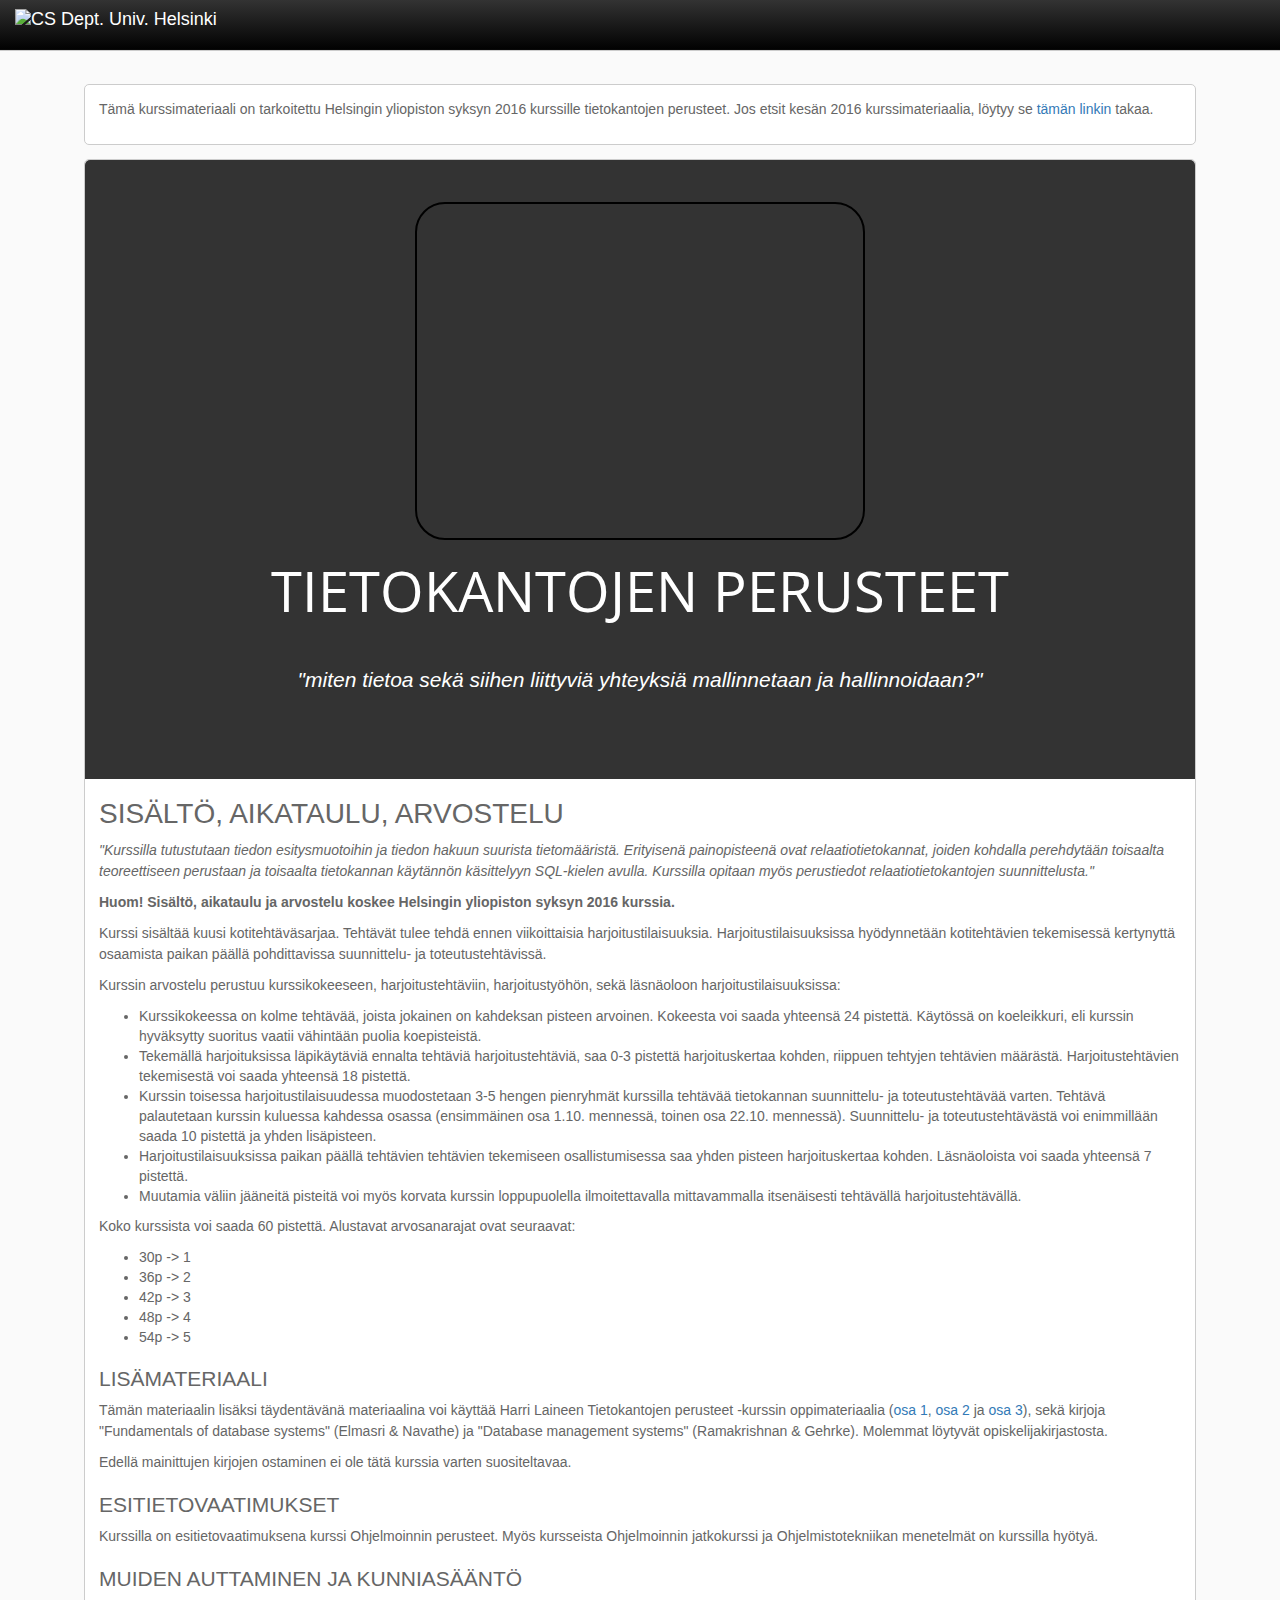
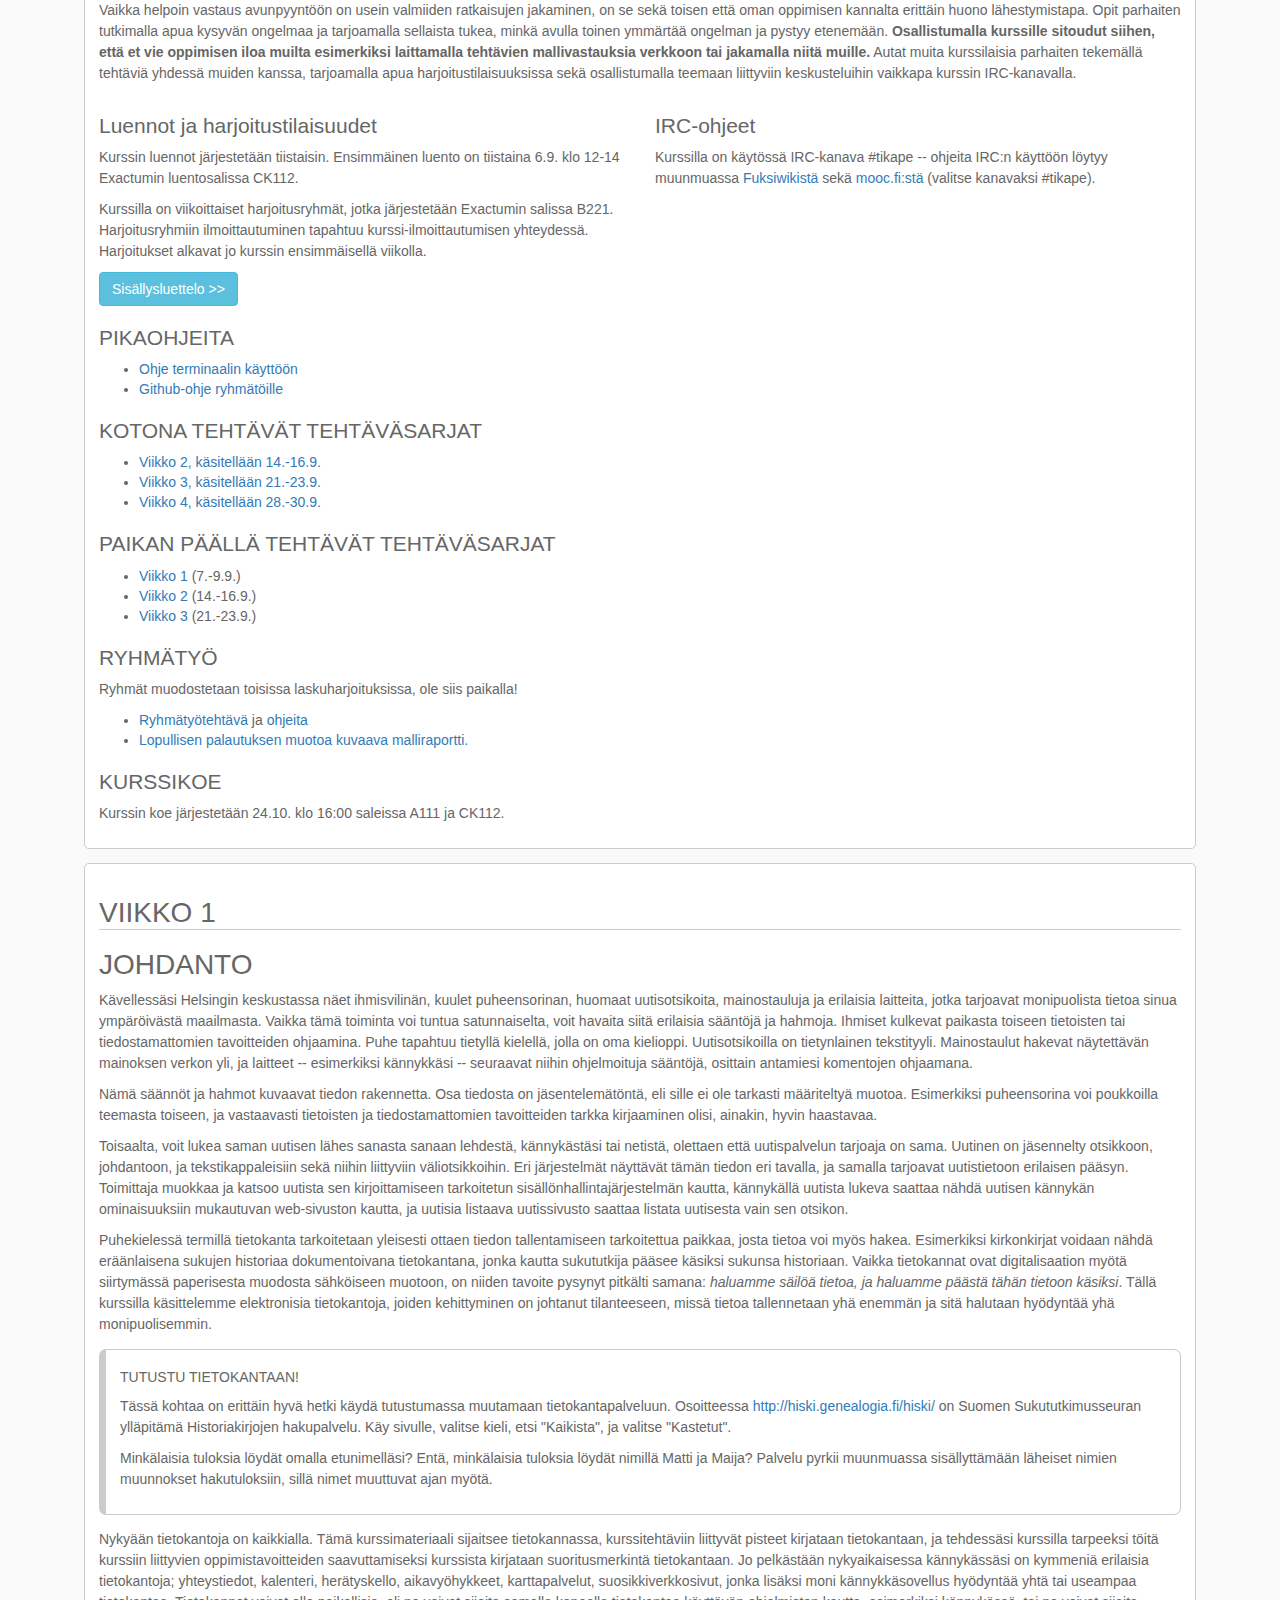
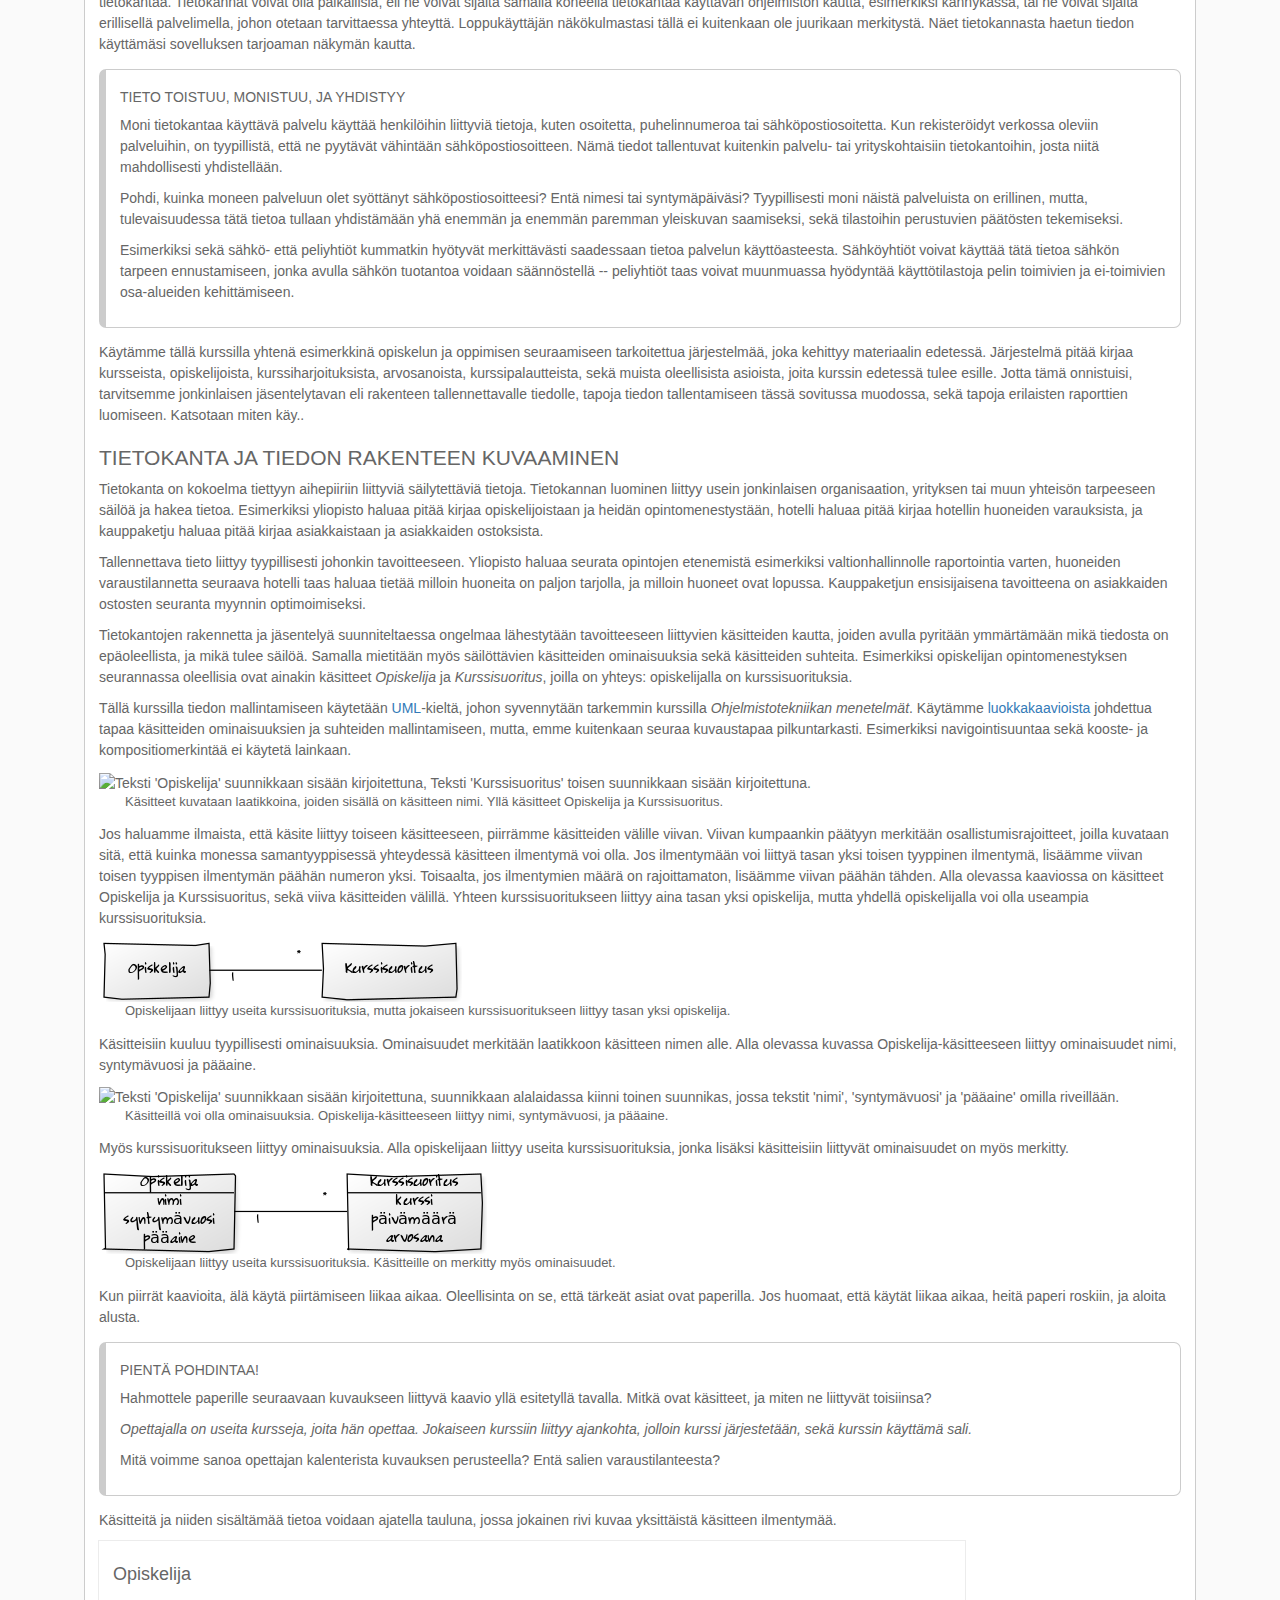
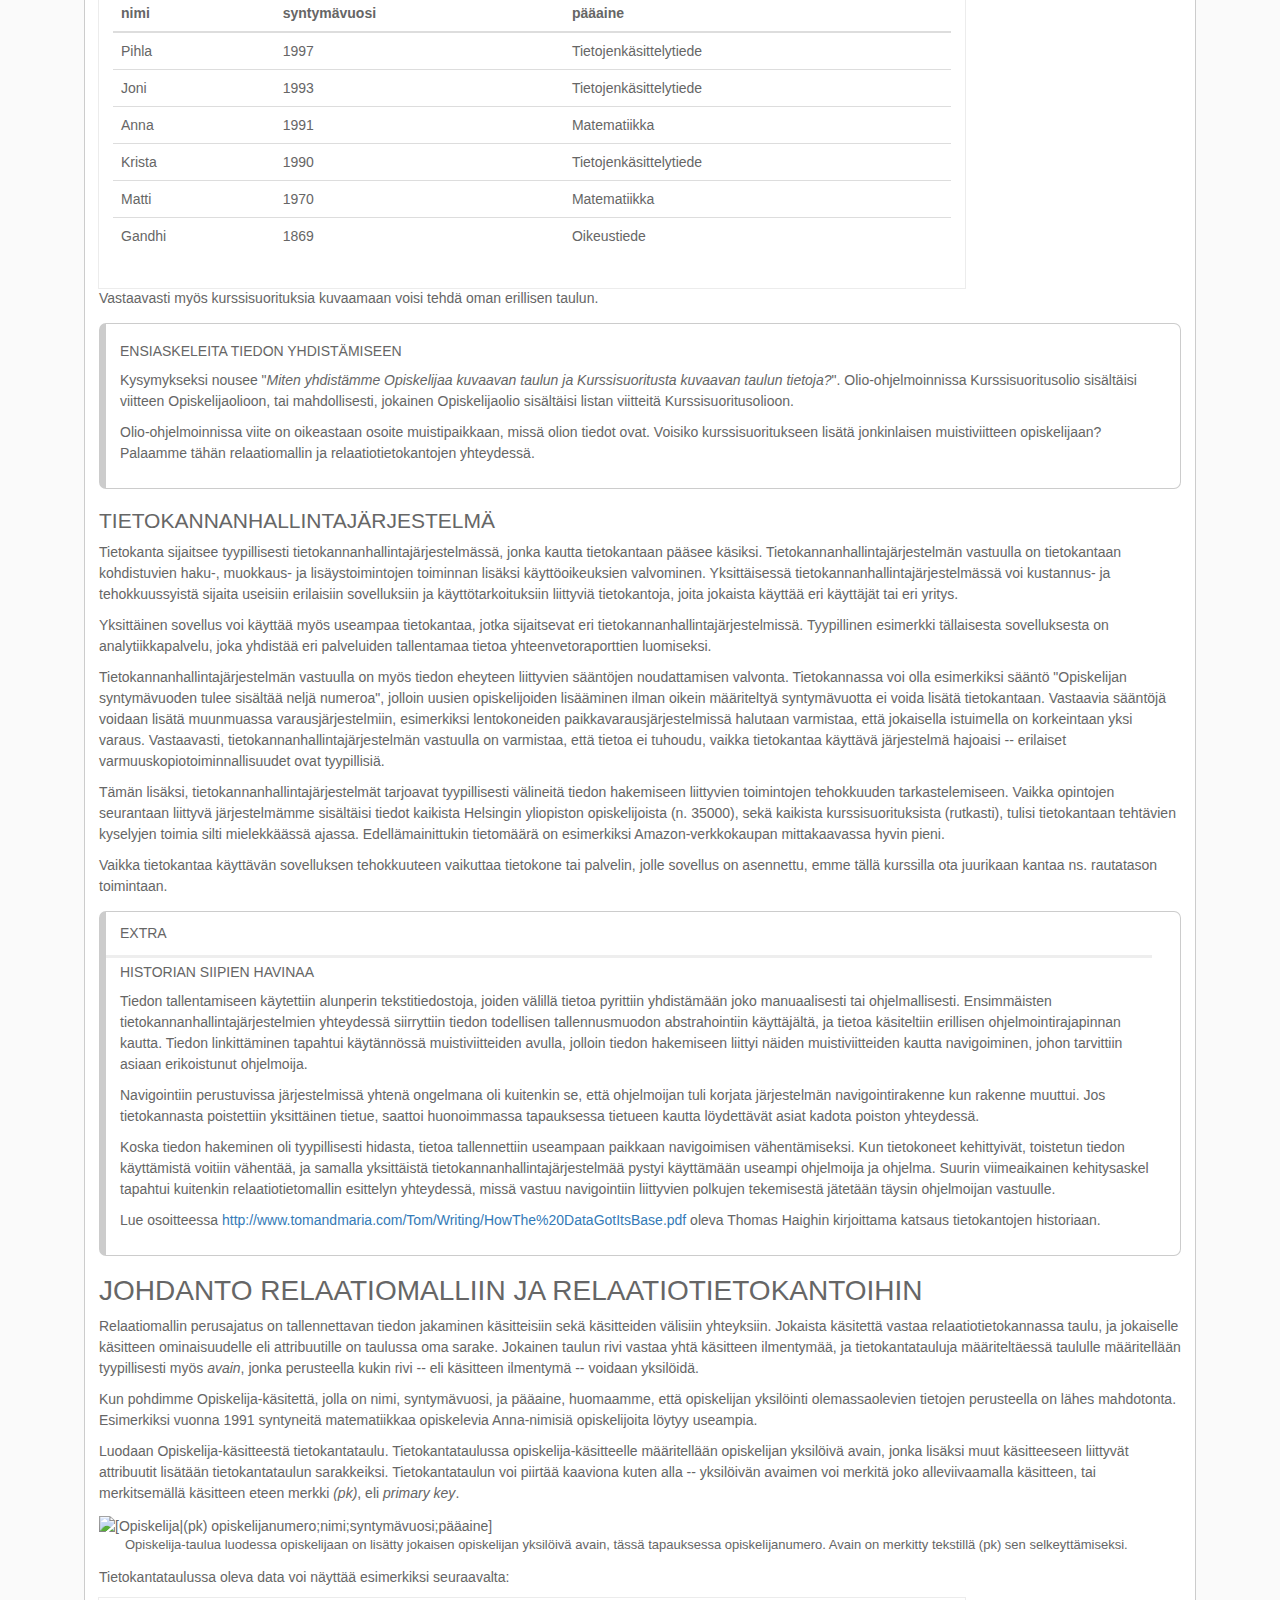
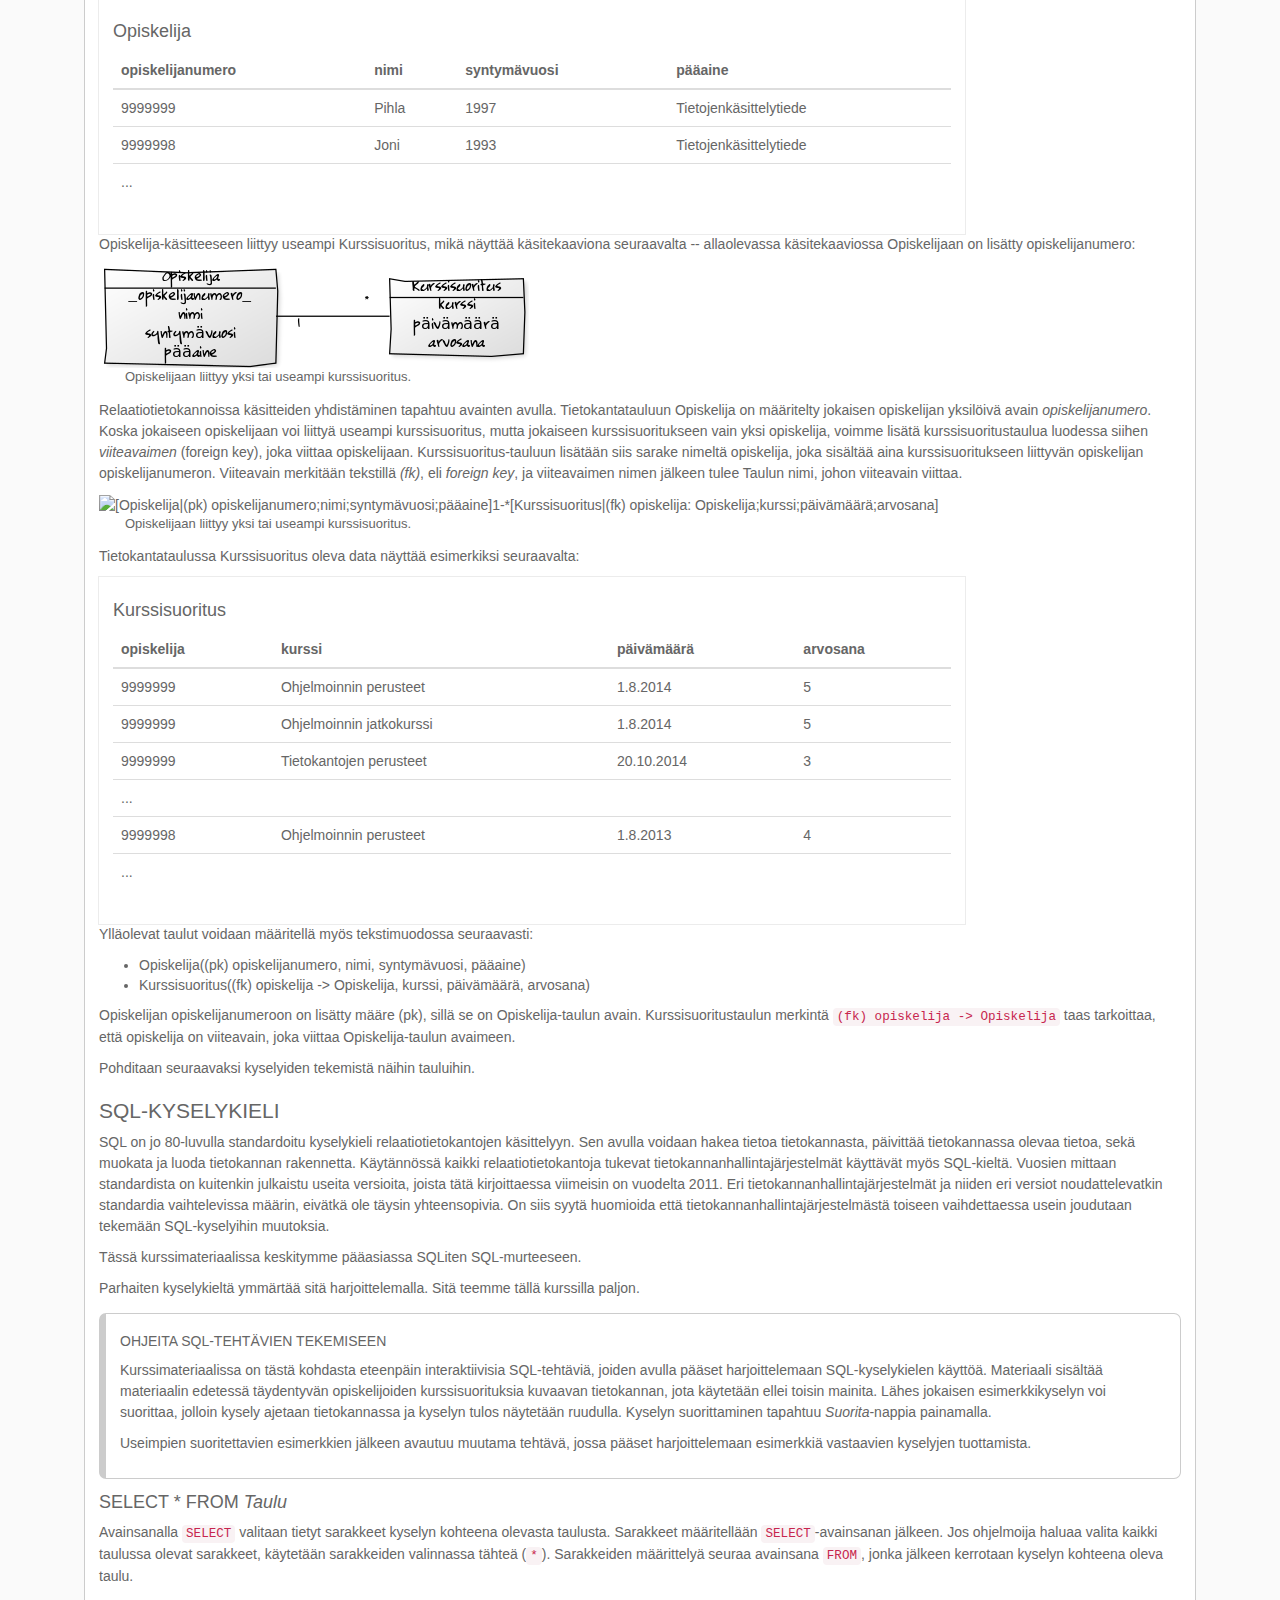
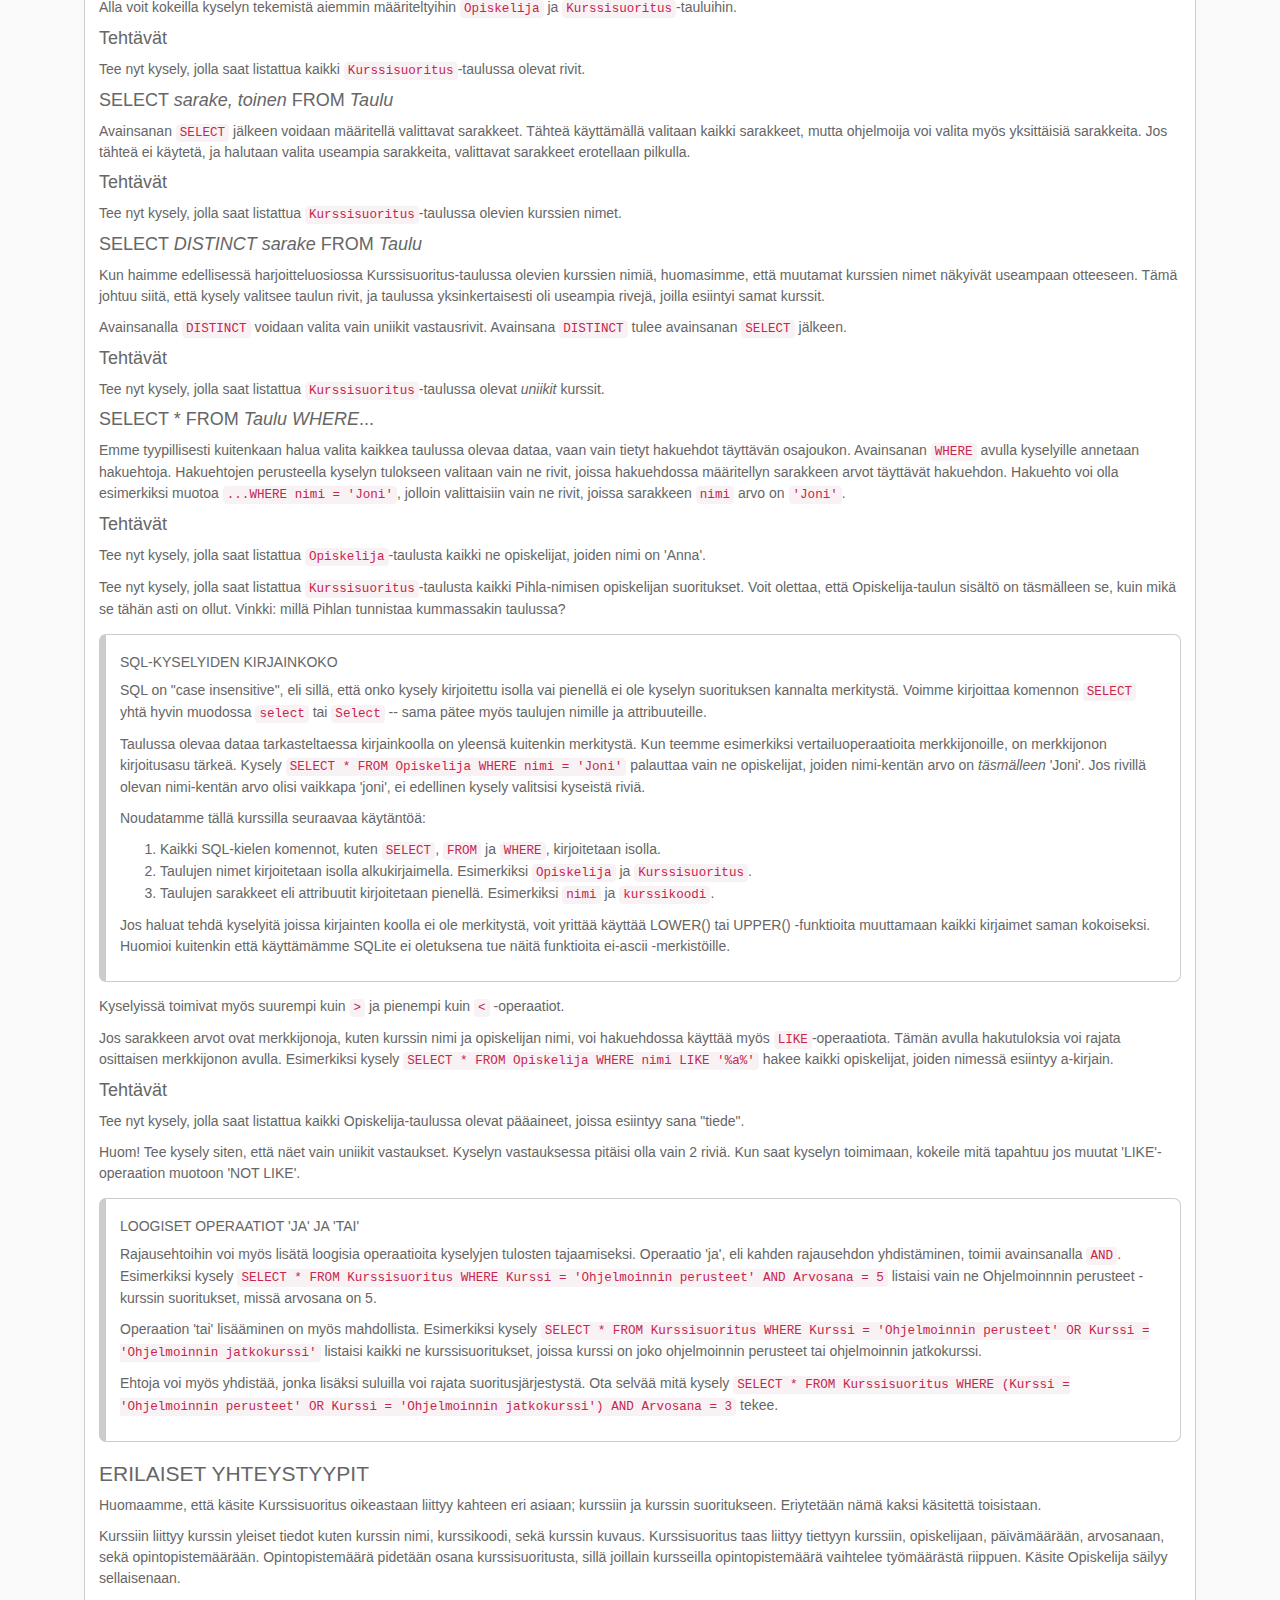
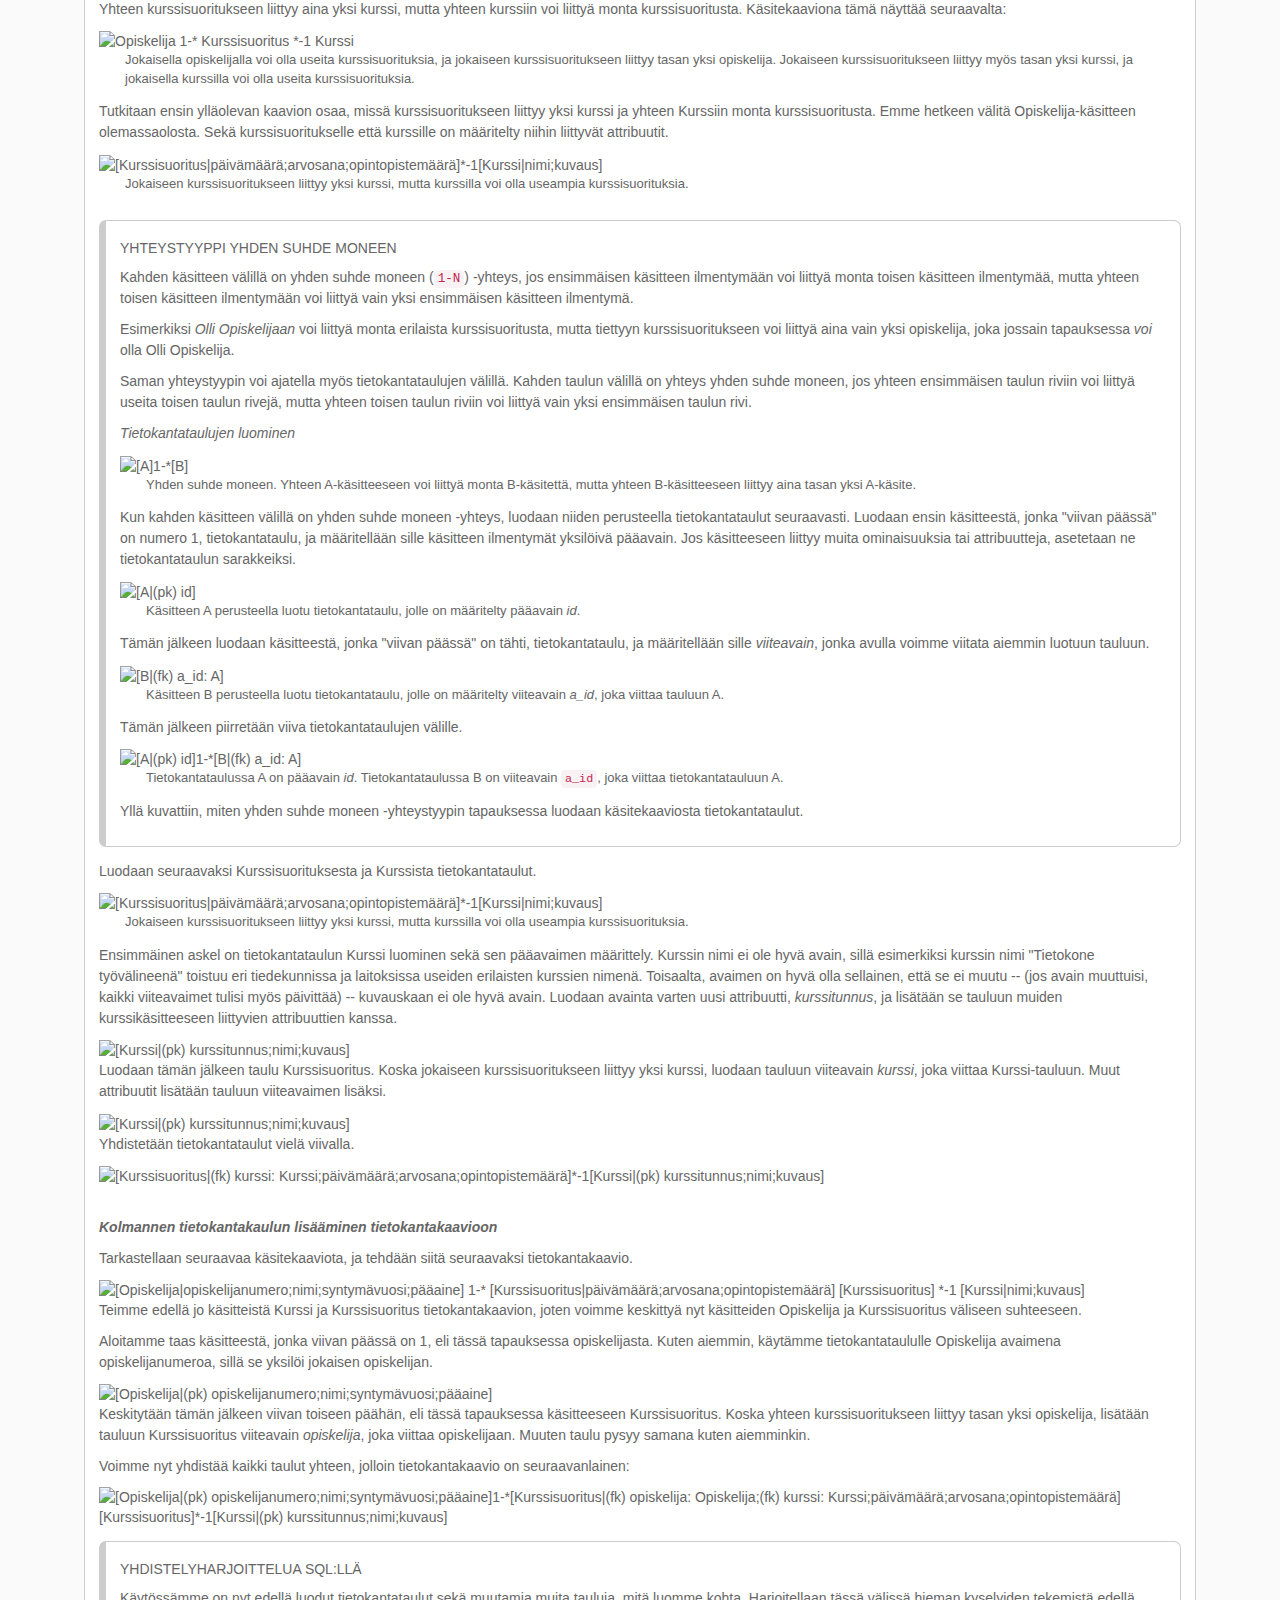
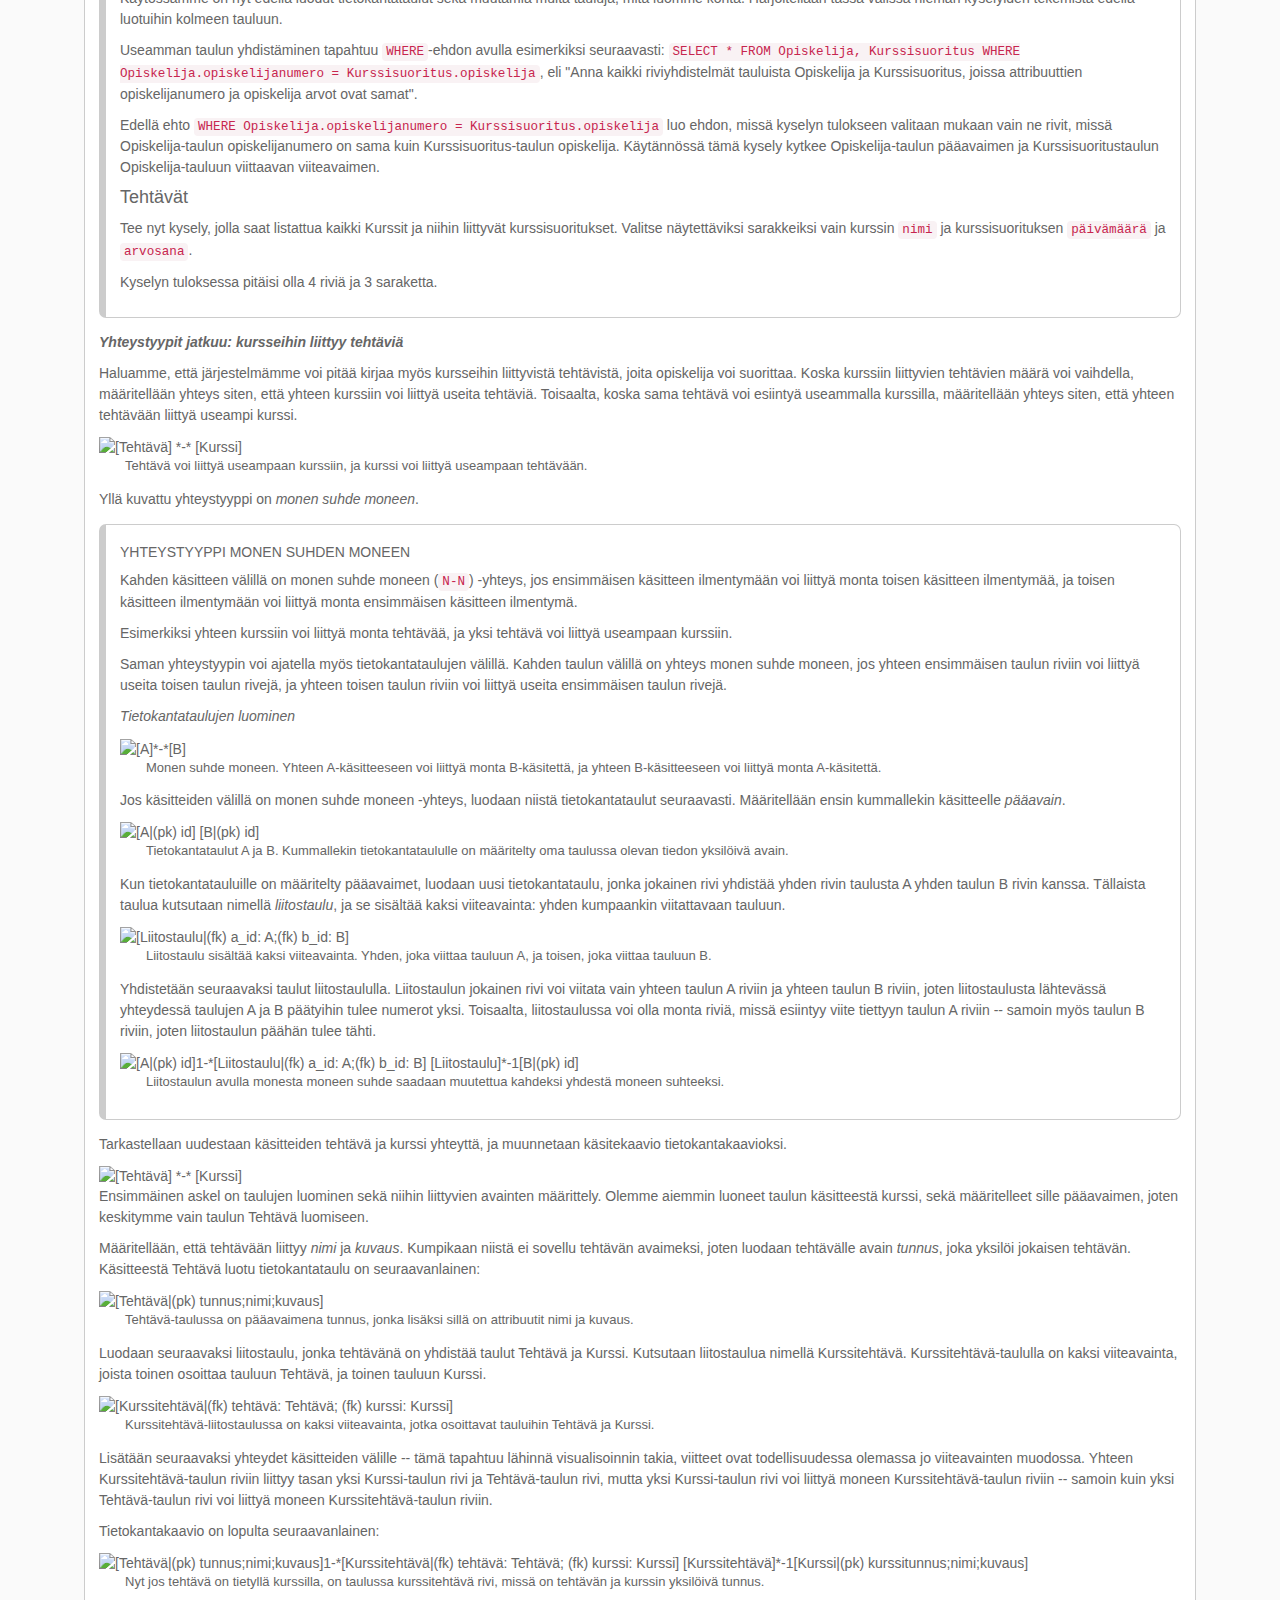
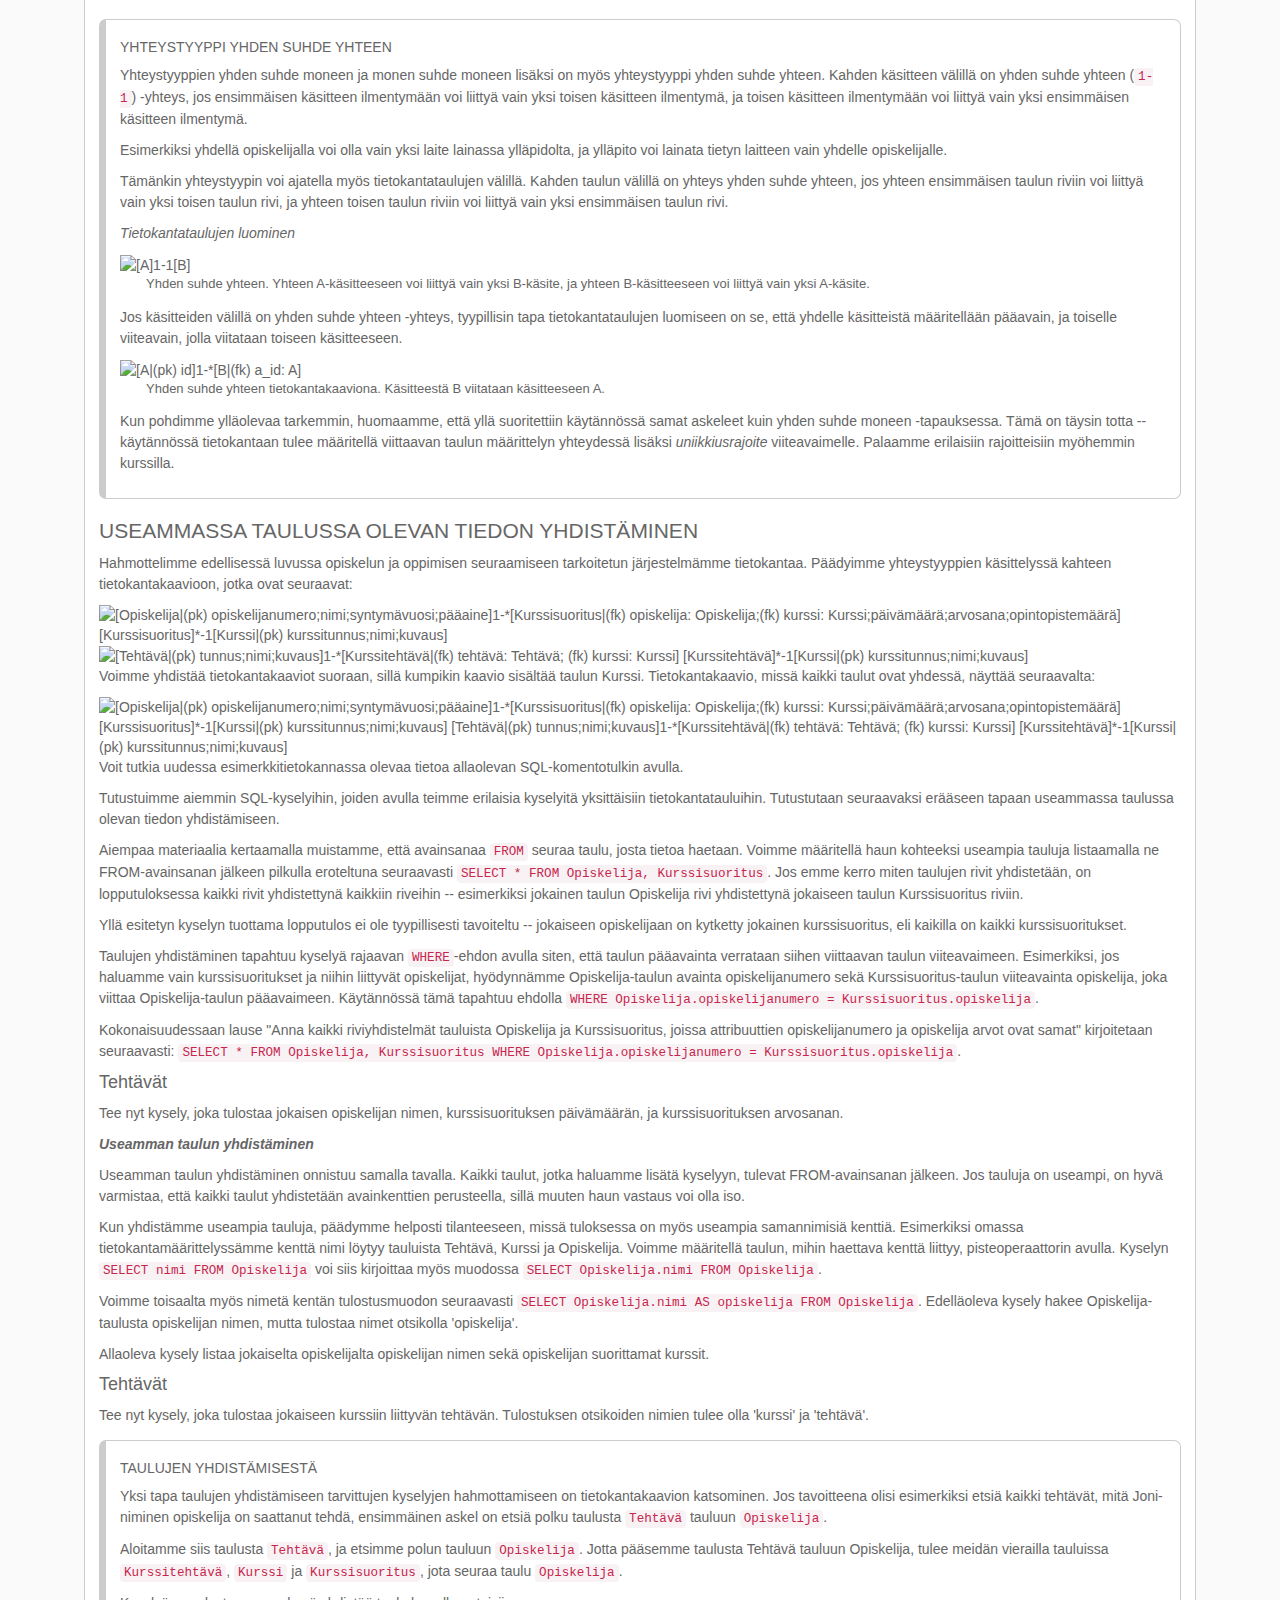
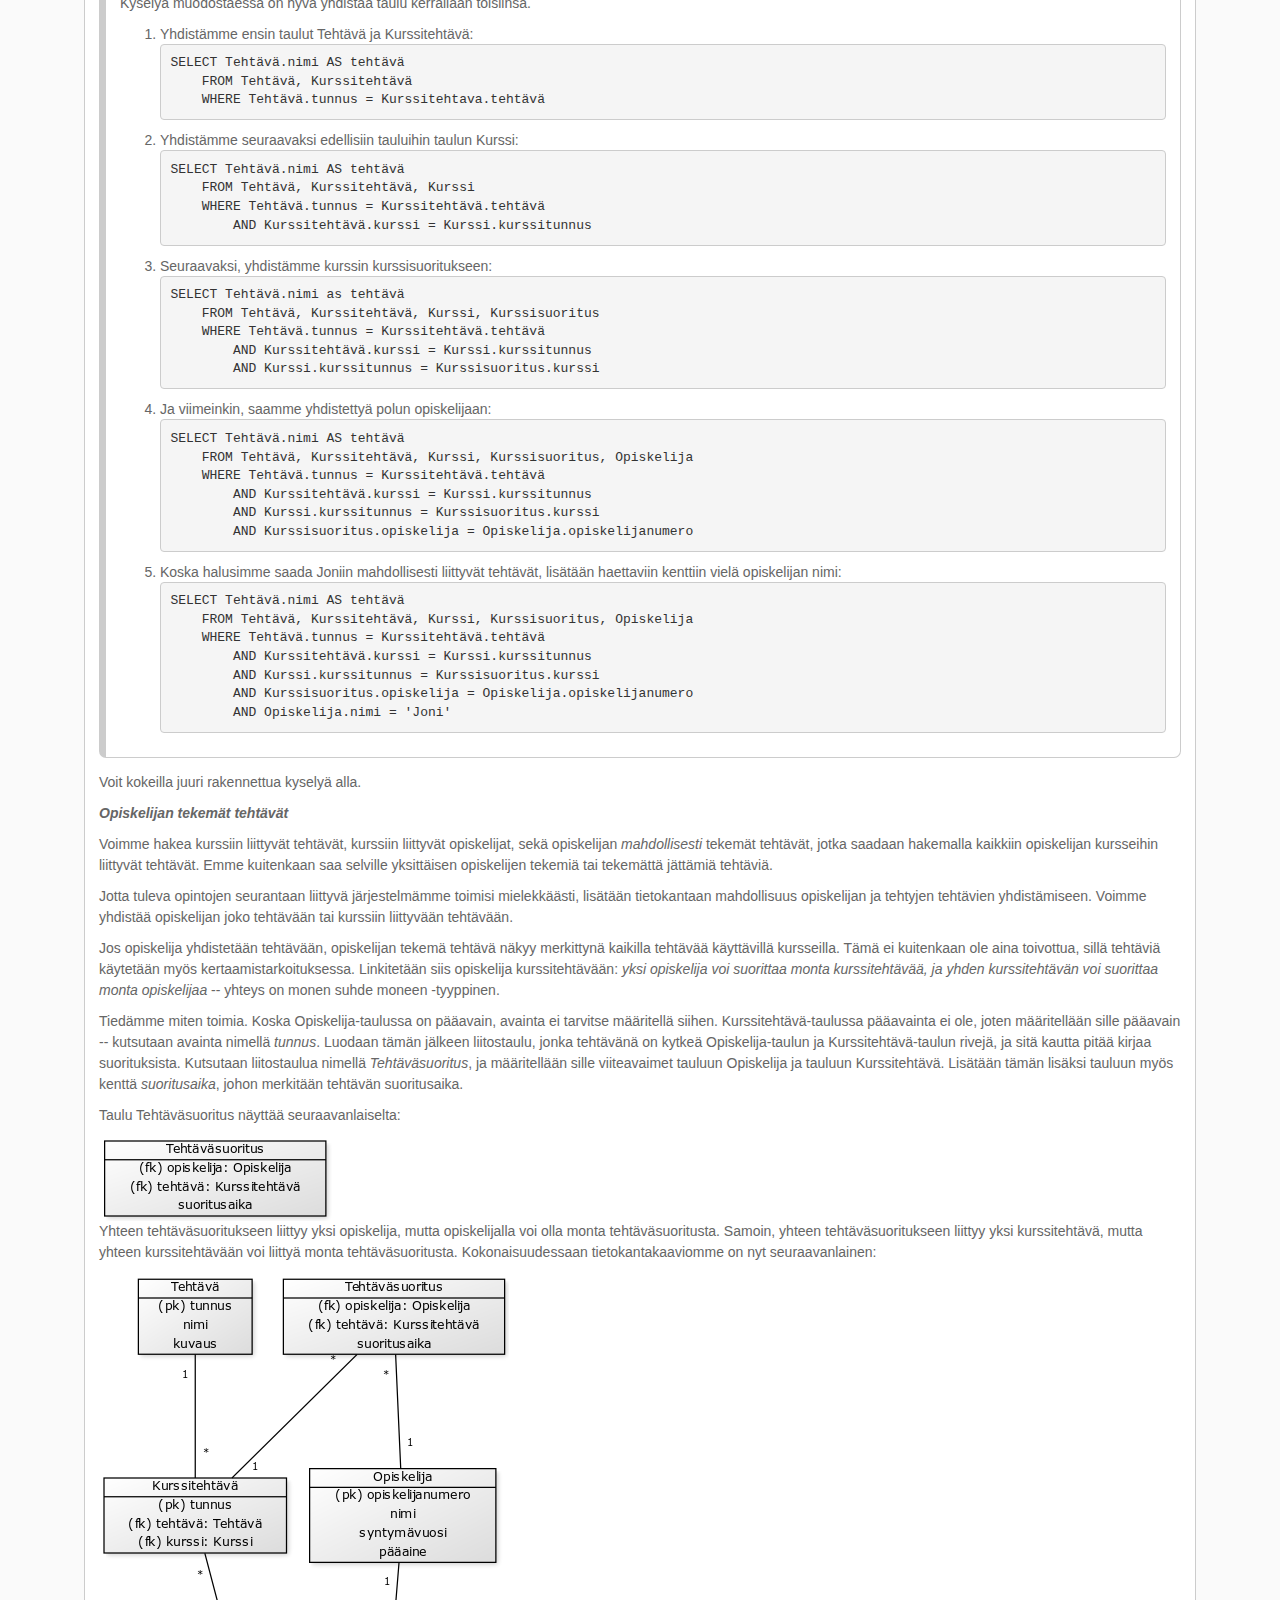
==== index.html @ 94befa0a "tikape irc-ohje" ====
<!DOCTYPE html>
<html>
  <head>
    <title>Tietokantojen perusteet</title>
    <meta charset="UTF-8">
    <meta name="viewport" content="width=device-width, initial-scale=1.0">
    
    <link rel="stylesheet" href="js/libs/syntaxhighlight/css/sh_style.css"/>
    <link rel="stylesheet" href="css/tikape.css"/>
    <link rel="stylesheet" href="https://maxcdn.bootstrapcdn.com/bootstrap/3.3.5/css/bootstrap.min.css"/>
  </head>
  <body ng-app='myApp'>
    
    <!-- BEGIN NAV -->
    <header role="navigation">
      <h1>
        <button type="button" data-toggle="collapse" data-target=".bs-navbar-collapse">
          <span class="sr-only">Toggle navigation</span>
          <span class="icon-bar"></span>
          <span class="icon-bar"></span>
          <span class="icon-bar"></span>
        </button>
	
        <a href="http://www.cs.helsinki.fi"><img src="img/header_tktl.png" alt="CS Dept. Univ. Helsinki"></a>
      </h1>
      <nav class="collapse bs-navbar-collapse" role="navigation">
	<!--
        <ul>
          <li>
            <a href="#viikko1">Viikko 1</a>
          </li>
          <li>
            <a href="#viikko2">Viikko 2</a>
          </li>
          <li>
            <a href="#viikko3">Viikko 3</a>
          </li>
          <li>
            <a href="#viikko4">Viikko 4</a>
          </li>
          <li>
            <a href="#viikko5">Viikko 5</a>
          </li>
        </ul>
	-->
      </nav>
    </header>
    <!-- // END NAV -->
    <article>
      
      <section>
	<p>Tämä kurssimateriaali on tarkoitettu Helsingin yliopiston syksyn 2016 kurssille tietokantojen perusteet. Jos etsit kesän 2016 kurssimateriaalia, löytyy se <a href="kesa2016-index.html">tämän linkin</a> takaa.</p>
      </section>
      
      <!-- BEGIN INDEX -->
      <section id="intro" class="no-toc weeklimit" data-week-id="0">
	
        <header>
	  
          <div class="intro-header-img"></div>
	  
          <h1>Tietokantojen perusteet</h1>
	  
          <p><em>"miten tietoa sekä siihen liittyviä yhteyksiä mallinnetaan ja hallinnoidaan?" </em></p>
	  
        </header>
	
        <h1 id="start">Sisältö, aikataulu, arvostelu</h1>
	
        <p><em>"Kurssilla tutustutaan tiedon esitysmuotoihin ja tiedon hakuun suurista tietomääristä. Erityisenä painopisteenä ovat relaatiotietokannat, joiden kohdalla perehdytään toisaalta teoreettiseen perustaan ja toisaalta tietokannan käytännön käsittelyyn SQL-kielen avulla. Kurssilla opitaan myös perustiedot relaatiotietokantojen suunnittelusta."</em></p>
	
	<p><strong>Huom! Sisältö, aikataulu ja arvostelu koskee Helsingin yliopiston syksyn 2016 kurssia.</strong></p>
	
        <p>Kurssi sisältää kuusi kotitehtäväsarjaa. Tehtävät tulee tehdä ennen viikoittaisia harjoitustilaisuuksia. Harjoitustilaisuuksissa hyödynnetään kotitehtävien tekemisessä kertynyttä osaamista paikan päällä pohdittavissa suunnittelu- ja toteutustehtävissä.</p>
	
        <p>Kurssin arvostelu perustuu kurssikokeeseen, harjoitustehtäviin, harjoitustyöhön, sekä läsnäoloon harjoitustilaisuuksissa:</p>
	
        <ul>
          <li>Kurssikokeessa on kolme tehtävää, joista jokainen on kahdeksan pisteen arvoinen. Kokeesta voi saada yhteensä 24 pistettä. Käytössä on koeleikkuri, eli kurssin hyväksytty suoritus vaatii vähintään puolia koepisteistä.</li>
	  <li>Tekemällä harjoituksissa läpikäytäviä ennalta tehtäviä harjoitustehtäviä, saa 0-3 pistettä harjoituskertaa kohden, riippuen tehtyjen tehtävien määrästä. Harjoitustehtävien tekemisestä voi saada yhteensä 18 pistettä.</li>
	  <li>Kurssin toisessa harjoitustilaisuudessa muodostetaan 3-5 hengen pienryhmät kurssilla tehtävää tietokannan suunnittelu- ja toteutustehtävää varten. Tehtävä palautetaan kurssin kuluessa kahdessa osassa (ensimmäinen osa 1.10. mennessä, toinen osa 22.10. mennessä). Suunnittelu- ja toteutustehtävästä voi enimmillään saada 10 pistettä ja yhden lisäpisteen.</li>
	  <li>Harjoitustilaisuuksissa paikan päällä tehtävien tehtävien tekemiseen osallistumisessa saa yhden pisteen harjoituskertaa kohden. Läsnäoloista voi saada yhteensä 7 pistettä.</li>
	  <li>Muutamia väliin jääneitä pisteitä voi myös korvata kurssin loppupuolella ilmoitettavalla mittavammalla itsenäisesti tehtävällä harjoitustehtävällä.</li>
	</ul>
	
	<p>Koko kurssista voi saada 60 pistettä. Alustavat arvosanarajat ovat seuraavat:</p>
	
	<ul>
	  <li>30p -> 1</li>
	  <li>36p -> 2</li>
	  <li>42p -> 3</li>
	  <li>48p -> 4</li>
	  <li>54p -> 5</li>
	</ul>
	
	<!--
        <p><a class="jump" href="#viikoittaiset-teemat" role="button">Viikoittaiset teemat &raquo;</a></p>
-->
	
	
	<h2>Lisämateriaali</h2>
	
	<p>Tämän materiaalin lisäksi täydentävänä materiaalina voi käyttää Harri Laineen Tietokantojen perusteet -kurssin oppimateriaalia (<a href="ext/laine-tikape-osa1.pdf" target="_blank">osa 1</a>, <a href="ext/laine-tikape-osa2.pdf" target="_blank">osa 2</a> ja <a href="ext/laine-tikape-osa3.pdf" target="_blank">osa 3</a>), sekä kirjoja "Fundamentals of database systems" (Elmasri &amp; Navathe) ja "Database management systems" (Ramakrishnan &amp; Gehrke). Molemmat löytyvät opiskelijakirjastosta.</p>
	
	<p>Edellä mainittujen kirjojen ostaminen ei ole tätä kurssia varten suositeltavaa.</p>
	
        <h2>Esitietovaatimukset</h2>
	
        <p>Kurssilla on esitietovaatimuksena kurssi Ohjelmoinnin perusteet. Myös kursseista Ohjelmoinnin jatkokurssi ja Ohjelmistotekniikan menetelmät on kurssilla hyötyä.</p>

        <h2>Muiden auttaminen ja kunniasääntö</h2>

        <p>Vaikka helpoin vastaus avunpyyntöön on usein valmiiden ratkaisujen jakaminen, on se sekä toisen että oman oppimisen kannalta erittäin huono lähestymistapa. Opit parhaiten tutkimalla apua kysyvän ongelmaa ja tarjoamalla sellaista tukea, minkä avulla toinen ymmärtää ongelman ja pystyy etenemään. <strong>Osallistumalla kurssille sitoudut siihen, että et vie oppimisen iloa muilta esimerkiksi laittamalla tehtävien mallivastauksia verkkoon tai jakamalla niitä muille.</strong> Autat muita kurssilaisia parhaiten tekemällä tehtäviä yhdessä muiden kanssa, tarjoamalla apua harjoitustilaisuuksissa sekä osallistumalla teemaan liittyviin keskusteluihin vaikkapa kurssin IRC-kanavalla.</p>
	
        <div class="two-column">
          <div class="column">
	    
            <h1>Luennot ja harjoitustilaisuudet</h1>
	    
	    <p>Kurssin luennot järjestetään tiistaisin. Ensimmäinen luento on tiistaina 6.9. klo 12-14 Exactumin luentosalissa CK112.</p>
	    
	    <p>Kurssilla on viikoittaiset harjoitusryhmät, jotka järjestetään Exactumin salissa B221. Harjoitusryhmiin ilmoittautuminen tapahtuu kurssi-ilmoittautumisen yhteydessä. Harjoitukset alkavat jo kurssin ensimmäisellä viikolla.</p>
	    
          </div>
	  
          <div class="column">
	    
            <h1 id="irc-ohjeet">IRC-ohjeet</h1>
	    
            <p>Kurssilla on käytössä IRC-kanava #tikape -- ohjeita IRC:n käyttöön löytyy muunmuassa <a href="http://fuksiwiki.tko-aly.fi/IRC-ohjeet" target="_blank">Fuksiwikistä</a> sekä <a href="http://mooc.fi/courses/general/ohjelmointi/tukikanavat/irc/ohjeet/" target="_blank">mooc.fi:stä</a> (valitse kanavaksi #tikape).</p>
	    
          </div>
        </div>
	
	<!--

        <h1 id="viikoittaiset-teemat">Teemat</h1>
	
	
	<div id="week-toc" class="nav">
	  <table class="table table-striped">
	    <thead>
	      <tr>
		<th>Viikko</th>
		<th>Yleinen</th>
		<th>Suunnittelu</th>
		<th>SQL</th>
	      </tr>
	    </thead>
	    <tbody>
	      <tr>
		<td>1</td>
		<td>Johdanto, jäsennelty ja jäsentelemätön tieto, tiedon yhdistäminen</td>
		<td>Yhden taulun käsittely, yhdestä moneen yhteydet</td>
		<td>Relaatiot, tiedon hakeminen yhdestä taulusta</td>
	      </tr>
	      <tr>
		<td>2</td>
		<td>Käsitekaaviosta tauluiksi</td>
		<td>Monesta moneen yhteydet</td>
		<td>Tiedon hakeminen, tiedon yhdistäminen useammasta taulusta</td>
	      </tr>
	      <tr>
		<td>3</td>
		<td>Tietokantakyselyiden teko ohjelmallisesti</td>
		<td>Käsitekaavion luominen käsiteanalyysin avulla</td>
		<td>Tiedon yhdistäminen JOIN-komentojen avulla, tiedon lisääminen ja poistaminen</td>
	      </tr>
	      <tr>
		<td>4</td>
		<td>Ohjelmallinen kysely ja koosteoliot</td>
		<td></td>
		<td>Ali- ja yhteenvetokyselyt sekä tilastojen luominen</td>
	      </tr>
	      <tr>
		<td>5</td>
		<td></td>
		<td>Tiedon normalisointi, Taulujen määrittely, rajoitteet, Indeksit ja hakurakenteet</td>
		<td>Tiedon määrittely (DDL) ja tiedon muokkaaminen (DDM)</td>
	      </tr>
	      <tr>
		<td>6</td>
		<td>Tietokannat osana muita sovelluksia, Tietokanta osana web-sovellusta</td>
		<td></td>
		<td></td>
	      </tr>
	      <tr>
		<td>7</td>
		<td>Muita datan esitysmuotoja</td>
		<td>Tietokantatransaktiot ja tiedon eheys</td>
		<td></td>
	      </tr>
	    </tbody>
	  </table>
	</div>

	
	
        <h1 id="kasitteisto">Kurssin käsitteistöä</h1>
	
	
	<div id="week-toc" class="nav">
	  <table class="table table-striped">
	    <thead>
	      <tr>
		<th>Käsite</th>
		<th>Selitys</th>
	      </tr>
	    </thead>
	    <tbody>
	      <tr>
		<td>wip</td>
		<td>work in progress, työn alla</td>
	      </tr>
	    </tbody>
	  </table>
	</div>

        <h1>Sisällysluettelo</h1>
-->
	
        <button type="button" class="btn btn-info" data-toggle="collapse" data-target="#sisallys">Sisällysluettelo >></button>

	<div id="sisallys" class="collapse">

        <ul class="nav" id="material-toc"></ul>

	</div>

	<!--
            <h1>Materiaalin itseopiskelu- ja kertaustehtävät</h1>
	    
            <ul class="nav nav-pills nav-pills-fixed-width" id="tehtavat-toc"></ul>
	    -->

<!--
        <h1 id="tehtavat-list">Kurssin tehtävät</h1>
	
	<p>Kurssilla on viikoittaisia kotitehtäväsarjoja, jotka käydään laskuharjoitustilaisuuksissa läpi. Laskuharjoitustilaisuuksissa myös tehdään paikan päällä tehtäviä tehtäviä. Näiden lisäksi kurssimateriaalissa on erikseen merkittyjä pohdinta- ja SQL-ohjelmointitehtäviä.</p> -->
	
	<h2>Pikaohjeita</h2>
	<ul>
	  <li><a href="https://docs.google.com/document/d/15kLH2i82rMs249vEJkFSJHVcLkjxwJiGBxyooyuUA_Q/edit?usp=sharing">Ohje terminaalin käyttöön</a></li>
	  <li><a href="https://docs.google.com/document/d/1MhivYOumGfQ0D6PvxPZl5WStgZCaTM--jDqfIGrbpFM/edit?usp=sharing">Github-ohje ryhmätöille</a></li>
	</ul>

<!--
	<h2>Puuttuvia pisteitä korvaava tehtävä</h2>
	<ul>
		<li><a href="https://docs.google.com/document/d/1EXj6syHwOmbNxECg33xZTKcH0pHU7YajbVCRg5kV41Y/edit?usp=sharing">Korvaava suunnittelutehtävä</a></li>
	</ul>
-->



	<h2>Kotona tehtävät tehtäväsarjat</h2>
	
	<ul>
	  <li><a href="https://docs.google.com/document/d/1_2_il-ilOtoRWcL5OhgcyiO9iFa8n-LmRKMfVBDZ9Zo/edit?usp=sharing" target="_blank">Viikko 2, käsitellään 14.-16.9.</a></li>
	  <li><a href="https://docs.google.com/document/d/1hw0y2pZguKW95c5Zyyq0JocOX8a4P-qs2m7JL5XC_Oo/edit?usp=sharing" target="_blank">Viikko 3, käsitellään 21.-23.9.</a></li>
	  <li><a href="https://docs.google.com/document/d/1n5v6sdKMdhDwvxIlx-EjroDjbXd8MG_dfQ_XulsA9Gs/edit?usp=sharing" target="_blank">Viikko 4, käsitellään 28.-30.9.</a></li>
	</ul>
<!--
		<li><a href="https://docs.google.com/document/d/1ZKxJvhaSWWTBG3Fc3MoQScJ0X8p7-VfJqmpy0HGuP_I/edit?usp=sharing" target="_blank">Viikko 1</a> (19.-23.5.) --- <a href="https://docs.google.com/document/d/1BcntcVyF3huif_gLVyW5I9IG6Bm0uyqU6wnuVgOob34/edit?usp=sharing">Ratkaisuhahmotelmia</a></li>
		<li><a href="https://docs.google.com/document/d/1blGatXfpqeHg4djYvrlKV53QIp_r110E6Rk3ED5Ng7I/edit?usp=sharing" target="_blank">Viikko 2</a> (26.-30.5.) --- <a href="https://docs.google.com/document/d/1KNBYi7QUrssJgYyb5Sy0V3OlM0TAl606D-0R5KZR5jY/edit?usp=sharing">Ratkaisuhahmotelmia</a></li>
		<li><a href="https://docs.google.com/document/d/1cMrjwmruayL0YuQuPaqIQ7pFcAwoEAulVKaHmA_nGL4/edit?usp=sharing" target="_blank">Viikko 3</a> (2.6.-6.6.)</li>
		<li><a href="https://docs.google.com/document/d/1_pOj-Sk0-md0seIxC4ZWb34DySU4CLWdkG9PBd40oK0/edit?usp=sharing" target="_blank">Viikko 4</a> (9.6.-13.6.)</li>
		<li><a href="https://docs.google.com/document/d/1g5I_ojD-Wdy4mKrxzK_SFBlPw3RA_zl81OD48QK9Yk0/edit?usp=sharing" target="_blank">Viikko 5</a> (16.6.-20.6.)</li>
-->
<!--
	  <li><a href="https://docs.google.com/document/d/18PXEYZGuLOO6p1F5HfjRLAZrsgqWuKcYhgnilHVtIrY/edit?usp=sharing" target="_blank">Viikko 2</a> (25-29.1.) -- <a href="https://docs.google.com/document/d/1MCHFI_HGc5e4mbPJjLwhbWaNAWA6Q-bxCwuHtKlDIB8/edit?usp=sharing" target="_blank">muokattavissa olevia ratkaisuhahmotelmia</a></li>
	  <li><a href="https://docs.google.com/document/d/18bYt11F4HzWDX8RanKzl_6Vhb5rpJ1KirDWn1-dpVW4/edit?usp=sharing" target="_blank">Viikko 3</a> (1-5.2.) -- <a href="https://docs.google.com/document/d/1aXYraoLDXRAuHLRYwEDKIkoeb19czbQAbogD0cmouoA/edit?usp=sharing" target="_blank">muokattavissa olevia ratkaisuhahmotelmia</a></li>
	  <li><a href="https://docs.google.com/document/d/16cA5fjzO2ZNJTDw2rTaBEcSEjOrwkXU3Qm4TNL-MjAw/edit?usp=sharing" target="_blank">Viikko 4</a> (8-12.2.) -- <a href="https://docs.google.com/document/d/1j34LG-kmI1UO7DaaufgLnccghctSjNfw0ij8Sem0E28/edit?usp=sharing" target="_blank">muokattavissa olevia ratkaisuhahmotelmia</a></li>
	  <li><a href="https://docs.google.com/document/d/15LN4VvrzcnVDctw-Utk135PAW5_Q3WLN0koEfRw_sIs/edit?usp=sharing" target="_blank">Viikko 5</a> (15-19.2.) -- <a href="https://docs.google.com/document/d/1EXIqUk3LPe-utCxCbOMTqN8sr3PCuxooPi42ksFNBbE/edit?usp=sharing" target="_blank">muokattavissa olevia ratkaisuhahmotelmia</a></li>
	  <li><a href="https://docs.google.com/document/d/1yN0bEaYmZPBXagIhHhbnUhDLkCKhLDvpmq5Sl5gGMNs/edit?usp=sharing" target="_blank">Viikko 6</a> (22-26.2.)</li>
	  <li><a href="https://docs.google.com/document/d/1htf3eeZ6XfAgC42XBSIn6nBW21UQPbUnO7CuQu3dRf4/edit?usp=sharing" target="_blank">Viikko 7</a> (29.2.-4.3.)</li>


	  <li><a href="https://docs.google.com/document/d/1gCpBSDbjn3NqT1_jeoQl2eOvwQS1WVHVYiH7xGtL6a4/edit?usp=sharing" target="_blank">Viikko 4</a></li>
	  <li><a href="https://docs.google.com/document/d/1xeBB7QD0EpLEdr7Yd7mlZSp89Al1bhNzaJmb0vu_N-E/edit?usp=sharing" target="_blank">Viikko 5</a></li>
	  <li><a href="https://docs.google.com/document/d/1zZt2GYeoxRR3Pu82AYdBvQ1bJ0dAXbK4XpQDfo1SRkA/edit?usp=sharing" target="_blank">Viikko 6</a></li>
	  <li><a href="https://docs.google.com/document/d/1i_RM80RS7maFe801sc0n5Ouh7oj2gTAJ41y3jCJuyL8/edit?usp=sharing" target="_blank">Viikko 7</a></li> 
-->
<!--	</ul>
-->	
	<h2>Paikan päällä tehtävät tehtäväsarjat</h2>


	<ul>
	  <li><a href="https://docs.google.com/document/d/1snNa0Tmbzk9WloYjjGLLrFNGL2OMDJuEELWpMplLBM8/edit?usp=sharing" target="_blank">Viikko 1</a> (7.-9.9.)</li>
	  <li><a href="https://docs.google.com/document/d/1v4d8mrBy780B84LFB5-8uzagaOsXfXymJYN9Umkx3zM/edit?usp=sharing" target="_blank">Viikko 2</a> (14.-16.9.)</li>
	  <li><a href="https://docs.google.com/document/d/1BnG6l9Tv2iUa6vVzjB-KXJrRI7IEV0llgh8SkjGq9pw/edit?usp=sharing" target="_blank">Viikko 3</a> (21.-23.9.)</li>

<!--		<li><a href="https://docs.google.com/document/d/1UYGRBx3Ur0KG0TdZKA1OfKNte867lm1zGIEHopzMAy4/edit?usp=sharing" target="_blank">Viikko 2</a> (23.-30.5.)</li>
		<li><a href="https://docs.google.com/document/d/1djxHQlRAjXiVKVEapStBxLue_nKbkOGjfkW9cS3newI/edit?usp=sharing" target="_blank">Viikko 3</a> (2.-6.6.)</li>
		<li><a href="https://docs.google.com/document/d/1Jm5nsZLm_OB63l-aQbQRDqhgJDB047gGYmjWm_y22Lw/edit?usp=sharing" target="_blank">Viikko 4</a> (9.-13.6.)</li>
		<li><a href="https://docs.google.com/document/d/1SL3O-b7opFf1_XnUBeaFfVqjV6L2wuswOFsX417bQVQ/edit?usp=sharing" target="_blank">Viikko 5</a> (16.-20.6.)</li>-->
	</ul>

<!--
	<ul>
	  <li><a href="https://docs.google.com/document/d/1miKnCLH2fa9crAZCmpFXju1ybDU2xHftUFNOpAtFFq8/edit?usp=sharing" target="_blank">Viikko 2</a> (25-29.1.)</li>
	  <li><a href="https://docs.google.com/document/d/1y1zx_FiAE1sEcVo5uzXMFrkfzrVp1NXMKE7mOrqIvNM/edit?usp=sharing" target="_blank">Viikko 3</a> (1-5.2.)</li>
	  <li><a href="https://docs.google.com/document/d/18AXMmMZpy0WBkEKlnuwqRJoJNdvk3aFc1hEK7vEW_HE/edit?usp=sharing" target="_blank">Viikko 4</a> (8-12.2.)</li>
	  <li><a href="https://docs.google.com/document/d/1ixodCntz5DLQrBrM-7RAoJDYrl0cA2JO4dBsyJRz1w4/edit?usp=sharing" target="_blank">Viikko 5</a> (15-19.2.)</li>
	  <li><a href="https://docs.google.com/document/d/1eY1ALJsvxhN_qHL1CvUNArQp-_bV9TDZUTzqgq7tgAc/edit?usp=sharing" target="_blank">Viikko 6</a> (22-26.2.)</li>
	  <li><a href="https://docs.google.com/document/d/1NwnyG2_AmkfXfgFL9HfhRJszv_FweXo0rleLiA_IqDQ/edit?usp=sharing" target="_blank">Viikko 7</a> (29.2.-4.3.)</li>
	</ul>
		
	<ul>
	  <li><a href="https://docs.google.com/document/d/18tYsgXU0u-6KFbuGft4yN3tkG0yxgE4DY0IdFx-C5Gg/edit?usp=sharing" target="_blank">Viikko 1</a></li>
	  <li><a href="https://docs.google.com/document/d/1DtrbKBt8ZHMZe0fILtobXMItV20z2Nt3FNxDpg2X0q0/edit" target="_blank">Viikko 2</a></li>
	  <li><a href="https://docs.google.com/document/d/1YqQlw3AhSQ1Lft0HlE5ANRewj5LsB3vpaNXjiHowj7g/edit" target="_blank">Viikko 3</a></li>
	  <li><a href="https://docs.google.com/document/d/1WfZmUGGg9YKMBEe3HAQ7mc8-QlPS8WJnza8aT4Iqe3o/edit?usp=sharing" target="_blank">Viikko 4</a></li>
	  <li><a href="https://docs.google.com/document/d/1UGQOn-e8r1C9wnkrVo_udjbfefRA1oEhjfjDKAhXC4Q/edit?usp=sharing" target="_blank">Viikko 5</a></li>
	  <li><a href="https://docs.google.com/document/d/1X6eFv661BHWS8-LcADyX-PAq6XHktZe7pgWoG4AqXhA/edit?usp=sharing" target="_blank">Viikko 6</a></li>
	  <li><a href="https://www.cs.helsinki.fi/u/laine/tikape/koe/tikape_20100615.pdf" target="_blank">Viikko 7</a> (vanha kurssikoe, tehtävää 5b ei käydä -- harjoituksissa tutustutaan myös tehtävän 2 syntaksiin)</li>
	</ul>
-->
	
	<h2>Ryhmätyö</h2>
	
	<p>Ryhmät muodostetaan toisissa laskuharjoituksissa, ole siis paikalla!</p>

	<ul>
	  <li><a href="https://docs.google.com/document/d/1DwOQd5B3qGN4tjXjHxNMFMM2O8e6xX3FVR_rULR-48w/edit?usp=sharing" target="_blank">Ryhmätyötehtävä</a> ja <a href="https://docs.google.com/document/d/1l_4j4aIaeNejHhnqG-xpcC8wVr9OZmZIla15MT1fIsE/edit?usp=sharing" target="_blank">ohjeita</a></li>
	  <li><a href="Malliraportti.pdf" target="_blank">Lopullisen palautuksen muotoa kuvaava malliraportti.</a></li>
<!--	  <li><a href="https://docs.google.com/document/d/1DO098hDe3KrxbxhfGbC5LZIQc3BO12MmmnF_J8FL8WY/edit?usp=sharing" target="_blank">Suunnittelutehtävä</a></li> -->
<!--
	  <li><a href="https://docs.google.com/document/d/1uDuAs3L3gT-hzCL4QOFBPdWNw3JzblyLgzOHw36DPA4/edit?usp=sharing" target="_blank">Kommentteja alustavista raporteista</a></li> -->
	</ul>


<!--
	<p><a href="https://docs.google.com/document/d/1TvgUooM5dnUyJ1bakienNzJC3jXdYNL1OSnInMwTdzw/edit?usp=sharing" target="_blank">Ryhmätyöohjeet</a> (täydentyvät kurssin aikana).</p>
-->

	<h2>Kurssikoe</h2>

	<p>Kurssin koe järjestetään 24.10. klo 16:00 saleissa A111 ja CK112.</p>
<!--
	<p>Lisätietoa myöhemmin.</p>
-->
<!--
	<p>Kurssin koetilaisuudet ovat ma 27.6.2016 klo 16-19, la 13.8.2016 klo 9-12 ja ma 12.9.2016 klo 17-20. <a href="https://www.avoin.helsinki.fi/palvelut/tenttipaikat.aspx" target="_blank">Koepaikan</a> ja <a href="https://www.helsinki.fi/fi/avoin-yliopisto/opiskelu/opintojen-aikana/tentit" target="_blank">koekäytännöt</a> saat tietää Avoimen kautta. Tarkista ajat ja paikat tenttipäivän lähestyessä Avoimen sivuilta muutosten varalta!</p>
-->	
	<!--
	<p>Kurssin koe järjestetään 9.3. klo 16:00 salissa A111 (huom! kokeet alkavat aina tasalta -- tule ajoissa paikalle).</p>

	    <p>Katso lisää <a href="#chapter12">koeasiaa</a>.</p>
	    -->
	
      </section>
      <!-- END INDEX -->
      
      
      <section class="weeklimit" data-week-id="1">
	
        <header>
          <h1 id="viikko1">Viikko 1</h1>
        </header>
	
        <h1>Johdanto</h1>
	
	
	<p>Kävellessäsi Helsingin keskustassa näet ihmisvilinän, kuulet puheensorinan, huomaat uutisotsikoita, mainostauluja ja erilaisia laitteita, jotka tarjoavat monipuolista tietoa sinua ympäröivästä maailmasta. Vaikka tämä toiminta voi tuntua satunnaiselta, voit havaita siitä erilaisia sääntöjä ja hahmoja. Ihmiset kulkevat paikasta toiseen tietoisten tai tiedostamattomien tavoitteiden ohjaamina. Puhe tapahtuu tietyllä kielellä, jolla on oma kielioppi. Uutisotsikoilla on tietynlainen tekstityyli. Mainostaulut hakevat näytettävän mainoksen verkon yli, ja laitteet -- esimerkiksi kännykkäsi -- seuraavat niihin ohjelmoituja sääntöjä, osittain antamiesi komentojen ohjaamana.</p>

	<p>Nämä säännöt ja hahmot kuvaavat tiedon rakennetta. Osa tiedosta on jäsentelemätöntä, eli sille ei ole tarkasti määriteltyä muotoa. Esimerkiksi puheensorina voi poukkoilla teemasta toiseen, ja vastaavasti tietoisten ja tiedostamattomien tavoitteiden tarkka kirjaaminen olisi, ainakin, hyvin haastavaa.</p>

	<p>Toisaalta, voit lukea saman uutisen lähes sanasta sanaan lehdestä, kännykästäsi tai netistä, olettaen että uutispalvelun tarjoaja on sama. Uutinen on jäsennelty otsikkoon, johdantoon, ja tekstikappaleisiin sekä niihin liittyviin väliotsikkoihin. Eri järjestelmät näyttävät tämän tiedon eri tavalla, ja samalla tarjoavat uutistietoon erilaisen pääsyn. Toimittaja muokkaa ja katsoo uutista sen kirjoittamiseen tarkoitetun sisällönhallintajärjestelmän kautta, kännykällä uutista lukeva saattaa nähdä uutisen kännykän ominaisuuksiin mukautuvan web-sivuston kautta, ja uutisia listaava uutissivusto saattaa listata uutisesta vain sen otsikon.</p>

	<p>Puhekielessä termillä tietokanta tarkoitetaan yleisesti ottaen tiedon tallentamiseen tarkoitettua paikkaa, josta tietoa voi myös hakea. Esimerkiksi kirkonkirjat voidaan nähdä eräänlaisena sukujen historiaa dokumentoivana tietokantana, jonka kautta sukututkija pääsee käsiksi sukunsa historiaan. Vaikka tietokannat ovat digitalisaation myötä siirtymässä paperisesta muodosta sähköiseen muotoon, on niiden tavoite pysynyt pitkälti samana: <em>haluamme säilöä tietoa, ja haluamme päästä tähän tietoon käsiksi</em>. Tällä kurssilla käsittelemme elektronisia tietokantoja, joiden kehittyminen on johtanut tilanteeseen, missä tietoa tallennetaan yhä enemmän ja sitä halutaan hyödyntää yhä monipuolisemmin.</p>
	
	<aside class="info">
	  <br/>
	  <h1>Tutustu tietokantaan!</h1>
	  
	  <p>Tässä kohtaa on erittäin hyvä hetki käydä tutustumassa muutamaan tietokantapalveluun. Osoitteessa <a href="http://hiski.genealogia.fi/hiski/" target="_blank">http://hiski.genealogia.fi/hiski/</a> on Suomen Sukututkimusseuran ylläpitämä Historiakirjojen hakupalvelu. Käy sivulle, valitse kieli, etsi "Kaikista", ja valitse "Kastetut".</p>
	  
	  <p>Minkälaisia tuloksia löydät omalla etunimelläsi? Entä, minkälaisia tuloksia löydät nimillä Matti ja Maija? Palvelu pyrkii muunmuassa sisällyttämään läheiset nimien muunnokset hakutuloksiin, sillä nimet muuttuvat ajan myötä. </p>
	</aside>
	
	<p>Nykyään tietokantoja on kaikkialla. Tämä kurssimateriaali sijaitsee tietokannassa, kurssitehtäviin liittyvät pisteet kirjataan tietokantaan, ja tehdessäsi kurssilla tarpeeksi töitä kurssiin liittyvien oppimistavoitteiden saavuttamiseksi kurssista kirjataan suoritusmerkintä tietokantaan. Jo pelkästään nykyaikaisessa kännykässäsi on kymmeniä erilaisia tietokantoja; yhteystiedot, kalenteri, herätyskello, aikavyöhykkeet, karttapalvelut, suosikkiverkkosivut, jonka lisäksi moni kännykkäsovellus hyödyntää yhtä tai useampaa tietokantaa. Tietokannat voivat olla paikallisia, eli ne voivat sijaita samalla koneella tietokantaa käyttävän ohjelmiston kautta, esimerkiksi kännykässä, tai ne voivat sijaita erillisellä palvelimella, johon otetaan tarvittaessa yhteyttä. Loppukäyttäjän näkökulmastasi tällä ei kuitenkaan ole juurikaan merkitystä. Näet tietokannasta haetun tiedon käyttämäsi sovelluksen tarjoaman näkymän kautta.</p>
	
	
	<aside class="info">
	  <br/>
	  <h1>Tieto toistuu, monistuu, ja yhdistyy</h1>
	  
	  <p>Moni tietokantaa käyttävä palvelu käyttää henkilöihin liittyviä tietoja, kuten osoitetta, puhelinnumeroa tai sähköpostiosoitetta. Kun rekisteröidyt verkossa oleviin palveluihin, on tyypillistä, että ne pyytävät vähintään sähköpostiosoitteen. Nämä tiedot tallentuvat kuitenkin palvelu- tai yrityskohtaisiin tietokantoihin, josta niitä mahdollisesti yhdistellään.</p>
	  
	  <p>Pohdi, kuinka moneen palveluun olet syöttänyt sähköpostiosoitteesi? Entä nimesi tai syntymäpäiväsi? Tyypillisesti moni näistä palveluista on erillinen, mutta, tulevaisuudessa tätä tietoa tullaan yhdistämään yhä enemmän ja enemmän paremman yleiskuvan saamiseksi, sekä tilastoihin perustuvien päätösten tekemiseksi.</p>

	  <p>Esimerkiksi sekä sähkö- että peliyhtiöt kummatkin hyötyvät merkittävästi saadessaan tietoa palvelun käyttöasteesta. Sähköyhtiöt voivat käyttää tätä tietoa sähkön tarpeen ennustamiseen, jonka avulla sähkön tuotantoa voidaan säännöstellä -- peliyhtiöt taas voivat muunmuassa hyödyntää käyttötilastoja pelin toimivien ja ei-toimivien osa-alueiden kehittämiseen.</p>

	</aside>
	
	<p>Käytämme tällä kurssilla yhtenä esimerkkinä opiskelun ja oppimisen seuraamiseen tarkoitettua järjestelmää, joka kehittyy materiaalin edetessä. Järjestelmä pitää kirjaa kursseista, opiskelijoista, kurssiharjoituksista, arvosanoista, kurssipalautteista, sekä muista oleellisista asioista, joita kurssin edetessä tulee esille. Jotta tämä onnistuisi, tarvitsemme jonkinlaisen jäsentelytavan eli rakenteen tallennettavalle tiedolle, tapoja tiedon tallentamiseen tässä sovitussa muodossa, sekä tapoja erilaisten raporttien luomiseen. Katsotaan miten käy..</p>

	
	<h2>Tietokanta ja tiedon rakenteen kuvaaminen</h2>
		
	<p>Tietokanta on kokoelma tiettyyn aihepiiriin liittyviä säilytettäviä tietoja. Tietokannan luominen liittyy usein jonkinlaisen organisaation, yrityksen tai muun yhteisön tarpeeseen säilöä ja hakea tietoa. Esimerkiksi yliopisto haluaa pitää kirjaa opiskelijoistaan ja heidän opintomenestystään, hotelli haluaa pitää kirjaa hotellin huoneiden varauksista, ja kauppaketju haluaa pitää kirjaa asiakkaistaan ja asiakkaiden ostoksista.</p>
	
	<p>Tallennettava tieto liittyy tyypillisesti johonkin tavoitteeseen. Yliopisto haluaa seurata opintojen etenemistä esimerkiksi valtionhallinnolle raportointia varten, huoneiden varaustilannetta seuraava hotelli taas haluaa tietää milloin huoneita on paljon tarjolla, ja milloin huoneet ovat lopussa. Kauppaketjun ensisijaisena tavoitteena on asiakkaiden ostosten seuranta myynnin optimoimiseksi.</p>
	
	<p>Tietokantojen rakennetta ja jäsentelyä suunniteltaessa ongelmaa lähestytään tavoitteeseen liittyvien käsitteiden kautta, joiden avulla pyritään ymmärtämään mikä tiedosta on epäoleellista, ja mikä tulee säilöä. Samalla mietitään myös säilöttävien käsitteiden ominaisuuksia sekä käsitteiden suhteita. Esimerkiksi opiskelijan opintomenestyksen seurannassa oleellisia ovat ainakin käsitteet <em>Opiskelija</em> ja <em>Kurssisuoritus</em>, joilla on yhteys: opiskelijalla on kurssisuorituksia.</p>
	
	<p>Tällä kurssilla tiedon mallintamiseen käytetään <a href="http://www.uml.org/" target="_blank">UML</a>-kieltä, johon syvennytään tarkemmin kurssilla <em>Ohjelmistotekniikan menetelmät</em>. Käytämme <a href="https://fi.wikipedia.org/wiki/Luokkakaavio" target="_blank">luokkakaavioista</a> johdettua tapaa käsitteiden ominaisuuksien ja suhteiden mallintamiseen, mutta, emme kuitenkaan seuraa kuvaustapaa pilkuntarkasti. Esimerkiksi navigointisuuntaa sekä kooste- ja kompositiomerkintää ei käytetä lainkaan. </p>
	
	<figure>
	  <img src="img/johdanto/opiskelija-ja-kurssisuoritus-erilliset-kasitteet.png" alt="Teksti 'Opiskelija' suunnikkaan sisään kirjoitettuna, Teksti 'Kurssisuoritus' toisen suunnikkaan sisään kirjoitettuna.">
	  <figcaption>Käsitteet kuvataan laatikkoina, joiden sisällä on käsitteen nimi. Yllä käsitteet Opiskelija ja Kurssisuoritus.</figcaption>
	</figure>
	
	<p>Jos haluamme ilmaista, että käsite liittyy toiseen käsitteeseen, piirrämme käsitteiden välille viivan. Viivan kumpaankin päätyyn merkitään osallistumisrajoitteet, joilla kuvataan sitä, että kuinka monessa samantyyppisessä yhteydessä käsitteen ilmentymä voi olla. Jos ilmentymään voi liittyä tasan yksi toisen tyyppinen ilmentymä, lisäämme viivan toisen tyyppisen ilmentymän päähän numeron yksi. Toisaalta, jos ilmentymien määrä on rajoittamaton, lisäämme viivan päähän tähden. Alla olevassa kaaviossa on käsitteet Opiskelija ja Kurssisuoritus, sekä viiva käsitteiden välillä. Yhteen kurssisuoritukseen liittyy aina tasan yksi opiskelija, mutta yhdellä opiskelijalla voi olla useampia kurssisuorituksia.</p>
	
	<figure>
	  <img src="img/johdanto/opiskelija-ja-kurssisuoritus-ei-attribuutteja.png" alt="Teksti 'Opiskelija' suunnikkaan sisään kirjoitettuna, Teksti 'Kurssisuoritus' toisen suunnikkaan sisään kirjoitettuna. Suunnikkaiden välille on piirretty viiva, jonka Kurssisuoritus-käsitteen päässä on tähti.">
	  <figcaption>Opiskelijaan liittyy useita kurssisuorituksia, mutta jokaiseen kurssisuoritukseen liittyy tasan yksi opiskelija.</figcaption>
	</figure>
	
	<p>Käsitteisiin kuuluu tyypillisesti ominaisuuksia. Ominaisuudet merkitään laatikkoon käsitteen nimen alle. Alla olevassa kuvassa Opiskelija-käsitteeseen liittyy ominaisuudet nimi, syntymävuosi ja pääaine.</p>
	
	<figure>
	  <img src="img/johdanto/opiskelija-ja-ominaisuudet.png" alt="Teksti 'Opiskelija' suunnikkaan sisään kirjoitettuna, suunnikkaan alalaidassa kiinni toinen suunnikas, jossa tekstit 'nimi', 'syntymävuosi' ja 'pääaine' omilla riveillään. ">
	  <figcaption>Käsitteillä voi olla ominaisuuksia. Opiskelija-käsitteeseen liittyy nimi, syntymävuosi, ja pääaine.</figcaption>
	</figure>
	
	<p>Myös kurssisuoritukseen liittyy ominaisuuksia. Alla opiskelijaan liittyy useita kurssisuorituksia, jonka lisäksi käsitteisiin liittyvät ominaisuudet on myös merkitty.</p>
	
	<figure>
	  <img src="img/johdanto/opiskelija-ja-kurssisuoritus.png" alt="Teksti 'Opiskelija' suunnikkaan sisään kirjoitettuna, Teksti 'Kurssisuoritus' toisen suunnikkaan sisään kirjoitettuna. Suunnikkaiden välille on piirretty viiva, jonka Kurssisuoritus-käsitteen päässä on tähti. Käsitteiden alla on myös niiden ominaisuudet kuten edellisessä kuvassa.">
	  <figcaption>Opiskelijaan liittyy useita kurssisuorituksia. Käsitteille on merkitty myös ominaisuudet.</figcaption>
	</figure>
	
	<p>Kun piirrät kaavioita, älä käytä piirtämiseen liikaa aikaa. Oleellisinta on se, että tärkeät asiat ovat paperilla. Jos huomaat, että käytät liikaa aikaa, heitä paperi roskiin, ja aloita alusta.</p>
	
	<aside class="info">
	  <br/>
	  
	  <h1>Pientä pohdintaa!</h1>
	  
	  <p>Hahmottele paperille seuraavaan kuvaukseen liittyvä kaavio yllä esitetyllä tavalla. Mitkä ovat käsitteet, ja miten ne liittyvät toisiinsa?</p>
	  
	  <p><em>Opettajalla on useita kursseja, joita hän opettaa. Jokaiseen kurssiin liittyy ajankohta, jolloin kurssi järjestetään, sekä kurssin käyttämä sali.</em></p>
	  
	  <p>Mitä voimme sanoa opettajan kalenterista kuvauksen perusteella? Entä salien varaustilanteesta?</p>
	  
	</aside>
	
	<p>Käsitteitä ja niiden sisältämää tietoa voidaan ajatella tauluna, jossa jokainen rivi kuvaa yksittäistä käsitteen ilmentymää.</p>
	
	<div class="data-table">
	  <h4>Opiskelija</h4>
	  <table class="table">
	    <thead>
	      <tr>
		<th>nimi</th>
		<th>syntymävuosi</th>
		<th>pääaine</th>
	      </tr>
	    </thead>
	    <tbody>
	      <tr>
		<td>Pihla</td>
		<td>1997</td>
		<td>Tietojenkäsittelytiede</td>
	      </tr>
	      <tr>
		<td>Joni</td>
		<td>1993</td>
		<td>Tietojenkäsittelytiede</td>
	      </tr>
	      <tr>
		<td>Anna</td>
		<td>1991</td>
		<td>Matematiikka</td>
	      </tr>
	      <tr>
		<td>Krista</td>
		<td>1990</td>
		<td>Tietojenkäsittelytiede</td>
	      </tr>
	      <tr>
		<td>Matti</td>
		<td>1970</td>
		<td>Matematiikka</td>
	      </tr>
	      <tr>
		<td>Gandhi</td>
		<td>1869</td>
		<td>Oikeustiede</td>
	      </tr>
	    </tbody>
	  </table>
	</div>
	
	<p>Vastaavasti myös kurssisuorituksia kuvaamaan voisi tehdä oman erillisen taulun.</p>
	
	<aside class="info">
	  
	  <br/>
	  
	  <h1>Ensiaskeleita tiedon yhdistämiseen</h1>
	  
	  <p>Kysymykseksi nousee "<em>Miten yhdistämme Opiskelijaa kuvaavan taulun ja Kurssisuoritusta kuvaavan taulun tietoja?</em>". Olio-ohjelmoinnissa Kurssisuoritusolio sisältäisi viitteen Opiskelijaolioon, tai mahdollisesti, jokainen Opiskelijaolio sisältäisi listan viitteitä Kurssisuoritusolioon.</p>
	  
	  <p>Olio-ohjelmoinnissa viite on oikeastaan osoite muistipaikkaan, missä olion tiedot ovat. Voisiko kurssisuoritukseen lisätä jonkinlaisen muistiviitteen opiskelijaan? Palaamme tähän relaatiomallin ja relaatiotietokantojen yhteydessä.</p>
	  
	</aside>
	
	
	<h2>Tietokannanhallintajärjestelmä</h2>
	
	<p>Tietokanta sijaitsee tyypillisesti tietokannanhallintajärjestelmässä, jonka kautta tietokantaan pääsee käsiksi. Tietokannanhallintajärjestelmän vastuulla on tietokantaan kohdistuvien haku-, muokkaus- ja lisäystoimintojen toiminnan lisäksi käyttöoikeuksien valvominen. Yksittäisessä tietokannanhallintajärjestelmässä voi kustannus- ja tehokkuussyistä sijaita useisiin erilaisiin sovelluksiin ja käyttötarkoituksiin liittyviä tietokantoja, joita jokaista käyttää eri käyttäjät tai eri yritys.</p>
	
	<p>Yksittäinen sovellus voi käyttää myös useampaa tietokantaa, jotka sijaitsevat eri tietokannanhallintajärjestelmissä. Tyypillinen esimerkki tällaisesta sovelluksesta on analytiikkapalvelu, joka yhdistää eri palveluiden tallentamaa tietoa yhteenvetoraporttien luomiseksi.</p>
	
	
	<p>Tietokannanhallintajärjestelmän vastuulla on myös tiedon eheyteen liittyvien sääntöjen noudattamisen valvonta. Tietokannassa voi olla esimerkiksi sääntö "Opiskelijan syntymävuoden tulee sisältää neljä numeroa", jolloin uusien opiskelijoiden lisääminen ilman oikein määriteltyä syntymävuotta ei voida lisätä tietokantaan. Vastaavia sääntöjä voidaan lisätä muunmuassa varausjärjestelmiin, esimerkiksi lentokoneiden paikkavarausjärjestelmissä halutaan varmistaa, että jokaisella istuimella on korkeintaan yksi varaus. Vastaavasti, tietokannanhallintajärjestelmän vastuulla on varmistaa, että tietoa ei tuhoudu, vaikka tietokantaa käyttävä järjestelmä hajoaisi -- erilaiset varmuuskopiotoiminnallisuudet ovat tyypillisiä.</p>
	
	<p>Tämän lisäksi, tietokannanhallintajärjestelmät tarjoavat tyypillisesti välineitä tiedon hakemiseen liittyvien toimintojen tehokkuuden tarkastelemiseen. Vaikka opintojen seurantaan liittyvä järjestelmämme sisältäisi tiedot kaikista Helsingin yliopiston opiskelijoista (n. 35000), sekä kaikista kurssisuorituksista (rutkasti), tulisi tietokantaan tehtävien kyselyjen toimia silti mielekkäässä ajassa. Edellämainittukin tietomäärä on esimerkiksi Amazon-verkkokaupan mittakaavassa hyvin pieni.</p>
	
	<p>Vaikka tietokantaa käyttävän sovelluksen tehokkuuteen vaikuttaa tietokone tai palvelin, jolle sovellus on asennettu, emme tällä kurssilla ota juurikaan kantaa ns. rautatason toimintaan.</p>
	
	
	<aside class="extra">
	  
	  <h1>Historian siipien havinaa</h1>
	  
	  
	  <p>Tiedon tallentamiseen käytettiin alunperin tekstitiedostoja, joiden välillä tietoa pyrittiin yhdistämään joko manuaalisesti tai ohjelmallisesti. Ensimmäisten tietokannanhallintajärjestelmien yhteydessä siirryttiin tiedon todellisen tallennusmuodon abstrahointiin käyttäjältä, ja tietoa käsiteltiin erillisen ohjelmointirajapinnan kautta. Tiedon linkittäminen tapahtui käytännössä muistiviitteiden avulla, jolloin tiedon hakemiseen liittyi näiden muistiviitteiden kautta navigoiminen, johon tarvittiin asiaan erikoistunut ohjelmoija.</p>
	  
	  
	  <p>Navigointiin perustuvissa järjestelmissä yhtenä ongelmana oli kuitenkin se, että ohjelmoijan tuli korjata järjestelmän navigointirakenne kun rakenne muuttui. Jos tietokannasta poistettiin yksittäinen tietue, saattoi huonoimmassa tapauksessa tietueen kautta löydettävät asiat kadota poiston yhteydessä.</p>
	  
	  <p>Koska tiedon hakeminen oli tyypillisesti hidasta, tietoa tallennettiin useampaan paikkaan navigoimisen vähentämiseksi. Kun tietokoneet kehittyivät, toistetun tiedon käyttämistä voitiin vähentää, ja samalla yksittäistä tietokannanhallintajärjestelmää pystyi käyttämään useampi ohjelmoija ja ohjelma. Suurin viimeaikainen kehitysaskel tapahtui kuitenkin relaatiotietomallin esittelyn yhteydessä, missä vastuu navigointiin liittyvien polkujen tekemisestä jätetään täysin ohjelmoijan vastuulle.</p>
	  
	  <p>Lue osoitteessa <a href="http://www.tomandmaria.com/Tom/Writing/HowThe%20DataGotItsBase.pdf" target="_blank">http://www.tomandmaria.com/Tom/Writing/HowThe%20DataGotItsBase.pdf</a> oleva Thomas Haighin kirjoittama katsaus tietokantojen historiaan.</p>
	  
	</aside>
	
	
	
	<h1>Johdanto relaatiomalliin ja relaatiotietokantoihin</h1>
	
	
	<p>Relaatiomallin perusajatus on tallennettavan tiedon jakaminen käsitteisiin sekä käsitteiden välisiin yhteyksiin. Jokaista käsitettä vastaa relaatiotietokannassa taulu, ja jokaiselle käsitteen ominaisuudelle eli attribuutille on taulussa oma sarake. Jokainen taulun rivi vastaa yhtä käsitteen ilmentymää, ja tietokantatauluja määriteltäessä taululle määritellään tyypillisesti myös <em>avain</em>, jonka perusteella kukin rivi -- eli käsitteen ilmentymä -- voidaan yksilöidä.</p>
	  
	<p>Kun pohdimme Opiskelija-käsitettä, jolla on nimi, syntymävuosi, ja pääaine, huomaamme, että opiskelijan yksilöinti olemassaolevien tietojen perusteella on lähes mahdotonta. Esimerkiksi vuonna 1991 syntyneitä matematiikkaa opiskelevia Anna-nimisiä opiskelijoita löytyy useampia.</p>
	
	<p>Luodaan Opiskelija-käsitteestä tietokantataulu. Tietokantataulussa opiskelija-käsitteelle määritellään opiskelijan yksilöivä avain, jonka lisäksi muut käsitteeseen liittyvät attribuutit lisätään tietokantataulun sarakkeiksi. Tietokantataulun voi piirtää kaaviona kuten alla -- yksilöivän avaimen voi merkitä joko alleviivaamalla käsitteen, tai merkitsemällä käsitteen eteen merkki <em>(pk)</em>, eli <em>primary key</em>.</p>
	
	<figure>
	  <img src="img/johdanto/opiskelija-ja-opiskelijanumero.png" alt="[Opiskelija|(pk) opiskelijanumero;nimi;syntymävuosi;pääaine]">
	  <figcaption>Opiskelija-taulua luodessa opiskelijaan on lisätty jokaisen opiskelijan yksilöivä avain, tässä tapauksessa opiskelijanumero. Avain on merkitty tekstillä (pk) sen selkeyttämiseksi.</figcaption>
	</figure>
	
	
	<p>Tietokantataulussa oleva data voi näyttää esimerkiksi seuraavalta:</p>
	
	<div class="data-table">
	  <h4>Opiskelija</h4>
	  <table class="table">
	    <thead>
	      <tr>
		<th>opiskelijanumero</th>
		<th>nimi</th>
		<th>syntymävuosi</th>
		<th>pääaine</th>
	      </tr>
	    </thead>
	    <tbody>
	      <tr>
		<td>9999999</td>
		<td>Pihla</td>
		<td>1997</td>
		<td>Tietojenkäsittelytiede</td>
	      </tr>
	      <tr>
 		<td>9999998</td>
		<td>Joni</td>
		<td>1993</td>
		<td>Tietojenkäsittelytiede</td>
	      </tr>
	      <tr>
		<td>...</td>
		<td></td>
		<td></td>
		<td></td>
	      </tr>
	    </tbody>
	  </table>
	</div>
	
	<p>Opiskelija-käsitteeseen liittyy useampi Kurssisuoritus, mikä näyttää käsitekaaviona seuraavalta -- allaolevassa käsitekaaviossa Opiskelijaan on lisätty opiskelijanumero:</p>
	
	<figure>
	  <img src="img/johdanto/opiskelija-opiskelijanumerolla-ja-kurssisuoritus.png" alt="Teksti 'Opiskelija' suunnikkaan sisään kirjoitettuna, Teksti 'Kurssisuoritus' toisen suunnikkaan sisään kirjoitettuna. Suunnikkaiden välille on piirretty viiva, jonka Kurssisuoritus-käsitteen päässä on tähti. Käsitteillä myös ominaisuudet. ">
	  <figcaption>Opiskelijaan liittyy yksi tai useampi kurssisuoritus.</figcaption>
	</figure>
	
	
	<p>Relaatiotietokannoissa käsitteiden yhdistäminen tapahtuu avainten avulla. Tietokantatauluun Opiskelija on määritelty jokaisen opiskelijan yksilöivä avain <em>opiskelijanumero</em>. Koska jokaiseen opiskelijaan voi liittyä useampi kurssisuoritus, mutta jokaiseen kurssisuoritukseen vain yksi opiskelija, voimme lisätä kurssisuoritustaulua luodessa siihen <em>viiteavaimen</em> (foreign key), joka viittaa opiskelijaan. Kurssisuoritus-tauluun lisätään siis sarake nimeltä opiskelija, joka sisältää aina kurssisuoritukseen liittyvän opiskelijan opiskelijanumeron. Viiteavain merkitään tekstillä <em>(fk)</em>, eli <em>foreign key</em>, ja viiteavaimen nimen jälkeen tulee Taulun nimi, johon viiteavain viittaa.</p>
	
	<figure>
	  <img src="img/johdanto/opiskelija-opiskelijanumerolla-ja-kurssisuoritus-taulut.png" alt="[Opiskelija|(pk) opiskelijanumero;nimi;syntymävuosi;pääaine]1-*[Kurssisuoritus|(fk) opiskelija: Opiskelija;kurssi;päivämäärä;arvosana]">
	  <figcaption>Opiskelijaan liittyy yksi tai useampi kurssisuoritus.</figcaption>
	</figure>
	
	
	<p>Tietokantataulussa Kurssisuoritus oleva data näyttää esimerkiksi seuraavalta:</p>
	
	<div class="data-table">
	  <h4>Kurssisuoritus</h4>
	  <table class="table">
	    <thead>
	      <tr>
		<th>opiskelija</th>
		<th>kurssi</th>
		<th>päivämäärä</th>
		<th>arvosana</th>
	      </tr>
	    </thead>
	    <tbody>
	      <tr>
		<td>9999999</td>
		<td>Ohjelmoinnin perusteet</td>
		<td>1.8.2014</td>
		<td>5</td>
	      </tr>
	      <tr>
		<td>9999999</td>
		<td>Ohjelmoinnin jatkokurssi</td>
		<td>1.8.2014</td>
		<td>5</td>
	      </tr>
	      <tr>
		<td>9999999</td>
		<td>Tietokantojen perusteet</td>
		<td>20.10.2014</td>
		<td>3</td>
	      </tr>
	      <tr>
		<td>...</td>
		<td></td>
		<td></td>
		<td></td>
	      </tr>
	      <tr>
 		<td>9999998</td>
		<td>Ohjelmoinnin perusteet</td>
		<td>1.8.2013</td>
		<td>4</td>
	      </tr>
	      <tr>
		<td>...</td>
		<td></td>
		<td></td>
		<td></td>
	      </tr>
	    </tbody>
	  </table>
	</div>
	
	<p>Ylläolevat taulut voidaan määritellä myös tekstimuodossa seuraavasti: </p>
	
	<ul>
	  <li>Opiskelija((pk) opiskelijanumero, nimi, syntymävuosi, pääaine)</li>
	  <li>Kurssisuoritus((fk) opiskelija -> Opiskelija, kurssi, päivämäärä, arvosana)</li>
	</ul>
	
	<p>Opiskelijan opiskelijanumeroon on lisätty määre (pk), sillä se on Opiskelija-taulun avain. Kurssisuoritustaulun merkintä <code>(fk) opiskelija -> Opiskelija</code> taas tarkoittaa, että opiskelija on viiteavain, joka viittaa Opiskelija-taulun avaimeen.</p>
	
	
	<p>Pohditaan seuraavaksi kyselyiden tekemistä näihin tauluihin.</p>
	
	
	<h2>SQL-kyselykieli</h2>
	
	<p>SQL on jo 80-luvulla standardoitu kyselykieli relaatiotietokantojen käsittelyyn. Sen avulla voidaan hakea tietoa tietokannasta, päivittää tietokannassa olevaa tietoa, sekä muokata ja luoda tietokannan rakennetta. Käytännössä kaikki relaatiotietokantoja tukevat tietokannanhallintajärjestelmät käyttävät myös SQL-kieltä. Vuosien mittaan standardista on kuitenkin julkaistu useita versioita, joista tätä kirjoittaessa viimeisin on vuodelta 2011. Eri tietokannanhallintajärjestelmät ja niiden eri versiot noudattelevatkin standardia vaihtelevissa määrin, eivätkä ole täysin yhteensopivia. On siis syytä huomioida että tietokannanhallintajärjestelmästä toiseen vaihdettaessa usein joudutaan tekemään SQL-kyselyihin muutoksia.</p>

	<p>Tässä kurssimateriaalissa keskitymme pääasiassa SQLiten SQL-murteeseen.</p>
	
	<p>Parhaiten kyselykieltä ymmärtää sitä harjoittelemalla. Sitä teemme tällä kurssilla paljon.</p>
	
	<aside class="info">
	  
	  <br/>
	  <h1>Ohjeita SQL-tehtävien tekemiseen</h1>
	  
	  <p>Kurssimateriaalissa on tästä kohdasta eteenpäin interaktiivisia SQL-tehtäviä, joiden avulla pääset harjoittelemaan SQL-kyselykielen käyttöä. Materiaali sisältää materiaalin edetessä täydentyvän opiskelijoiden kurssisuorituksia kuvaavan tietokannan, jota käytetään ellei toisin mainita. Lähes jokaisen esimerkkikyselyn voi suorittaa, jolloin kysely ajetaan tietokannassa ja kyselyn tulos näytetään ruudulla. Kyselyn suorittaminen tapahtuu <em>Suorita</em>-nappia painamalla.</p>
	  
	  <p>Useimpien suoritettavien esimerkkien jälkeen avautuu muutama tehtävä, jossa pääset harjoittelemaan esimerkkiä vastaavien kyselyjen tuottamista.</p>
	  
	</aside>
	
	<div ng-controller="weekOneSqlController">
	  
	  
	  <h4>SELECT * FROM <em>Taulu</em></h4>
	  
	  <p>Avainsanalla <code>SELECT</code> valitaan tietyt sarakkeet kyselyn kohteena olevasta taulusta. Sarakkeet määritellään <code>SELECT</code>-avainsanan jälkeen. Jos ohjelmoija haluaa valita kaikki taulussa olevat sarakkeet, käytetään sarakkeiden valinnassa tähteä (<code>*</code>). Sarakkeiden määrittelyä seuraa avainsana <code>FROM</code>, jonka jälkeen kerrotaan kyselyn kohteena oleva taulu.</p>
	  
	  <p>Alla voit kokeilla kyselyn tekemistä aiemmin määriteltyihin <code>Opiskelija</code> ja <code>Kurssisuoritus</code>-tauluihin.</p>
	  
	  
	  <query
	     db="db"
	     query="SELECT * FROM Opiskelija"
	     editable="false"
	     done="listAllStudentsDone">
	  </query>
	  
	  <div ng-show="listAllStudentsDone">
	    
	    <h4>Tehtävät</h4>
	    
	    <p>Tee nyt kysely, jolla saat listattua kaikki <code>Kurssisuoritus</code>-taulussa olevat rivit.</p>
	    
	    <togglable content="taulut" db="db">
              <table-info></table-info>
	    </togglable>
	    
	    <query db="db"
		   valid="SELECT * FROM Kurssisuoritus"></query>
	  </div>
	  
	  
	  
	  <h4>SELECT <em>sarake, toinen</em> FROM <em>Taulu</em></h4>
	  
	  <p>Avainsanan <code>SELECT</code> jälkeen voidaan määritellä valittavat sarakkeet. Tähteä käyttämällä valitaan kaikki sarakkeet, mutta ohjelmoija voi valita myös yksittäisiä sarakkeita. Jos tähteä ei käytetä, ja halutaan valita useampia sarakkeita, valittavat sarakkeet erotellaan pilkulla.</p>
	  
	  
	  <query
	     db="db"
	     query="SELECT nimi, syntymävuosi FROM Opiskelija"
	     editable="false"
	     done="listAllStudentsWithAttributesDone">
	  </query>
	  
	  <div ng-show="listAllStudentsWithAttributesDone">
	    
	    <h4>Tehtävät</h4>
	    
	    <p>Tee nyt kysely, jolla saat listattua <code>Kurssisuoritus</code>-taulussa olevien kurssien nimet.</p>
	    
	    <togglable content="taulut" db="db">
              <table-info></table-info>
	    </togglable>
	    
	    <query db="db"
		   valid="SELECT kurssi FROM Kurssisuoritus"></query>
	  </div>
	  
	  
	  <h4>SELECT <em>DISTINCT</em> <em>sarake</em> FROM <em>Taulu</em></h4>
	  
	  <p>Kun haimme edellisessä harjoitteluosiossa Kurssisuoritus-taulussa olevien kurssien nimiä, huomasimme, että muutamat kurssien nimet näkyivät useampaan otteeseen. Tämä johtuu siitä, että kysely valitsee taulun rivit, ja taulussa yksinkertaisesti oli useampia rivejä, joilla esiintyi samat kurssit.</p>
	  
	  <p>Avainsanalla <code>DISTINCT</code> voidaan valita vain uniikit vastausrivit. Avainsana <code>DISTINCT</code> tulee avainsanan <code>SELECT</code> jälkeen.</p>
	  
	  
	  <query
	     db="db"
	     query="SELECT DISTINCT pääaine FROM Opiskelija"
	     editable="false"
	     done="listDistinctMajorsDone">
	  </query>
	  
	  <div ng-show="listDistinctMajorsDone">
	    
	    <h4>Tehtävät</h4>
	    
	    <p>Tee nyt kysely, jolla saat listattua <code>Kurssisuoritus</code>-taulussa olevat <em>uniikit</em> kurssit.</p>
	    
	    <togglable content="taulut" db="db">
              <table-info></table-info>
	    </togglable>
	    
	    <query db="db"
		   valid="SELECT DISTINCT kurssi FROM Kurssisuoritus"></query>
	  </div>
	  
	  
	  
	  <h4>SELECT * FROM <em>Taulu</em> <em>WHERE</em>...</h4>
	  
	  <p>Emme tyypillisesti kuitenkaan halua valita kaikkea taulussa olevaa dataa, vaan vain tietyt hakuehdot täyttävän osajoukon. Avainsanan <code>WHERE</code> avulla kyselyille annetaan hakuehtoja. Hakuehtojen perusteella kyselyn tulokseen valitaan vain ne rivit, joissa hakuehdossa määritellyn sarakkeen arvot täyttävät hakuehdon. Hakuehto voi olla esimerkiksi muotoa <code>...WHERE nimi = 'Joni'</code>, jolloin valittaisiin vain ne rivit, joissa sarakkeen <code>nimi</code> arvo on <code>'Joni'</code>.</p>
	  
	  <query
	     db="db"
	     query="SELECT * FROM Opiskelija WHERE nimi = 'Joni'"
	     editable="false"
	     done="selectJoniDone">
	  </query>
	  
	  <div ng-show="selectJoniDone">
	    
	    <h4>Tehtävät</h4>
	    
	    <p>Tee nyt kysely, jolla saat listattua <code>Opiskelija</code>-taulusta kaikki ne opiskelijat, joiden nimi on 'Anna'.</p>
	    
	    <togglable content="taulut" db="db">
              <table-info></table-info>
	    </togglable>
	    
	    <query db="db"
		   valid="SELECT * FROM Opiskelija WHERE nimi = 'Anna'"
		   done="selectAnnaDone"></query>
	    
	    
	    <div ng-show="selectAnnaDone">
	      
	      <p>Tee nyt kysely, jolla saat listattua <code>Kurssisuoritus</code>-taulusta kaikki Pihla-nimisen opiskelijan suoritukset. Voit olettaa, että Opiskelija-taulun sisältö on täsmälleen se, kuin mikä se tähän asti on ollut. Vinkki: millä Pihlan tunnistaa kummassakin taulussa?</p>
	      
	      <togglable content="taulut" db="db">
		<table-info></table-info>
	      </togglable>
	      
	      <query db="db"
		     valid="SELECT * FROM Kurssisuoritus WHERE opiskelija = '999999'"></query>
	      
	    </div>
	  </div>
	  

	  <aside class="info">
	    <br/>
	    <h1>SQL-kyselyiden kirjainkoko</h1>
	    
	    <p>SQL on "case insensitive", eli sillä, että onko kysely kirjoitettu isolla vai pienellä ei ole kyselyn suorituksen kannalta merkitystä. Voimme kirjoittaa komennon <code>SELECT</code> yhtä hyvin muodossa <code>select</code> tai <code>Select</code> -- sama pätee myös taulujen nimille ja attribuuteille.</p>
	    
	    <p>Taulussa olevaa dataa tarkasteltaessa kirjainkoolla on yleensä kuitenkin merkitystä. Kun teemme esimerkiksi vertailuoperaatioita merkkijonoille, on merkkijonon kirjoitusasu tärkeä. Kysely <code>SELECT * FROM Opiskelija WHERE nimi = 'Joni'</code> palauttaa vain ne opiskelijat, joiden nimi-kentän arvo on <em>täsmälleen</em> 'Joni'. Jos rivillä olevan nimi-kentän arvo olisi vaikkapa 'joni', ei edellinen kysely valitsisi kyseistä riviä.</p>
	    
	    <p>Noudatamme tällä kurssilla seuraavaa käytäntöä:</p>
	    
	    <ol>
	      <li>Kaikki SQL-kielen komennot, kuten <code>SELECT</code>, <code>FROM</code> ja <code>WHERE</code>, kirjoitetaan isolla.</li>
	      <li>Taulujen nimet kirjoitetaan isolla alkukirjaimella. Esimerkiksi <code>Opiskelija</code> ja <code>Kurssisuoritus</code>.</li>
	      <li>Taulujen sarakkeet eli attribuutit kirjoitetaan pienellä. Esimerkiksi <code>nimi</code> ja <code>kurssikoodi</code>.</li>
	    </ol>

	    <p>Jos haluat tehdä kyselyitä joissa kirjainten koolla ei ole merkitystä, voit yrittää käyttää LOWER() tai UPPER() -funktioita muuttamaan kaikki kirjaimet saman kokoiseksi. Huomioi kuitenkin että käyttämämme SQLite ei oletuksena tue näitä funktioita ei-ascii -merkistöille.</p>

	  </aside>
	  
	  
	  <p>Kyselyissä toimivat myös suurempi kuin <code>&gt;</code> ja pienempi kuin <code>&lt;</code> -operaatiot.</p>
	  
	  <p>Jos sarakkeen arvot ovat merkkijonoja, kuten kurssin nimi ja opiskelijan nimi, voi hakuehdossa käyttää myös <code>LIKE</code>-operaatiota. Tämän avulla hakutuloksia voi rajata osittaisen merkkijonon avulla. Esimerkiksi kysely <code>SELECT * FROM Opiskelija WHERE nimi LIKE '%a%'</code> hakee kaikki opiskelijat, joiden nimessä esiintyy a-kirjain.</p>
	  
	  
	  <query
	     db="db"
	     query="SELECT * FROM Opiskelija WHERE nimi LIKE '%a%'"
	     editable="false"
	     done="listOpiskelijatWithSmallAInName">
	  </query>
	  
	  <div ng-show="listOpiskelijatWithSmallAInName">
	    
	    <h4>Tehtävät</h4>
	    
	    <p>Tee nyt kysely, jolla saat listattua kaikki Opiskelija-taulussa olevat pääaineet, joissa esiintyy sana "tiede". </p>
	    
	    <p>Huom! Tee kysely siten, että näet vain uniikit vastaukset. Kyselyn vastauksessa pitäisi olla vain 2 riviä. Kun saat kyselyn toimimaan, kokeile mitä tapahtuu jos muutat 'LIKE'-operaation muotoon 'NOT LIKE'.</p>
	    
	    <togglable content="taulut" db="db">
              <table-info></table-info>
	    </togglable>
	    
	    <query db="db"></query>
	  </div>
	  
	</div>
	
	
	<aside class="info">
	  <br/>
	  
	  <h1>Loogiset operaatiot 'ja' ja 'tai'</h1>
	  
	  <p>Rajausehtoihin voi myös lisätä loogisia operaatioita kyselyjen tulosten tajaamiseksi. Operaatio 'ja', eli kahden rajausehdon yhdistäminen, toimii avainsanalla <code>AND</code>. Esimerkiksi kysely <code>SELECT * FROM Kurssisuoritus WHERE Kurssi = 'Ohjelmoinnin perusteet' AND Arvosana = 5</code> listaisi vain ne Ohjelmoinnnin perusteet -kurssin suoritukset, missä arvosana on 5.</p>
	  
	  <p>Operaation 'tai' lisääminen on myös mahdollista. Esimerkiksi kysely <code>SELECT * FROM Kurssisuoritus WHERE Kurssi = 'Ohjelmoinnin perusteet' OR Kurssi = 'Ohjelmoinnin jatkokurssi'</code> listaisi kaikki ne kurssisuoritukset, joissa kurssi on joko ohjelmoinnin perusteet tai ohjelmoinnin jatkokurssi.</p>
	  
	  <p>Ehtoja voi myös yhdistää, jonka lisäksi suluilla voi rajata suoritusjärjestystä. Ota selvää mitä kysely <code>SELECT * FROM Kurssisuoritus WHERE (Kurssi = 'Ohjelmoinnin perusteet' OR Kurssi = 'Ohjelmoinnin jatkokurssi') AND Arvosana = 3</code> tekee.</p>
	  
	</aside>
	
	
	<h2>Erilaiset yhteystyypit</h2>
	
	<p>Huomaamme, että käsite Kurssisuoritus oikeastaan liittyy kahteen eri asiaan; kurssiin ja kurssin suoritukseen. Eriytetään nämä kaksi käsitettä toisistaan.</p>
	
	<p>Kurssiin liittyy kurssin yleiset tiedot kuten kurssin nimi, kurssikoodi, sekä kurssin kuvaus. Kurssisuoritus taas liittyy tiettyyn kurssiin, opiskelijaan, päivämäärään, arvosanaan, sekä opintopistemäärään. Opintopistemäärä pidetään osana kurssisuoritusta, sillä joillain kursseilla opintopistemäärä vaihtelee työmäärästä riippuen. Käsite Opiskelija säilyy sellaisenaan.</p>

	<p>Yhteen kurssisuoritukseen liittyy aina yksi kurssi, mutta yhteen kurssiin voi liittyä monta kurssisuoritusta. Käsitekaaviona tämä näyttää seuraavalta:</p>

	<figure>
	  <img src="img/johdanto/opiskelija-kurssisuoritus-kurssi.png" alt="Opiskelija 1-* Kurssisuoritus *-1 Kurssi"/>
	  <figcaption>Jokaisella opiskelijalla voi olla useita kurssisuorituksia, ja jokaiseen kurssisuoritukseen liittyy tasan yksi opiskelija. Jokaiseen kurssisuoritukseen liittyy myös tasan yksi kurssi, ja jokaisella kurssilla voi olla useita kurssisuorituksia.</figcaption>
	</figure>

	<p>Tutkitaan ensin ylläolevan kaavion osaa, missä kurssisuoritukseen liittyy yksi kurssi ja yhteen Kurssiin monta kurssisuoritusta. Emme hetkeen välitä Opiskelija-käsitteen olemassaolosta. Sekä kurssisuoritukselle että kurssille on määritelty niihin liittyvät attribuutit.</p>
	
	
	<figure>
	  <img src="img/johdanto/kurssisuoritus-kurssi-attrs.png" alt="[Kurssisuoritus|päivämäärä;arvosana;opintopistemäärä]*-1[Kurssi|nimi;kuvaus]"/>
	  <figcaption>Jokaiseen kurssisuoritukseen liittyy yksi kurssi, mutta kurssilla voi olla useampia kurssisuorituksia.</figcaption>
	</figure>
	


	
	<aside class="info">
	  <br/>
	  <h1>Yhteystyyppi yhden suhde moneen</h1>
	  
	  <p>Kahden käsitteen välillä on yhden suhde moneen (<code>1-N</code>) -yhteys, jos ensimmäisen käsitteen ilmentymään voi liittyä monta toisen käsitteen ilmentymää, mutta yhteen toisen käsitteen ilmentymään voi liittyä vain yksi ensimmäisen käsitteen ilmentymä.</p>
	  
	  <p>Esimerkiksi <em>Olli Opiskelijaan</em> voi liittyä monta erilaista kurssisuoritusta, mutta tiettyyn kurssisuoritukseen voi liittyä aina vain yksi opiskelija, joka jossain tapauksessa <em>voi</em> olla Olli Opiskelija.</p>
	  
	  <p>Saman yhteystyypin voi ajatella myös tietokantataulujen välillä. Kahden taulun välillä on yhteys yhden suhde moneen, jos yhteen ensimmäisen taulun riviin voi liittyä useita toisen taulun rivejä, mutta yhteen toisen taulun riviin voi liittyä vain yksi ensimmäisen taulun rivi.</p>
	  
	  <p><em>Tietokantataulujen luominen</em></p>
	  
	  <figure>
	    <img src="img/viikko2/yhdesta-moneen-kasitteet.png" alt="[A]1-*[B]"/>
	    <figcaption>Yhden suhde moneen. Yhteen A-käsitteeseen voi liittyä monta B-käsitettä, mutta yhteen B-käsitteeseen liittyy aina tasan yksi A-käsite.</figcaption>
	  </figure>
	  

	  <p>Kun kahden käsitteen välillä on yhden suhde moneen -yhteys, luodaan niiden perusteella tietokantataulut seuraavasti. Luodaan ensin käsitteestä, jonka "viivan päässä" on numero 1, tietokantataulu, ja määritellään sille käsitteen ilmentymät yksilöivä pääavain. Jos käsitteeseen liittyy muita ominaisuuksia tai attribuutteja, asetetaan ne tietokantataulun sarakkeiksi.</p>
	  
	  <figure>
	    <img src="img/viikko2/kasite-a-paaavain.png" alt="[A|(pk) id]"/>
	    <figcaption>Käsitteen A perusteella luotu tietokantataulu, jolle on määritelty pääavain <em>id</em>. </figcaption>
	  </figure>
	  
	  <p>Tämän jälkeen luodaan käsitteestä, jonka "viivan päässä" on tähti, tietokantataulu, ja määritellään sille <em>viiteavain</em>, jonka avulla voimme viitata aiemmin luotuun tauluun.</p>
	  
	  <figure>
	    <img src="img/viikko2/kasite-b-viiteavain.png" alt="[B|(fk) a_id: A]"/>
	    <figcaption>Käsitteen B perusteella luotu tietokantataulu, jolle on määritelty viiteavain <em>a_id</em>, joka viittaa tauluun A. </figcaption>
	  </figure>
	  
	  
	  <p>Tämän jälkeen piirretään viiva tietokantataulujen välille.</p>
	  
	  
	  <figure>
	    <img src="img/viikko2/taulut-a-b.png" alt="[A|(pk) id]1-*[B|(fk) a_id: A]"/>
	    <figcaption>Tietokantataulussa A on pääavain <em>id</em>. Tietokantataulussa B on viiteavain <code>a_id</code>, joka viittaa tietokantatauluun A.</figcaption>
	  </figure>
	  
	  <p>Yllä kuvattiin, miten yhden suhde moneen -yhteystyypin tapauksessa luodaan käsitekaaviosta tietokantataulut.</p>
	  
	</aside>
	
	
	<p>Luodaan seuraavaksi Kurssisuorituksesta ja Kurssista tietokantataulut.</p>
	
	
	<figure>
	  <img src="img/johdanto/kurssisuoritus-kurssi-attrs.png" alt="[Kurssisuoritus|päivämäärä;arvosana;opintopistemäärä]*-1[Kurssi|nimi;kuvaus]"/>
	  <figcaption>Jokaiseen kurssisuoritukseen liittyy yksi kurssi, mutta kurssilla voi olla useampia kurssisuorituksia.</figcaption>
	</figure>
	
	
	<p>Ensimmäinen askel on tietokantataulun Kurssi luominen sekä sen pääavaimen määrittely. Kurssin nimi ei ole hyvä avain, sillä esimerkiksi kurssin nimi "Tietokone työvälineenä" toistuu eri tiedekunnissa ja laitoksissa useiden erilaisten kurssien nimenä. Toisaalta, avaimen on hyvä olla sellainen, että se ei muutu -- (jos avain muuttuisi, kaikki viiteavaimet tulisi myös päivittää) -- kuvauskaan ei ole hyvä avain. Luodaan avainta varten uusi attribuutti, <em>kurssitunnus</em>, ja lisätään se tauluun muiden kurssikäsitteeseen liittyvien attribuuttien kanssa.</p>
	
	
	<figure>
	  <img src="img/viikko2/kurssi-paaavaimella.png" alt="[Kurssi|(pk) kurssitunnus;nimi;kuvaus]"/>
	</figure>
	
	<p>Luodaan tämän jälkeen taulu Kurssisuoritus. Koska jokaiseen kurssisuoritukseen liittyy yksi kurssi, luodaan tauluun viiteavain <em>kurssi</em>, joka viittaa Kurssi-tauluun. Muut attribuutit lisätään tauluun viiteavaimen lisäksi.</p>
	
	
	<figure>
	  <img src="img/viikko2/kurssisuoritus-viiteavaimella.png" alt="[Kurssi|(pk) kurssitunnus;nimi;kuvaus]"/>
	</figure>
	
	<p>Yhdistetään tietokantataulut vielä viivalla.</p>
	
	
	<figure>
	  <img src="img/viikko2/kurssisuoritus-ja-kurssi-tietokantataulut.png" alt="[Kurssisuoritus|(fk) kurssi: Kurssi;päivämäärä;arvosana;opintopistemäärä]*-1[Kurssi|(pk) kurssitunnus;nimi;kuvaus]"/>
	</figure>
	
	<p>&nbsp;</p>
	
	<p><em><strong>Kolmannen tietokantakaulun lisääminen tietokantakaavioon</strong></em></p>
	
	<p>Tarkastellaan seuraavaa käsitekaaviota, ja tehdään siitä seuraavaksi tietokantakaavio.</p>
	
	<figure>
	  <img src="img/viikko2/opiskelija-kurssisuoritus-kurssi-luokkakaavio.png" alt="[Opiskelija|opiskelijanumero;nimi;syntymävuosi;pääaine] 1-* [Kurssisuoritus|päivämäärä;arvosana;opintopistemäärä]
[Kurssisuoritus] *-1 [Kurssi|nimi;kuvaus]"/>
	</figure>
	
	<p>Teimme edellä jo käsitteistä Kurssi ja Kurssisuoritus tietokantakaavion, joten voimme keskittyä nyt käsitteiden Opiskelija ja Kurssisuoritus väliseen suhteeseen.</p>
	
	
	<p>Aloitamme taas käsitteestä, jonka viivan päässä on 1, eli tässä tapauksessa opiskelijasta. Kuten aiemmin, käytämme tietokantataululle Opiskelija avaimena opiskelijanumeroa, sillä se yksilöi jokaisen opiskelijan.</p>
	
	<figure>
	  <img src="img/johdanto/opiskelija-ja-opiskelijanumero.png" alt="[Opiskelija|(pk) opiskelijanumero;nimi;syntymävuosi;pääaine]">
	</figure>
	
	<p>Keskitytään tämän jälkeen viivan toiseen päähän, eli tässä tapauksessa käsitteeseen Kurssisuoritus. Koska yhteen kurssisuoritukseen liittyy tasan yksi opiskelija, lisätään tauluun Kurssisuoritus viiteavain <em>opiskelija</em>, joka viittaa opiskelijaan. Muuten taulu pysyy samana kuten aiemminkin.</p>
	
	<p>Voimme nyt yhdistää kaikki taulut yhteen, jolloin tietokantakaavio on seuraavanlainen:</p>
	
	<figure>
	  <img src="img/viikko2/opiskelija-kurssisuoritus-kurssi-tietokantakaavio.png" alt="[Opiskelija|(pk) opiskelijanumero;nimi;syntymävuosi;pääaine]1-*[Kurssisuoritus|(fk) opiskelija: Opiskelija;(fk) kurssi: Kurssi;päivämäärä;arvosana;opintopistemäärä]
[Kurssisuoritus]*-1[Kurssi|(pk) kurssitunnus;nimi;kuvaus]"/>
	</figure>

	
	
	<aside class="info">
	  <br/>
	  <h1>Yhdistelyharjoittelua SQL:llä</h1>
	  
	  <p>Käytössämme on nyt edellä luodut tietokantataulut sekä muutamia muita tauluja, mitä luomme kohta. Harjoitellaan tässä välissä hieman kyselyiden tekemistä edellä luotuihin kolmeen tauluun.</p>
	  
	  <p>Useamman taulun yhdistäminen tapahtuu <code>WHERE</code>-ehdon avulla esimerkiksi seuraavasti: <code>SELECT * FROM Opiskelija, Kurssisuoritus WHERE Opiskelija.opiskelijanumero = Kurssisuoritus.opiskelija</code>, eli "Anna kaikki riviyhdistelmät tauluista Opiskelija ja Kurssisuoritus, joissa attribuuttien opiskelijanumero ja opiskelija arvot ovat samat".</p>
	  
	  <p>Edellä ehto <code>WHERE Opiskelija.opiskelijanumero = Kurssisuoritus.opiskelija</code> luo ehdon, missä kyselyn tulokseen valitaan mukaan vain ne rivit, missä Opiskelija-taulun opiskelijanumero on sama kuin Kurssisuoritus-taulun opiskelija. Käytännössä tämä kysely kytkee Opiskelija-taulun pääavaimen ja Kurssisuoritustaulun Opiskelija-tauluun viittaavan viiteavaimen.</p>
	  
	  <div ng-controller="weekTwoSqlController">
	    <query
	       db="db"
	       query="SELECT * FROM Opiskelija, Kurssisuoritus WHERE Opiskelija.opiskelijanumero = Kurssisuoritus.opiskelija"
	       editable="false"
	       done="listOpiskelijatAndKurssisuoritukset">
	    </query>
	    
	    <div ng-show="listOpiskelijatAndKurssisuoritukset">
	      
	      <h4>Tehtävät</h4>
	      
	      <p>Tee nyt kysely, jolla saat listattua kaikki Kurssit ja niihin liittyvät kurssisuoritukset. Valitse näytettäviksi sarakkeiksi vain kurssin <code>nimi</code> ja kurssisuorituksen <code>päivämäärä</code> ja <code>arvosana</code>.</p>
	      
	      <p>Kyselyn tuloksessa pitäisi olla 4 riviä ja 3 saraketta.</p>
	      
	      <togglable content="taulut" db="db">
		<table-info></table-info>
	      </togglable>
	      
	      <query db="db"></query>
	    </div>
	  </div>
	  
	</aside>
	
	
	
	
	<p><strong><em>Yhteystyypit jatkuu: kursseihin liittyy tehtäviä</em></strong></p>
	
	
	<p>Haluamme, että järjestelmämme voi pitää kirjaa myös kursseihin liittyvistä tehtävistä, joita opiskelija voi suorittaa. Koska kurssiin liittyvien tehtävien määrä voi vaihdella, määritellään yhteys siten, että yhteen kurssiin voi liittyä useita tehtäviä. Toisaalta, koska sama tehtävä voi esiintyä useammalla kurssilla, määritellään yhteys siten, että yhteen tehtävään liittyä useampi kurssi.</p>
	
	
	<figure>
	  <img src="img/johdanto/tehtava-kurssi.png" alt="[Tehtävä] *-* [Kurssi]"/>
	  <figcaption>Tehtävä voi liittyä useampaan kurssiin, ja kurssi voi liittyä useampaan tehtävään.</figcaption>
	</figure>
	
	<p>Yllä kuvattu yhteystyyppi on <em>monen suhde moneen</em>.</p>
	
	
	<aside class="info">
	  <br/>
	  <h1>Yhteystyyppi monen suhden moneen</h1>
	  
	  <p>Kahden käsitteen välillä on monen suhde moneen (<code>N-N</code>) -yhteys, jos ensimmäisen käsitteen ilmentymään voi liittyä monta toisen käsitteen ilmentymää, ja toisen käsitteen ilmentymään voi liittyä monta ensimmäisen käsitteen ilmentymä.</p>
	  
	  <p>Esimerkiksi yhteen kurssiin voi liittyä monta tehtävää, ja yksi tehtävä voi liittyä useampaan kurssiin.</p>
	  
	  <p>Saman yhteystyypin voi ajatella myös tietokantataulujen välillä. Kahden taulun välillä on yhteys monen suhde moneen, jos yhteen ensimmäisen taulun riviin voi liittyä useita toisen taulun rivejä, ja yhteen toisen taulun riviin voi liittyä useita ensimmäisen taulun rivejä.</p>
	  
	  
	  <p><em>Tietokantataulujen luominen</em></p>
	  
	  <figure>
	    <img src="img/viikko2/monesta-moneen-a-b.png" alt="[A]*-*[B]"/>
	    <figcaption>Monen suhde moneen. Yhteen A-käsitteeseen voi liittyä monta B-käsitettä, ja yhteen B-käsitteeseen voi liittyä monta A-käsitettä.</figcaption>
	  </figure>
	  
	  
	  <p>Jos käsitteiden välillä on monen suhde moneen -yhteys, luodaan niistä tietokantataulut seuraavasti. Määritellään ensin kummallekin käsitteelle <em>pääavain</em>.
	    
	    <figure>
	      <img src="img/viikko2/monesta-moneen-a-b-paaavaimilla.png" alt="[A|(pk) id]
									      [B|(pk) id]"/>
	      <figcaption>Tietokantataulut A ja B. Kummallekin tietokantataululle on määritelty oma taulussa olevan tiedon yksilöivä avain.</figcaption>
	    </figure>
	    
	  <p>Kun tietokantatauluille on määritelty pääavaimet, luodaan uusi tietokantataulu, jonka jokainen rivi yhdistää yhden rivin taulusta A yhden taulun B rivin kanssa. Tällaista taulua kutsutaan nimellä <em>liitostaulu</em>, ja se sisältää kaksi viiteavainta: yhden kumpaankin viitattavaan tauluun.</p>
	  
	  <figure>
	    <img src="img/viikko2/monesta-moneen-liitostaulu.png" alt="[Liitostaulu|(fk) a_id: A;(fk) b_id: B]"/>
	    <figcaption>Liitostaulu sisältää kaksi viiteavainta. Yhden, joka viittaa tauluun A, ja toisen, joka viittaa tauluun B.</figcaption>
	  </figure>
	  
	  <p>Yhdistetään seuraavaksi taulut liitostaululla. Liitostaulun jokainen rivi voi viitata vain yhteen taulun A riviin ja yhteen taulun B riviin, joten liitostaulusta lähtevässä yhteydessä taulujen A ja B päätyihin tulee numerot yksi. Toisaalta, liitostaulussa voi olla monta riviä, missä esiintyy viite tiettyyn taulun A riviin -- samoin myös taulun B riviin, joten liitostaulun päähän tulee tähti.</p>
	  
	  
	  
	  <figure>
	    <img src="img/viikko2/monesta-moneen-liitostaulu-yhteydet.png" alt="[A|(pk) id]1-*[Liitostaulu|(fk) a_id: A;(fk) b_id: B]
										[Liitostaulu]*-1[B|(pk) id]"/>
	    <figcaption>Liitostaulun avulla monesta moneen suhde saadaan muutettua kahdeksi yhdestä moneen suhteeksi.</figcaption>
	  </figure>
	  
	</aside>
	
	<p>Tarkastellaan uudestaan käsitteiden tehtävä ja kurssi yhteyttä, ja muunnetaan käsitekaavio tietokantakaavioksi.</p>
	
	<figure>
	  <img src="img/johdanto/tehtava-kurssi.png" alt="[Tehtävä] *-* [Kurssi]"/>
	</figure>
	
	
	<p>Ensimmäinen askel on taulujen luominen sekä niihin liittyvien avainten määrittely. Olemme aiemmin luoneet taulun käsitteestä kurssi, sekä määritelleet sille pääavaimen, joten keskitymme vain taulun Tehtävä luomiseen.</p>
	
	<p>Määritellään, että tehtävään liittyy <em>nimi</em> ja <em>kuvaus</em>. Kumpikaan niistä ei sovellu tehtävän avaimeksi, joten luodaan tehtävälle avain <em>tunnus</em>, joka yksilöi jokaisen tehtävän. Käsitteestä Tehtävä luotu tietokantataulu on seuraavanlainen:</p>
	
	<figure>
	  <img src="img/viikko2/tehtava-tietokantataulu.png" alt="[Tehtävä|(pk) tunnus;nimi;kuvaus]"/>
	  <figcaption>Tehtävä-taulussa on pääavaimena tunnus, jonka lisäksi sillä on attribuutit nimi ja kuvaus.</figcaption>
	</figure>
	
	
	<p>Luodaan seuraavaksi liitostaulu, jonka tehtävänä on yhdistää taulut Tehtävä ja Kurssi. Kutsutaan liitostaulua nimellä Kurssitehtävä. Kurssitehtävä-taululla on kaksi viiteavainta, joista toinen osoittaa tauluun Tehtävä, ja toinen tauluun Kurssi.</p>
	
	<figure>
	  <img src="img/viikko2/kurssitehtava-liitostaulu.png" alt="[Kurssitehtävä|(fk) tehtävä: Tehtävä; (fk) kurssi: Kurssi]"/>
	  <figcaption>Kurssitehtävä-liitostaulussa on kaksi viiteavainta, jotka osoittavat tauluihin Tehtävä ja Kurssi.</figcaption>
	</figure>
	
	<p>Lisätään seuraavaksi yhteydet käsitteiden välille -- tämä tapahtuu lähinnä visualisoinnin takia, viitteet ovat todellisuudessa olemassa jo viiteavainten muodossa. Yhteen Kurssitehtävä-taulun riviin liittyy tasan yksi Kurssi-taulun rivi ja Tehtävä-taulun rivi, mutta yksi Kurssi-taulun rivi voi liittyä moneen Kurssitehtävä-taulun riviin -- samoin kuin yksi Tehtävä-taulun rivi voi liittyä moneen Kurssitehtävä-taulun riviin.</p>
	
	<p>Tietokantakaavio on lopulta seuraavanlainen:</p>
	
	<figure>
	  <img src="img/viikko2/monesta-moneen-tehtava-kurssitehtava-kurssi.png" alt="[Tehtävä|(pk) tunnus;nimi;kuvaus]1-*[Kurssitehtävä|(fk) tehtävä: Tehtävä; (fk) kurssi: Kurssi]
										      [Kurssitehtävä]*-1[Kurssi|(pk) kurssitunnus;nimi;kuvaus]"/>
	  <figcaption>Nyt jos tehtävä on tietyllä kurssilla, on taulussa kurssitehtävä rivi, missä on tehtävän ja kurssin yksilöivä tunnus.</figcaption>
	</figure>
	
	
	<aside class="info">
	  <br/>
	  <h1>Yhteystyyppi yhden suhde yhteen</h1>
	  
	  <p>Yhteystyyppien yhden suhde moneen ja monen suhde moneen lisäksi on myös yhteystyyppi yhden suhde yhteen. Kahden käsitteen välillä on yhden suhde yhteen (<code>1-1</code>) -yhteys, jos ensimmäisen käsitteen ilmentymään voi liittyä vain yksi toisen käsitteen ilmentymä, ja toisen käsitteen ilmentymään voi liittyä vain yksi ensimmäisen käsitteen ilmentymä.</p>
	  
	  <p>Esimerkiksi yhdellä opiskelijalla voi olla vain yksi laite lainassa ylläpidolta, ja ylläpito voi lainata tietyn laitteen vain yhdelle opiskelijalle.</p>
	  
	  <p>Tämänkin yhteystyypin voi ajatella myös tietokantataulujen välillä. Kahden taulun välillä on yhteys yhden suhde yhteen, jos yhteen ensimmäisen taulun riviin voi liittyä vain yksi toisen taulun rivi, ja yhteen toisen taulun riviin voi liittyä vain yksi ensimmäisen taulun rivi.</p>
	  
	  <p><em>Tietokantataulujen luominen</em></p>
	  
	  <figure>
	    <img src="img/viikko2/yhden-suhde-yhteen-a-b.png" alt="[A]1-1[B]"/>
	    <figcaption>Yhden suhde yhteen. Yhteen A-käsitteeseen voi liittyä vain yksi B-käsite, ja yhteen B-käsitteeseen voi liittyä vain yksi A-käsite.</figcaption>
	  </figure>
	  
	  
	  <p>Jos käsitteiden välillä on yhden suhde yhteen -yhteys, tyypillisin tapa tietokantataulujen luomiseen on se, että yhdelle käsitteistä määritellään pääavain, ja toiselle viiteavain, jolla viitataan toiseen käsitteeseen.</p>
	  
	  
	  
	  <figure>
	    <img src="img/viikko2/yhden-suhde-yhteen-viitteet.png" alt="[A|(pk) id]1-*[B|(fk) a_id: A]"/>
	    <figcaption>Yhden suhde yhteen tietokantakaaviona. Käsitteestä B viitataan käsitteeseen A. </figcaption>
	  </figure>
	  
	  <p>Kun pohdimme ylläolevaa tarkemmin, huomaamme, että yllä suoritettiin käytännössä samat askeleet kuin yhden suhde moneen -tapauksessa. Tämä on täysin totta -- käytännössä tietokantaan tulee määritellä viittaavan taulun määrittelyn yhteydessä lisäksi <em>uniikkiusrajoite</em> viiteavaimelle. Palaamme erilaisiin rajoitteisiin myöhemmin kurssilla.</p>
	  
	</aside>
	
	
	<h2>Useammassa taulussa olevan tiedon yhdistäminen</h2>
	
	
	<p>Hahmottelimme edellisessä luvussa opiskelun ja oppimisen seuraamiseen tarkoitetun järjestelmämme tietokantaa. Päädyimme yhteystyyppien käsittelyssä kahteen tietokantakaavioon, jotka ovat seuraavat:</p>
	
	
	<figure>
	  <img src="img/viikko2/opiskelija-kurssisuoritus-kurssi-tietokantakaavio.png" alt="[Opiskelija|(pk) opiskelijanumero;nimi;syntymävuosi;pääaine]1-*[Kurssisuoritus|(fk) opiskelija: Opiskelija;(fk) kurssi: Kurssi;päivämäärä;arvosana;opintopistemäärä]
											    [Kurssisuoritus]*-1[Kurssi|(pk) kurssitunnus;nimi;kuvaus]"/>
	</figure>

	
	<figure>
	  <img src="img/viikko2/monesta-moneen-tehtava-kurssitehtava-kurssi.png" alt="[Tehtävä|(pk) tunnus;nimi;kuvaus]1-*[Kurssitehtävä|(fk) tehtävä: Tehtävä; (fk) kurssi: Kurssi]
										      [Kurssitehtävä]*-1[Kurssi|(pk) kurssitunnus;nimi;kuvaus]"/>
	</figure>
	
	
	<p>Voimme yhdistää tietokantakaaviot suoraan, sillä kumpikin kaavio sisältää taulun Kurssi. Tietokantakaavio, missä kaikki taulut ovat yhdessä, näyttää seuraavalta:</p>
	

	<figure>
	  <img src="img/viikko2/tietokantakaavio.png" alt="[Opiskelija|(pk) opiskelijanumero;nimi;syntymävuosi;pääaine]1-*[Kurssisuoritus|(fk) opiskelija: Opiskelija;(fk) kurssi: Kurssi;päivämäärä;arvosana;opintopistemäärä]
							   [Kurssisuoritus]*-1[Kurssi|(pk) kurssitunnus;nimi;kuvaus]
							   [Tehtävä|(pk) tunnus;nimi;kuvaus]1-*[Kurssitehtävä|(fk) tehtävä: Tehtävä; (fk) kurssi: Kurssi]
							   [Kurssitehtävä]*-1[Kurssi|(pk) kurssitunnus;nimi;kuvaus]"/>
	  
	</figure>
	
	<p>Voit tutkia uudessa esimerkkitietokannassa olevaa tietoa allaolevan SQL-komentotulkin avulla.</p>
	
	
	<div ng-controller="weekTwoSqlController">
	  
	  <togglable content="taulut" db="db">
            <table-info></table-info>
	  </togglable>
	  
	  <query db="db"></query>
	</div>
	
	
	
	<p>Tutustuimme aiemmin SQL-kyselyihin, joiden avulla teimme erilaisia kyselyitä yksittäisiin tietokantatauluihin. Tutustutaan seuraavaksi erääseen tapaan useammassa taulussa olevan tiedon yhdistämiseen.</p>
	
	<p>Aiempaa materiaalia kertaamalla muistamme, että avainsanaa <code>FROM</code> seuraa taulu, josta tietoa haetaan. Voimme määritellä haun kohteeksi useampia tauluja listaamalla ne FROM-avainsanan jälkeen pilkulla eroteltuna seuraavasti <code>SELECT * FROM Opiskelija, Kurssisuoritus</code>. Jos emme kerro miten taulujen rivit yhdistetään, on lopputuloksessa kaikki rivit yhdistettynä kaikkiin riveihin -- esimerkiksi jokainen taulun Opiskelija rivi yhdistettynä jokaiseen taulun Kurssisuoritus riviin.</p>
	
	
	<div ng-controller="weekTwoSqlController">
	  <query
	     db="db"
	     query="SELECT * FROM Opiskelija, Kurssisuoritus"
	     editable="false">
	  </query>
	</div>
	
	<p>Yllä esitetyn kyselyn tuottama lopputulos ei ole tyypillisesti tavoiteltu -- jokaiseen opiskelijaan on kytketty jokainen kurssisuoritus, eli kaikilla on kaikki kurssisuoritukset.</p>
	
	<p>Taulujen yhdistäminen tapahtuu kyselyä rajaavan <code>WHERE</code>-ehdon avulla siten, että taulun pääavainta verrataan siihen viittaavan taulun viiteavaimeen. Esimerkiksi, jos haluamme vain kurssisuoritukset ja niihin liittyvät opiskelijat, hyödynnämme Opiskelija-taulun avainta opiskelijanumero sekä Kurssisuoritus-taulun viiteavainta opiskelija, joka viittaa Opiskelija-taulun pääavaimeen. Käytännössä tämä tapahtuu ehdolla <code>WHERE Opiskelija.opiskelijanumero = Kurssisuoritus.opiskelija</code>.</p>
	
	<p>Kokonaisuudessaan lause "Anna kaikki riviyhdistelmät tauluista Opiskelija ja Kurssisuoritus, joissa attribuuttien opiskelijanumero ja opiskelija arvot ovat samat" kirjoitetaan seuraavasti: <code>SELECT * FROM Opiskelija, Kurssisuoritus WHERE Opiskelija.opiskelijanumero = Kurssisuoritus.opiskelija</code>.</p>
	
	<div ng-controller="weekTwoSqlController">
	  
	  <query
	     db="db"
	     query="SELECT * FROM Opiskelija, Kurssisuoritus WHERE Opiskelija.opiskelijanumero = Kurssisuoritus.opiskelija"
	     editable="false"
	     done="listOpiskelijatJaKurssisuoritukset">
	  </query>
	  
	  <div ng-show="listOpiskelijatJaKurssisuoritukset">
	    
	    <h4>Tehtävät</h4>
	    
	    <p>Tee nyt kysely, joka tulostaa jokaisen opiskelijan nimen, kurssisuorituksen päivämäärän, ja kurssisuorituksen arvosanan.</p>
	    
	    
	    <togglable content="taulut" db="db">
              <table-info></table-info>
	    </togglable>
	    
	    <query db="db"></query>
	  </div>
	</div>
	
	
	<p><strong><em>Useamman taulun yhdistäminen</em></strong></p>
	
	<p>Useamman taulun yhdistäminen onnistuu samalla tavalla. Kaikki taulut, jotka haluamme lisätä kyselyyn, tulevat FROM-avainsanan jälkeen. Jos tauluja on useampi, on hyvä varmistaa, että kaikki taulut yhdistetään avainkenttien perusteella, sillä muuten haun vastaus voi olla iso.</p>
	
	<p>Kun yhdistämme useampia tauluja, päädymme helposti tilanteeseen, missä tuloksessa on myös useampia samannimisiä kenttiä. Esimerkiksi omassa tietokantamäärittelyssämme kenttä nimi löytyy tauluista Tehtävä, Kurssi ja Opiskelija. Voimme määritellä taulun, mihin haettava kenttä liittyy, pisteoperaattorin avulla. Kyselyn <code>SELECT nimi FROM Opiskelija</code> voi siis kirjoittaa myös muodossa <code>SELECT Opiskelija.nimi FROM Opiskelija</code>.</p>
	
	<p>Voimme toisaalta myös nimetä kentän tulostusmuodon seuraavasti <code>SELECT Opiskelija.nimi AS opiskelija FROM Opiskelija</code>. Edelläoleva kysely hakee Opiskelija-taulusta opiskelijan nimen, mutta tulostaa nimet otsikolla 'opiskelija'. </p>
	
	<p>Allaoleva kysely listaa jokaiselta opiskelijalta opiskelijan nimen sekä opiskelijan suorittamat kurssit.</p>
	
	<div ng-controller="weekTwoSqlController">
	  
	  <query
	     db="db"
	     query="SELECT Opiskelija.nimi AS opiskelija, Kurssi.nimi AS kurssi
		    FROM Opiskelija, Kurssisuoritus, Kurssi
		    WHERE Opiskelija.opiskelijanumero = Kurssisuoritus.opiskelija
		    AND Kurssisuoritus.kurssi = Kurssi.kurssitunnus"
	     editable="false"
	     done="listOpiskelijanSuorittamatKurssit">
	  </query>
	  
	  <div ng-show="listOpiskelijanSuorittamatKurssit">
	    
	    <h4>Tehtävät</h4>
	    
	    <p>Tee nyt kysely, joka tulostaa jokaiseen kurssiin liittyvän tehtävän. Tulostuksen otsikoiden nimien tulee olla 'kurssi' ja 'tehtävä'.</p>
	    
	    
	    <togglable content="taulut" db="db">
              <table-info></table-info>
	    </togglable>
	    
	    <query db="db"></query>
	  </div>
	</div>
	
	
	<aside class="info">
	  
	  <br/>
	  <h1>Taulujen yhdistämisestä</h1>
	  
	  <p>Yksi tapa taulujen yhdistämiseen tarvittujen kyselyjen hahmottamiseen on tietokantakaavion katsominen. Jos tavoitteena olisi esimerkiksi etsiä kaikki tehtävät, mitä Joni-niminen opiskelija on saattanut tehdä, ensimmäinen askel on etsiä polku taulusta <code>Tehtävä</code> tauluun <code>Opiskelija</code>.</p>
	  
	  <p>Aloitamme siis taulusta <code>Tehtävä</code>, ja etsimme polun tauluun <code>Opiskelija</code>. Jotta pääsemme taulusta Tehtävä tauluun Opiskelija, tulee meidän vierailla tauluissa <code>Kurssitehtävä</code>, <code>Kurssi</code> ja <code>Kurssisuoritus</code>, jota seuraa taulu <code>Opiskelija</code>.</p>
	  <p>Kyselyä muodostaessa on hyvä yhdistää taulu kerrallaan toisiinsa.</p>
	  
	  <ol>
	    <li>Yhdistämme ensin taulut Tehtävä ja Kurssitehtävä:
	      <pre class="sh_sql">
SELECT Tehtävä.nimi AS tehtävä
    FROM Tehtävä, Kurssitehtävä
    WHERE Tehtävä.tunnus = Kurssitehtava.tehtävä</pre></li>

	    <li>Yhdistämme seuraavaksi edellisiin tauluihin taulun Kurssi:
	      <pre class="sh_sql">
SELECT Tehtävä.nimi AS tehtävä
    FROM Tehtävä, Kurssitehtävä, Kurssi
    WHERE Tehtävä.tunnus = Kurssitehtävä.tehtävä
        AND Kurssitehtävä.kurssi = Kurssi.kurssitunnus</pre></li>
	    
	    <li>Seuraavaksi, yhdistämme kurssin kurssisuoritukseen:
	      <pre class="sh_sql">
SELECT Tehtävä.nimi as tehtävä
    FROM Tehtävä, Kurssitehtävä, Kurssi, Kurssisuoritus
    WHERE Tehtävä.tunnus = Kurssitehtävä.tehtävä
        AND Kurssitehtävä.kurssi = Kurssi.kurssitunnus
        AND Kurssi.kurssitunnus = Kurssisuoritus.kurssi</pre></li>
	    
	    <li>Ja viimeinkin, saamme yhdistettyä polun opiskelijaan:
	      <pre class="sh_sql">
SELECT Tehtävä.nimi AS tehtävä
    FROM Tehtävä, Kurssitehtävä, Kurssi, Kurssisuoritus, Opiskelija
    WHERE Tehtävä.tunnus = Kurssitehtävä.tehtävä
        AND Kurssitehtävä.kurssi = Kurssi.kurssitunnus
        AND Kurssi.kurssitunnus = Kurssisuoritus.kurssi
        AND Kurssisuoritus.opiskelija = Opiskelija.opiskelijanumero</pre></li>

	    <li>Koska halusimme saada Joniin mahdollisesti liittyvät tehtävät, lisätään haettaviin kenttiin vielä opiskelijan nimi:
	      <pre class="sh_sql">
SELECT Tehtävä.nimi AS tehtävä
    FROM Tehtävä, Kurssitehtävä, Kurssi, Kurssisuoritus, Opiskelija
    WHERE Tehtävä.tunnus = Kurssitehtävä.tehtävä
        AND Kurssitehtävä.kurssi = Kurssi.kurssitunnus
        AND Kurssi.kurssitunnus = Kurssisuoritus.kurssi
        AND Kurssisuoritus.opiskelija = Opiskelija.opiskelijanumero
        AND Opiskelija.nimi = 'Joni'</pre></li>
	    
	  </ol>
	  
	  
	</aside>
	
	<p>Voit kokeilla juuri rakennettua kyselyä alla.</p>
	
	<div ng-controller="weekTwoSqlController">
	  <query
	     db="db"
	     query="SELECT Tehtävä.nimi AS Tehtävä
    FROM Tehtävä, Kurssitehtävä, Kurssi, Kurssisuoritus, Opiskelija
    WHERE Tehtävä.tunnus = Kurssitehtävä.tehtävä
        AND Kurssitehtävä.kurssi = Kurssi.kurssitunnus
        AND Kurssi.kurssitunnus = Kurssisuoritus.kurssi
        AND Kurssisuoritus.opiskelija = Opiskelija.opiskelijanumero
        AND Opiskelija.nimi = 'Joni'">
	  </query>
	  
	</div>
	
	
	<p><strong><em>Opiskelijan tekemät tehtävät</em></strong></p>
	
	<p>Voimme hakea kurssiin liittyvät tehtävät, kurssiin liittyvät opiskelijat, sekä opiskelijan <em>mahdollisesti</em> tekemät tehtävät, jotka saadaan hakemalla kaikkiin opiskelijan kursseihin liittyvät tehtävät. Emme kuitenkaan saa selville yksittäisen opiskelijen tekemiä tai tekemättä jättämiä tehtäviä. </p>
	
	<p>Jotta tuleva opintojen seurantaan liittyvä järjestelmämme toimisi mielekkäästi, lisätään tietokantaan mahdollisuus opiskelijan ja tehtyjen tehtävien yhdistämiseen. Voimme yhdistää opiskelijan joko tehtävään tai kurssiin liittyvään tehtävään.</p>
	
	<p>Jos opiskelija yhdistetään tehtävään, opiskelijan tekemä tehtävä näkyy merkittynä kaikilla tehtävää käyttävillä kursseilla. Tämä ei kuitenkaan ole aina toivottua, sillä tehtäviä käytetään myös kertaamistarkoituksessa. Linkitetään siis opiskelija kurssitehtävään: <em>yksi opiskelija voi suorittaa monta kurssitehtävää, ja yhden kurssitehtävän voi suorittaa monta opiskelijaa</em> -- yhteys on monen suhde moneen -tyyppinen.</p>

	<p>Tiedämme miten toimia. Koska Opiskelija-taulussa on pääavain, avainta ei tarvitse määritellä siihen. Kurssitehtävä-taulussa pääavainta ei ole, joten määritellään sille pääavain -- kutsutaan avainta nimellä <em>tunnus</em>. Luodaan tämän jälkeen liitostaulu, jonka tehtävänä on kytkeä Opiskelija-taulun ja Kurssitehtävä-taulun rivejä, ja sitä kautta pitää kirjaa suorituksista. Kutsutaan liitostaulua nimellä <em>Tehtäväsuoritus</em>, ja määritellään sille viiteavaimet tauluun Opiskelija ja tauluun Kurssitehtävä. Lisätään tämän lisäksi tauluun myös kenttä <em>suoritusaika</em>, johon merkitään tehtävän suoritusaika.</p>
	
	<p>Taulu Tehtäväsuoritus näyttää seuraavanlaiselta:</p>
	
	<figure>
	  <img src="img/viikko3/taulu-tehtavasuoritus.png" alt="[Tehtäväsuoritus|(fk) opiskelija: Opiskelija; (fk) tehtävä: Kurssitehtävä; suoritusaika]"/>
	</figure>
	
	<p>Yhteen tehtäväsuoritukseen liittyy yksi opiskelija, mutta opiskelijalla voi olla monta tehtäväsuoritusta. Samoin, yhteen tehtäväsuoritukseen liittyy yksi kurssitehtävä, mutta yhteen kurssitehtävään voi liittyä monta tehtäväsuoritusta. Kokonaisuudessaan tietokantakaaviomme on nyt seuraavanlainen:</p>

	<figure>
	  <img src="img/viikko3/tietokantakaavio-tehtavasuorituksella.png" alt="[Opiskelija|(pk) opiskelijanumero;nimi;syntymävuosi;pääaine]1-*[Kurssisuoritus|(fk) opiskelija: Opiskelija;(fk) kurssi: Kurssi;päivämäärä;arvosana;opintopistemäärä]
[Kurssisuoritus]*-1[Kurssi|(pk) kurssitunnus;nimi;kuvaus]
[Tehtävä|(pk) tunnus;nimi;kuvaus]1-*[Kurssitehtävä|(pk) tunnus; (fk) tehtävä: Tehtävä; (fk) kurssi: Kurssi]
[Kurssitehtävä]*-1[Kurssi|(pk) kurssitunnus;nimi;kuvaus]
[Tehtäväsuoritus|(fk) opiskelija: Opiskelija; (fk) tehtävä: Kurssitehtävä; suoritusaika]
[Tehtäväsuoritus]*-1[Opiskelija]
[Tehtäväsuoritus]*-1[Kurssitehtävä]"/>
	</figure>
	
	<p>&nbsp;</p>
	
	<p><strong><em>Opiskelijan tekemien tehtävien hakeminen</em></strong></p>
	
	<p>Nyt opiskelijan tekemien tehtävien hakeminen on suoraviivaisempaa. Hahmotellaan kysely, joka hakee kaikki opiskelijat, jotka ovat tehneet tietokantojen perusteet -kurssin tehtäviä, sekä näiden opiskelijoiden tekemät tehtävät. Muotoillaan tulostus siten, että tuloksessa on opiskelijan nimi ja opiskelijan tekemän tehtävän nimi.</p>
	
	<p>Aloitetaan hakemalla Kurssi-taulusta kurssi Tietokantojen perusteet.</p>
	
<pre class="sh_sql">
SELECT * FROM Kurssi WHERE nimi = 'Tietokantojen perusteet';
</pre>

	<p>Kytketään seuraavaksi kyselyn tulos tauluun Kurssitehtävä, eli haetaan kaikki kurssitehtävät, joissa kurssina on Tietokantojen perusteet.</p>
	
<pre class="sh_sql">
SELECT * FROM Kurssi, Kurssitehtävä
    WHERE Kurssi.nimi = 'Tietokantojen perusteet'
        AND Kurssi.kurssitunnus = Kurssitehtävä.kurssi;
</pre>

	<p>Liitetään kyselyyn tämän jälkeen taulu Tehtävä, jonka kautta saamme tehtävien nimet.</p>
	
<pre class="sh_sql">
SELECT * FROM Kurssi, Kurssitehtävä, Tehtävä
    WHERE Kurssi.nimi = 'Tietokantojen perusteet'
        AND Kurssi.kurssitunnus = Kurssitehtävä.kurssi
        AND Tehtävä.tunnus = Kurssitehtävä.tehtävä;
</pre>

	<p>Tulostetaan välitarkastuksena tehtävien nimet:</p>

<pre class="sh_sql">
SELECT Tehtävä.nimi AS Tehtävä
    FROM Kurssi, Kurssitehtävä, Tehtävä
    WHERE Kurssi.nimi = 'Tietokantojen perusteet'
        AND Kurssi.kurssitunnus = Kurssitehtävä.kurssi
        AND Tehtävä.tunnus = Kurssitehtävä.tehtävä;
</pre>


	<p>Kyselyn tulos on seuraava -- tuntuu toimivan.</p>
	
	
	<div class="data-table">
	  <table class="table">
	    <thead>
	      <tr>
		<th>Tehtävä</th>
	      </tr>
	    </thead>
	    <tbody>
	      <tr>
		<td>Onko tässä rekursio?</td>
	      </tr>
	      <tr>
		<td>Keksi tehtävä</td>
	      </tr>
	      <tr>
		<td>Koetus</td>
	      </tr>
	    </tbody>
	  </table>
	</div>
	
	
	
	<p>Lisätään kyselyyn tämän jälkeen taulu Tehtäväsuoritus, jonka kautta pääsemme kohta Opiskelija-tauluun.</p>


<pre class="sh_sql">
SELECT Tehtävä.nimi AS Tehtävä
    FROM Kurssi, Kurssitehtävä, Tehtävä, Tehtäväsuoritus
    WHERE Kurssi.nimi = 'Tietokantojen perusteet'
        AND Kurssi.kurssitunnus = Kurssitehtävä.kurssi
        AND Tehtävä.tunnus = Kurssitehtävä.tehtävä
        AND Tehtäväsuoritus.tehtävä = Kurssitehtävä.tunnus;
</pre>

	<p>Lisätään lopulta kyselyyn vielä Opiskelija-taulu, ja haetaan sieltä opiskelijan nimi. Voit kokeilla tuloksena olevaa kyselyä alla.</p>


	<div ng-controller="weekThreeSqlController">
		  
	  
	  <query
	     db="db"
	     editable="false"
	     done="listTikapeTehtavat"
	     query="SELECT Opiskelija.nimi AS Opiskelija, Tehtävä.nimi AS Tehtävä
    FROM Kurssi, Kurssitehtävä, Tehtävä, Tehtäväsuoritus, Opiskelija
    WHERE Kurssi.nimi = 'Tietokantojen perusteet'
        AND Kurssi.kurssitunnus = Kurssitehtävä.kurssi
        AND Tehtävä.tunnus = Kurssitehtävä.tehtävä
        AND Tehtäväsuoritus.tehtävä = Kurssitehtävä.tunnus
        AND Tehtäväsuoritus.opiskelija = Opiskelija.opiskelijanumero">
	  </query>

	  <div ng-show="listTikapeTehtavat">
	    
	    <h4>Tehtävät</h4>
	    
	    <p>Tee nyt kysely, joka tulostaa kaikki tehtävät, jotka opiskelija 'Anna' on suorittanut. Tee tulostuksesta sellainen, että yksi sarake sisältää kurssin nimen, ja toinen sarake tehtävän nimen.</p>
	    
	    
	    <togglable content="taulut" db="db">
              <table-info></table-info>
	    </togglable>
	    
	    <query db="db"></query>
	  </div>
	</div>
	  
	
	<aside class="info">
	  <br/>
	  <h1>Pohdi</h1>
	  
	  <p>Alla on kaksi vaihetta edellisessä esimerkissä rakennetusta kyselystä.</p>
	    
	  <pre class="sh_sql">
SELECT Tehtävä.nimi AS Tehtävä
    FROM Kurssi, Kurssitehtävä, Tehtävä
    WHERE Kurssi.nimi = 'Tietokantojen perusteet'
        AND Kurssi.kurssitunnus = Kurssitehtävä.kurssi
        AND Tehtävä.tunnus = Kurssitehtävä.tehtävä;</pre>

	  <pre class="sh_sql">
SELECT Opiskelija.nimi AS Opiskelija, Tehtävä.nimi AS Tehtävä
    FROM Kurssi, Kurssitehtävä, Tehtävä, Tehtäväsuoritus, Opiskelija
    WHERE Kurssi.nimi = 'Tietokantojen perusteet'
        AND Kurssi.kurssitunnus = Kurssitehtävä.kurssi
        AND Tehtävä.tunnus = Kurssitehtävä.tehtävä
        AND Tehtäväsuoritus.tehtävä = Kurssitehtävä.tunnus
        AND Tehtäväsuoritus.opiskelija = Opiskelija.opiskelijanumero;</pre>
	  
	  <p>Ensimmäisen kyselyn tuloksena on kolme riviä, ja se listaa kaikki tehtävät jotka liittyvät kurssiin 'Tietokantojen perusteet'. Miksi kuitenkin toisen kyselyn tuloksena on neljä riviä? Jos kurssiin liittyviä tehtäviä on vain kolme, mistä tuo neljäs rivi tulee, ja miksi?</p>
	  
	  
	</aside>
	  
	  
	<h2>Useammassa taulussa olevan tiedon yhdistäminen JOIN-kyselyillä</h2>
	
	<p>Kyselyssä, missä taulujen rivit yhdistetään WHERE-ehdon ja avainten perusteella, valitaan näytettäväksi vain ne rivit, jotka täyttävät annetun ehdon. Esimerkiksi, voimme hakea kaikki kurssit ja ne tehneet opiskelijat seuraavasti:</p>

	<div ng-controller="weekThreeSqlController">
	  
	  <query
	     db="db"
             editable="false"
	     query="SELECT Kurssi.nimi AS Kurssi, Opiskelija.nimi AS Opiskelija
    FROM Kurssi, Kurssisuoritus, Opiskelija
    WHERE Kurssi.kurssitunnus = Kurssisuoritus.kurssi
        AND Kurssisuoritus.opiskelija = Opiskelija.opiskelijanumero">
	  </query>
	</div>


	<p>Entä jos haluaisimme nähdä myös ne kurssit, joita kukaan ei ole suorittanut? Tämä ei ratkea, ainakaan suoraviivaisesti.</p>

	<p>Vuonna 1992 julkaistu SQL-standardin versio toi mukanaan JOIN-kyselyt, joiden avulla edellä määritelty ongelma ratkeaa -- pienen harjoittelun kautta. Tutustutaan seuraavaksi aiemmin oppimaamme taulujen yhdistämistapaa tukeviin erityyppisiin JOIN-kyselyihin.</p>

	<p><strong><em>INNER JOIN</em></strong></p>
	
	<p>Aiemmin tutuksi tullut kysely <code>SELECT * FROM Opiskelija, Kurssisuoritus WHERE Opiskelija.opiskelijanumero = Kurssisuoritus.opiskelija</code> valitsee vastaukseen vain ne rivit, joiden kohdalla ehto <em>Opiskelija.opiskelijanumero = Kurssisuoritus.opiskelija</em> pätee, eli missä Opiskelija-taulun opiskelijanumero-sarakkeen arvo on sama kuin Kurssisuoritus-taulun opiskelija-sarakkeen arvo.</p>

	<p>Edellinen kysely voidaan kirjoittaa myös muodossa <code>SELECT * FROM Opiskelija INNER JOIN Kurssisuoritus ON Opiskelija.opiskelijanumero = Kurssisuoritus.opiskelija</code>.</p>
	
	<div ng-controller="weekThreeSqlController">
	  
	  <query
	     db="db"
             editable="false"
	     query="SELECT * FROM Opiskelija
    INNER JOIN Kurssisuoritus
        ON Opiskelija.opiskelijanumero = Kurssisuoritus.opiskelija">
	  </query>
	</div>
	
	<p>Jos haluamme kyselyyn useampia tauluja, lisätään ne INNER JOIN -komennon avulla kyselyn jatkoksi. Esimerkiksi kaksi seuraavaa kyselyä ovat toiminnallisuudeltaan samankaltaiset.</p>
	
	<pre class="sh_sql">
SELECT Kurssi.nimi AS Kurssi, Opiskelija.nimi AS Opiskelija
    FROM Kurssi, Kurssisuoritus, Opiskelija
    WHERE Kurssi.kurssitunnus = Kurssisuoritus.kurssi
        AND Kurssisuoritus.opiskelija = Opiskelija.opiskelijanumero;</pre>


	<div ng-controller="weekThreeSqlController">
	  <query
	     db="db"
             editable="false"
	     query="SELECT Kurssi.nimi AS Kurssi, Opiskelija.nimi AS Opiskelija
    FROM Kurssi
    INNER JOIN Kurssisuoritus
        ON Kurssi.kurssitunnus = Kurssisuoritus.kurssi
    INNER JOIN Opiskelija
        ON Kurssisuoritus.opiskelija = Opiskelija.opiskelijanumero">
		</query>

	</div>
	
	<p>Kyselyn <em>INNER JOIN</em> avulla voimme siis tehdä kutakuinkin saman työn kuin aiemman WHERE-ehdon avulla, eli valita mukaan vain ne rivit, joiden kohdalla ehto pätee.</p>
	
	<p><strong><em>LEFT JOIN</em></strong></p>
	
	<p>Mikä tekee taulujen liitoksesta JOIN-kyselyn avulla WHERE-ehtoa monipuolisemman, on se, että JOIN-kyselyn avulla voidaan määritellä kyselyehtoa täyttämättömille riveille toiminnallisuutta. Avainsanalla <code>LEFT JOIN</code> voidaan määritellä kyselyn tulos sellaiseksi, että ehdon täyttävien rivien lisäksi vastaukseen sisällytetään kaikki FROM-avainsanaa seuraavan taulun rivit, joille liitosehto ei täyttynyt.</p>
	
	<p>Allaoleva kysely listaa kurssisuorituksia keränneiden opiskelijoiden lisäksi myös opiskelijat, joilla ei ole kurssisuorituksia. Tällöin kurssisuoritukseen liittyvä vastauksen osa jää tyhjäksi.</p>

	<div ng-controller="weekThreeSqlController">
	  <query
	     db="db"
             editable="false"
	     query="SELECT * FROM Opiskelija
    LEFT JOIN Kurssisuoritus
        ON Opiskelija.opiskelijanumero = Kurssisuoritus.opiskelija">
		</query>
	</div>
	  
	<p>Niiden kurssien listaus, joilla on kävijöitä, tai joilla ei ole kävijöitä onnistuu myös esimerkiksi seuraavasti.</p>
	  
	<div ng-controller="weekThreeSqlController">
	  <query
	     db="db"
	     editable="false"
	     query="SELECT * FROM Kurssi
    LEFT JOIN Kurssisuoritus
        ON Kurssi.kurssitunnus = Kurssisuoritus.kurssi">
	  </query>
	</div>

	<p><strong><em>Liitostyypit lyhyesti</em></strong></p>

	<p>Kyselyn JOIN-tyypin voi muotoilla usealla eri tavalla:</p>
	
	<ul>
	  <li><code>INNER JOIN</code> -- palauta vain ne rivit, joihin valintaehto kohdistuu.</li>
	  <li><code>LEFT JOIN</code> -- palauta kaikki FROM-komentoa seuraavan taulun rivit, ja liitä niihin LEFT JOIN-komentoa seuraavan taulun rivit niiltä kohdin, kuin se on ON-liitosehdossa määritellyn ehdon mukaan mahdollista</li>
	  <li><code>RIGHT JOIN</code> -- palauta kaikki RIGHT JOIN-komentoa seuraavan taulun rivit, ja liitä niihin FROM-komentoa seuraavan taulun rivit niiltä kohdin, kuin se on ON-liitosehdossa määritellyn ehdon mukaan mahdollista</li>
	  <li><code>FULL JOIN</code> -- palauta kaikki FROM-komentoa seuraavan taulun rivit sekä kaikki FULL JOIN-komentoa seuraavan taulun rivit, ja liitä ne toisiinsa niiltä kohdin, kuin se on ON-liitosehdossa määritellyn ehdon mukaan mahdollista</li>
	</ul>
	
	<p><em>Valitettavasti tällä sivulla käytössä oleva kyselyiden harjoitteluun tarkoitettu apuväline ei tue RIGHT JOIN ja FULL JOIN -tyyppisiä kyselyitä.</em></p>
	
	
	<aside class="info">
	  
	  <br/>
	  
	  <h1>Visuaalinen opas JOIN-kyselyihin</h1>
	  
	  <p>C.L. Moffatt on kirjoittanut hyvän yhteenvedon erilaisista JOIN-tyypeistä. Tutustu yhteenvetoon osoitteessa <a href="http://www.codeproject.com/Articles/33052/Visual-Representation-of-SQL-Joins" target="_blank">http://www.codeproject.com/Articles/33052/Visual-Representation-of-SQL-Joins</a>.</p>
	  
	  <figure>
	    <img src="img/viikko3/moffatt-visual_joins.png" alt="pyydä piirtämään seuraavassa miitissä :)"/>
	    <p>&nbsp;</p>
	    <figcaption>Yhteenveto erilaisista JOIN-kyselyistä ja niiden merkityksistä joukkojen kautta visualisoituna.</figcaption>
	  </figure>
	  
	  
	</aside>
	
	
	<h2>Tietokantarivien lisääminen ja poistaminen</h2>
	
	<p>Kyselyiden lisäksi on tärkeää pystyä sekä lisäämään rivejä tauluihin, että poistamaan rivejä tauluista.</p>
	
	<p><strong><em>Rivien poistaminen taulusta</em></strong></p>
	
	<p>Rivien poistaminen tietokantataulusta tapahtuu komennon <code>DELETE FROM</code> avulla, mitä seuraa taulun nimi, mistä poistetaan tietoa, sekä <code>WHERE</code>-ehto, millä määritellään ehdot, joihin osuvat rivit poistetaan.</p>
	
	<p>Esimerkiksi, opiskelija nimeltä 'Gandhi' voidaan poistaa seuraavalla komennolla.</p>
	
<pre class="sh_sql">
DELETE FROM Opiskelija WHERE nimi = 'Gandhi'
</pre>


	<p><strong><em>Rivien lisääminen tauluun</em></strong></p>

	<p>Rivien lisääminen tietokantatauluun tapahtuu komennon <code>INSERT INTO</code> avulla, mitä seuraa kohdetaulun nimi. Taulun jälkeen määritellään sarakkeet, joihin arvot asetetaan, jota seuraa uudelle riville lisättävät arvot.</p>
	
	<p>Esimerkiksi, uusi Kurssi nimeltä 'Web-selainohjelmointi', jonka kurssitunnus on 582354 lisätään tauluun seuraavalla komennolla. Lisäyksen </p>

<pre class="sh_sql">
INSERT INTO Kurssi (kurssitunnus, nimi, kuvaus)
    VALUES (582354,
            'Web-selainohjelmointi',
            'Web-sovellusten selainpuolen toiminnallisuuden toteuttamisen perustekniikoita');
</pre>


        <p>Toisaalta, uuden opiskelijan -- Jack Bowerin -- lisääminen tapahtuu seuraavasti:</p>
	
	<div ng-controller="weekThreeSqlController">
	  <query
	     db="db"
	     query="INSERT INTO Opiskelija (opiskelijanumero, nimi, syntymävuosi, pääaine)
    VALUES (123456, 'Jack Bower', 1962, 'e-Spinach')">
	  </query>

	  <p>Uusien rivien lisäämiseen on myös toinen merkintätapa. Jos jokaiseen taulun sarakkeeseen ollaan lisäämässä arvo, ei sarakkeiden nimiä tarvitse erikseen kertoa.</p>

	  <query
	     db="db"
	     query="INSERT INTO Opiskelija VALUES (123458, 'Maggie Simpson', 1988, 'Genetiikka')">
	  </query>


	  <query
	     db="db"
	     editable="false"
	     query="SELECT * FROM Opiskelija">
	  </query>

	</div>
	
	
	<header>
	  <h1 id="viikko2">Viikko 2</h1>
	</header>
	
	
	<h1>Käsiteanalyysi</h1>
	
	
	<p>Käsiteanalyysia (conceptual modeling) käytetään tutkittavaan aihepiiriin tai ongelma-alueeseen liittyvien käsitteiden sekä niiden välisten yhteyksien selvittämiseen. Käsite voidaan määritellä löyhästi jonkinlaisena asiana, jonka nykyinen olemassaolo ei vaadi jonkun muun asian olemassaoloa -- jos asia on olemassaoloriippuvainen, se on mahdollisesti hyvä attribuuttiehdokas. Esimerkiksi <em>Henkilön nimi</em> ei ole tässä mielessä käsite, sillä henkilön nimi on riippuvainen henkilön olemassaolosta. Toisaalta, Henkilö taas on käsite, sillä sen olemassaolo ei vaadi jonkun muun asian olemassaoloa. Käsitteet voidaan tyypillisesti myös erottaa toisistaan jollain tavalla, tai niille tulee olla vähintäänkin mahdollista määritellä jonkunlainen yksilöivä tunnus.</p>
	
	<p>Käsitteiden välisillä yhteyksillä taas tarkoitetaan esimerkiksi käsitteiden välisiä suhteita, esimerkiksi Henkilöllä voi olla sisaruksia sekä vanhemmat, ja henkilö voi vaikkapa opiskella jossain opinahjossa.</p>
	
	<p>Seuraamme tällä kurssilla kurssin <em>Ohjelmistotekniikan menetelmät</em> <a href="http://www.cs.helsinki.fi/u/mluukkai/otm2012/otm.pdf" target="_blank">luentomonisteessa</a> esitettyä menetelmää käsiteanalyysiin. Siinä missä kurssilla ohjelmistotekniikan menetelmät puhutaan luokkaehdokkaista, puhumme tällä kurssilla käsitteistä. Kurssi ohjelmistotekniikan menetelmät linjaa seuraavat askeleet käsitteiden eriyttämiseen:</p>
		  
	<ol>
	  <li><em>Kartoita käsite-ehdokkaita</em>
	    
	    <p>Laadi luettelo tarkasteltavan ilmiön kannalta keskeisistä kohteista tai ilmiöistä, jotka voisivat tulla kyseeseen käsitteinä. Tällaisia voisivat olla toimintaan osallistujat, toiminnan kohteet, toimintaan liittyvät tapahtumat, materiaalit, tuotteet ja välituotteet, toiminnalle edellytyksiä luovat asiat.</p>
	    
	    <p>Kartoituksen pohjana voi käyttää vapaamuotoista tekstikuvausta tarkasteltavasta ilmiöstä, jota kutsutaan jatkossa kohdealueeksi (engl. problem domain). Tästä kuvauksesta alleviivataan käsite-ehdokkaita ja kerätään ne luetteloon. Käsite-ehdokkaat esiintyvät kuvauksessa usein substantiiveina. Alustavaa karsintaa voi tehdä sen perusteella, onko asia lainkaan oleellinen mallinnettavan ilmiön kannalta.</p>
	    
	  </li>
	  
	  <li><em>Karsi ehdokkaita</em>
	    
	    <p>Luetteloon saadut ehdokkaat käydään läpi ja arvioidaan voisiko ehdokas tulla kyseeseen käsitteenä. Arvioinnissa tulisi tarkastella:</p>
	    
	    <ul>
	      <li>Liittyykö ilmiöön tietosisältöä, joka on välttämätöntä järjestelmän kannalta.</li>
	      <li>Onko asia riittävän tärkeä kohdealueen kannalta.</li>
	    </ul>
	    
	    <p>Karsintaa ja ehdokkaiden kartoitusta joudutaan usein tekemään iteratiivisesti. Ensimmäinen karsintakierros ei välttämättä tuota lopullista tulosta.</p>
	    
	  </li>
	  
	  <li><em>Tunnista käsitteiden väliset yhteydet</em>
	    
	    <p>Yhteyksiä voi etsiä vapaamuotoisesta kuvauksesta. Yhteyttä ilmaisevat usein verbit, genetiivit, muut kytkentää kuvaavat ilmaukset. Yhteyksienkin suhteen tulisi miettiä onko yhteys oleellinen tarkasteltavan ilmiön kannalta sekä onko se rakenteellinen eli jollain lailla pysyvä ilmiöiden välinen suhde. Yhteyksiksi otetaan ainoastaan merkitykselliset, pysyvämpiluonteiset suhteet ilmiöiden välillä.</p>
	    
	  </li>
	  
	  <li><em>Määrittele yhteyksiin liittyvät osallistumisrajoitteet</em>
	    
	    <p>Osallistumisrajoitteiden avulla ilmaistaan rakenteellisia sääntöjä. Ne eivät välttämättä tule esiin vapaamuotoisessa kuvauksessa vaan edellyttävät tarkempaa kohdealueen analysointia.</p>
	    
	  </li>
	  
	  
	  <li><em>Täsmennä käsitteitä määrittelemällä attribuutit</em>
	    
	    <p>Attribuutteja saattaa löytyä vapaamuotoisesta kuvauksesta, mutta yleensä niiden löytäminen edellyttää lisäselvityksiä kohdealueesta, esimerkiksi toiminnan osapuolten haastatteluja. Attribuuttien kohdalla tulee myös selvittää mihin niitä tarvitaan.</p>
	    
	  </li>
	  
	</ol>
	
	
	<p>Sovelletaan edellisiä askeleita jo nyt tuttuun Uimari-esimerkkiin:</p>
	
	<aside class="info">
	  <br/>
	  
	  <p>Uimaseuramme Loch Nessin hirviöt on tähän päivään asti käyttänyt paperia uimareidensa tulosten seuraamiseen ja ylläpitoon. Uimaseuraamme juuri liittynyt valmennuspäällikkö vaatii kirjanpidon nykyaikaistamista, ja haluaa että tulokset tallennetaan tietokoneelle.</p>
	  
	  <p>Valmennuspäällikkömme antoi minulle tehtäväksi välittää tietoa seurastamme, eli tässäpä sitä: Meillä on noin sata mies- ja naispuolista uimaria. Uimarit kilpailevat yleensä yhdessä lajissa, esimerkiksi selkäuinnissa, mutta jotkut uimarit kilpailevat useammassakin lajissa. Tuloksia kirjataan sekä kuukausittain järjestettävistä seuran sisäisistä "kuukauden vesihiisi"-kisoista, että jokaisesta seuran ulkopuolella järjestettävästä kilpailusta. Valmentajien tulee pystyä käyttämään tietokoneelle tallennettuja tietoja myös kotoa esimerkiksi internetin välityksellä.</p>
	  
	  <p>Mitä mieltä olette edeltävästä järjestelmätarpeesta, olisiko sellainen mahdollista toteuttaa? Pahoittelut kirjoitusvirheistä!</p>
	  
	</aside>
	
	
	<h2>Käsite-ehdokkaiden kartoitus</h2>
	
	<p>Eristetään tekstistä keskeiset kohteet, ilmiöt ja käsitteet alleviivaamalla ne tekstistä. Aloitetaan valitsemalla lähes kaikki substantiivit tarkasteltavaksi.</p>
	
	<aside class="info">
	  <br/>
	  
	  <p><u>Uimaseuramme</u> Loch Nessin hirviöt on tähän päivään asti käyttänyt <u>paperia</u> <u>uimareidensa</u> <u>tulosten</u> seuraamiseen ja ylläpitoon. <u>Uimaseuraamme</u> juuri liittynyt <u>valmennuspäällikkö</u> vaatii <u>kirjanpidon</u> nykyaikaistamista, ja haluaa että <u>tulokset</u> tallennetaan <u>tietokoneelle</u>.</p>
	  
	  <p><u>Valmennuspäällikkömme</u> antoi minulle tehtäväksi välittää tietoa <u>seurastamme</u>, eli tässäpä sitä: Meillä on noin sata <u>mies- ja naispuolista</u> <u>uimaria</u>. <u>Uimarit</u> kilpailevat yleensä yhdessä <u>lajissa</u>, esimerkiksi <u>selkäuinnissa</u>, mutta jotkut uimarit kilpailevat useammassakin <u>lajissa</u>. Tuloksia kirjataan sekä kuukausittain järjestettävistä seuran sisäisistä "kuukauden vesihiisi"-<u>kisoista</u>, että jokaisesta seuran ulkopuolella järjestettävästä <u>kilpailusta</u>. Valmentajien tulee pystyä käyttämään tietokoneelle tallennettuja tietoja myös kotoa esimerkiksi internetin välityksellä.</p>
	  
	</aside>
	
	<p>Listataan seuraavaksi alleviivatut termit, ja muunnetaan ne samalla yksikkömuotoon.</p>
	
	<ul>
	  <li>Uimaseura</li>
	  <li>Paperi</li>
	  <li>Uimari</li>
	  <li>Tulos</li>
	  <li>Valmennuspäällikkö</li>
	  <li>Kirjanpito</li>
	  <li>Tietokone</li>
	  <li>Seura</li>
	  <li>Miesuimari</li>
	  <li>Naisuimari</li>
	  <li>Selkäuinti</li>
	  <li>Laji</li>
	  <li>Kilpailu</li>
	</ul>
	
	
	<h2>Ehdokkaiden karsinta</h2>
	
	<p>Karsitaan seuraavaksi ehdokkaita.</p>
	
	
	<ul>
	  <li><s>Uimaseura</s> -- seuralle tehdään järjestelmää, voidaan jättää pois ainakin toistaiseksi.</li>
	  <li><s>Paperi</s> -- tästä haluttiin päästä eroon, tulokset kirjattiin aiemmin paperille.</li>
	  <li>Uimari</li>
	  <li>Tulos</li>
	  <li><s>Valmennuspäällikkö</s> -- valmennuspäällikkö haluaa uuden järjestelmän, mutta ei oleellinen käsite tietomallin kannalta.</li>
	  <li><s>Kirjanpito</s> -- järjestelmä tulee sisältämään kirjanpidon, mutta kirjanpito ei käsite järjestelmässä.</li>
	  <li><s>Tietokone</s> -- kts. edellinen</li>
	  <li><s>Seura</s> -- kts. uimaseura.</li>
	  <li><s>Miesuimari</s> -- Uimari on valittuna käsitteeksi, sukupuoli voi esim. olla uimarin attribuuttina.</li>
	  <li><s>Naisuimari</s> -- kts. edellinen</li>
	  <li><s>Selkäuinti</s> -- Laji on valittuna käsitteeksi.</li>
	  <li>Laji</li>
	  <li>Kilpailu</li>
	</ul>
	
	<p>Ehdokkaiden karsinnan jälkeen seuraavat käsitteet ovat jäljellä:</p>
	
	<ul>
	  <li>Kilpailu</li>
	  <li>Laji</li>
	  <li>Uimari</li>
	  <li>Tulos</li>
	</ul>
	
	<h2>Käsitteiden välisten yhteyksien tunnistaminen</h2>
	
	<p>Yhteydet tunnistetaan joko tekstistä tai "rivien välistä" aiempaa tietoa käyttämällä. Esimerkiksi lause "Uimarit kilpailevat yleensä yhdessä lajissa.." vihjaavat että (1) uimarit liittyvät lajiin, (2) uimarit liittyvät kilpailuun, ja (3) lajit liittyvät kilpailuun.</p>
	
	<p>Tämän lisäksi, tulokset liittynevät myös uimariin, kilpailuun ja lajiin. Hahmotellaan käsitekaaviota olemassaolevien käsitteiden perusteella.</p>
	
	<figure>
	  <img src="img/viikko3/uimari-kasitteet.png" alt="[Uimari]-[Laji]
[Laji]-[Kilpailu]
[Kilpailu]-[Uimari]
[Tulos]-[Uimari]
[Tulos]-[Laji]
[Tulos]-[Kilpailu]"/>
	  <p>&nbsp;</p>
	  <figcaption>Kun käsitteet on tunnistettu, hahmotellaan niiden välisiä yhteyksiä. Yllä pohdittu erästä mahdollisuutta ongelma-alueen käsitteiden yhteyksiksi.</figcaption>
	</figure>
	
	
	<h2>Yhteyksiin liittyvien osallistumisrajoitteiden määrittely</h2>
	
	<p>Kun yhteydet on määritelty, määritellään niille seuraavaksi osallistumisrajoitteet. Osallistumisrajoitteilla tarkoitetaan "viivojen päissä" olevia rajoitteita, joilla kerrotaan esimerkiksi tieto, että yhteen tietyn käsitteen ilmentymään liittyy korkeintaan yksi toinen tietyn käsitteen ilmentymä.</p>
	
	<p>Uimari voi osallistua yhteen tai useampaan lajiin, eli uimariin voi liittyä monta lajia. Toisaalta, yhtä lajia voi harrastaa useampi uimari. Kilpailussa voi olla monta lajia, ja lajia voidaan todennäköisesti uida monessa kilpailussa. Kilpailussa voi olla monta uimaria, ja uimari voi uida useammassa kilpailussa. Yksittäiseen tulokseen taas liittyy yksi uimari, yksi laji, ja yksi kilpailu -- mutta, yhteen uimariin voi liittyä monta tulosta, yhteen lajiin voi liittyä monta tulosta, ja yhteen kilpailuun voi liittyä monta tulosta.</p>
	
	<p>Ehdotus käsitekaavioksi osallistumisrajoitteiden kanssa on seuraavanlainen:</p>
	
	<figure>
	  <img src="img/viikko3/uimari-kasitteet-rajoitteilla.png" alt="[Uimari]*-*[Laji]
[Laji]*-*[Kilpailu]
[Kilpailu]*-*[Uimari]
[Tulos]*-1[Uimari]
[Tulos]*-1[Laji]
[Tulos]*-1[Kilpailu]"/>
	  <p>&nbsp;</p>
	  <figcaption>Kun käsitteiden väliset yhteydet on tunnistettu, lisätään yhteyksiin osallistumisrajoitteet. Yllä pohdittu erästä mahdollisuutta osallistumisrajoitteiksi.</figcaption>
	</figure>
	
	
	<h2>Attribuuttien määrittely käsitteisiin</h2>
	
	<p>Käsitteisiin liittyvien attribuuttien määrittely tapahtuu sekä haastatteluiden että ongelma-alueen analyysin kautta. Ongelma-alueen tekstimuotoisesta kuvauksesta tiedämme esimerkiksi, että kilpailuilla on paikka ("paikalliset kilpailut", "seuran ulkopuoliset kilpailut"), mutta toisaalta tekstimuotoinen kuvaus ei esimerkiksi kerro kilpailujen järjestämisajankohdasta. Tieto kilpailun ajankohdasta -- ja sitä kautta tulosten ajankohdasta -- on oleellinen uimareiden kehittymisen seurantaan.</p>


		<h1>Ali- ja yhteenvetokyselyt sekä tilastojen luominen</h1>


		<p>Osaamme hakea yhdestä tai useammasta tietokantataulusta tietoa, sekä rajata kyselyiden palauttamia tuloksia erilaisilla ehdoilla. On kuitenkin kysymyksiä, joihin vastaaminen nykyisillä työvälineillämme on melko hankalaa. Miten esimerkiksi ratkaisisit seuraavat ongelmat?</p>

		<ul>
		  <li>Mitkä tehtävät ovat sellaisia, joita kursseilla heikommin menestyneet opiskelijat -- esimerkiksi hylätyn arvosanan tai ykkösen saaneet -- eivät ole saaneet tehtyä?</li>
		  <li>Miten haen opiskelijat, jotka eivät ole vielä osallistuneet yhdellekään kurssille?</li>
		  <li>Kuinka monta opiskelijaa pääsi tietyn kurssin läpi?</li>
		  <li>Mikä on jokaisen kurssin keskiarvo?</li>
		</ul>

		<p>Yhteistä edellä olevilla kysymyksillä on se, että lähes kaikki niistä ovat oikeastaan yhteenvetokyselyjä. Tutustutaan kohta näiden käsittelyyn liittyviin menetelmiin.</p>

		<aside class="info">
		  <br/>
		  <h1>SQL-kyselyt lyhyemmiksi</h1>

		  <p>Olemme -- tarkoituksella -- käyttäneet SQL-kyselykielestä pidempää kirjoitusasua, missä myös ei-pakollisia komentoja on kirjoitettu kyselyihin niiden selkeyttämiseksi. Jos olet tykästynyt tähän aiemmin käytettyyn runsassanaisempaan kirjoitusasuun, ei siitä tarvitse vaihtaa pois. Alla on kuitenkin esitelty vinkkejä SQL-kyselyiden lyhentämiseksi:</p>

		  <ul>
		    <li><p>Taulujen nimeäminen SQL-kyselyissä.</p> <p>Kirjoittaessamme tauluja yhdisteleviä kyselyjä kuten <code>SELECT * FROM Opiskelija, Kurssisuoritus WHERE Opiskelija.opiskelijanumero = Kurssisuoritus.opiskelija</code> taulujen nimet toistuvat. Tauluja voidaan uudelleennimetä SQL-kyselyissä asettamalla taulun nimen jälkeen kyselyn aikana käytettävän nimi. Seuraavassa esimerkissä taulu Opiskelija on uudelleennimetty <code>o</code>:ksi, ja taulu Kurssisuoritus on uudelleennimetty <code>k</code>:ksi.</p>

<pre class="sh_sql">
SELECT * FROM Opiskelija o, Kurssisuoritus k WHERE o.opiskelijanumero = k.opiskelija</pre></li>

		    <li><p>Sarakkeiden nimeäminen SQL-kyselyissä.</p><p>Olemme käyttäneet avainsanaa <code>AS</code> taulun sarakkeiden uudelleennimennässä. Kysely <code>SELECT nimi FROM Opiskelija</code> palauttaa sarakkeen, jonka nimi on 'nimi', ja jossa on kaikkien Opiskelija-taulussa olevien opiskelijoiden nimet. Toisaalta, kysely <code>SELECT nimi AS opiskelija FROM Opiskelija</code> nimeää sarakkeen 'nimi' tulostuksessa uudestaan, jolloin sarakkeen 'nimi' otsikoksi tulee 'opiskelija' -- rivit sisältävät opiskelijoiden nimet. Avainsanan <code>AS</code> voi myös jättää pois. Alla oleva kysely tulostaa Opiskelija-taulun nimi-sarakkeen sisällön, mutta siten, että sarakkeen otsikkona on 'opiskelija'.</p><br/>

<pre class="sh_sql">
SELECT nimi opiskelija FROM Opiskelija</pre>

		      <p>Sarakkeet erotellaan pilkulla kuten aiemminkin.</p>

<pre class="sh_sql">
SELECT nimi opiskelija, syntymävuosi vuosi FROM Opiskelija</pre>

		      <p>Kyselyssä voi luonnollisesti sekä lyhentää taulun nimeä, että jättää <code>AS</code> avainsanan pois:</p>

<pre class="sh_sql">
SELECT o.nimi opiskelija, k.arvosana
    FROM Opiskelija o, Kurssisuoritus k
    WHERE o.opiskelijanumero = k.opiskelija</pre></li>

		    <li><p>INNER JOIN ja JOIN</p>

		      <p>Liitoskyselyn INNER JOIN voi kirjoittaa muodossa JOIN.</p></li>
		  </ul>
		</aside>


		<h2>Alikyselyt</h2>

		<p>Alikyselyt ovat nimensä mukaan kyselyn osana suoritettavia alikyselyitä, joiden tuloksia käytetään osana pääkyselyä. Pohditaan kysymystä <em>Miten haen opiskelijat, jotka eivät ole vielä osallistuneet yhdellekään kurssille?</em>, ja käytetään siihen ensin aiemmin tutuksi tullutta tapaa, eli LEFT JOIN -kyselyä. Yhdistetään opiskelijaa ja kurssisuoritusta kuvaavat taulut LEFT JOIN-kyselyllä siten, että myös opiskelijat, joilla ei ole suorituksia tulevat mukaan vastaukseen. Tämän jälkeen, jätetään vastaukseen vain ne rivit, joilla kurssisuoritukseen liittyvät tiedot ovat tyhjiä -- tämä onnistuu katsomalla mitä tahansa kurssisuoritus-taulun saraketta, ja tarkistamalla onko se tyhjä, eli <em>null</em>. Tämä onnistuu seuraavasti:</p>


		<div ng-controller="weekThreeSqlController">

		  <query
		     db="db"
		     editable="false"
		     query="SELECT opiskelijanumero FROM Opiskelija o
    LEFT JOIN Kurssisuoritus k
    ON o.opiskelijanumero = k.opiskelija
    WHERE k.kurssi IS null">
		  </query>

		</div>

		<p>Toinen vaihtoehto edellisen kyselyn toteuttamiseen on toteuttaa kysely, joka hakee kaikki ne opiskelijat, jotka eivät ole kurssisuorituksia saaneiden opiskelijoiden joukossa. Tässä on oleellisesti kaksi kyselyä: (1) hae opiskelijat, joilla on kurssisuoritus, ja (2) hae opiskelijat, jotka eivät ole edellisen kyselyn palauttamassa joukossa.</p>

		<p><strong><em>Alikyselyn toteuttaminen</em></strong></p>

		<p>Alikyselyn toteuttamiseksi voimme määritellä kyselyn WHERE-osaan sarakkeen nimen, jota seuraa avainsana <em>NOT IN</em>, jota taas seuraa suluissa oleva kysely.</p>


		<div ng-controller="weekThreeSqlController">

		  <query
		     db="db"
		     editable="false"
		     query="SELECT opiskelijanumero FROM Opiskelija o
    WHERE o.opiskelijanumero
        NOT IN (SELECT opiskelija FROM Kurssisuoritus)"
		     done="unlockListCoursesWithNoAssignments">
		  </query>

		  <div ng-show="unlockListCoursesWithNoAssignments">

		    <p>Tee nyt kysely, joka listaa kaikki kurssit, joilla ei ole yhtään tehtävää.</p>

		    <query
		       db="db"
		       query="">
		    </query>
		  </div>

		</div>

		<p>Käytännössä alikyselyt tuottavat kyselyn tuloksena taulun, josta pääkyselyssä tehtävä kysely tehdään. Ylläolevassa esimerkissä alikyselyn tuottamassa taulussa on vain yksi sarake, jossa on kurssisuorituksen saaneiden opiskelijoiden opiskelijanumerot.</p>

		<p>Määreen <code>NOT IN</code>, joka tarkastaa että valitut arvot eivät ole alikyselyn tuottamassa taulussa, lisäksi käytössä on määre <code>IN</code>. Määreen <code>IN</code> avulla voidaan luoda ehto, jolla tarkastetaan, että valitut arvot ovat annetussa joukossa tai taulussa. Esimerkiksi alla haetaan kaikki kurssisuoritukset, joissa arvosana on kolme tai viisi.</p>

		<div ng-controller="weekThreeSqlController">

		  <query
		     db="db"
		     editable="false"
		     query="SELECT * FROM Kurssisuoritus WHERE arvosana IN (5, 3)">
		  </query>
		</div>

		<aside class="info">
		  <br/>

		  <h1>EXISTS ja NOT EXISTS</h1>

		  <p>Määreiden IN ja NOT IN lisäksi alikyselyissä voidaan käyttää määreitä EXISTS ja NOT EXISTS, joiden avulla voidaan rajata hakujoukkoa alikyselyssä olevan ehdon perusteella. Voimme esimerkiksi kirjoittaa aiemmin kirjoitetun kursseja suorittamattomia opiskelijoita etsivän kyselyn siten, että jokaisen Opiskelija-taulussa olevan opiskelijanumeron kohdalla tarkistetaan, että sitä ei löydy taulusta Kurssisuoritus.</p>

		  <div ng-controller="weekThreeSqlController">

		    <query
		       db="db"
		       editable="false"
		       query="SELECT opiskelijanumero FROM Opiskelija o
    WHERE NOT EXISTS
        (SELECT opiskelija FROM Kurssisuoritus k
        WHERE k.opiskelija = o.opiskelijanumero)">
		    </query>
                  </div>

		  <p>Edellä oleva kysely tarkistaa jokaisen Opiskelija-taulussa olevan opiskelijanumeron kohdalla ettei sitä löydy Kurssisuoritus-taulun opiskelija-sarakkeesta. Käytännössä -- jos tietokantamoottori ei optimoi kyselyä -- jokainen opiskelija-taulun rivi aiheuttaa uuden kyselyn kurssisuoritus-tauluun, mikä tekee kyselystä tehottoman.</p>

		</aside>


		<h2>Yhteenvetokyselyt</h2>

		<p>Yhteenvetokyselyiden avulla kyselyiden tuloksia ryhmitellään sarakkeissa olevien arvojen perusteella, jonka jälkeen luoduille ryhmille tehdään erilaisia yhteenvetokyselyitä. Voimme esimerkiksi haluta selvittää opiskelijoiden määrän pääaineittain ryhmiteltynä -- toisin sanoen, listata pääaineet ja opiskelijalukumäärät. Kyselyn vastauksessa olevan rivien lukumäärän saa komennolla <code>COUNT(<em>sarake</em>)</code>, missä <em>sarake</em> on laskettavan sarakkeen nimi. Ryhmittely tapahtuu komennon <code>GROUP BY</code>-perusteella, jota seuraa sarakkeen nimi, jonka perusteella tulokset ryhmitellään.</p>


		<div ng-controller="weekThreeSqlController">

		  <query
		     db="db"
		     editable="false"
		     query="SELECT pääaine, COUNT(*) AS lukumäärä
    FROM Opiskelija GROUP BY pääaine"
                     done="unlockListCountKurssisuorituksetByKurssi">
		  </query>

		  <div ng-show="unlockListCountKurssisuorituksetByKurssi">
		    <p>Tee nyt kysely, jolla lasket kurssisuoritus-taulussa olevat kurssisuoritukset kurssin koodin perusteella. Käytä tulostuksessa sarekkeiden nimiä "kurssikoodi" ja "lukumäärä".</p>
		    <query
		       db="db"
		       query=""
		       valid="SELECT kurssi AS kurssikoodi, COUNT(*) lukumäärä FROM Kurssisuoritus GROUP BY kurssi">
		    </query>
		  </div>

		  <p>Useampien taulujen yhdistäminen toimii kuten ennen -- valittavat taulut kerrotaan joko FROM -avainsanan jälkeen tai JOIN -avainsanan jälkeen, riippuen kyselytavasta. Ryhmittelykomento tulee mahdollisten WHERE-ehtojen jälkeen. Alla olevassa esimerkissä lasketaan tehtävien määrä eri kursseilla siten, että kurssin nimi haetaan taulusta Kurssi, ja tehtävät haetaan kurssitehtävistä.</p>

		  <query
		     db="db"
		     editable="false"
		     query="SELECT k.nimi AS kurssi, COUNT(kt.tunnus) AS tehtäviä FROM Kurssi k, Kurssitehtävä kt
    WHERE k.kurssitunnus = kt.kurssi GROUP BY k.nimi"
		     done="unlockListCountKurssisuorituksetByKurssiWithName">
		  </query>



		  <div ng-show="unlockListCountKurssisuorituksetByKurssiWithName">

		    <p>Tee nyt kysely, jossa lasket kurssisuoritus-taulussa olevien kurssien suoritukset -- taas koodin perusteella. Tällä kertaa tulostuksessa tulee kuitenkn tulostaa kurssikoodin sijaan kurssin nimi. Käytä sarakkeiden niminä "kurssi" ja "lukumäärä". (Huomaa, että edellisessä osassa katsotaan kurssitehtäviä, tässä kurssisuorituksia!)</p>


		    <query
		       db="db"
		       query=""
		       valid="SELECT Kurssi.nimi AS kurssi, COUNT(*) lukumäärä FROM Kurssisuoritus, Kurssi WHERE Kurssisuoritus.kurssi = Kurssi.kurssitunnus GROUP BY kurssi">
		    </query>
		  </div>


		  <p>Edellä olevia tuloksia tarkasteltaessamme, huomaamme, että luku nolla ei esiinny yhdelläkään rivillä. Tämä selittyy kyselyillämme -- olemme valinneet mukaan vain rivit, joilla hakuehdot täyttyvät. Hups. Kirjoitetaan edellinen kysely siten, että otamme huomioon kurssit vaikka niihin ei liittyisikään yhtäkään toisen taulun riviä -- käytämme siis <code>LEFT JOIN</code>-liitosoperaatiota.</p>

		  <query
		     db="db"
		     editable="false"
		     query="SELECT k.nimi AS kurssi, COUNT(ks.kurssi) as tehtäviä FROM Kurssi k LEFT JOIN Kurssisuoritus ks
    ON k.kurssitunnus = ks.kurssi GROUP BY k.nimi"
		     done="unlockLeftJoinKurssiAndKurssisuoritus">
		  </query>


		  <div ng-show="unlockLeftJoinKurssiAndKurssisuoritus">

		    <p>Tee nyt LEFT JOIN -operaatiota käyttäen kysely, jolla listaat kurssikohtaiset suorituslukumäärät siten, että myös ne kurssit, joilla ei ole yhtäkään suoritusta otetaan huomioon. Käytä sarakkeiden niminä nimiä "kurssi" ja "lukumäärä".</p>

		    <query
		       db="db"
		       query=""
		       valid="SELECT Kurssi.nimi AS kurssi, COUNT(Kurssisuoritus.kurssi) lukumäärä FROM Kurssi LEFT JOIN Kurssisuoritus ON Kurssi.kurssitunnus = Kurssisuoritus.kurssi GROUP BY kurssi">
		    </query>

		  </div>

		</div>

		<p><strong><em>Ryhmittely useamman sarakkeen perusteella</em></strong></p>

		<p>Komennolle <code>GROUP BY</code> voi antaa myös useampia sarakkeita, jolloin se ryhmittelee ne annetussa järjestyksessä. Esimerkiksi ryhmittely <code>GROUP BY kurssi, arvosana</code> ryhmittelisi taulussa olevat rivit ensin kurssin perusteella, jonka jälkeen ne vielä ryhmiteltäisiin arvosanan perusteella. Tällöin jokaiselle kurssille tulisi erilliset arvosanaryhmät. Esimerkiksi kurssikohtaiset arvosanat saisi tulostettua seuraavalla kyselyllä:</p>


		<div ng-controller="weekThreeSqlController">

		  <query
		     db="db"
		     editable="false"
		     query="SELECT k.nimi AS kurssi, ks.arvosana AS arvosana, COUNT (ks.opiskelija) AS lukumäärä
    FROM Kurssi k, Kurssisuoritus ks WHERE k.kurssitunnus = ks.kurssi
        GROUP BY k.nimi, ks.arvosana">
		  </query>
		</div>

		<p>Edellisessä kyselyssä on hieman tylsää se, että kurssien nimet ja arvosanat eivät ole järjestyksessä.</p>

		<p><strong><em>Tulosten järjestäminen</em></strong></p>

		<p>Kyselyn tulokset voi järjestää komennolla <code>ORDER BY</code>, jota seuraa järjestettävät sarakkeet. Sarakkeelle voi antaa myös lisämääreen <code>ASC</code> (<em>ascending</em>), joka kertoo että tulokset tulee järjestää nousevaan järjestykseen, ja <code>DESC</code> (<em>descending</em>), joka kertoo että tulokset tulee järjestää laskevaan järjestykseen. Oletuksena järjestys on nouseva.</p>

		<p>Komento <code>ORDER BY</code> tulee kyselyn loppuun. Järjestetään edellisen kyselyn tulokset.</p>

		<div ng-controller="weekThreeSqlController">

		  <query
		     db="db"
		     editable="false"
		     query="SELECT k.nimi AS kurssi, ks.arvosana AS arvosana, COUNT (ks.opiskelija) AS lukumäärä
    FROM Kurssi k, Kurssisuoritus ks WHERE k.kurssitunnus = ks.kurssi
        GROUP BY k.nimi, ks.arvosana ORDER BY k.nimi, ks.arvosana DESC">
		  </query>
		</div>


		<p><strong><em>Yhteenvetokyselyissä käytettäviä funktioita</em></strong></p>

		<p>Komento <code>COUNT(<em>sarake</em>)</code> on funktio, jolle annetaan joukko arvoja, ja joka palauttaa niiden pohjalta luodun arvon -- annetun joukon koon eli arvojen lukumäärän. Yhteenvetokyselyiden käytössä on myös nippu muita funktioita, joista seuraavassa listataan muutamia.</p>


		<ul>
		  <li><p>Keskiarvon laskeminen <code>AVG</code></p>

		    <p>Funktio <code>AVG</code> laskee sille annettujen arvojen keskiarvon. Esimerkiksi kurssikohtaiset arvosanojen keskiarvot saa laskettua seuraavalla kyselyllä:</p>

		    <div ng-controller="weekThreeSqlController">

		      <query
			 db="db"
			 editable="false"
			 query="SELECT kurssi, AVG(arvosana) AS keskiarvo
    FROM Kurssisuoritus GROUP BY kurssi">
		      </query>
		    </div>

		  </li>

		  <li><p>Summan laskeminen <code>SUM</code></p>

		    <p>Funktio <code>SUM</code> laskee sille annettujen arvojen summan. Esimerkiksi kysely seuraava kysely laskee opiskelijakohtaisen opintopistemäärän.</p>

		    <div ng-controller="weekThreeSqlController">

		      <query
			 db="db"
			 editable="false"
			 query="SELECT o.nimi AS nimi, SUM(ks.opintopistemäärä) AS opintopisteitä
    FROM Opiskelija o LEFT JOIN Kurssisuoritus ks
        ON o.opiskelijanumero = ks.opiskelija
    WHERE ks.arvosana > 0 GROUP BY o.nimi">
		      </query>
		    </div>


		    <p>Kuten ehkä huomaat, kysely ei toimi tapauksissa, missä opiskelija on korottanut kurssin arvosanaa, sillä hänellä on tällöin useampia hyväksyttyjä merkintöjä samasta kurssista.</p></li>

		  <li><p>Pienimmän arvon valitseminen <code>MIN</code></p>

		    <p>Funktio <code>MIN</code> valitsee sille annettujen arvojen joukosta pienimmän arvon.</p></li>

		  <li><p>Suurimman arvon valitseminen <code>MAX</code></p>

		    <p>Funktio <code>MAX</code> valitsee sille annettujen arvojen joukosta suurimman arvon.</p></li>
		</ul>

		<aside class="info">
		  <br/>

		  <h1>Funktiot osana kyselyitä, joissa ryhmittelyä ei tehdä</h1>

		  <p>Edellämainittuja funktioita voi käyttää osana käytännössä minkälaista kyselyä tahansa, jos kyselyn vastauksessa on selkeä yksittäinen sarake, jonka arvoja funktio käsittelee. Esimerkiksi kaikkien kurssien keskiarvon voi laskea seuraavasti:</p>

		  <div ng-controller="weekThreeSqlController">

		    <query
		       db="db"
		       editable="false"
		       query="SELECT AVG(arvosana) FROM Kurssisuoritus">
		    </query>
		  </div>

		  <p>Tässä on kuitenkin huomioitava se, että jos kyselyssä on useampia sarakkeita, tulee funktion pystyä laskemaan sarakekohtaisia tuloksia -- esimerkiksi ryhmittelyn kautta. Alla oleva kysely on esimerkki kyselystä, joka ei palauta oikeaa tulosta.</p>

		  <div ng-controller="weekThreeSqlController">

		    <query
		       db="db"
		       editable="false"
		       query="SELECT kurssi, AVG(arvosana) FROM Kurssisuoritus">
		    </query>
		  </div>

		</aside>



		<h2>Kyselyn tulos on taulu</h2>

		<p>Kaikki SQL-kyselyt tuottavat tuloksena taulun. Taulussa voi olla tasan yksi sarake ja rivi, tai vaikkapa tuhansia rivejä ja kymmeniä sarakkeita. Silloinkin, kun suoritamme yksinkertaisen haun, kuten vaikkapa "Hae kaikki kurssilla 'Tietokantojen perusteet' olevat opiskelijat", on haun tuloksena taulu.</p>

		<p>Kaikki tekemämme SQL-kyselyt ovat liittyneet tauluihin. Emmekö siis voisi tehdä kyselyjä myös vastauksiin? Vastaus on kyllä.</p>

		<p>Esimerkiksi vanhimman (tai vanhimmat, jos tämä ei ole yksikäsitteistä) opiskelijat löytää -- muunmuassa -- etsimällä kaikista pienimmän mahdollisimman syntymävuoden (kyselyn tulos on taulu), jonka jälkeen vastaustaulussa olevaa tulosta kaikkien opiskelijoiden syntymävuosiin.</p>

		<div ng-controller="weekThreeSqlController">
		  <query
		     db="db"
		     editable="false"
		     query="SELECT * FROM Opiskelija
    WHERE syntymävuosi
        IN (SELECT MIN(syntymävuosi) FROM Opiskelija)">
		  </query>
		</div>



		<h1>Tietokantataulujen luominen ja muokkaaminen</h1>

		<p>Tähän mennessä tietokantataulut ovat olleet valmiiksi annettuna, eikä meidän ole tarvinnut pohtia niiden luomista. Tehdään korjausliike, ja tutustutaan tietokantataulujen -- ja sitä kautta -- oman tietokannan rakenteen määrittelyyn ja luomiseen.</p>

		<h2>Tietokantataulun luominen</h2>

		<p>Tietokantataulu luodaan SQL-komennolla <code>CREATE TABLE</code>, jota seuraa luotavan taulun nimi, ja suluissa attribuuttien eli sarakkeiden nimet sekä niiden tyypit pilkulla eroteltuna. Tyyppien määrittely ei ole kaikissa tietokannanhallintajärjestelmissä pakollista, jolloin tietokannanhallintajärjestelmä käyttää mahdollista oletustyyppiä.</p>

		<p>Luodaan aiemmin tutuksi tullut Opiskelija-taulu.</p>

		<div class="data-table">
		  <h4>Opiskelija</h4>
		  <table class="table">
		    <thead>
		      <tr>
			<th>opiskelijanumero</th>
			<th>nimi</th>
			<th>syntymävuosi</th>
			<th>pääaine</th>
		      </tr>
		    </thead>
		    <tbody>
		      <tr>
			<td>9999999</td>
			<td>Pihla</td>
			<td>1997</td>
			<td>Tietojenkäsittelytiede</td>
		      </tr>
		      <tr>
 			<td>9999998</td>
			<td>Joni</td>
			<td>1993</td>
			<td>Tietojenkäsittelytiede</td>
		      </tr>
		    </tbody>
		  </table>
		</div>


                <p>Taulu opiskelija saadaan luotua SQL-komennolla <code>CREATE TABLE Opiskelija (opiskelijanumero, nimi, syntymävuosi, pääaine)</code> -- emme ota vielä kantaa sarakkeiden tietotyyppeihin, vaan määrittelemme vain nimet. Tällöin tietokannanhallintajärjestelmä ottaa vastuun sarakkeiden tyyppien asettamisesta -- jos se on mahdollista. </p>

		<div ng-controller="noTablesSqlController">

		  <togglable content="taulut" db="db">
		    <table-info></table-info>
		  </togglable>

		  <query
		     editable="false"
		     done="tableOpiskelijaWasCreated"
		     db="db"
		     rows="3"
		     query="CREATE TABLE Opiskelija (opiskelijanumero, nimi, syntymävuosi, pääaine)">
		  </query>


		  <div ng-show="tableOpiskelijaWasCreated">

		    <p>Juuri luotuun tauluun saa lisättyä uusia rivejä komennolla <code>INSERT INTO</code>, jota seuraa taulun nimi, sarakkeet suluissa eroteltuna, sekä uudelle riville asetettavat arvot.</p>

		    <query
		       db="db"
		       rows="3"
		       query="INSERT INTO Opiskelija (opiskelijanumero, nimi, syntymävuosi, pääaine)
    VALUES ('01283581', 'Jack Bower', 1983, 'Tietojenkäsittelytiede')"
		       done="opiskelijaAddedToTableOpiskelija">
		    </query>
		  </div>

		  <div ng-show="opiskelijaAddedToTableOpiskelija">
		    <p>Luodussa taulussa olevan tiedon hakeminen tapahtuu kuten ennenkin.</p>

		    <query
		       db="db"
		       rows="3"
		       query="SELECT * FROM Opiskelija">
		    </query>
		  </div>


		  <p><strong><em>Kurssi-taulun luominen</em></strong></p>

		  <p>Luo tietokantaan taulu <code>Kurssi</code>, jolla on sarakkeet <code>kurssitunnus</code>, <code>nimi</code> ja <code>kuvaus</code>.</p>


		  <togglable content="taulut" db="db">
		    <table-info></table-info>
		  </togglable>

		  <query
		     db="db"
		     rows="3"
		     done="tableKurssiWasCreated">
		  </query>

		  <div ng-show="tableKurssiWasCreated">
		    <p>Lisää nyt tauluun Kurssi kurssi nimeltä "SQL-kielen perusteet", jonka kurssitunnus on "12345" ja kuvaus "SELECT 'Hei maailma';".</p>

		    <query
		       db="db"
		       rows="3"
		       done="newCourseWasInserted">
		    </query>

		  </div>

		  <div ng-show="newCourseWasInserted">

		    <p>Tarkista vielä, että taulun luominen onnistui, ja että uusi kurssi löytyy tietokantataulusta.</p>

		    <query
		       db="db"
		       rows="3">
		    </query>

		  </div>



		  <aside class="info">
		    <br/>
		    <h1>Olemassaolevien taulujen listaaminen ja poisto</h1>

		    <p>Tietokannanhallintajärjestelmät tyypillisesti tarjoavat mahdollisuuden olemassaolevien tietokantataulujen listaamiseen. Tämä toiminnallisuus on kuitenkin järjestelmäkohtaista -- esimerkiksi tässä materiaalissa käyttämässämme SQLite-versiossa taulujen tiedot löytyvät piilotetusta tietokantataulusta <code>sqlite_master</code>.</p>

		    <query
		       db="db"
		       rows="2"
		       query="SELECT * FROM sqlite_master">
		    </query>


		    <p>Olemassaolevan taulun poistaminen -- esimerkiksi silloin jos sen nimen on kirjoittanut väärin, onnistuu komennolla <code>DROP TABLE</code>, mitä seuraa taulun nimi. Voit kokeilla sitä seuraavassa -- näet poistuiko tietokantataulu kyselyn <code>SELECT * FROM sqlite_master</code> avulla.</p>

		    <query
		       db="db"
		       rows="2">
		    </query>

		  </aside>
		</div>


		<h2>Attribuuttien datatyypit</h2>

                <p>Jokaisella attribuutilla tulee olla nimi sekä datatyyppi. Jos datatyyppiä ei määritellä, voi tietokannanhallintajärjestelmä määritellä sen itse -- esimerkiksi SQLite pyrkii päättelemään attribuutin tyypin dynaamisesti, mutta useimmat tietokannanhallintajärjestelmät eivät tällaista päättelyä tee.</p>

		<p>Tietokantaan säilöttävä tieto voi olla montaa eri muotoa, esimerkiksi merkkijonoja, numeroita, binäärimuodossa olevia tiedostoja, sekä päivämääriä. Tietokannan suunnittelijan tehtävänä on päättää, minkämuotoista dataa missäkin sarakkeessa on.</p>

                <p>Puhekielessä voidaan puhua sarakkeen tyypistä, sillä sarakkeen tyyppi määrää millaista tietoa sarakkeeseen tallennetaan. Käytännössä tietokantataulua luotaessa sarakkeen määrittelyssä annettavat tiedot kertovat tietokannanhallintajärjestelmälle siitä, että minkälaista tietoa sarakkeeseen voidaan lisätä, ja toisaalta samalla minkälaista tietoa sarakkeeseen ei voida lisätä. Sarakkeen tyyppi vaikuttaa myös toiminnallisuuksiin -- esimerkiksi keskiarvon laskeminen merkkijonotyyppisiä arvoja sisältävästä sarakkeesta ei todennäköisesti ole hyödyllistä.</p>

		<p>Tyypilliset datatyypit ovat seuraavat:</p>

		<ul>
		  <li><strong>varchar(n)</strong> korkeintaan <em>n</em> merkin pituinen merkkijono.</li>
		  <li><strong>integer</strong> kokonaisluku</li>
		  <li><strong>float</strong> liukuluku eli desimaaliluku</li>
		  <li><strong>date</strong> päivämäärä, tallentaa vuoden, kuukauden ja päivän</li>
		  <li><strong>timestamp</strong> aikaleima, tallentaa vuoden, kuukauden, päivän, tunnit, minuutit ja sekunnit -- mahdollisesti myös tarkempia arvoja</li>
		</ul>

                <p>Taulua luodessa sarakkeen tyyppi määritellään lisäämällä datatyypin nimi sarakkeen nimen perään. Esimerkiksi Opiskelija-taulua luodessa opiskelijanumero voitaisiin määritellä kokonaisluvuksi, nimi korkeintaan 200 merkkiä pitkäksi merkkijonoksi, syntymävuosi päivämääräksi ja pääaine korkeintaan 50 merkkiä pitkäksi merkkijonoksi seuraavasti:</p>

<pre class="sh_sql">
CREATE TABLE Opiskelija
(
    opiskelijanumero integer,
    nimi varchar(200),
    syntymävuosi date,
    pääaine varchar(50)
)
</pre>

                <p>Nyt -- riippuen käytetystä tietokannanhallintajärjestelmästä -- sarakkeeseen opiskelijanumero ei voisi esimerkiksi lisätä merkkijonoa, sillä se on kokonaisluku. Tämä johtaa tilanteeseen, missä tietokannanhallintajärjestelmä itsessään varoittaa tiedon lisääjää yksinkertaisista virheistä.</p>


		<aside class="info">
		  <br/>

		  <h1>Olemassaolevien attribuuttien datatyypin selvittäminen</h1>


		  <p>Attribuutin -- tai sarakkeen -- datatyypin kysymiseen tietokannalta <a href="http://stackoverflow.com/questions/13405572/sql-statement-to-get-column-type" target="_blank">ei ole yhtä tapaa</a>, vaan tapa liittyy käytettävään tietokannanhallintajärjestelmään. Käyttämässämme SQLite-versiossa sarakkeen tyypin saa selville kyselyllä <code>PRAGMA TABLE_INFO(<em>TaulunNimi</em>)</code>, missä <em>TaulunNimi</em> on tarkasteltavan taulun nimi.</p>

		  <div ng-controller="noTablesSqlController">

		    <p>Luo ensin tarkasteltava tietokantataulu.</p>

		    <query
		       db="db"
		       rows="3"
		       done="tableCreated">
		    </query>

		    <div ng-show="tableCreated">


		      <togglable content="taulut" db="db">
			<table-info></table-info>
		      </togglable>

		      <p>Kun tietokantataulu on luotu, saat tarkasteltua sen sisältöä <code>PRAGMA</code>-komennolla.</p>

		      <query
			 db="db"
			 rows="3"
			 query="PRAGMA TABLE_INFO(LuodunTaulunNimi)">
		      </query>
		    </div>

		  </div>
		</aside>


                <p><strong><em>Kurssi-taulun luominen sarakkeiden tyypeillä</em></strong></p>

		<p>Luo taulu <code>Kurssi</code>, jolla on sarakkeet <code>kurssitunnus</code>, <code>nimi</code> ja <code>kuvaus</code>. Kurssitunnuksen tulee olla kokonaisluku, nimen merkkijono, ja kuvauksen merkkijono.</p>


		<div ng-controller="noTablesSqlController">

		  <query
		     db="db"
		     rows="3"
		     done="tableCreated">
		  </query>

		  <div ng-show="tableCreated">


		    <togglable content="taulut" db="db">
		      <table-info></table-info>
		    </togglable>

		    <p>Varmista vielä PRAGMA-komennolla, että sarakkeiden tyypit ovat halutut.</p>

		    <query
		       db="db"
		       rows="3">
		    </query>
		  </div>
		</div>


		<aside class="info">
		  <br/>
		  <h1>Tietokannanhallintajärjestelmien datatyyppejä</h1>

		  <p>Eri tietokannanhallintajärjestelmät kuten <code>SQLite</code>, <code>MySQL</code> ja <code>PostgreSQL</code> tarjoavat hieman erilaisia datatyyppejä ohjelmoijan käyttöön. Tutustu seuraaviin dokumentteihin, missä näistä kerrotaan enemmän:</p>


		  <ul>
		    <li><a href="https://www.sqlite.org/datatype3.html" target="_blank">https://www.sqlite.org/datatype3.html</a></li>
		    <li><a href="http://www.postgresql.org/docs/9.4/static/datatype.html" target="_blank">http://www.postgresql.org/docs/9.4/static/datatype.html</a></li>
		    <li><a href="http://www.w3schools.com/sql/sql_datatypes.asp" target="_blank">http://www.w3schools.com/sql/sql_datatypes.asp</a></li>
		  </ul>
		</aside>


		<h2>Rajoitteet ja avaimet</h2>

		<p>Kun olemme aiemmin luoneet tietokantakaavioita käsitekaavioista, olemme määritelleet tietokantatauluille yksilöivän <em>pääavaimen</em>. Pääavain on taulukohtainen tunniste, joka on uniikki jokaiselle taulun riville, jonka lisäksi sen arvo ei saa olla tyhjä (<em>null</em>) millään rivillä. Pääavaimeksi valitaan joko olemassaoleva taulun sarake, tai tauluun luodaan uusi sarake.</p>

		<p><strong><em>Pääavaimen määrittely</em></strong></p>

		<p>Pääavain määritellään tietokantataulun luonnin yhteydessä lisäämällä sarakkeen tyypin perään rajoite <code>PRIMARY KEY</code>. Tämä tarkoittaa, että sarakkeen arvo on uniikki, ja että se ei saa koskaan olla tyhjä. Täydennetään aiempaa opiskelijan määrittelyä siten, että opiskelijanumerosta tehdään Opiskelija-taulun pääavain</p>


<pre class="sh_sql">
CREATE TABLE Opiskelija
(
    opiskelijanumero integer PRIMARY KEY,
    nimi varchar(200),
    syntymävuosi date,
    pääaine varchar(50)
)
</pre>


		<div ng-controller="noTablesSqlController">

		  <p>Kokeillaan edelläolevaa komentoa käytännössä.</p>

		  <query
		     db="db"
		     rows="7"
		     done="tableCreated"
		     editable="false"
		     query="CREATE TABLE Opiskelija
(
    opiskelijanumero integer PRIMARY KEY,
    nimi varchar(200),
    syntymävuosi date,
    pääaine varchar(50)
)">
		  </query>

		  <div ng-show="tableCreated">

		    <togglable content="taulut" db="db">
		      <table-info></table-info>
		    </togglable>

		    <p>Lisätään seuraavaksi tietokantatauluun uusi opiskelija nimeltä <code>Ada Lovelace</code>. Seuraavalla komennolla vain tietokantataulun kenttään <code>nimi</code> asetetaan arvo.</p>

		    <query
		       db="db"
		       rows="3"
		       query="INSERT INTO Opiskelija (nimi) VALUES ('Ada Lovelace')"
		       done="studentInserted">
		    </query>
		  </div>

		  <div ng-show="studentInserted">
		    <p>Listaa nyt taulussa olevat opiskelijat. Mitä huomaat jos opiskelijoita lisätään tietokantatauluun enemmän?</p>

		    <query
		       db="db"
		       rows="3"
		       query="SELECT * FROM Opiskelija"
		       done="studentsListed">
		    </query>
		  </div>

		  <div ng-show="studentsListed">
		    <p>Koska tietokantatauluun on määritelty avain, joka on uniikki, ei taulun sarakkeessa <code>opiskelijanumero</code> voi olla kahta samaa arvoa. Kokeile tätä painamalla alla olevaa nappia ensin kerran -- jolloin opiskelija lisätään -- ja sitten vielä toisen kerran. Mitä virheviesti kertoo?</p>

		    <query
		       db="db"
		       rows="3"
		       query="INSERT INTO Opiskelija (opiskelijanumero, nimi)
    VALUES (999, 'Beezow Doo-Doo Zopittybop-Bop-Bop')">
		    </query>

		  </div>

		</div>


		<aside class="info">

		  <br/>

		  <h1>Pääavaimen arvojen automaattinen luonti</h1>

		  <p>Tietyt tietokannanhallintajärjestelmät tarjoavat tuen automaattiselle pääavaimen arvojen luomiselle. Esimerkiksi SQLite luo automaattisesti kokonaislukutyyppiselle sarakkeelle arvoja, jos sarake on määritelty pääavaimeksi, ja ohjelmoija ei tauluun tietoa lisätessään arvoja erikseen määrittele. Vastaava toiminnallisuus löytyy myös useista muista tietokannanhallintajärjestelmistä -- tutustu esimerkiksi <a href="https://mariadb.com/kb/en/mariadb/auto_increment/" target="_blank">MariaDB:n dokumentaatioon asiasta</a>.</p>

		</aside>

                <p><strong><em>Kurssi-taulun luominen sarakkeiden tyypeillä ja pääavaimella</em></strong></p>

		<p>Luo taulu <code>Kurssi</code>, jolla on sarakkeet <code>kurssitunnus</code>, <code>nimi</code> ja <code>kuvaus</code>. Kurssitunnuksen tulee olla kokonaisluku, nimen merkkijono, ja kuvauksen merkkijono. Tämän lisäksi, kurssitunnuksen tulee olla pääavain.</p>


		<div ng-controller="noTablesSqlController">

		  <query
		     db="db"
		     rows="6"
		     done="tableCreated">
		  </query>

		  <div ng-show="tableCreated">


		    <togglable content="taulut" db="db">
		      <table-info></table-info>
		    </togglable>

		    <p>Seuraavan kyselyn useampaan otteeseen suorittamisen pitäisi epäonnistua, sillä tietokantataulun kurssitunnus-sarakkeen pitäisi olla olla pääavain, ja sen takia uniikki. </p>

		    <query
		       db="db"
		       rows="3"
		       query="INSERT INTO Kurssi (kurssitunnus, nimi) VALUES (42, 'Meaning of Life')">
		    </query>
		  </div>
		</div>


                <p>Jokaisella taululla voi olla vain yksi määritelty pääavain. Joskus kuitenkin haluamme, että pääavain liittyy useampaan sarakkeeseen, jolloin sarakkeiden yhdistelmän tulee olla uniikki. Voimme esimerkiksi haluta rajoittaa opiskelijoiden kurssi-ilmoittautumisia siten, että jokainen opiskelija voi ilmoittautua vain kerran tietylle kurssille. Tämä onnistuisi kuvitteellisen <em>KurssiIlmoittautuminen</em>-taulun kautta siten, että taulun pääavaimena toimisi opiskelijanumeron ja kurssin yhdistelmä.</p>

<pre class="sh_sql">
CREATE TABLE KurssiIlmoittautuminen
(
    opiskelijanumero integer,
    kurssi integer,
    PRIMARY KEY (opiskelija, kurssi)
)
</pre>

                <p>Nyt taulussa KurssiIlmoittautuminen voi olla vain yksi samanlainen <code>opiskelijanumero</code>-<code>kurssi</code> -arvopari, jolloin opiskelija voi ilmoittautua kurssille vain kerran.</p>



		<aside class="info">
		  <br/>
		  <h1>Pääavaimen valinta.</h1>

		  <p>Tietokantataulun pääavaimen valinta on herättänyt paljon keskustelua. Alla on muutamia linkkejä teemaan liittyen:</p>

		  <ul>
		    <li><a href="http://www.techrepublic.com/article/the-great-primary-key-debate/" target="_blank">The great primary key debate</a></li>
		    <li><a href="http://www.agiledata.org/essays/keys.html" target="_blank">Choosing a primary key: Natural or surrogate?</a></li>
		    <li><a href="http://dba.stackexchange.com/questions/10383/sql-server-primary-keys-advice-to-my-whitepaper-needed" target="_blank">Tips for explaining primary keys to junior developers?</a></li>
		  </ul>
		</aside>

		<p><strong><em>Uniikkius ja arvon pakollinen määrittely</em></strong></em>

                <p>Tietokantataulun sarakkeille voidaan määritellä myös muita rajoitteita, kuten se, että sarakkeen arvon tulee olla uniikki, tai että sarakkeessa on pakko olla arvo. Sarakkeen uniikkius määritellään komennolla <code>UNIQUE</code>, joka seuraa tyyppiä. Vastaavasti se, että sarakkeessa on pakko olla arvo määritellään komennolla <code>NOT NULL</code>.</p>

		<p>Jos haluamme esimerkiksi lisätä Opiskelija-tauluun rajoitteet, missä määritellään se, että nimeä ja syntymäaikaa ei saa jättää määrittelemättä, lisätään niihin <code>NOT NULL</code> määreet.</p>

<pre class="sh_sql">
CREATE TABLE Opiskelija
(
    opiskelijanumero integer PRIMARY KEY,
    nimi varchar(200) NOT NULL,
    syntymävuosi date NOT NULL,
    pääaine varchar(50)
)
</pre>

                <p>Toisaalta, jos määrittelisimme ylläolevan lisäksi säännöt, joiden mukaan nimen ja syntymävuoden tulisi olla uniikkeja, olisi määrittely seuraava.</p>

<pre class="sh_sql">
CREATE TABLE Opiskelija
(
    opiskelijanumero integer PRIMARY KEY,
    nimi varchar(200) NOT NULL UNIQUE,
    syntymävuosi date NOT NULL UNIQUE,
    pääaine varchar(50)
)
</pre>

                <p>Tämä ei kuitenkaan olisi kovin fiksua, sillä yllä määriteltävässä taulussa yhdelläkään opiskelijalla ei saisi olla samaa nimeä jonkun toisen kanssa. Vastaavasti, sama syntymävuosi (tai aika) johtaisi virhetilanteeseen.</p>


		<aside class="info">
		  <br/>
		  <h1>CHECK</h1>

		  <p>Edellämainittujen rajoitteiden lisäksi käytössä on mm. rajoite <code>CHECK</code>, jonka avulla voidaan rajoittaa arvoja esimerkiksi tietylle arvovälille. Voimme esimerkiksi luoda Opiskelija-tauluun säännön, jonka mukaan jokaisen opiskelijanumeron tulee olla suurempi kuin 0.</p>

<pre class="sh_sql">
CREATE TABLE Opiskelija
(
    opiskelijanumero integer PRIMARY KEY CHECK (opiskelijanumero &gt; 0),
    nimi varchar(200) NOT NULL,
    syntymävuosi date NOT NULL,
    pääaine varchar(50)
)
</pre>

                  <p>Rajoitteet voidaan määritellä myös sarakemäärittelyiden jälkeen. Tämä on näppärää esimerkiksi silloin, jos rajoitteita on useampia. Tehdään erillinen tarkistus, joss varmistetaan, että jokainen nimi on yli 2 merkkiä pitkä, ja opiskelijanumero on aina suurempi kuin 0.</p>

<pre class="sh_sql">
CREATE TABLE Opiskelija
(
    opiskelijanumero integer PRIMARY KEY,
    nimi varchar(200) NOT NULL,
    syntymävuosi date NOT NULL,
    pääaine varchar(50),
    CONSTRAINT <em>saannonNimi</em> CHECK (opiskelijanumero &gt; 0 AND LENGTH(nimi) &gt; 2)
)
</pre>

		  <p><em>Funktion <code>LENGTH</code> kirjoitusasu riippuu järjestelmästä, esimerkiksi MySQL:ssä se kirjoitetaan muodossa <code>LEN</code>.</em></p>

		</aside>



		<p><strong><em>Viiteavainten määrittely</em></strong></p>

		<aside class="info">
		  <br/>
		  <h1>SQLite ja viiteavaimet</h1>

		  <p>Käytössämme olevan SQLiten kolmosversiossa viiteavaimiin liittyvät tarkistukset ovat oletuksena poissa päältä. Tarkastukset saadaan päälle seuraavalla komennolla:</p>

		  <pre class="sh_sql">PRAGMA foreign_keys = ON;</pre>

		  <p>Oletamme, että komento on suoritettu.</p>

		</aside>

                <p>Tietokantataulujen viiteavaimet ovat sarakkeita, joissa olevat arvot viittaavat toisissa tauluissa oleviin pääavaimiin. Tietokantataulua määriteltäessä viiteavaimet listataan sarakkeiden määrittelyn jälkeen. Jokaisen viiteavaimen yhteydessä kerrotaan sekä luotavan taulun sarake -- eli sarake, joka on viiteavain -- että taulu ja sarake, johon viiteavaimella viitataan. Viiteavaimen määrittely tapahtuu komennolla <code>FOREIGN KEY(<em>sarake</em>) REFERENCES <em>ViitattavaTaulu(viitattavaSarake)</em></code>.</p>

		<p>Jos tietokantataulut Opiskelija ja Kurssi ovat määritelty seuraavasti:</p>

<pre class="sh_sql">
CREATE TABLE Opiskelija
(
    opiskelijanumero integer PRIMARY KEY,
    nimi varchar(200) NOT NULL,
    syntymävuosi date NOT NULL,
    pääaine varchar(50)
);

CREATE TABLE Kurssi
(
    kurssitunnus integer PRIMARY KEY,
    nimi varchar(200) NOT NULL,
    kuvaus varchar(3000)
);</pre>

                <p>Voidaan taulu kurssisuoritus, joka viittaa sekä opiskelijaan, että kurssiin, määritellä seuraavasti.</p>

<pre class="sh_sql">
CREATE TABLE Kurssisuoritus
(
    opiskelija integer NOT NULL,
    kurssi integer NOT NULL,
    päivämäärä date NOT NULL,
    arvosana integer NOT NULL,
    opintopistemäärä integer NOT NULL,
    FOREIGN KEY(opiskelija) REFERENCES Opiskelija(opiskelijanumero),
    FOREIGN KEY(kurssi) REFERENCES Kurssi(kurssitunnus)
);
</pre>

 		<p>Viiteavaimet ovat siis sarakkeita siinä missä muutkin sarakkeet, mutta niille määritellään erikseen rajoitteet, jotka kertovat, että ne ovat viiteavaimia. Taulussa käytettävien viiteavainten määrä ei käytännössä ole rajattu -- voi olla, että niitä ei ole yhtäkään, tai niitä voi olla useita. Yllä viiteavainsarakkeille <code>opiskelija</code> ja <code>kurssi</code> on lisäksi määritelty <code>NOT NULL</code>-rajoitteet, joiden avulla määritellään että sarakkeiden arvot eivät saa jäädä tyhjiksi.</p>

		<div ng-controller="noTablesSqlController">

		  <p>Kokeillaan edellä nähtyä käytännössä. Luodaan ensin tietokantataulut Opiskelija ja Kurssi, sekä lisätään niihin muutama rivi.</p>

		  <query
		     db="db"
		     rows="20"
		     editable="false"
		     query="PRAGMA foreign_keys = ON;

CREATE TABLE Opiskelija (
    opiskelijanumero integer PRIMARY KEY,
    nimi varchar(200) NOT NULL,
    syntymävuosi date NOT NULL,
    pääaine varchar(50)
);

CREATE TABLE Kurssi (
    kurssitunnus integer PRIMARY KEY,
    nimi varchar(200) NOT NULL,
    kuvaus varchar(3000)
);

INSERT INTO Opiskelija (nimi, syntymävuosi) VALUES ('Ada', '1997');
INSERT INTO Opiskelija (nimi, syntymävuosi) VALUES ('Pihla', '1998');
INSERT INTO Kurssi (nimi) VALUES ('Ohpe');
INSERT INTO Kurssi (nimi) VALUES ('Tikape');"
		     done="tablesCreated">
		  </query>

		  <div ng-show="tablesCreated">

		    <p>Nyt käytössämme on taulut Opiskelija ja Kurssi, jonka lisäksi niissä on kummassakin muutama rivi. Luodaan seuraavaksi taulu Kurssisuoritus, jossa on viiteavaimet kumpaankin edellä mainittuun tauluun.</p>


		    <togglable content="taulut" db="db">
		      <table-info></table-info>
		    </togglable>

		    <query
		       db="db"
		       rows="10"
		       editable="false"
		       query="CREATE TABLE Kurssisuoritus
(
    opiskelija integer NOT NULL,
    kurssi integer NOT NULL,
    päivämäärä date NOT NULL,
    arvosana integer NOT NULL,
    opintopistemäärä integer NOT NULL,
    FOREIGN KEY(opiskelija) REFERENCES Opiskelija(opiskelijanumero),
    FOREIGN KEY(kurssi) REFERENCES Kurssi(kurssitunnus)
);"

		       done="kurssisuoritusCreated">
		    </query>
		  </div>


		  <div ng-show="kurssisuoritusCreated">

		    <p>Nyt käytössä on tietokantataulut Opiskelija, Kurssi, ja Kurssisuoritus. Kurssisuoritus-taulussa on kaksi viiteavainta -- toinen viittaa tauluun Opiskelija, ja toinen tauluun Kurssi. Tutki ensin taulujen Opiskelija ja Kurssi sisältöjä, ja lisää sen jälkeen tauluun Kurssisuoritus suoritusmerkintä kurssista Tikape opiskelijalle Ada. Voit kokeilla ensin mitä tapahtuu, jos et aseta viiteavaimia oikein.</p>

		    <query
		       db="db"
		       rows="3">
		    </query>
		  </div>
		</div>

		<p><strong><em>Tehtävän ja Kurssitehtävän lisääminen.</em></strong></p>

                <p>Harjoitellaan edellä nähtyjä asioita vielä hieman. Käytämme pohjana seuraavaa tietokantakaaviota.</p>

		<figure>
		  <img src="img/viikko3/tietokantakaavio-tehtavasuorituksella.png" alt="[Opiskelija|(pk) opiskelijanumero;nimi;syntymävuosi;pääaine]1-*[Kurssisuoritus|(fk) opiskelija: Opiskelija;(fk) kurssi: Kurssi;päivämäärä;arvosana;opintopistemäärä]
[Kurssisuoritus]*-1[Kurssi|(pk) kurssitunnus;nimi;kuvaus]
[Tehtävä|(pk) tunnus;nimi;kuvaus]1-*[Kurssitehtävä|(pk) tunnus; (fk) tehtävä: Tehtävä; (fk) kurssi: Kurssi]
[Kurssitehtävä]*-1[Kurssi|(pk) kurssitunnus;nimi;kuvaus]
[Tehtäväsuoritus|(fk) opiskelija: Opiskelija; (fk) tehtävä: Kurssitehtävä; suoritusaika]
[Tehtäväsuoritus]*-1[Opiskelija]
[Tehtäväsuoritus]*-1[Kurssitehtävä]"/>

		</figure>

                <p></p>

		<hr/>

                <p>Alla olevaan kyselylaatikkoon on määritelty kysely, minkä avulla luodaan tietokantataulu Kurssi sekä lisätään sinne kurssit Ohpe ja Tikape.</p>

		<div ng-controller="noTablesSqlController">

		  <query
		     db="db"
		     rows="11"
		     editable="false"
		     query="PRAGMA foreign_keys = ON;

CREATE TABLE Kurssi (
    kurssitunnus integer PRIMARY KEY,
    nimi varchar(200) NOT NULL,
    kuvaus varchar(3000)
);

INSERT INTO Kurssi (nimi) VALUES ('Ohpe');
INSERT INTO Kurssi (nimi) VALUES ('Tikape');"
		     done="tablesCreated">
		  </query>

		  <div ng-show="tablesCreated">

		    <p>Toteuta nyt taulut Kurssitehtävä ja Tehtävä siten, että niissä on määriteltynä sekä pääavaimet että viiteavaimet. Pohdi, missä järjestyksessä taulut tulee toteuttaa, jotta saat viiteavaimet määriteltyä oikein.</p>


		    <togglable content="taulut" db="db">
                      <table-info></table-info>
		    </togglable>


		    <query
		       db="db"
		       rows="9"
		       query=""
		       done="kurssiTehtavaAndTehtavaCreated">
		    </query>
		  </div>

		  <div ng-show="kurssiTehtavaAndTehtavaCreated">

		    <p>Lisää nyt Tehtävä-tauluun muutama rivi, ja määrittele olemassaoleville kursseille muutamia tehtäviä.</p>

		    <query
		       db="db"
		       rows="4">
		    </query>
		  </div>
		</div>



		<h2>Hakuja nopeuttavat indeksirakenteet</h2>


		<p>Tietokantatauluun kohdistuvissa kyselyissä hakua rajataan ehdoilla. Esimerkiksi kysely <code>SELECT * FROM <em>Taulu</em> WHERE <em>sarake</em> = 'haluttu'</code>, hakee kaikki taulussa olevat rivit, joissa annetun sarakkeen 'sarake' arvo on 'haluttu'. Oletuksena tietokantamoottori käy läpi kaikki rivit, ja valitsee niistä vain ne rivin, joissa sarakkeen arvo on haluttu. Jos rivejä on vaikkapa 100 miljoonaa, käydään niistä jokainen yksitellen läpi.</p>

		<p>Tietokantakyselyiden tehostamista on tutkittu paljon, ja tietokantamoottorit tarjoavat tyypillisesti erilaisia välineitä kyselyiden tehostamiseksi. Yksi väline on usein toistuvien hakujen tehostamiseen tarkoitettu <em>indeksi</em>, eli hakurakenne.</p>

		<p>Pohditaan tilannetta, missä edellisen 100 miljoonaa riviä sisältävän taulun lisäksi tietokannalla on erillinen hakurakenne usein käytetylle sarakkeelle. Hakurakenteessa sarakkeen arvot ovat järjestettynä. Tällöin, tiettyä arvoa haettaessa, voimme aloittaa keskimmäisestä arvosta -- jos haettava arvo on pienempi, tutkitaan "vasemmalla" olevaa puolikasta. Jos taas haettava arvo on suurempi, tutkitaan "oikealla" olevaa puolikasta. Alueen rajaaminen jatkuu niin pitkään, kunnes haettava arvo löytyy, tai rajaus päätyy tilanteeseen, missä tutkittavia arvoja ei enää ole. Tämä menetelmä -- <em>puolitushaku</em> tai <em>binäärihaku</em> lienee jo tuttu kurssilta Ohjelmoinnin perusteet.</p>

                <p>Jos rivejä on yhteensä miljardi, voidaan ne jakaa kahteen osaan noin <em>log<sub>2</sub> 1 000 000 000</em> kertaa, eli noin 30 kertaa. Jos oletamme, että arvoa ei löydy taulusta, tulee yhteensä tarkastella siis noin 30 riviä aiemman miljardin sijaan.</p>


		<aside class="info">

		  <br/>

		  <h1>Häh?</h1>
		  
		  <p>Kurssilla <em>Tietorakenteet ja algoritmit</em> tutustutaan erilaisiin hakurakenteisiin tarkemmin. Tietokantakursseista esimerkiksi kurssilla <em>Tietovarastot</em> tutustutaan tähän myös syvemmin.</p>

		</aside>
		

		<p><strong><em>Indeksin määrittely</em></strong></p>

                <p>Indeksin määrittely tietokantataulun sarakkeelle tapahtuu tietokantataulun luomisen jälkeen komennolla <code>CREATE INDEX</code>, jota seuraa uuden indeksin nimi, avainsana <code>ON</code>, ja sarakkeet, joille indeksi luodaan. Tietokantataulun pääavaimelle ja viiteavaimelle luodaan indeksit automaattisesti.</p>

		<p>Oletetaan, että haluaisimme hakea opiskelijoita pääaineen perusteella melko usein, jolloin rajauksen tehokkuudella on hieman väliä. Tehdään siis tauluun Opiskelija erillinen indeksi pääaine-sarakkeelle.</p>

<pre class="sh_sql">
CREATE INDEX idx_paaaine ON Opiskelija (pääaine);
</pre>

                <p>Indeksien nimentä alkaa tyypillisesti sanalla <code>idx</code>, jatkuu alaviivalla sekä sarakkeita kuvaavalla sopivalla nimellä. Jos indeksin haluaa määritellä useammalle sarakkeelle samaan aikaan, voi indeksoitavat sarakkeet listata pilkuilla toisistaan erotettuna.</p>



		<h2>Tietokantataulun muokkaaminen</h2>

		<p>Valitettava totuus on se, että vaikka tekisimme kuinka hienon tietokantasuunnitelman, tulee se muuttumaan ajan myötä erilaisten asiakkailta ja muilta sidosryhmiltä tulevien toiveiden ja tarpeiden perusteella. Tietokantaa ei kannata luoda täysin uudestaan jokaisen muutoksen perusteella, vaan sitä voi muokata <code>ALTER TABLE</code> -lausekkeilla -- esimerkiksi uusien sarakkeiden lisääminen tauluun on melko suoraviivaista.</p>

		<p>Tässä materiaalissa toistaiseksi käyttämämme tietokannanhallintajärjestelmä, SQLite, tukee <a href="http://sqlite.org/lang_altertable.html" target="_blank">vain muutamia</a> muokkausoperaatiota. Näistä kannattaa varmaan tuntea ainakin <code>ADD COLUMN</code>, joka lisää tietokantatauluun uuden sarakkeen. Tämä tehdään SQLitessä seuraavasti:</p>

<pre class="sh_sql">
ALTER TABLE Opiskelija ADD COLUMN kutsumanimi varchar(50);
</pre>

		<p><code>ALTER TABLE</code> -lausekkeiden kanssa voi käyttää myös rajoitteita suunnilleen vastaavasti kuten tietokantataulua luotaessa.</p>

		<p>Muiden tietokannanhallintajärjestelmien tarjoamia monipuolisempia vaihtoehtoja voit nähdä esimerkiksi <em>W3Schools</em>-sivustolla -- lue nyt heidän <a href="http://www.w3schools.com/sql/sql_alter.asp" target="_blank">ALTER TABLE</a> -oppaansa.</p>



		<h2>Väliaikaisten näkymien luominen</h2>


		<p>Ohjelmia suunniteltaessa ja rakentessa ohjelmoija pilkkoo ohjelman toiminnallisuutta pienempiin osiin muunmuassa metodien ja luokkien avulla. Tietokantakyselyitä toteuttaessa ohjelmoija vastaavasti voi pilkkoa tehtäväänsä osiin väliaikaisten näkymien avulla. Väliaikaiset näkymät ovat tallennettuja SQL-kyselyitä, joiden suorituksesta saatuja tulostauluja voidaan käyttää osana muita kyselyitä.</p>

		<p>Väliaikainen näkymä luodaan komennolla <code>CREATE VIEW <em>NäkymänNimi</em> AS <em>kysely</em></code>, missä <code>NäkymänNimi</code> on nimi, jonka perusteella väliaikaiseen näkymään pääsee käsiksi, ja <code>kysely</code> on <code>SELECT</code>-kysely, jonka suoritus tuottaa näkymän.</p>


		<div ng-controller="noTablesSqlController">

		  <p>Tutustutaan tähän pikaisesti. Luodaan ensin käyttöömme taulu <code>Kurssi</code>, jossa on kursseja.</p>

		  <query
		     db="db"
		     rows="11"
		     editable="false"
		     query="CREATE TABLE Kurssi (
    kurssitunnus integer PRIMARY KEY,
    nimi varchar(200) NOT NULL,
    kuvaus varchar(3000)
);

INSERT INTO Kurssi (nimi) VALUES ('Ohpe');
INSERT INTO Kurssi (nimi) VALUES ('Tikape');
INSERT INTO Kurssi (nimi) VALUES ('Otm');
INSERT INTO Kurssi (nimi) VALUES ('Ohja');"
		     done="tablesCreated">
		  </query>

		  <div ng-show="tablesCreated">

		    <p>Luodaan tämän jälkeen näkymä nimeltä <code>Ohjelmointikurssit</code>, missä on vain ohjelmoinnin perusteet ja ohjelmoinnin jatkokurssi.</p>


		    <togglable content="taulut" db="db">
                      <table-info></table-info>
		    </togglable>


		    <query
		       db="db"
		       rows="3"
                       editable="false"
		       query="CREATE VIEW Ohjelmointikurssit AS
    SELECT * FROM Kurssi WHERE nimi LIKE 'Oh%'"
		       done="viewCreated">
		    </query>
		  </div>

		  <div ng-show="viewCreated">

		    <p>Valitse nyt kaikki kurssit näkymästä Ohjelmointikurssit -- haku tapahtuu samalla tavalla kuin taulusta haettaessa.</p>

		    <query
		       db="db"
		       rows="4"
		       done="viewSelected">
		    </query>
		  </div>

		  <div ng-show="viewSelected">

		    <p>Poista näkymä lopuksi komennolla <code>DROP VIEW <em>NäkymänNimi</em></code>.</p>

		    <query
		       db="db"
		       rows="2">
		    </query>
		  </div>
		</div>



		<header>
		  <h1 id="viikko3">Viikko 3</h1>
		</header>


		<h1>Relaatiomalli</h1>

		<p>Kurssin alussa materiaali johdatteli lukijoita relaatiomalliin seuraavalla kuvauksella.</p>

		<aside class="info">
		  	
		  <p>Relaatiomallin perusajatus on tallennettavan tiedon jakaminen käsitteisiin sekä käsitteiden välisiin yhteyksiin. Jokaista käsitettä vastaa relaatiotietokannassa taulu, ja jokaiselle käsitteen ominaisuudelle eli attribuutille on taulussa oma sarake. Jokainen taulun rivi vastaa yhtä käsitteen ilmentymää, ja tietokantatauluja määriteltäessä taululle määritellään tyypillisesti myös <em>avain</em>, jonka perusteella kukin rivi -- eli käsitteen ilmentymä -- voidaan yksilöidä.</p>

		</aside>

		<p>Relaatiomallille on myös hieman formaalimpi määritelmä, johon tutustutaan seuraavaksi. Noudatamme tässä Edgar Coddin vuonna 1970 julkaistun artikkelin <a href="ext/codd-1970.pdf" target="_blank">"A Relational Model of Data for Large Shared Data Banks"</a> esitysasua.</p>

		<h2>Relaatio</h2>

		<p>Olkoon <em>S<sub>1</sub>, S<sub>2</sub>, ..., S<sub>n</sub></em> arvojoukkoja, joiden sisältämät arvot eivät ole välttämättä täysin erillisiä. Relaatio <em>R</em> on joukko <em>n</em> alkion kokoisia monikkoja. Jokaisen relaatiossa R olevan monikon ensimmäisen arvon tulee kuulua joukkoon <em>S<sub>1</sub></em>, toisen arvon kuulua joukkoon <em>S<sub>2</sub></em> jne.</p>

		<p>Relaatio <em>R</em> on siis osajoukko joukkojen <em>S<sub>1</sub>, S<sub>2</sub>, ..., S<sub>n</sub></em> välisestä karteesisesta tulosta <em>S<sub>1</sub> &#10799; S<sub>2</sub> &#10799; ... &#10799; S<sub>n</sub></em>.</p>

		<p>Relaatio esitetään tyypillisesti taulukkona, jolla on seuraavat ominaisuudet:</p>

		<ul>
		  <li>Jokainen taulukon rivi kuvaa yhtä relaation R monikkoa.</li>
		  <li>Taulukon rivien järjestyksellä ei ole väliä.</li>
		  <li>Jokainen taulukon rivi on erilainen.</li>
		  <li>Sarakkeiden järjestyksellä kuvaa relaation arvojoukkoja; ensimmäisen sarakkeen arvot tulevat arvojoukosta S<sub>1</sub>, toisen sarakkeen arvojoukosta S<sub>2</sub> jne..</li>
		  <li>Jokaiselle sarakkeelle annetaan annetaan nimi, joka kuvaa kunkin arvojoukon mahdollisia arvoja.</li> 
		</ul>

		<h2>Pääavain, viittaaminen ja viiteavain</h2>

		<p>Jokaisella relaatiolla on tyypillisesti yksi arvojoukko tai arvojoukkojen yhdistelmä, joiden arvojen perusteella voidaan yksilöidä relaation monikko. Tällaista arvojoukkoa tai arvojoukkojen yhdistelmää kutsutaan <em>pääavaimeksi</em>. Oleellinen ominaisuus relaatioissa on myös saman tai toisen relaation arvoihin <em>viittaaminen</em>. Tämä tapahtuu <em>viiteavaimen</em> avulla. Relaatiossa R oleva arvojoukko tai arvojoukkojen yhdistelmä, joka ei ole relaation R pääavain, mutta sisältää jonkun relaation pääavaimia, on viiteavain.</p>


		<aside class="info">
		  <br/>
		  <p><strong>Joukko-operaatiot ja kyselyt</strong></p>

		  <p>Koska relaatiot ovat joukkoja, voi niitä käsitellä joukko-operaatioiden avulla. Tutustu kyselyiden toteuttamiseen artikkelista <a href="ext/codd-1970.pdf" target="_blank">"A Relational Model of Data for Large Shared Data Banks"</a>.</p>

		</aside>


		<h1>Tietokannan normalisointi</h1>


		<p><em>Omenan (data) herkullisuudella, kuljetusvälineellä (tietokantasovellus ja palvelin), tai kaupassa tehtävällä asettelulla (sovelluksen käyttöliittymä) ei ole merkitystä jos omenoiden säilöntään (tietokantakaavio) ei ole kiinnitetty huomiota.</em> -- <a href="https://news.ycombinator.com/item?id=8839017" target="_blank">Anonyymi</a></p>


		<p>Tutustuimme aiemmin tietokannan suunnitteluun käsiteanalyysin kautta. Tutustutaan nyt täydentävään lähestymistapaan nimeltä tietokannan normalisointi (<em>database normalization</em>).</p>

		<p>Tietokannan normalisointi on askeleittainen lähestymistapa tiedon jakamiseen loogisiksi tietokantatauluiksi ja niiden sarakkeiksi. Pääpiirteittäin lopputavoite on sama kuin käsiteanalyysissä -- jokaisen taulun pitäisi liittyä tiettyyn aiheeseen, ja tauluun määritellään vain sarakkeita jotka liittyvät samaan aiheeseen. Lähestymistapa on kuitenkin toisenlainen: tietokannan normalisoinnissa tutkimme tiedon välisiä riippuvuuksia ja suhteita, ja etsimme sieltä epäkohtia. Epäkohdat tyypillisesti jaetaan useampaan osaan, esimerkiksi tauluiksi.</p>

		<p>Lähtökohtana tietokannan normalisoinnille ovat seuraavat relaatiomalliin liittyvät oletukset:</p>

		<ul>

		  <li>Jokaisen tietokantataulun sarakkeen nimen tulee olla uniikki. Tietokantataulussa ei siis saa olla kahta saman nimistä saraketta.</li>

		  <li>Jokaisen tietokantataulun sarakkeen tulee olla sellainen, että se sisältää korkeintaan yhden arvon. Yksittäisessä sarakkeen rivissä ei siis esimerkiksi saa säilöä listaa asioita.</li>

		  <li>Jokaisen tietyssä tietokantataulun sarakkeessa olevan arvon tulee olla saman tyyppinen. Eri riveillä, mutta samassa sarakkeessa ei siis saa olla esimerkiksi kokonaislukutyyppisiä arvoja ja merkkijonotyyppisiä arvoja.</li>

		  <li>Tietokantataulun sarakkeiden järjestyksen ei tule vaikuttaa tietoon. Sarakkeiden paikkaa tulee siis voida vaihtaa tarvittaessa.</li>
		  <li>Tietokantataulussa ei tule olla kahta tai useampaa täsmälleen samat arvot sisältävää riviä. Jos rivi esiintyy kerran, ei sen toistamisesta ole hyötyä.</li>

		  <li>Tietokantataulussa olevien rivien järjestyksellä ei tule olla merkitystä.</li>

		</ul>


		<p>Tietokannan normalisointiin liittyy useampia tavoitteita; (1) tiedon kopioiden minimointi, (2) tiedon muuttamiseen liittyvien ongelmien vähentäminen, ja (3) tietokantaan tehtävien kyselyiden yksinkertaistaminen. Käytetään esimerkkinä seuraavaa yhden taulun avulla määriteltyä asiakastietokantaa, joka kertoo asiakkaan tiedot, laskutusosoitteen, ja kuljetusosoitteen.</p>


		<figure>

		  <img src="img/viikko5/normalisoitava.png" alt="[Asiakas|(pk) asiakastunnus;etunimi;sukunimi;kayttajatunnus;ika;sukupuoli;yritys;puhelin_koti;puhelin_tyo;laskutusosoite_1;laskutusosoite_2;laskutusosoite_3;laskutus_kaupunki;laskutus_postinumero;kuljetusosoite_1;kuljetusosoite_2;kuljetusosoite_3;kuljetus_kaupunki;kuljetus_postinumero]">

		</figure>

		<p></p>

		<p>Tietokannan suunnitteluun liittyy useampia normaalimuotoja, joista seuraavaksi tutustutaan muutamaan.</p>


		<h2>Ensimmäinen normaalimuoto</h2>

		<p>Ensimmäisessä normaalimuodossa olevien tietokantataulujen sarakkeiden arvot eivät saa olla listoja, eivätkä sarakkeet saa sisältää toistuvia ryhmiä. Jos tietokantataulun sarake olisi esimerkiksi "puhelinnumerot", mikä voisi sisältää useamman puhelinnumeron, tulisi se pilkkoa osiin, aivan kuten toistuvat arvot.</p>

		<p>Edelläolevassa tietokantataulussa on toistuvia ryhmiä. Sekä puhelinnumero (kotipuhelin, työpuhelin) että osoite toistuu (kotiosoite, laskutusosoite). Emme tiedä sarakkeiden sisällöstä, joten emme tässä kohtaa osaa sanoa siitä, että onko sarakkeiden arvoissa jotain omituista -- jos tietokantataulussa olisi esimerkiksi sarakkeessa <em>yritys</em> useamman yrityksen nimi, tulisi se ottaa myös käsittelyyn.</p>

		<p>Tietokannan saa ensimmäiseen normaalimuotoon eriyttämällä puhelinnumeron ja osoitteen omiksi tauluikseen, joista on viittaus Asiakas-tauluun. Uusissa tauluissa on myös sarake tyyppi, jonka avulla määritellään onko esimerkiksi puhelinnumero koti- vai työnumero.</p>


		<figure>

		  <img src="img/viikko5/1nf.png" alt="[Asiakas| (pk) asiakastunnus;etunimi;sukunimi;kayttajatunnus;ika;sukupuoli;yritys]
[Puhelin| (fk) asiakas:Asiakas; puhelin_tyyppi; numero]
[Osoite| (fk) asiakas:Asiakas; osoite_tyyppi; osoite_1; osoite_2; osoite_3; kaupunki; postinumero]
[Asiakas]1-*[Puhelin]
[Asiakas]1-*[Osoite]">

		</figure>

		<p></p>

		<p>Jos tietokantataulun sarakkeiden arvoissa olisi esimerkiksi listoja -- vaikkapa yksittäisen rivin yritys-sarakkeessa useampia yrityksiä, tulisi siitä myös tehdä erillinen taulu.</p>


		<h2>Toinen normaalimuoto</h2>

		<p>Ensimmäisessä normaalimuodossa kyse on ensiaskeleista tietokannan rakenteen järkevöittämiseen. Muissa normaalimuodoissa käsite <em>funktionaalinen riippuvuus</em> sarakkeiden välillä on oleellinen:</p>

		<aside class="info">
		  <br/>
		  <p><strong>Funktionaalinen riippuvuus</strong></p>

		  <p>Sarake B on funktionaalisesti riippuvainen sarakkeesta A, jos sarakkeen A arvon perusteella voidaan yksikäsitteisesti selvittää sarakkeen B arvo. Tällöin kirjoitetaan <code>A -&gt; B</code>, ja sanotaan, että "sarake B on funktionaalisesti riippuvainen sarakkeesta A". Huom! A voi olla myös kokoelma sarakkeita!</p>

		  <p><em>Esimerkiksi taulun Henkilo sarake nimi on funktionaalisesti riippuvainen sarakkeesta henkilötunnus, sillä henkilötunnuksen perusteella voidaan yksikäsitteisesti selvittää nimi.</em></p>

		  <p>Selvittäminen voi tapahtua kyselyllä "SELECT DISTINCT b FROM Taulu WHERE a=tiedetty_arvo". Jos attribuutti <code>b</code> on funktionaalisesti riippuva <code>a</code>:sta, tuottaa ylläoleva kysely joko yhden tai ei yhtään tulosriviä, mutta ei koskaan enempää. Tämän ehdon on oltava voimassa aina, ei vain hetkellisesti.</p>

		  <p>Esimerkki: <code>Henkilo( (pk) id, nimi, henkilötunnus)</code> -- mitkä arvot ovat funktionaalisesti riippuvaisia toisistaan?</p>

		  <table class="table">

		    <thead>
		      <tr>
			<th>Henkilo</th>
			<th>A: id</th>
			<th>A: nimi</th>
			<th>A: henkilötunnus</th>
		      </tr>
		    </thead>
		    <tbody>
		      <tr>
			<td>B: id</td>
			<td>?</td>
			<td>?</td>
			<td>?</td>
		      </tr>
		      <tr>
 			<td>B: nimi</td>
			<td>?</td>
			<td>?</td>
			<td>?</td>
		      </tr>
		      <tr>
			<td>B: henkilötunnus</td>
			<td>?</td>
			<td>?</td>
			<td>?</td>
		      </tr>
		    </tbody>
		  </table>

		  <p>Sarakkeen perusteella voi aina määritellä itsensä. Esimerkiksi <code>id -&gt; id</code> on aina totta.</p>

		  <table class="table">

		    <thead>
		      <tr>
			<th>Henkilo</th>
			<th>A: id</th>
			<th>A: nimi</th>
			<th>A: henkilötunnus</th>
		      </tr>
		    </thead>
		    <tbody>
		      <tr>
			<td>B: id</td>
			<td>kyllä</td>
			<td>?</td>
			<td>?</td>
		      </tr>
		      <tr>
 			<td>B: nimi</td>
			<td>?</td>
			<td>kyllä</td>
			<td>?</td>
		      </tr>
		      <tr>
			<td>B: henkilötunnus</td>
			<td>?</td>
			<td>?</td>
			<td>kyllä</td>
		      </tr>
		    </tbody>
		  </table>

		  <p>Voimmeko tunnistaa nimen perusteella henkilön yksilöivän tunnisteen? Useammalla henkilöllä voi olla sama nimi, joten tämä ei pidä paikkansa. Voimmeko tunnistaa henkilötunnuksen perusteella henkilön yksilöivän tunnisteen? Henkilötunnus on uniikki, joten oletetaan että kyllä (tämä pätee tosin vain Suomessa..).</p>

		  <table class="table">

		    <thead>
		      <tr>
			<th>Henkilo</th>
			<th>A: id</th>
			<th>A: nimi</th>
			<th>A: henkilötunnus</th>
		      </tr>
		    </thead>
		    <tbody>
		      <tr>
			<td>B: id</td>
			<td>kyllä</td>
			<td>ei</td>
			<td>kyllä</td>
		      </tr>
		      <tr>
 			<td>B: nimi</td>
			<td>?</td>
			<td>kyllä</td>
			<td>?</td>
		      </tr>
		      <tr>
			<td>B: henkilötunnus</td>
			<td>?</td>
			<td>?</td>
			<td>kyllä</td>
		      </tr>
		    </tbody>
		  </table>

		  <p>Voiko yksilöivän avaimen perusteella tunnistaa henkilön nimen? Kyllä. </p>

		  <table class="table">

		    <thead>
		      <tr>
			<th>Henkilo</th>
			<th>A: id</th>
			<th>A: nimi</th>
			<th>A: henkilötunnus</th>
		      </tr>
		    </thead>
		    <tbody>
		      <tr>
			<td>B: id</td>
			<td>kyllä</td>
			<td>ei</td>
			<td>kyllä</td>
		      </tr>
		      <tr>
 			<td>B: nimi</td>
			<td>kyllä</td>
			<td>kyllä</td>
			<td>?</td>
		      </tr>
		      <tr>
			<td>B: henkilötunnus</td>
			<td>?</td>
			<td>?</td>
			<td>kyllä</td>
		      </tr>
		    </tbody>
		  </table>

		  <p>Loput jäävät harjoitustehtäväksi.</p>

		</aside>

		<p>Tietokanta on toisessa normaalimuodossa jos (1) se on ensimmäisessä normaalimuodossa ja (2) tietokantataulun sarakkeet (poislukien avaimet) ovat <em>funktionaalisesti riippuvaisia</em> tietokantataulun pääavaimesta.</p>

		<p>Jos tietokantataulun pääavain on määritelty yhden sarakkeen avulla, ovat kaikki sen sen sarakkeet automaattisesti funktionaalisesti riippuvaisia pääavaimesta. Käytännössä siis, jos taulu on ensimmäisessä normaalimuodossa ja sillä on yhden tai useamman sarakkeen kautta määritelty pääavain, on se automaattisesti toisessa normaalimuodossa.</p>


		<h2>Kolmas normaalimuoto</h2>

		<p>Tietokantataulu on kolmannessa normaalimuodossa jos (1) se on toisessa normaalimuodossa ja (2) siinä on vain sarakkeita, jotka eivät ole transitiivisesti riippuvaisia taulun pääavaimesta. </p>

		<aside class="info">
		  <br/>

		  <h1>Transitiivinen riippuvuus</h1>

		  <p>Transitiivisella riippuvuudella tarkoitetaan sitä, että sarake A on riippuvainen sarakkeesta B jonkun toisen sarakkeen kautta. Käytännössä sarake A on transitiivisesti riippuvainen sarakkeesta B, jos sarake A on riippuvainen sarakkeesta C, joka on riippuvainen sarakkeesta B. Tässä A, B ja C voivat sisältää myös useampia sarakkeita.</p>

		</aside>

		<p>Kaikkien tietokantataulun sarakkeiden tulee olla itsenäisiä ja riippumattomia muista pääavaimeen kuulumattomista kentistä. Jos tietokantataulusta tunnistetaan sarakkeita, jotka ovat transitiivisesti riippuvaisia pääavaimesta, eriytetään ne omaksi taulukseen.</p>

		<p>Esimerkiksi Osoite-taulussa oleva sarake kaupunki on transitiivisesti riippuvainen asiakkaasta postinumeron kautta. Voimme tällöin luoda uuden tietokantataulun <em>Postinumero</em>, joka sisältää jokaiseen postinumeroon liittyvät kaupungit.</p>

		<aside class="info">
		  <br/>
		  <p><strong>Boyce-Codd normaalimuoto</strong></p>
		  
		  <p>Muitakin normaalimuotoja on. Tutustu Wikipediasta <a href="https://en.wikipedia.org/wiki/Boyce%E2%80%93Codd_normal_form" target="_blank">Boyce-Codd -normaalimuotoon</a>.</p>

		</aside>
		

		<aside class="info">
		  <br/>
		  <h1>Normalisoida vaiko eikö normalisoida?</h1>

		  <p>Lue CodingHorror.com-blogista kirjoitus <a href="http://blog.codinghorror.com/maybe-normalizing-isnt-normal/" target="_blank">Maybe Normalizing Isn't Normal</a>. Milloin tietokannan normalisointi kannattaa, ja milloin ei?</p>

		  <p>Tutki myös seuraavaa Asiakas-taulun rakennetta. Mitkä edellämainituista normaalimuodoista taulu täyttää?</p>

		  <table class="table">
		    <thead>
		      <tr>
			<th>asiakastunnus</th>
			<th>etunimi</th>
			<th>sukunimi</th>
			<th>kayttajatunnus</th>
			<th>ika</th>
			<th>sukupuoli</th>
			<th>yritys</th>
		      </tr>
		    </thead>
		    <tbody>
		      <tr>
			<td>1</td>
			<td>arto</td>
			<td>vainee</td>
			<td>avi</td>
			<td>30</td>
			<td>M</td>
			<td>yliopisto</td>
		      </tr>
		      <tr>
			<td>2</td>
			<td>arto</td>
			<td>vainee</td>
			<td>avi</td>
			<td>30</td>
			<td>M</td>
			<td>rage-research</td>
		      </tr>
		    </tbody>
		  </table>

		</aside>


		<h1>Tietokantakyselyiden tekeminen ohjelmallisesti</h1>
		
                <p>Vaikka edelliset esimerkit tehtiin osana kurssimateriaalia, tehdään tietokantakyselyjä usein ohjelmallisesti tai suoraan tietokannanhallintajärjestelmässä, esimerkiksi konsolin kautta. Lähes jokainen ohjelmointikieli tarjoaa myös jonkinlaisen rajapinnan tietokantakyselyiden tekemiseen. Esimerkiksi Java-kielelle on määritelty yhtenäinen standardi tietokantakyselyiden tekemiseen, minkä avulla lähes sama koodi käy useamman tietokannan käyttöön.</p>


		<h2>Java ja JDBC</h2>

		<p>Java-kielessä on määritelty standardi (JDBC, <a href="https://en.wikipedia.org/wiki/Java_Database_Connectivity" target="_blank">Java Database Connectivity API</a>) tietokantayhteyden luomiseen, tietoa hakevien kyselyjen muodolle, sekä tietoa muokkaavien kyselyjen muodolle. Jotta JDBCn avulla voidaan ottaa yhteys tietokantaan, tulee käytössä olla tietokannanhallintajärjestelmäkohtainen JDBC-ajuri, jonka vastuulla on tietokantayhteyden luomiseen liittyvät yksityiskohdat sekä kyselytulosten muuntaminen JDBC-standardin mukaiseen muotoon.</p>

		<p>Oletetaan, että käytössämme on aiemmin näkemämme tietokantataulu Opiskelija:</p>

		<div class="data-table">
		  <h4>Opiskelija</h4>
		  <table class="table">
		    <thead>
		      <tr>
			<th>opiskelijanumero</th>
			<th>nimi</th>
			<th>syntymävuosi</th>
			<th>pääaine</th>
		      </tr>
		    </thead>
		    <tbody>
		      <tr>
			<td>9999999</td>
			<td>Pihla</td>
			<td>1997</td>
			<td>Tietojenkäsittelytiede</td>
		      </tr>
		      <tr>
 			<td>9999998</td>
			<td>Joni</td>
			<td>1993</td>
			<td>Tietojenkäsittelytiede</td>
		      </tr>
		      <tr>
			<td>...</td>
			<td></td>
			<td></td>
			<td></td>
		      </tr>
		    </tbody>
		  </table>
		</div>


		<p>JDBCn avulla kyselyn tekeminen tietokantatauluun tapahtuu seuraavasti -- olettaen, että käytössämme on sekä tietokanta, että tietokannan ajuri:</p>


<pre class="sh_java">
import java.sql.Connection;
import java.sql.DriverManager;
import java.sql.ResultSet;
import java.sql.Statement;

public class Main {
    public static void main(String[] args) throws Exception {
        // luodaan yhteys jdbc:n yli sqlite-tietokantaan nimeltä "tietokanta.db"
        Connection connection = DriverManager.getConnection("jdbc:sqlite:tietokanta.db");

        // luodaan olio, jonka avulla voidaan tehdä kyselyitä tietokantaan
        Statement statement = connection.createStatement();
        // tehdään tietokantaan SQL-kysely "SELECT * FROM Opiskelija", jolla haetaan
        // kaikki tiedot Opiskelija-taulusta -- tuloksena resultSet-olio
        ResultSet resultSet = statement.executeQuery("SELECT * FROM Opiskelija");

        // käydään tuloksena saadussa oliossa olevat rivit läpi -- next-komento hakee
        // aina seuraavan rivin, ja palauttaa true jos rivi löytyi
        while(resultSet.next()) {
            // haetaan nykyiseltä riviltä opiskelijanumero int-muodossa
            Integer opNro = resultSet.getInt("opiskelijanumero");
            // haetaan nykyiseltä riviltä nimi String-muodossa
            String nimi = resultSet.getString("nimi");
            // haetaan nykyiseltä riviltä syntymävuosi int-muodossa
            Integer syntVuosi = resultSet.getInt("syntymävuosi");
            // haetaan nykyiseltä riviltä pääaine String-muodossa
            String paaAine = resultSet.getString("pääaine");

            // tulostetaan tiedot
            System.out.println(opNro + "\t" + nimi + "\t" + syntVuosi + "\t" + paaAine);
        }

        // suljetaan lopulta yhteys tietokantaan
        connection.close();
    }
}</pre>

		<p>Ohjelman suoritus tuottaa (esimerkiksi) seuraavanlaisen tulostuksen:</p>

<pre>
999999	Pihla	1997	Tietojenkäsittelytiede
999998	Joni	1993	Tietojenkäsittelytiede
999997	Anna	1991	Matematiikka
999996	Krista	1990	Tietojenkäsittelytiede
...
</pre>


		<h2>Java-projekti ja JDBC-ajurin noutaminen</h2>

		<p>Jotta Javalla tehtävään projektiin saa tietokannan käyttöön, tulee ohjelmoijan noutaa tietokanta-ajuri. Ajurien noutaminen kannattaa hoitaa ns. riippuvuuksia hallinnoivan projektinhallintatyökalun, kuten Mavenin, avulla.</p>

		<p>Oletamme tässä, että käytössäsi on <a href="http://www.oracle.com/technetwork/articles/javase/jdk-netbeans-jsp-142931.html" target="_blank">NetBeans-ohjelmointiympäristö sekä Java 8</a>. Huomaa, että tietojenkäsittelytieteen laitoksen NetBeans 8:aan on oletuksena määritelty käyttöön Java 7. Käynnistä laitoksen koneilla TMCBeans.</p>

		<p><strong><em>Maven-projektin luominen NetBeansissa</em></strong></p>

		<p>Uuden Mavenia käyttävän projektin luominen NetBeansissa tapahtuu valitsemalla <em>File</em> -> <em>New Project</em> -> Kategoriaksi <em>Maven</em> ja projektiksi <em>Java Application</em>. Tämän jälkeen valitaan <em>Next</em>, ja täytetään projektin tiedot. Alla on esimerkki projektin tiedoista, projektin sijainti (Project location) on konekohtainen.</p>

		  <figure>
		    <img src="img/viikko3/nb-maven.png" alt="Project Name: tikape

Project Location: (omasta koneesta riippuva)

Group Id: tikape

Version: (saa olla kuten on aluksi)

Package: tikape"
/>
		    <figcaption>Maven-projektin asetukset</figcaption>
		  </figure>

		  <p>Tämän jälkeen painetaan Finish, ja projekti ilmestyy NetBeansin vasemmassa laidassa olevalle listalle. Etsi nyt projektin <em>Project Files</em> sisältä <code>pom.xml</code>-tiedosto -- se näyttää esimerkiksi seuraavalta:</p>

<pre class="sh_xml">
&lt;?xml version="1.0" encoding="UTF-8"?&gt;
&lt;project&gt;
    &lt;modelVersion&gt;4.0.0&lt;/modelVersion&gt;
    &lt;groupId&gt;tikape&lt;/groupId&gt;
    &lt;artifactId&gt;tikape&lt;/artifactId&gt;
    &lt;version&gt;1.0-SNAPSHOT&lt;/version&gt;
    &lt;packaging&gt;jar&lt;/packaging&gt;
    &lt;properties&gt;
        &lt;project.build.sourceEncoding&gt;UTF-8&lt;/project.build.sourceEncoding&gt;
        &lt;maven.compiler.source&gt;1.7&lt;/maven.compiler.source&gt;
        &lt;maven.compiler.target&gt;1.7&lt;/maven.compiler.target&gt;
    &lt;/properties&gt;
&lt;/project&gt;
</pre>


		<p>Koska käytössämme on Java 8, vaihdetaan sekä <code>maven.compiler.source</code> että <code>maven.compiler.source</code> -arvot muotoon <code>1.8</code>.</p>

<pre class="sh_xml">
&lt;?xml version="1.0" encoding="UTF-8"?&gt;
&lt;project&gt;
    &lt;modelVersion&gt;4.0.0&lt;/modelVersion&gt;
    &lt;groupId&gt;tikape&lt;/groupId&gt;
    &lt;artifactId&gt;tikape&lt;/artifactId&gt;
    &lt;version&gt;1.0-SNAPSHOT&lt;/version&gt;
    &lt;packaging&gt;jar&lt;/packaging&gt;
    &lt;properties&gt;
        &lt;project.build.sourceEncoding&gt;UTF-8&lt;/project.build.sourceEncoding&gt;
        &lt;maven.compiler.source&gt;<strong>1.8</strong>&lt;/maven.compiler.source&gt;
        &lt;maven.compiler.target&gt;<strong>1.8</strong>&lt;/maven.compiler.target&gt;
    &lt;/properties&gt;
&lt;/project&gt;
</pre>

		<p><strong><em>SQLite-ajurin lisäämien Maven-projektin riippuvuuksiin</em></strong></p>

		<p>Lisätään <em>riippuvuus</em> (dependency) SQLite-ajuriin osaksi sovellusta.</p>

<pre class="sh_xml">
&lt;?xml version="1.0" encoding="UTF-8"?&gt;
&lt;project&gt;
    &lt;modelVersion&gt;4.0.0&lt;/modelVersion&gt;
    &lt;groupId&gt;tikape&lt;/groupId&gt;
    &lt;artifactId&gt;tikape&lt;/artifactId&gt;
    &lt;version&gt;1.0-SNAPSHOT&lt;/version&gt;
    &lt;packaging&gt;jar&lt;/packaging&gt;
    &lt;properties&gt;
        &lt;project.build.sourceEncoding&gt;UTF-8&lt;/project.build.sourceEncoding&gt;
        &lt;maven.compiler.source&gt;<strong>1.8</strong>&lt;/maven.compiler.source&gt;
        &lt;maven.compiler.target&gt;<strong>1.8</strong>&lt;/maven.compiler.target&gt;
    &lt;/properties&gt;

    &lt;dependencies&gt;
        &lt;dependency&gt;
            &lt;groupId&gt;org.xerial&lt;/groupId&gt;
            &lt;artifactId&gt;sqlite-jdbc&lt;/artifactId&gt;
            &lt;version&gt;3.8.11.2&lt;/version&gt;
        &lt;/dependency&gt;
    &lt;/dependencies&gt;

&lt;/project&gt;
</pre>

		<p>Nyt kun NetBeans-projektista valitsee oikealla hiirennapilla <em>Dependencies</em> ja klikkaa <em>Download Declared Dependencies</em>, latautuu JDBC-ajuri projektin käyttöön.</p>


		<p><strong><em>Ensimmäinen tietokantaa käyttävä Maven-ohjelma</em></strong></p>

		<p>Avaa projektiin liittyvä <em>Source Packages</em>, ja klikkaa <em>tikape</em>-pakkausta oikealle hiirennapilla. Valitse tämän jälkeen <em>New</em> -> <em>Java Class</em>, jonka jälkeen avautuu valikko, missä voit antaa luokalle nimen. Anna luokan nimeksi <code>Main</code>.</p>

		<p>Avaa tiedosto tuplaklikkaamalla sitä. Muokkaa tiedostoa vielä siten, että se on seuraavan näköinen:</p>

<pre class="sh_java">
package tikape;

public class Main {

    public static void main(String[] args) throws Exception {

    }
}</pre>



		<figure>
		  <img src="img/viikko3/nb-main.png" alt="Projektin lähdekooditiedosto Main.java on avattuna."/>
		  <figcaption>Avattu projekti NetBeansissa</figcaption>
		</figure>


		<p>Lisää projektiin <em>import</em>-komento <code>import java.sql.*;</code>, joka hakee kaikki SQL-kyselyihin liittyvät Javan kirjastot.</p>


<pre class="sh_java">
package tikape;

import java.sql.*;

public class Main {

    public static void main(String[] args) throws Exception {

    }
}</pre>


		<p>Avataan seuraavaksi tietokantayhteys tietokantaan <em>testi.db</em>, ja tehdään siellä kysely "SELECT 1", jolla pyydetään tietokantaa palauttamaan luku 1 -- käytämme tätä yhteyden testaamiseksi. Jos yhteyden luominen onnistuu, tulostetaan "Hei tietokantamaailma!", muulloin "Yhteyden muodostaminen epäonnistui".</p>

<pre class="sh_java">
package tikape;

import java.sql.*;

public class Main {

    public static void main(String[] args) throws Exception {
        Connection connection = DriverManager.getConnection("jdbc:sqlite:testi.db");

        Statement statement = connection.createStatement();

        ResultSet resultSet = statement.executeQuery("SELECT 1");

        if(resultSet.next()) {
            System.out.println("Hei tietokantamaailma!");
        } else {
            System.out.println("Yhteyden muodostaminen epäonnistui.");
        }
    }
}</pre>

<pre>
Hei tietokantamaailma!</pre>

		<p>Kun suoritamme ohjelman ensimmäistä kertaa valitsemalla <em>Run</em> -> <em>Run Project</em>, SQLite luo puuttuvan tietokannan paikalle uuden tietokannan. Projektin kansiossa on nyt tiedosto <code>testi.db</code>, joka on tietokantamme.</p>


		<figure>
		  <img src="img/viikko3/nb-testidb.png" alt="Kun ohjelma on suoritettu ensimmäistä kertaa, tiedosto testi.db luodaan projektiin."/>
		  <figcaption>Tietokantatiedosto <em>testi.db</em> löytyy projektin kansiosta. Tiedostot löytyvät <em>Files</em>-välilehdeltä.</figcaption>
		</figure>


		<p><strong><em>Tietokantakyselyiden tekeminen</em></strong></p>

		<p>Osoitteessa <a href="dbs/vuokraamo.db">vuokraamo.db</a> löytyy kuvitteellisen moottoripyörävuokraamon tietokanta. Lataa se edellä tehdyn projektin juureen ja kokeile kyselyn tekemistä kyseiseen tietokantaan.</p>

		<p>Tietokannassa on tietokantataulu <code>Pyora</code>, jolla on sarakkeet <code>rekisterinumero</code> ja <code>merkki</code>. Jokaisen pyörän rekisterinumeron ja merkin tulostaminen tapahtuu seuraavasti -- huomaa myös, että olemme vaihtaneet käytössä olevaa tietokantaa.<p>

<pre class="sh_java">
Connection connection = DriverManager.getConnection("jdbc:sqlite:vuokraamo.db");

Statement stmt = connection.createStatement();
ResultSet rs = stmt.executeQuery("SELECT * FROM Pyora;");

while (rs.next()) {
    String rekisterinumero = rs.getString("rekisterinumero");
    String merkki = rs.getString("merkki");

    System.out.println(rekisterinumero + " " + merkki);
}

stmt.close();
rs.close();

connection.close();</pre>

		<p>Käydään ylläoleva ohjelmakoodi läpi askeleittain.</p>

		<ol>
		  <li><p>Luomme ensin JDBC-yhteyden tietokantaan <em>vuokraamo.db</em>.
<pre class="sh_java">
Connection connection = DriverManager.getConnection("jdbc:sqlite:vuokraamo.db");</pre>
</p>
		  </li>

		  <li><p>Kyselyn tekeminen tapahtuu pyytämällä yhteydeltä <em>Statement</em>-oliota, jota käytetään kyselyn tekemiseen ja tulosten pyytämiseen. Metodi <em>executeQuery</em> suorittaa parametrina annettavan SQL-kyselyn, ja palauttaa tulokset sisältävän <em>ResultSet</em>-olion.

<pre class="sh_java">
Statement statement = connection.createStatement();
ResultSet resultSet = statement.executeQuery("SELECT * FROM Pyora;");</pre>
</p></li>
		    <li><p>Tämän jälkeen ResultSet-oliossa olevat tulokset käydään läpi. Metodia next() kutsumalla siirrytään kyselyn palauttamissa tulosriveissä eteenpäin. Kultakin riviltä voi kysyä sarakeotsikon perusteella solun arvoa. Esimerkiksi kutsu getString("rekisterinumero") palauttaa kyseisellä rivillä olevan sarakkeen "rekisterinumero" arvon String-tyyppisenä.

<pre class="sh_java">
while(resultSet.next()) {
    String rekisterinumero = rs.getString("rekisterinumero");
    String merkki = rs.getString("merkki");

    System.out.println(rekisterinumero + " " + merkki);
}</pre>
</p></li>
		    <li><p>Kun kyselyn vastauksena saadut rivit on käyty läpi, eikä niitä enää tarvita, vapautetaan niihin liittyvät resurssit.

<pre class="sh_java">
stmt.close();
rs.close();
</pre></p></li>


		    <li><p>Lopulta tietokantayhteys suljetaan.

<pre class="sh_java">
connection.close();</pre>
</p></li>
		</ol>


		<p><strong><em>Päivityskyselyiden tekeminen</em></strong></p>

		<p>Kyselyt kuten rivien lisääminen ja poistaminen onnistuu myös ohjelmallisesti. Tällöin tuloksessa ei kuitenkaan ole erillistä ResultSet-oliota, vaan luku, joka kertoo kyselyn muuttaneiden rivien määrän. Allaoleva ohjelmakoodi lisää tietokantaan uuden pyörän.</p>

<pre class="sh_java">
Connection connection = DriverManager.getConnection("jdbc:sqlite:vuokraamo.db");

Statement stmt = connection.createStatement();
int changes = stmt.executeUpdate("INSERT INTO Pyora (rekisterinumero, merkki) VALUES ('RIP-34', 'Jopo');");

System.out.println("Kyselyn vaikuttamia rivejä: " + changes);
stmt.close();

connection.close();</pre>



		<aside class="info">
		  <br/>

		  <h1>SQL-injektiot</h1>

		  <p>Suurin osa olemassaolevista sovelluksista liittyy tietoon: tiedon hakemiseen tietokannasta, tiedon muokkaamiseen ja näyttämiseen, ja tiedon tallentamiseen tietokantaan. Jos ulkopuolinen henkilö voi vaikuttaa tietokoneelle annettavien SQL-kyselyiden sisältöön, on myös mahdollista, että hän pääsee vaikuttamaan näytettävään tietoon sekä tietokannassa suoritettuihin kyselyihin.</p>

		  <p>SQL-injektio on tekniikka, millä sovellukselle annetaan komentoja, joita sille ei pitäisi pystyä antamaan. Oletetaan esimerkiksi että seuraava sovellus suorittaa kirjautumisen tarkistamalla onko suoritettavan tietokantakyselyn tulos tyhjä:</p>

<pre class="sh_java">
// ...
String nimi = "nimi";
String salasana = "salasana";

String kysely = "SELECT * FROM User WHERE username = '"
                           + nimi + "' AND password = '" + salasana + "'";
// ...</pre>

		  <p>Vaikka kysely toimii siinä mielessä oikein, että se ei palauta yhtäkään riviä, jos tietokannasta ei löydy annetulla käyttäjätunnuksella ja salasanalla tunnettua henkilöä, on se kuitenkin hieman ongelmallinen. Jos käyttäjä antaa käyttäjänimen <code>' OR '1' = '1' OR '1' = '1</code>, tulee tietokannassa suoritettava kysely olemaan <code>SELECT * FROM User WHERE username = 'nimi' OR '1' = '1' OR '1' = '1' AND password = 'salasana'</code>. Koska '1' on '1', palautuu vastauksessa kaikki rivit.</p>

		  <p>SQL-injektioita voi luonnollisesti tehdä myös muunlaisiin kyselyihin. Web-sarjakuva <a href="http://xkcd.com/" target="_blank">xkcd</a> kuvastaa tätä ilmiötä hyvin <em>Exploits of a Mom</em>-sarjakuvallaan.</p>

		  <figure>

		    <img src="http://imgs.xkcd.com/comics/exploits_of_a_mom.png" alt="School: Hi, this is your son's school. We're having some computer trouble.

Mom: Oh, dear -- Did he break something?

School: In a way. Did you really name your son Robert'); DROP TABLE Students;--?

Mom: Oh. Yes. Little Bobby Tables we call him.

School: Well, we've lost this year's student records. I hope you're happy.

Mom: And I hope you've learned to sanitize your database inputs."/>

		    <figcaption>http://xkcd.com/327/ -- Exploits of a Mom. </figcaption>

		  </figure>

		</aside>

		<aside class="info">
		  <br/>

		  <h1>Salasanan talletus tietokantaan</h1>

		  <p>Joskus luotavalla sovelluksella on käyttäjiä, joiden kirjautumistiedot halutaan tallentaa tietokantaan. Tällä kurssilla tähän ei paneuduta sen tarkemmin, mutta on hyvä tietää että hyviin tapoihin kuuluu olla tallentamatta itse salasanoja tietokantaan. Sen sijaan, suositeltavaa on:</p>

		  <ol>
		    <li>Lisätä salasanaan niin sanottu <a href="https://en.wikipedia.org/wiki/Salt_(cryptography)">suola</a> (pitkä satunnainen merkkijono).</li>
		    <li>Ajaa yhdistetty salasana ja suola kryptografisesti <a href="https://en.wikipedia.org/wiki/Cryptographic_hash_function#Cryptographic_hash_algorithms">turvallisen</a> tiivistefunktion läpi.</li>
		    <li>Tallettaa suola ja saatu tulos tietokantaan.</li>
		  </ol>

		  <p>Näin talletettua merkkijonoa ei enää saa helposti palautettua alkuperäiseen salasanaan.</p>

		  <p>Kirjautumisvaiheessa annettu salasana koodataan samalla tavalla ja tulosta verrataan tietokantaan talletettuun merkkijonoon.</p>

		  <p>Jos salasanojen käytölle on tarvetta, kannattaa myös tarkistaa käytetyn ohjelmointikielen mahdollisesti tarjoamat valmiit ominaisuudet salasanojen käsittelyä varten.</p>

		</aside>



                <h2>Vastuiden eriyttäminen ja debug-viestien tulostaminen</h2>


		<p>Tietokantaa ohjelmallisesti käytettäessä kannattaa tietokantalogiikka ja sovelluslogiikka eriyttää toisistaan. Esimerkiksi tietokanta-ajurin hakeminen ja yhteyden luominen sopii hyvin erillisen tietokantaluokan vastuulle, ja sovelluskehittäjän työtä helpottaa, jos ohjelma mahdollistaa viestien tulostuksen. Samalla myös tietokannassa olevia käsitteitä on kätevä esittää luokkien avulla.</p>

		<p>Pohditaan tätä seuraavaksi moottoripyörävuokraamoesimerkin ohjelmallisen käsittelyn kautta.</p>


		<p><strong><em>Koodissa on käsite, tehdään siitä olio (déjà-vu)</em></strong></p>

		<p>Moottoripyörävuokraamossa on pyöriä, joihin liittyy rekisterinumero ja merkki. Tehdään käsitteelle luokka <code>Pyora</code>, jolla on rekisterinumero ja merkki.</p>

<pre class="sh_java">
package tikape;

public class Pyora {

    private String rekisterinumero;
    private String merkki;

    public Pyora(String rekisterinumero, String merkki) {
        this.rekisterinumero = rekisterinumero;
        this.merkki = merkki;
    }

    public String getRekisterinumero() {
        return rekisterinumero;
    }

    public void setRekisterinumero(String rekisterinumero) {
        this.rekisterinumero = rekisterinumero;
    }

    public String getMerkki() {
        return merkki;
    }

    public void setMerkki(String merkki) {
        this.merkki = merkki;
    }
}</pre>

		<p>Luokasta <em>Pyora</em> voi tehdä uusia ilmentymiä konstruktorin avulla, joka saa ensimmäiseksi parametrikseen rekisterinumeron, ja toiseksi parametriksi merkin.</p>

<pre class="sh_java">
Pyora p = new Pyora("23-BC", "Royal Enfield");
System.out.println(p.getRekisterinumero());
System.out.println(p.getMerkki());
</pre>

<pre>
23-BC
Royal Enfield
</pre>


		<p><strong><em>Luodaan olioita ResultSetissä olevista riveistä</em></strong></p>

		<p>Loimme juuri luokan kuvastamaan Pyora-tietokannan rivejä. Luodaan seuraavaksi ohjelmakoodi, joka lukee tietokannan ja muuntaa tietokannan rivit olioiksi.</p>

<pre class="sh_java">
Connection connection = DriverManager.getConnection("jdbc:sqlite:vuokraamo.db");

Statement stmt = connection.createStatement();
ResultSet rs = stmt.executeQuery("SELECT * FROM Pyora;");

List&lt;Pyora&gt; pyorat = new ArrayList&lt;&gt;();

while (rs.next()) {
    String rekisterinumero = rs.getString("rekisterinumero");
    String merkki = rs.getString("merkki");

    pyorat.add(new Pyora(rekisterinumero, merkki));
}

stmt.close();
rs.close();

connection.close();

// pyorat-listalla on kaikki Pyora-tietokantataulun rivit pyora-olioina
</pre>



		<p><strong><em>Paremmin!</em></strong></p>

                <p>Edellinen esimerkki sitoo meidät Pyora-tietokannan ja Pyora-olion käyttöön. Entäpä jos haluaisimme hakea tietokannasta lähes minkälaisia olioita?</p>
 
                <p>Luodaan rajapinta <em>Collector</em>, jonka tehtävänä on muuttaa mikä tahansa tulosrivi olioksi. Teemme rajapinnasta geneerisen, eli rajapinnalle voidaan määritellä luotavan olion tyyppi lennosta.</p>

<pre class="sh_java">
package tikape;

import java.sql.*;

public interface Collector&lt;T&gt; {

    T collect(ResultSet rs) throws SQLException;

}</pre>

                <aside class="info">
                  <br/>
                  <h1>Tyyppiparametri?</h1>

                  <p>Javassa on mahdollista määritellä luokka siten, että sille annetaan vasta olion luonnin yhteydessä tyyppiparametreja. Esimerkiksi ArrayList toimii näin. ArrayListille annetaan tyyppiparametrina tallennettavan arvon tyyppi. Alla luodaan erityyppisiä arvoja tallentavia ArrayList-olioita.</p>

<pre class="sh_java">
// lista, joka käsittelee kokonaislukuja
ArrayList&lt;Integer&gt; kokonaislukulista = new ArrayList&lt;&gt;();
// lista, joka käsittelee merkkijonoja
ArrayList&lt;String&gt; merkkijonolista = new ArrayList&lt;&gt;();
// lista, joka käsittelee Pyora-olioita
ArrayList&lt;Pyora&gt; pyoralista = new ArrayList&lt;&gt;();
</pre>

                </aside>

                <p>Esimerkiksi pyörien luominen kyselyrivistä onnistuisi seuraavanlaisen <em>Collector</em>-rajapinnan toteuttavan olion avulla.</p>

<pre class="sh_java">
package tikape;

import java.sql.*;

public class Pyorakeraaja implements Collector&lt;Pyora&gt; {

    @Override
    public Pyora collect(ResultSet rs) throws SQLException {
        String reknro = rs.getString("rekisterinumero");
        String merkki = rs.getString("merkki");

        return new Pyora(reknro, merkki);
    }
}</pre>


                <p><strong><em>Tietokantaluokan luominen</em></strong></p>


		<p>Luodaan seuraavaksi konkreettinen tietokantaluokka, joka ottaa yhteyden tietokantaan, sekä käyttää aiemmin luomaamme Collector-rajapintaa kyselyn tulosten hakemiseksi.</p>

<pre class="sh_java">
package tikape;

import java.sql.*;
import java.util.*;

public class Database&lt;T&gt; {

    private boolean debug;
    private Connection connection;

    public Database(String address) throws Exception {
        this.connection = DriverManager.getConnection(address);
    }

    public void setDebugMode(boolean d) {
        debug = d;
    }

    public List&lt;T&gt; queryAndCollect(String query, Collector&lt;T&gt; col) throws SQLException {
        List&lt;T&gt; rows = new ArrayList&lt;&gt;();
        Statement stmt = connection.createStatement();
        ResultSet rs = stmt.executeQuery(query);

        while (rs.next()) {
            if (debug) {
                System.out.println("---");
                System.out.println(query);
                debug(rs);
                System.out.println("---");
            }

            rows.add(col.collect(rs));
        }

        rs.close();
        stmt.close();
        return rows;
    }

    private void debug(ResultSet rs) throws SQLException {
        int columns = rs.getMetaData().getColumnCount();
        for (int i = 0; i &lt; columns; i++) {
            System.out.print(
                    rs.getObject(i + 1) + ":"
                    + rs.getMetaData().getColumnName(i + 1) + "  ");
        }

        System.out.println();
    }
}</pre>

		<p>Tietokannan konkreettinen käyttö tapahtuu seuraavasti:</p>

<pre class="sh_java">
Database database = new Database("jdbc:sqlite:vuokraamo.db");
List&lt;Pyora&gt; pyorat = database.queryAndCollect("SELECT * FROM Pyora", new Pyorakeraaja());

for (Pyora pyora : pyorat) {
    System.out.println(pyora.getMerkki());
}</pre>


		<p>Tärkeää on myös debug-viestien hyödyntäminen ongelmatapauksissa sekä sovellusta kehitettäessä. Debug-viestit saa tietokantaan päälle metodilla <code>database.setDebugMode(true);</code>.</p>

<pre class="sh_java">
Database database = new Database("jdbc:sqlite:vuokraamo.db");
database.setDebugMode(true);

List&lt;Pyora&gt; pyorat = database.queryAndCollect("SELECT * FROM Pyora", new Pyorakeraaja());

for (Pyora pyora : pyorat) {
    System.out.println(pyora.getMerkki());
}</pre>

                <aside class="info">
		  <br/>
		  <h1>Java 8 ja anonyymit funktiot</h1>

		  <p>Aiemmin luomamme Pyorakeraaja-luokan voi jättää luomatta. Aiemmissa Javan versioissa olemme voineet tehdä seuraavasti:</p>

<pre class="sh_java">
Database database = new Database("jdbc:sqlite:vuokraamo.db");
List&lt;Pyora&gt; pyorat = database.queryAndCollect("SELECT * FROM Pyora", new Collector&lt;Pyora&gt;() {

    @Override
    public Pyora collect(ResultSet rs) throws SQLException {
        String reknro = rs.getString("rekisterinumero");
        String merkki = rs.getString("merkki");

        return new Pyora(reknro, merkki);
    }
});

for (Pyora pyora : pyorat) {
    System.out.println(pyora.getMerkki());
}</pre>

		  <p>Olemme siis voineet luoda Collector-rajapinnalle toteutuksen ilman erillista luokkamäärittelyä. Java 8 keventää tätä syntaksia hieman, jolloin voimme sanoa myös seuraavasti:</p>

<pre class="sh_java">
Database database = new Database("jdbc:sqlite:vuokraamo.db");
List&lt;Pyora&gt; pyorat = database.queryAndCollect("SELECT * FROM Pyora", rs -> {
    String reknro = rs.getString("rekisterinumero");
    String merkki = rs.getString("merkki");

    return new Pyora(reknro, merkki);
});

for (Pyora pyora : pyorat) {
    System.out.println(pyora.getMerkki());
}</pre>

		<p>Ylläolevassa esimerkissä metodi queryAndCollect saa parametrinaan kyselyn ja rajapintatoteutuksen rungon. Java päättelee luokan Database perusteella minkä rajapintatoteutuksen runkoa olemme määrittelemässä. Tässä mahdollisuuksia on vain yksi, ja komento</p>

<pre class="sh_java">
rs -> {
    String reknro = rs.getString("rekisterinumero");
    String merkki = rs.getString("merkki");

    return new Pyora(reknro, merkki);
}
</pre>

                <p>Muuttuu ohjelman sisällä aiemmin näkemäämme muotoon:</p>

<pre class="sh_java">
 new Collector&lt;Pyora&gt;() {

    @Override
    public Pyora collect(ResultSet rs) throws SQLException {
        String reknro = rs.getString("rekisterinumero");
        String merkki = rs.getString("merkki");

        return new Pyora(reknro, merkki);
    }
}
</pre>

                <p>Jos kokonaisuuden voi tehdä yhdellä rivillä, ei aaltosulkeita eikä erillistä return-komentoa tarvita.</p>
<pre class="sh_java">
rs -> new Pyora(rs.getString("rekisterinumero"), rs.getString("merkki"))
</pre>

<pre class="sh_java">
Database database = new Database("jdbc:sqlite:vuokraamo.db");
List&lt;Pyora&gt; pyorat = database.queryAndCollect("SELECT * FROM Pyora",
                                rs -> new Pyora(rs.getString("rekisterinumero"), rs.getString("merkki")));

for (Pyora pyora : pyorat) {
    System.out.println(pyora.getMerkki());
}</pre>

                <p>Melko näppärää.</p>

                </aside>



		<p><strong><em>Päivityskyselyiden lisääminen</em></strong></p>

		<p>Edellä luotu tietokantaluokkamme ei vielä kuitenkaan osaa tehdä päivityskyselyitä. Lisätään mahdollisuus päivityskyselyiden tekemiseen.</p>

<pre class="sh_java">
package tikape;

import java.sql.*;
import java.util.*;

public class Database&lt;T&gt; {

// ...

    public int update(String updateQuery) throws SQLException {
        Statement stmt = connection.createStatement();
        int changes = stmt.executeUpdate(updateQuery);

        if(debug) {
            System.out.println("---");
            System.out.println(updateQuery);
            System.out.println("Changed rows: " + changes);
            System.out.println("---");
        }
        stmt.close();

        return changes;
    }

// ...
}</pre>


		<p>Nyt myös päivityskyselyt onnistuvat.</p>

<pre class="sh_java">
Database database = new Database("jdbc:sqlite:vuokraamo.db");
database.setDebugMode(true);

database.update("INSERT INTO Pyora (rekisterinumero, merkki) VALUES ('AKU-313', 'Belchfire Runabout')");

List&lt;Pyora&gt; pyorat = database.queryAndCollect("SELECT * FROM Pyora",
                                rs -> new Pyora(rs.getString("rekisterinumero"), rs.getString("merkki")));

for (Pyora pyora : pyorat) {
    System.out.println(pyora.getMerkki());
}</pre>





		<h2>Parameterisoidut kyselyt (Prepared Statement)</h2>
 
                <p>Tietokannan käyttämiseen tarkoitetut rajapinnat -- kuten tällä sivulla käytettävä <a href="https://github.com/kripken/sql.js/" target="_blank">sql.js</a> -- tyypillisesti rajoittavat tietokantaan tehtäviä kyselyitä. Suoran kyselyn tekeminen muodossa <code>DELETE FROM Opiskelija WHERE nimi = 'Gandhi'</code> ei ole aina mahdollista, vaan kysely määritellään parametrin avulla -- esimerkiksi <code>DELETE FROM Opiskelija WHERE nimi = '?'</code>, missä parametri annetaan kyselylle erikseen.</p>

		<p>Prepared Statement-kyselyt ovat valmiiksi määriteltyjä kyselyitä, joissa kyselyissä käytettävät arvot annetaan parametreina. Valmiita kyselyitä käyttämällä estetään merkittävä osa SQL-injektioista, sillä parametreja käytettäessä varmistetaan että parametrien arvot käsitellään tiettyyn kenttään liittyvänä datana -- parametrit eivät siis "vuoda yli".</p>

		<p>Valmiit kyselyt määritellään Connection-olion prepareStatement-metodin avulla. Metodi palauttaa PreparedStatement-olion, johon kyselyn käyttämät arvot määritellään parametreina. Esimerkiksi SQL-injektioesimerkissä oleva kysely luodaan valmiiden kyselyiden avulla seuraavasti:</p>

<pre class="sh_java">
// ...
String name = "nimi";
String password = "kala";

PreparedStatement statement =
    connection.prepareStatement("SELECT * FROM User WHERE username = ? AND password = ?");

statement.setString(1, name);
statement.setString(2, password);

ResultSet resultSet = statement.executeQuery();
// ...</pre>

		<p>Vastaavasti tietokantaa muokkaavan kyselyn voi tehdä seuraavasti (alla oletetaan että taulussa User on vain kaksi saraketta):</p>


<pre class="sh_java">
// ...
String name = "nimi";
String password = "kala";

PreparedStatement statement =
    connection.prepareStatement("INSERT INTO User VALUES (?, ?)");

statement.setString(1, name);
statement.setString(2, password);

statement.execute();
// ...</pre>


                <aside class="info">
		  <br/>
		  <h1>Prepared Statement ja indeksien numerointi</h1>

		  <p>Tietojenkäsittelytieteilijöille epätyypillisesti kyselyissä käytettävien parametrien indeksit alkavat numerosta 1.</p>

		</aside>


		<p>Prepared Statement-kyselyitä voi käyttää edellisessä luvussa toteutetun tietokanta-abstraktion kautta. Toteutetaan tällöin päivitys- ja kyselymetodit sellaisina, että niille annetaan kysely merkkijonona sekä ennalta määrittelemätön määrä parametreja, jotka lisätään kyselyyn kyselyä muodostettaessa.</p>

<pre class="sh_java">
public int update(String updateQuery, Object... params) throws SQLException {
    PreparedStatement stmt = connection.prepareStatement(updateQuery);

    for (int i = 0; i &lt; params.length; i++) {
        stmt.setObject(i + 1, params[i]);
    }

    int changes = stmt.executeUpdate();

    if (debug) {
        System.out.println("---");
        System.out.println(updateQuery);
        System.out.println("Changed rows: " + changes);
        System.out.println("---");
    }
    stmt.close();

    return changes;
}</pre>

		<p>Vastaavasti myös olioita kyselystä muodostava olio voidaan toteuttaa PreparedStatement-kyselyn kautta.</p>

<pre class="sh_java">
public List&lt;T&gt; queryAndCollect(String query, Collector&lt;T&gt; col, Object... params) throws SQLException {
    if (debug) {
        System.out.println("---");
        System.out.println("Executing: " + query);
        System.out.println("---");
    }

    PreparedStatement stmt = connection.prepareStatement(query);
    for (int i = 0; i &lt; params.length; i++) {
        stmt.setObject(i + 1, params[i]);
    }

    ResultSet rs = stmt.executeQuery();

    List&lt;T&gt; rows = new ArrayList&lt;&gt;();
    while (rs.next()) {
        if (debug) {
            System.out.println("---");
            System.out.println(query);
            debug(rs);
            System.out.println("---");
        }

        rows.add(col.collect(rs));
    }

    rs.close();
    stmt.close();

    return rows;
}</pre>



                <h2>Viiteavainten käsittely ja koosteoliot</h2>


		<p>Aiemmat esimerkit ovat olleet melko yksinkertaisia, sillä niissä on ladattu tietoa yhdestä taulusta kerrallaan. Todellisuudessa tietokannoissa on usein viitteitä taulujen välillä, ja ohjelmallista tietokanta-abstraktiota käyttävän ohjelmoijan näkökulmasta olisi hyvin kätevää, jos nämä viitteet toimisivat myös olioina. Tutustutaan seuraavaksi viitteiden käsittelyyn taulujen välillä.</p>


		<p>Oletamme, että tietokantakaaviomme on seuraavanlainen kuvitteellisen pyörävuokraamon tietokannan osa.</p>


		<figure>
		  <img src="img/viikko4/vuokraamokaavio.png" alt="[Pyora|(pk) rekisterinumero; merkki]
[Varaaja|(pk) asiakasnumero; etunimi; sukunimi]
[Varaus|(pk) varaustunnus; (fk) varaaja: Varaaja; (fk) pyora: Pyora; varaus_alkaa; varaus_loppuu]
[Pyora]1-*[Varaus]
[Varaus]*-1[Varaaja]"/>
		</figure>


		<p>Kun ylläoleva tietokantakaavio luodaan Java-ohjelmakoodina siten, että taulujen väliset viitteet on otettu huomioon, luomme käytännössä kolme luokkaa: <em>Pyora</em>, <em>Varaaja</em> ja <em>Varaus</em>. Yhteen pyörään voi liittyä monta varausta, eli jokaiseen pyöräolioon liittyy lista varauksia. Vastaavasti, jokaiseen varaajaan voi liittyä monta varausta, eli jokaiseen varaajaolioon liittyy lista varauksia. Jokaiseen varausolioon liittyy yksi pyöräolio ja yksi varaajaolio.</p>

		<pre class="sh_java">
import java.util.*;

public class Pyora {

    private String rekisterinumero;
    private String merkki;
    private List&lt;Varaus&gt; varaukset;

// konstruktorit, getterit ja setterit
}</pre>

		<pre class="sh_java">
import java.util.*;

public class Varaaja {

    private Integer asiakasnumero;
    private String etunimi;
    private String sukunimi;
    private List&lt;Varaus&gt; varaukset;

// konstruktorit, getterit ja setterit
}</pre>


		<pre class="sh_java">
import java.util.*;
import java.sql.*;

public class Varaus {

    private Integer varaustunnus;
    private Pyora pyora;
    private Varaaja varaaja;
    private Timestamp varausAlkaa;
    private Timestamp varausLoppuu;

// konstruktorit, getterit ja setterit
}</pre>


		<p>Luokassa Varaus käytetty muuttujan tyyppi <code><a href="https://docs.oracle.com/javase/8/docs/api/java/sql/Timestamp.html" target="_blank">Timestamp</a></code> on eräs tietokannoissa käytetty muuttujatyyppi ajan tallentamiseen.</p>


		<p>Ohjelmallisia tietokantakyselyitä suorittaessa -- esimerkiksi varauksen noutamisen yhteydessä -- tulee nyt hakea (1) varaustaulusta rivi, (2) haetun varausrivin pyora-kentästä löytyvällä viiteavaimella rivi pyörätaulusta, (3) haetun varausrivin varaaja-kentästä löytyvällä viiteavaimella rivi varaaja-taulusta, ja (4) luoda haettujen rivien perusteella oliot -- varaaja- ja pyörä-oliot tulee lisäksi asettaa varaukseen kuuluvaksi. Kokonaisuudessaan, ilman toiminnallisuuden jakamista erillisiin osiin, tietyn varauksen ja siihen liittyvän pyörän hakemiseen tarvittava kysely voisi olla vaikkapa seuraavanlainen.</p>

<pre class="sh_java">
String databaseAddress = "jdbc:sqlite:vuokraamo.db";

// haetaan tietokanta-ajuri ja avataan tietokantayhteys
Connection conn = DriverManager.getConnection(databaseAddress);

// haetaan yksittäinen varaus, jonka tunnus on 42
PreparedStatement stmt = conn.prepareStatement("SELECT * FROM Varaus WHERE varaustunnus = ?");
stmt.setObject(1, 42);

// suoritetaan kysely ja siirrytään ensimmäiseen vastausriviin
ResultSet rs = stmt.executeQuery();
rs.next();

// haetaan vastausriviltä oleelliset kentät
Integer varaustunnus = rs.getInt("varaustunnus");
Timestamp alku = rs.getTimestamp("varaus_alkaa");
Timestamp loppu = rs.getTimestamp("varaus_loppuu");
String pyora = rs.getString("pyora");

// luodaan varaus varaustunnuksen, sekä alun ja lopun perusteella
Varaus v = new Varaus(varaustunnus, alku, loppu);

// vapautetaan varaus-tauluun kohdistuneeseen kyselyyn liittyvät resurssin
rs.close();
stmt.close();

// haetaan yksittäinen pyörä, jonka rekisterinumero oli varaustaulusta haetussa rivissä
stmt = conn.prepareStatement("SELECT * FROM Pyora WHERE rekisterinumero = ?");
stmt.setObject(1, pyora);

// suoritetaan kysely ja siirrytään ensimmäiseen vastausriviin
rs = stmt.executeQuery();
rs.next();

// haetaan vastausriviltä oleelliset kentät
String rekisterinumero = rs.getString("rekisterinumero");
String merkki = rs.getString("merkki");

// luodaan pyörä vastauksen perusteella
Pyora p = new Pyora(rekisterinumero, merkki);

// asetetaan pyörä varaukseen liittyväksi pyöräksi
v.setPyora(p);

// vapautetaan kyselyyn liittyvät resurssit ja suljetaan tietokantayhteys
rs.close();
stmt.close();
conn.close();

// nyt käytössämme on varaus-olio, sekä varaukseen liittyvä pyörä-olio
</pre>

                <p>Käytännössä toiminnallisuutta kuitenkin jaetaan osiin.</p>


<!--
	  	 

        <figure>
	  <img src="img/paivitysraja.jpg" alt="päivitysraja ::
C
 (\.   \      ,/)
  \(   |\     )/
  //\  | \   /\\
 (/ /\_#oo#_/\ \)
  \/\  ####  /\/
       `##'
"/>
	  <figcaption>Tähän on hyvä lopettaa lukeminen.</figcaption>
	</figure>


                <aside class="info">
		  <br/>
		  <h1>Esimerkkiprojekti Githubissa</h1>

		  <p>Juuri rakennettu esimerkkiprojekti löytyy Githubista osoitteessa <a href="https://github.com/tietokantojen-perusteet/Vuokraamo" target="_blank">https://github.com/tietokantojen-perusteet/Vuokraamo</a></p>

		</aside>


		<h2>Prepared Statement -kyselyt</h2>

-->

		<h2>Data Access Object -suunnittelumalli</h2>

		<p>Tietokantasovelluksia toteuttaessa on hyvin tyypillistä abstrahoida, eli piilottaa, konkreettinen tiedon hakemis- ja tallennustoiminnallisuus siten, että ohjelmoijan ei tarvitse nähdä sitä jatkuvasti. Ideana on, että sovelluskehittäjä käyttää <em>DAO</em>-rajapinnan toteuttamia olioita, ja se, että mistä tai miten tiedot konkreettisesti haetaan ei ole sovelluksen muiden osien tiedossa.</p>

		<aside class="info">
		  <br/>
		  <h1>Data Access Object (DAO) -- Wikipedia:</h1>
		  <p><em>In computer software, a data access object (DAO) is an object that provides an abstract interface to some type of database or other persistence mechanism. By mapping application calls to the persistence layer, DAO provide some specific data operations without exposing details of the database. This isolation supports the Single responsibility principle. It separates what data accesses the application needs, in terms of domain-specific objects and data types (the public interface of the DAO), from how these needs can be satisfied with a specific DBMS, database schema, etc. (the implementation of the DAO).</em></p>
		  
		  <p><em>Although this design pattern is equally applicable to the following: (1- most programming languages; 2- most types of software with persistence needs; and 3- most types of databases) it is traditionally associated with Java EE applications and with relational databases (accessed via the JDBC API because of its origin in Sun Microsystems' best practice guidelines "Core J2EE Patterns" for that platform).</em></p>
		</aside>
		
		<p>Hahmotellaan hakemiseen ja poistamiseen liittyvää rajapintaa, joka tarjoaa metodit <code>findOne</code>, <code>findAll</code> ja <code>delete</code>, eli toiminnallisuudet hakemiseen ja poistamiseen. Tehdään rajapinnasta <em>geneerinen</em>, eli toteuttava luokka määrittelee palautettavien olioiden tyypin sekä avaimen.</p>

<pre class="sh_java">
import java.sql.*;
import java.util.*;

public interface Dao&lt;T, K&gt; {

    T findOne(K key) throws SQLException;

    List&lt;T&gt; findAll() throws SQLException;

    void delete(K key) throws SQLException;
}</pre>

                <p>Metodi findOne hakee tietyllä avaimella haettavan olion, jonka tyyppi voi olla mikä tahansa. Alustava hahmotelma konkreettisesta varausten hakemiseen tarkoitetusta <code>VarausDao</code>-luokasta on seuraavanlainen. </p>

<pre class="sh_java">
import java.util.*;
import java.sql.*;

public class VarausDao implements Dao&lt;Varaus, Integer&gt; {

    @Override
    public Varaus findOne(Integer key) throws SQLException {
        // ei toteutettu
        return null;
    }

    @Override
    public List&lt;Varaus&gt; findAll() throws SQLException {
	// ei toteutettu
	return null;
    }

    @Override
    public void delete(Integer key) throws SQLException {
        // ei toteutettu
    }
}</pre>

                <p>Käytännössä tyyppiparametrit annetaan rajapinnan toteuttamisesta kertovan avainsanan <code>implements</code>-yhteyteen. Ylläolevassa esimerkissä haettavan olion tyyppi on <code>Varaus</code>, ja sen avain on tyyppiä <code>Integer</code>.</p>

		<p>Koska varausten hakemiseen tarvitaan myös pyörien hakemista, hahmotellaan myös pyörien hakemiseen liittyvää toiminnallisuutta. Luokan rakenne on hyvin samankaltainen kuin edellä -- suurin ero liittyy käsiteltävään olioon sekä avaimen tyyppiin (VarausDao käsittelee olioita, joiden avain on Integer-tyyppinen, kun taas PyoraDao käsittelee olioita, joiden avain on String-tyyppinen.</p>


<pre class="sh_java">
import java.util.*;
import java.sql.*;

public class PyoraDao implements Dao&lt;Pyora, String&gt; {

    @Override
    public Pyora findOne(String key) throws SQLException {
        // ei toteutettu
        return null;
    }

    @Override
    public List&lt;Pyora&gt; findAll() throws SQLException {
	// ei toteutettu
	return null;
    }

    @Override
    public void delete(String key) throws SQLException {
        // ei toteutettu
    }
}</pre>

		<p>Jatketaan luokan <code>PyoraDao</code>-toteuttamista. Lisätään luokalle pääsy tietokanta-abstraktioon, jolta voi pyytää tietokantayhteyden, ja hahmotellaan yksittäisen pyörän hakemista aiemman ohjelmakoodin perusteella. Emme tässä esimerkissä lisää pyörään siihen liittyviä varauksia.</p>


<pre class="sh_java">
import java.util.*;
import java.sql.*;

public class PyoraDao implements Dao&lt;Pyora, String&gt; {

    private Database database;

    public PyoraDao(Database database) {
        this.database = database;
    }
 
    @Override
    public Pyora findOne(String key) throws SQLException {
        Connection connection = database.getConnection();
        PreparedStatement stmt = connection.prepareStatement("SELECT * FROM Pyora WHERE rekisterinumero = ?");
        stmt.setObject(1, key);

        ResultSet rs = stmt.executeQuery();
        boolean hasOne = rs.next();
        if (!hasOne) {
            return null;
        }

        String rekisterinumero = rs.getString("rekisterinumero");
        String merkki = rs.getString("merkki");

        Pyora p = new Pyora(rekisterinumero, merkki);

        rs.close();
        stmt.close();
        connection.close();

        return p;
    }

    @Override
    public List&lt;Pyora&gt; findAll() throws SQLException {
	// ei toteutettu
	return null;
    }

    @Override
    public void delete(String key) throws SQLException {
        // ei toteutettu
    }
}</pre>

		<p>Luokka <code>Database</code> on esimerkiksi seuraavanlainen -- huomaa, että jaamme tietokantakyselyiden tekemisen vastuuta jokaiselle Dao-rajapinnan toteuttavalle luokalle erikseen -- kyselyt eivät siis ole enää <code>Database</code>-luokassa.</p>

<pre class="sh_java">
import java.sql.*;

public class Database {

    private String databaseAddress;

    public Database(String databaseAddress) throws ClassNotFoundException {
        this.databaseAddress = databaseAddress;
    }

    public Connection getConnection() throws SQLException {
        return DriverManager.getConnection(databaseAddress);
    }
}</pre>

		<p>Hahmotellaan nyt yksittäisen varaus-olion hakemista. Toteutetaan luokka siten, että se saa konstruktorissaan sekä viitteen tietokanta-olioon, että viitteen pyörien hakemiseen tarkoitettuun Dao-rajapintaan.</p>

<pre class="sh_java">
import java.util.*;
import java.sql.*;

public class VarausDao implements Dao&lt;Varaus, Integer&gt; {


    private Database database;
    private Dao&lt;Pyora, String&gt; pyoraDao;

    public VarausDao(Database database, Dao&lt;Pyora, String&gt; pyoraDao) {
        this.database = database;
        this.pyoraDao = pyoraDao;
    }

    @Override
    public Varaus findOne(Integer key) throws SQLException {
        Connection connection = database.getConnection();
        PreparedStatement stmt = connection.prepareStatement("SELECT * FROM Varaus WHERE varaustunnus = ?");
        stmt.setObject(1, key);

        ResultSet rs = stmt.executeQuery();
        boolean hasOne = rs.next();
        if (!hasOne) {
            return null;
        }

        Integer varaustunnus = rs.getInt("varaustunnus");
        Timestamp alku = rs.getTimestamp("varaus_alkaa");
        Timestamp loppu = rs.getTimestamp("varaus_loppuu");

        Varaus v = new Varaus(varaustunnus, alku, loppu);

        Integer varaaja = rs.getInt("varaaja");
        String pyora = rs.getString("pyora");

        rs.close();
        stmt.close();
        connection.close();

        v.setPyora(this.pyoraDao.findOne(pyora));

        return v;
    }

    @Override
    public List&lt;Varaus&gt; findAll() throws SQLException {
	// ei toteutettu
	return null;
    }

    @Override
    public void delete(Integer key) throws SQLException {
        // ei toteutettu
    }
}</pre>


		<p>Nyt yksittäisen varauksen hakemisen yhteydessä palautetaan sekä varaus, että siihen liittyvä pyörä. Rajapintaa käyttävän toteutuksen näkökulmasta tietokannan käyttäminen toimii seuraavasti:</p>

<pre class="sh_java">
Database database = new Database("jdbc:sqlite:vuokraamo.db");
PyoraDao pyoraDao = new PyoraDao(database);
VarausDao varausDao = new VarausDao(database, pyoraDao);

Varaus varaus = varausDao.findOne(4);
System.out.println(varaus.getPyora().getRekisterinumero()
        + " " + varaus.getVarausAlkaa()
        + " - " + varaus.getVarausLoppuu());</pre>

<pre>
HAB-4 2015-07-17 16:00:00.0 - 2015-07-18 10:00:00.0</pre>



		<p><strong><em>Kokoelmien hakeminen</em></strong></p>

		<p>Voisimme nyt jo toteuttaa kaikkien varausten hakemisen siten, että kävisimme jokaisen varaus-taulussa olevan varaustunnuksen läpi yksitellen, ja lisäisimme siihen halutun pyörän. Tämä ei kuitenkaan ole haluttua. Kaikkien varausten hakeminen kannattanee toteuttaa siten, että haemme ensin kaikki varaukset, jonka jälkeen haemme pyörät, jotka lisäämme varauksiin. Kaikkien pyörien hakeminen -- jos emme toteuta erikseen pyöriin liittyvien varausten listausta -- tapahtuu esimerkiksi seuraavasti.</p>

<pre class="sh_java">
@Override
public List&lt;Pyora&gt; findAll() throws SQLException {
    Connection connection = database.getConnection();
    PreparedStatement stmt = connection.prepareStatement("SELECT * FROM Pyora");

    ResultSet rs = stmt.executeQuery();
    List&lt;Pyora&gt; pyorat = new ArrayList&lt;&gt;();
    while (rs.next()) {
        String rekisterinumero = rs.getString("rekisterinumero");
        String merkki = rs.getString("merkki");

        pyorat.add(new Pyora(rekisterinumero, merkki));
    }

    rs.close();
    stmt.close();
    connection.close();

    return pyorat;
}</pre>

		<p>Nyt pyörien liittäminen varauksiin onnistuu kahdella tietokantakyselyllä (1) haetaan kaikki varaukset ja (2) haetaan kaikki pyörät -- yhdistäminen tapahtuu ohjelmakoodissa esimerkiksi seuraavasti.</p>

<pre class="sh_java">
@Override
public List&lt;Varaus&gt; findAll() throws SQLException {
    Connection connection = database.getConnection();
    PreparedStatement stmt = connection.prepareStatement("SELECT * FROM Varaus");
    ResultSet rs = stmt.executeQuery();

    Map&lt;String, List&lt;Varaus&gt;&gt; varaustenPyorat = new HashMap&lt;&gt;();

    List&lt;Varaus&gt; varaukset = new ArrayList&lt;&gt;();

    while (rs.next()) {

        Integer varaustunnus = rs.getInt("varaustunnus");
        Timestamp alku = rs.getTimestamp("varaus_alkaa");
        Timestamp loppu = rs.getTimestamp("varaus_loppuu");

        Varaus v = new Varaus(varaustunnus, alku, loppu);
        varaukset.add(v);

        String pyora = rs.getString("pyora");

        if(!varaustenPyorat.containsKey(pyora)) {
            varaustenPyorat.put(pyora, new ArrayList&lt;&gt;());
        }
        varaustenPyorat.get(pyora).add(v);
    }

    rs.close();
    stmt.close();
    connection.close();

    for (Pyora pyora : this.pyoraDao.findAll()) {
        if(!varaustenPyorat.containsKey(pyora.getRekisterinumero())) {
            continue;
        }

        for (Varaus varaus : varaustenPyorat.get(pyora.getRekisterinumero())) {
            varaus.setPyora(pyora);
        }
    }

    return varaukset;
}</pre>

		<p>Yllä haetaan ensin kaikki varaukset. Varausolioita luotaessa luodaan kirjanpito varauksiin liittyvien pyörien (viiteavain tauluun Pyörä) liittymisestä varausolioihin. Tämän jälkeen haetaan pyörät, ja lisätään ne varaukseen.</p>

		<p><strong><em>Osajoukon hakeminen</em></strong></p>


		<p>Edellisessä esimerkissä on kuitenkin hieman hölmöä se, että haemme <em>kaikki</em> viitatussa taulussa olevat rivit. Pyörien tapauksessa tämä voi olla hyväksyttävää, jos niitä on melko vähän, ja voimme olettaa, että lähes jokaista pyörää varataan. Toisaalta, jos vastaavaa toteutusta tehtäisiin varaajiin liittyen, ei jokaisen varaajan hakeminen olisi toivottua.</p>

		<p>Lisätään Dao-rajapintaan metodi <code>findAllIn(Collection&lt;K&gt; keys)</code>, joka hakee ne oliot, joiden avaimet ovat annetussa joukossa.</p>

<pre class="sh_java">
import java.sql.*;
import java.util.*;

public interface Dao&lt;T, K&gt; {

    T findOne(K key) throws SQLException;

    List&lt;T&gt; findAll() throws SQLException;

    List&lt;T&gt; findAllIn(Collection&lt;K&gt; keys) throws SQLException;

    void delete(K key) throws SQLException;
}</pre>

		<p>Nyt jokaista rajapinnan toteuttavaa luokkaa tulee muokata siten, että se toteuttaa uuden metodin. Lisätään metodin luokalle <code>PyoraDao</code> -- metodissa haetaan kaikki ne rivit, joiden alkiot ovat annetussa joukossa.</p>

<pre class="sh_java">
@Override
public List&lt;Pyora&gt; findAllIn(Collection&lt;String&gt; keys) throws SQLException {
    if (keys.isEmpty()) {
        return new ArrayList&lt;&gt;();
    }

    // Luodaan IN-kyselyä varten paikat, joihin arvot asetetaan --
    // toistaiseksi IN-parametrille ei voi antaa suoraan kokoelmaa
    StringBuilder muuttujat = new StringBuilder("?");
    for (int i = 1; i &lt; keys.size(); i++) {
        muuttujat.append(", ?");
    }

    Connection connection = database.getConnection();
    PreparedStatement stmt = connection.prepareStatement("SELECT * FROM Pyora WHERE rekisterinumero IN (" + muuttujat + ")");
    int laskuri = 1;
    for (String key : keys) {
        stmt.setObject(laskuri, key);
        laskuri++;
    }

    ResultSet rs = stmt.executeQuery();
    List&lt;Pyora&gt; pyorat = new ArrayList&lt;&gt;();
    while (rs.next()) {
        String rekisterinumero = rs.getString("rekisterinumero");
        String merkki = rs.getString("merkki");

        pyorat.add(new Pyora(rekisterinumero, merkki));
    }

    return pyorat;
}</pre>

		<p>Nyt VarausDaon metodia voidaan muuttaa sopivasti, jolloin taulusta Pyora haetaan vain ne rivit, jotka liittyvät varauksiin.</p>

<pre class="sh_java">
@Override
public List&lt;Varaus&gt; findAll() throws SQLException {
    Connection connection = database.getConnection();
    PreparedStatement stmt = connection.prepareStatement("SELECT * FROM Varaus");
    ResultSet rs = stmt.executeQuery();

    Map&lt;String, List&lt;Varaus&gt;&gt; varaustenPyorat = new HashMap&lt;&gt;();

    List&lt;Varaus&gt; varaukset = new ArrayList&lt;&gt;();

    while (rs.next()) {

        Integer varaustunnus = rs.getInt("varaustunnus");
        Timestamp alku = rs.getTimestamp("varaus_alkaa");
        Timestamp loppu = rs.getTimestamp("varaus_loppuu");

        Varaus v = new Varaus(varaustunnus, alku, loppu);
        varaukset.add(v);

        String pyora = rs.getString("pyora");

        if (!varaustenPyorat.containsKey(pyora)) {
            varaustenPyorat.put(pyora, new ArrayList&lt;&gt;());
        }
        varaustenPyorat.get(pyora).add(v);
    }

    rs.close();
    stmt.close();
    connection.close();

    for (Pyora pyora : this.pyoraDao.findAllIn(varaustenPyorat.keySet())) {
        for (Varaus varaus : varaustenPyorat.get(pyora.getRekisterinumero())) {
            varaus.setPyora(pyora);
        }
    }

    return varaukset;
}</pre>

		<aside class="info">
		  <br/>

		  <h1>Mitä noudetaan?</h1>

		  <p>Eikö edellisessä esimerkissä varaukseen liittyvää pyörää noudettaessa pitäisi noutaa myös pyörään liittyvät varaukset? Entä näihin varauksiin liittyvät pyörät ja varaajat?</p>

		  <p>Hyvä kysymys. Kun tietokantataulujen välisten yhteyksien perusteella tehdään uusia kyselyitä tietokantaan, olemassa on oleellisesti kaksi epätoivottua tilannetta: (1) haetaan liikaa tietoa, jolloin hakemisoperaatioon menee turhaan aikaa, tai (2) haetaan liian vähän tietoa, jolloin tieto tulee hakea myöhemmin.</p>

		  <p>Yksi tapa ratkaista ongelma on toimia siten, että tietoa haetaan vain silloin kun sitä tarvitaan. Tällöin esimerkiksi vasta Varaus-olioon mahdollisesti liittyvää <code>getPyora</code>-metodia kutsuttaessa pyörään liittyvät tiedot haettaisiin tietokannasta -- getPyora-metodi tekisi siis tietokantahaun. Tämäkään ei kuitenkaan ratkaise tilannetta, sillä jos tavoitteenamme olisi vaikkapa tulostaa kaikki varaukset ja niihin liittyvät pyörät -- edellisellä lähestymistavalla kaksi tietokantakyselyä -- saattaisi toteutus lopulta tehdä jokaisen varauksen kohdalla oman erillisen tietokantahaun.</p>

		  <p>Tähän ei ole suoraviivaista ratkaisua. Tyypillisesti Dao-rajapinnan määrittelemille metodeille kerrotaan, tuleeko haettaviin olioihin liittyvät viitteet hakea erikseen.</p>

		</aside>


		<h2>Valmiit kirjastot</h2>

		<p>Nykyään markkinoilla löytyy huomattava määrä valmiita kirjastoja, jotka tarjoavat Dao-toiminnallisuuksia. Yksi tällainen kirjasto on <a href="http://ormlite.com/" target="_blank">ORMLite</a>, joka abstrahoi ja toteuttaa osan tietokantakyselyistä ohjelmoijan puolesta. ORMLite-kirjaston saa projektiin lisäämällä siihen liittyvän riippuvuuden Mavenin <code>pom.xml</code>-tiedostoon.</p>

<pre class="sh_xml">
&lt;dependency&gt;
    &lt;groupId&gt;com.j256.ormlite&lt;/groupId&gt;
    &lt;artifactId&gt;ormlite-jdbc&lt;/artifactId&gt;
    &lt;version&gt;4.48&lt;/version&gt;
&lt;/dependency&gt;
</pre>

		<p>ORMLiteä käytettäessä tietokantatauluja kuvaaville luokille lisätään annotaatiot <code>@DatabaseTable(tableName = "<em>taulun nimi</em>")</code>, jonka lisäksi oliomuuttujille lisätään <code>@DatabaseField</code>-annotaatiot, joissa määritellään sarakkeen nimi, johon oliomuuttuja liittyy. Jos oliomuuttuja on taulun pääavain, lisätään sille erillinen määrittely (id=true) annotaatioon @DatabaseField: <code>@DatabaseField(id = true, columnName = "<em>sarakkeen nimi</em>")</code>.</p>

		<p>Käytännössä ORMLite osaa luoda olioita tietokannasta haettavista riveistä annotaatioiden perusteella. Jokaisessa tietokantataulua kuvaavassa tulee olla myös tyhjä konstruktori. Luokka <code>Pyora</code> ORMLite-annotaatioilla olisi esimerkiksi seuraavanlainen (tässä pyörään liittyviä varauksia ei ole otettu huomioon):</p>

<pre class="sh_java">
import com.j256.ormlite.field.DatabaseField;
import com.j256.ormlite.table.DatabaseTable;

@DatabaseTable(tableName = "Pyora")
public class Pyora {

    @DatabaseField(id = true, columnName = "rekisterinumero")
    private String rekisterinumero;
    @DatabaseField(columnName = "merkki")
    private String merkki;

    // jokaisella tallennettavalla oliolle tulee olla parametriton konstruktori
    public Pyora() {
    }

    public Pyora(String rekisterinumero, String merkki) {
        this.rekisterinumero = rekisterinumero;
        this.merkki = merkki;
    }

// getterit ja setterit
}</pre>

                <aside class="info">
		  <br/>
		  <h1>@DatabaseField</h1>

		  <p>Jos tietokannassa olevan sarakkeen nimi on sama kuin oliomuuttujan nimi, voidaan annotaatiosta <code>@DatabaseField</code> jättää <code>columnName</code>-määrittely pois. Tietokantataulun sarakkeet, jotka ovat muotoa <code>sarakkeen_nimi</code> tulee olla määriteltynä <em>camelCase</em>-muodossa oliomuuttujina. Sarake <code>sarakkeen_nimi</code> olisi siis oliomuuttujana muotoa <code>sarakkeenNimi</code>.</p>

		</aside>



		<p>Nyt kaikkien pyörien hakeminen tietokannasta onnistuu seuraavasti. Huom! Käytössä on ORMLiten tarjoama Dao-rajapinta -- emme siis kirjoita erikseen ohjelmakoodia kyselyiden tulosten muuttamiseksi olioiksi.</p>

<pre class="sh_java">
ConnectionSource connectionSource
        = new JdbcConnectionSource("jdbc:sqlite:vuokraamo.db");

Dao&lt;Pyora, String&gt; pyoraDao
        = DaoManager.createDao(connectionSource, Pyora.class);

List&lt;Pyora&gt; pyorat = pyoraDao.queryForAll();
for (Pyora pyora : pyorat) {
    System.out.println(pyora.getMerkki() + " " + pyora.getRekisterinumero());
}</pre>

		<p>Käytännössä ORMLite lukee luokkaan määritellyt annotaatiot, ja tekee niiden perusteella käytettävät tietokantakyselyt, joita ohjelmoija käyttää ORMLiten toteuttaman Dao-rajapinnan kautta.</p>

		<p><strong><em>Viitteiden käsittely</em></strong></p>

		<p>Osoitteessa <a href="http://ormlite.com/javadoc/ormlite-core/doc-files/ormlite_2.html" target="_blank">http://ormlite.com/javadoc/ormlite-core/doc-files/ormlite_2.html</a> oleva ORMLiten "How to Use"-dokumentaatio sisältää neuvoja ORMLiten käyttöön. Lisätään seuraavaksi toiminnallisuus pyörien hakemiseen Varaus-luokan kautta. Annotaatioiden määrittely tapahtuu kuten Pyora-luokalle, mutta viittausta pyörään määriteltäessä annotaatiolle <code>@DatabaseField</code> tulee kertoa, että sarake viittaa toiseen tauluun, ja että viitatusta taulusta tulee hakea oliolle arvo. Tämä tapahtuu lisäämällä annotaatioon parametrit <code>foreign = true</code> ja <code>foreignAutoRefresh = true</code>. Tämän lisäksi, myös viitattuun tauluun tulee lisätä annotaatiot.</p>

<pre class="sh_java">
@DatabaseTable(tableName = "Varaus")
public class Varaus {

    @DatabaseField(id = true)
    private Integer varaustunnus;
    @DatabaseField(columnName = "pyora", canBeNull = false, foreign = true, foreignAutoRefresh = true)
    private Pyora pyora;
    private Varaaja varaaja;
    @DatabaseField(columnName = "varaus_alkaa")
    private Timestamp varausAlkaa;
    @DatabaseField(columnName = "varaus_loppuu")
    private Timestamp varausLoppuu;

    public Varaus() {
    }

// konstruktorit, getterit, setterit
</pre>

		<p>Ylläolevassa esimerkissä Varaus-luokka on määritelty siten, että se liittyy tietokantatauluun Varaus. Sillä on lisäksi kenttä pyora, joka viittaa tauluun, johon Pyora-luokka liittyy. Luokalle Varaaja ei ole määritelty toiminnallisuutta.</p>

		<p>Varauksiin liittyvien pyörien tulostaminen onnistuu nyt seuraavasti:</p>

<pre class="sh_java">
ConnectionSource connectionSource
        = new JdbcConnectionSource("jdbc:sqlite:vuokraamo.db");

Dao&lt;Varaus, String&gt; varausDao
        = DaoManager.createDao(connectionSource, Varaus.class);

List&lt;Varaus&gt; varaukset = varausDao.queryForAll();
for (Varaus varaus : varaukset) {
    System.out.println(varaus.getPyora().getRekisterinumero() + ", alkaa " + varaus.getVarausAlkaa());
}</pre>


		<aside class="info">
		  <br/>

		  <h1>Java Persistence API ja Hibernate</h1>

		  <p>Vastaavia toimintoja tarjoavia kirjastoja on huomattava määrä, ja Javalle on määritelty myös standardi näille kirjastoille. Javalle määritellyn standardin nimi on <em>Java Persistence API</em>, ja se määrittelee notaation luokkien annotoinnille ja kyselyiden kirjoittamiselle.</p>

		  <p>Valitsemamme ORMLite-kirjasto tarjoaa pienen määrän toiminnallisuutta, mutta kuitenkin samalla oleelliset osat on toteutettu melko hyvin. Jos toiminnallisuutta kaipaa enemmän, voi käyttöön valita esimerkiksi <a href="http://hibernate.org/" target="_blank">Hibernaten</a>, joka on ehkäpä eniten käytetty vastaavaa toiminnallisuutta tarjoava Java-kirjasto.</p>
		</aside>


		<header>
		  <h1 id="viikko4">Viikko 4</h1>
		</header>


		<h1>Tietokannat osana muita sovelluksia</h1>

		<p>Viimeisen 20 vuoden aikana selaimen -- ja nykyään kännykän -- kautta käytettävät sovellukset ovat kiihtyvää tahtia syrjäyttäneet perinteisiä työpöytäsovelluksia. Tietokannan käyttöön toisen sovelluksen osana liittyvät perusajatukset eivät kuitenkaan ole juurikaan muuttuneet. Työpöytäsovellusten aikana työpöytäsovellus käytti joko paikallisella koneella olevaa tietokannanhallintajärjestelmää, tai otti etäyhteyden toisella koneella käynnissä olevaan tietokannanhallintajärjestelmään. Selaimessa toimivia sovelluksia käytettäessä tietokannanhallintajärjestelmä toimii palvelinohjelmiston -- eli sovelluksen, johon selain ottaa yhteyttä -- kanssa samalla koneella, tai erillisellä koneella, johon palvelinohjelmisto ottaa yhteyden tarvittaessa.</p>

		<p>Tutustutaan tässä kappaleessa tietokantaa käyttävän palvelinohjelmiston toimintaan, sekä toteutetaan sellainen itse.</p>

		<h2>Selaimen ja palvelimen välinen kommunikaatio</h2>

		<p>Selain kommunikoi palvelimen kanssa tekemällä pyyntöjä joihin palvelin vastaa. Selain tekee pyynnön esimerkiksi kun käyttäjä kirjoittaa osoitekenttään sivun osoitteen -- tietokantojen-perusteet.github.io -- ja painaa enter. Tällöin tehdään hakupyyntö (<code>GET</code>) osoitteessa <code>tietokantojen-perusteet.github.io</code> olevalle palvelimelle. Palvelin vastaanottaa pyynnön, käsittelee sen -- esimerkiksi hakee haluttavan dokumentin tiedostojärjestelmästä -- ja luo käyttäjälle näytettävän sivun. Sivu palautetaan vastauksena pyynnölle tekstimuodossa. Selain päättelee vastauksen sisällön perusteella miten sivu tulee näyttää käyttäjälle, luo sivun ulkoasun, ja näyttää sivun käyttäjälle.</p>

		<p>Sivun näyttämisen yhteydessä selain hakee myös sisältöä, joihin sivu viittaa. Esimerkiksi jokainen tällä sivulla oleva kuva haetaan erikseen, aivan kuten erilaiset dynaamista toiminnallisuutta lisäävät Javascript -tiedostot sekä sivun ulkoasun tyylittelyyn liittyvät tyylitiedostot.</p>

		<p>Käyttäjän näkökulmasta selain tekee käytännössä kahdenlaisia pyyntöjä. Hakupyynnöt (<code>GET</code>) liittyvät tietyssä osoitteessa olevan resurssin hakemiseen, kun taas lähestyspyynnöt (<code>POST</code>) liittyvät tiedon lähettämiseen tiettyyn osoitteeseen.</p>

		<p>Tutustutaan tähän käytännössä Javalla toteutetun <a href="http://sparkjava.com/" target="_blank">Spark</a>-nimisen web-sovelluskehyksen avulla.</p>

		<h2>Spark ja ensimmäinen web-sovellus</h2>

		<p><a href="http://sparkjava.com/" target="_blank">Spark</a>-sovelluskehyksen käyttöönotto toimii luvun 8.2 osassa "<em>Maven-projektin luominen NetBeansissa</em>" esitetyllä tavalla. Toisin kuin oppaassa, Maven-projektin riippuvuudeksi halutaan lisätä Spark. Tiedosto <code>pom.xml</code> näyttää lopuksi esimerkiksi seuraavalta:</p>

<pre class="sh_xml">
&lt;?xml version="1.0" encoding="UTF-8"?&gt;
&lt;project&gt;
    &lt;modelVersion&gt;4.0.0&lt;/modelVersion&gt;
    &lt;groupId&gt;tikape&lt;/groupId&gt;
    &lt;artifactId&gt;tikape-web-sample&lt;/artifactId&gt;
    &lt;version&gt;1.0-SNAPSHOT&lt;/version&gt;
    &lt;packaging&gt;jar&lt;/packaging&gt;
    &lt;properties&gt;
        &lt;project.build.sourceEncoding&gt;UTF-8&lt;/project.build.sourceEncoding&gt;
        &lt;maven.compiler.source&gt;1.8&lt;/maven.compiler.source&gt;
        &lt;maven.compiler.target&gt;1.8&lt;/maven.compiler.target&gt;
    &lt;/properties&gt;

    &lt;dependencies&gt;
        &lt;dependency&gt;
            &lt;groupId&gt;com.sparkjava&lt;/groupId&gt;
            &lt;artifactId&gt;spark-core&lt;/artifactId&gt;
            &lt;version&gt;2.3&lt;/version&gt;
        &lt;/dependency&gt;
    &lt;/dependencies&gt;
&lt;/project&gt;
</pre>


		<p>Oleellista edellä on se, että Javan versioksi on määritelty 1.8, ja sparkin versioksi 2.3.</p>

		<p>Nyt voimme luoda uuden pääohjelmaluokan (seuraa luvun 2.3 kohtaa "<em>Ensimmäinen tietokantaa käyttävä Maven-ohjelma</em>") pääohjelmaluokan luomiseksi. Lisätään <code>Main.java</code>-tiedostoon rivi <code>import static spark.Spark.*;</code>, jolloin käyttöömme tulee oleellisimmat Sparkin tarjoamat toiminnallisuudet. Kutsutaan tämän jälkeen Sparkin get-metodia, ja määritellään sen avulla osoite, jota palvelinohjelmistomme tulee kuuntelemaan, sekä teksti, joka palautetaan, kun selaimella tehdään pyyntö annettuun osoitteeseen.</p>

<pre class="sh_java">
package tikape;

import static spark.Spark.*;

public class Main {

    public static void main(String[] args) {

        get("/hei", (req, res) -&gt; {
            return "Hei maailma!";
        });

    }
}
</pre>

		<p>Yllä olevassa esimerkissä palvelimelle määritellään osoite <code>/hei</code>. Jos selaimella tehdään osoitteeseen pyyntö, pyyntöön vastataan tekstillä <code>Hei maailma!</code>.</p>

		<p>Jos ylläolevan sovelluksen käynnistää, Spark käynnistää web-palvelimen osoitteeseen <code>http://localhost:4567</code>, eli paikallisen koneen porttiin <code>4567</code>. Palvelin on tämän jälkeen käynnissä, ja odottaa siihen tehtäviä pyyntöjä. Kun haemme web-selaimella sivua osoitteesta <code>http://localhost:4567</code>, palauttaa palvelin selaimelle tekstimuotoista tietoa, ja selain näyttää käyttäjälle seuraavanlaisen sivun:</p>

                <figure>
		  <img src="img/viikko6/spark-localhost-not-found.png" alt="Kun osoitteeseen http://localhost:4567 tehdään pyyntö, sieltä palautuu sivu, jossa näkyy teksti '404 Not found'."/>
		  <figcaption>Kun osoitteeseen http://localhost:4567 tehdään pyyntö, sieltä palautuu sivu, jossa näkyy teksti '404 Not found'.</figcaption>
		</figure>

		<p>Mutta! Kun teemme pyynnön osoitteeseen <code>http://localhost:4567/hei</code>, eli palvelinohjelmiston osoitteeseen <code>/hei</code>, saammekin vastaukseksi ohjelmakoodissa määrittelemämme <code>Hei maailma!</code>-tekstin.</p>

                <figure>
		  <img src="img/viikko6/spark-localhost-hei-maailma.png" alt="Kun osoitteeseen http://localhost:4567/hei tehdään pyyntö, sieltä palautuu teksti 'Hei maailma!'."/>
		  <figcaption>Kun osoitteeseen http://localhost:4567/hei tehdään pyyntö, sieltä palautuu teksti 'Hei maailma!'.</figcaption>
		</figure>

		<p>Vapise, google.</p>

		<aside class="info">

		  <br/>

		  <h1>NetBeans ja palvelimen sammuttaminen</h1>

		  <p>Palvelimen sammuttaminen tapahtuu NetBeansissa punaista neliötä klikkaamalla. Joissakin käyttöjärjestelmissä tämä ei kuitenkaan toimi oikein, jolloin palvelin tulee sammuttaa komentoriviltä.</p>

		  <p>Saat portissa <code>4567</code> käynnissä olevan prosessin tunnuksen tietoon terminaalissa komennolla <code>lsof -i :4567</code>. Etsi komennon palauttamasta tulosteesta prosessin tunnus, jonka jälkeen voit sammuttaa prosessin komennolla <code>kill -9 prosessin-tunnus</code>.</p>

		  <p>Esimerkiksi:</p>
<pre>
> lsof -i :4567
COMMAND  PID     USER   FD   TYPE             DEVICE SIZE/OFF NODE NAME
java    9916 kayttaja   51u  IPv6 0x65802ef6be5c6f29      0t0  TCP *:tram (LISTEN)
>
</pre>

		  <p>Yllä prosessin tunnus (PID) on 9916. Tämän jälkeen prosessi sammutetaan komennolla <code>kill -9 9916</code>.</p>

<pre>
> lsof -i :4567
COMMAND  PID     USER   FD   TYPE             DEVICE SIZE/OFF NODE NAME
java    9916 kayttaja   51u  IPv6 0x65802ef6be5c6f29      0t0  TCP *:tram (LISTEN)
> kill -9 9916
</pre>

		</aside>


		<h2>Useamman osoitteen kuunteleminen</h2>


		<p>Spark-palvelimelle määritellään <code>get</code>-metodin avulla palvelimen kuuntelemia osoitteita. Metodikutsun yhteydessä määritellään myös palvelimen palauttama data. Palautettava data on tekstiä, mutta selain päättelee palautetun tekstin sisällön perusteella, mitä tekstille tulee tehdä. Alla olevassa ohjelmakoodissa määritellään kaksi osoitetta, joista palautetaan dataa. Toinen palauttaa aiemmin nähdyn tekstin <code>Hei maailma!</code>, ja toinen palauttaa <a href="http://www.w3schools.com/html/" target="_blank">HTML</a>-elementin, jonka selain käsittelee ja näyttää. Koska elementin sisällä on linkki Youtube-videoon, aloittaa selain videon hakemisen Youtube-palvelusta.</p>

<pre class="sh_java">
package tikape;

import static spark.Spark.*;

public class Main {

    public static void main(String[] args) {

        get("/hei", (req, res) -&gt; {
            return "Hei maailma!";
        });


        get("/testi", (req, res) -&gt; {
            return "&lt;iframe width=\"640\" height=\"420\" src=\"https://www.youtube.com/embed/dQw4w9WgXcQ?rel=0&autoplay=1\"&gt;&lt;/iframe&gt;";
        });

    }
}
</pre>


		<h2>Tiedon lähettäminen palvelimelle</h2>

		<p>Tiedon lähettäminen (<code>POST</code>) palvelimelle tapahtuu HTML-sivuilla lomakkeen avulla.</p>

		<p><strong><em>Lomakkeen määrittely</em></strong></p>

                <p>Lomakkeelle (<code>form</code>) määritellään metodiksi (<code>method</code>) lähetys, eli POST, sekä osoite, johon lomakkeella oleva tieto tulee lähettää. Lomakkeen määrittely alkaa muodossa <code>&lt;form method="POST" action="/osoite"&gt;</code>, missä <code>/osoite</code> on palvelimelle määritelty osoite. Tätä seuraa erilaiset lomakkeen kentät, esimerkiksi tekstikenttä (<code>&lt;input type="text" name="nimi"/&gt;</code>), johon syötettävälle arvolle tulee <code>name</code>-kentässä määritelty nimi. Lomakkeeseen tulee lisätä myös nappi (<code>&lt;input type="submit" value="Lähetä!"/&gt;</code>), jota painamalla lomake lähetetään. Lomake voi olla kokonaisuudessaan esimerkiksi seuraava:</p>

<pre class="sh_html">
&lt;form method="POST" action="/opiskelijat"&gt;
  Nimi:&lt;br/&gt;
  &lt;input type="text" name="nimi"/&gt;&lt;br/&gt;
  &lt;input type="submit" value="Lisää opiskelija"/&gt;
&lt;/form&gt;
</pre>


                <p>Yllä määritelty lomake näyttää selaimessa (esimerkiksi) seuraavalta:</p>

<pre>
<div>
<form method="POST" action="/opiskelijat">
Nimi:<br/>
<input type="text" name="nimi"/><br/>
<input type="submit" value="Lisää opiskelija"/>
</form>
</div>
</pre>

                <p>Nappia painamalla lomakkeeseen kirjoitettu tieto yritetään lähettää osoitteessa <code>http://tietokantojen-perusteet.github.io</code> olevan palvelimen osoitteeseen <code>/opiskelijat</code>. Ei taida onnistua :).</p>

		<p><strong><em>Tiedon lähetyksen vastaanotto</em></strong></p>

		<p>Palvelimelle määritellään tietoa vastaanottava osoite metodilla <code>post</code>, jolle annetaan parametrina kuunneltava osoite, sekä koodi, joka suoritetaan kun osoitteeseen lähetetään tietoa. Pyynnön mukana lähetettävään tietoon -- esimerkiksi ylläolevalla lomakkeella voidaan lähettää nimi-niminen arvo palvelimelle -- pääsee käsiksi <code>req</code>-nimisen parametrin metodilla <code>queryParams</code>.</p>

<pre class="sh_java">
        post("/opiskelijat", (req, res) -&gt; {
            String nimi = req.queryParams("nimi");
            System.out.println("Vastaanotettiin " + nimi);

            return "Kerrotaan siitä tiedon lähettäjälle: " + nimi;
        });
</pre>

		<p>Samaa osoitetta voi käsitellä sekä <code>get</code>, että <code>post</code>-metodilla. Palvelin voi siis palauttaa selaimen tekemiin hakupyyntöihin tiettyä dataa -- esimerkiksi vaikkapa lomakkeen -- ja käsitellä lähetetyn tiedon erikseen. Alla on määritelty kaksi <code>/opiskelijat</code>-osoitetta kuuntelevaa toiminnallisuutta. Toinen palauttaa lomakkeen, toinen taas palauttaa tekstin, jonka osana on lomakkeella lähetetty nimi.</p>

<pre class="sh_java">
package tikape;

import static spark.Spark.*;

public class Main {

    public static void main(String[] args) {

        get("/opiskelijat", (req, res) -&gt; {
            return "&lt;form method=\"POST\" action=\"/opiskelijat\"&gt;\n"
                    + "Nimi:&lt;br/&gt;\n"
                    + "&lt;input type=\"text\" name=\"nimi\"/&gt;&lt;br/&gt;\n"
                    + "&lt;input type=\"submit\" value=\"Lisää opiskelija\"/&gt;\n"
                    + "&lt;/form&gt;";
        });

        post("/opiskelijat", (req, res) -&gt; {
            String nimi = req.queryParams("nimi");
            return "Kerrotaan siitä tiedon lähettäjälle: " + nimi;
        });

    }
}
</pre>

		<p>Kun palvelin käynnistetään ylläolevalla ohjelmalla, löytyy osoitteesta <code>http://localhost:4567/opiskelijat</code> seuraavanlainen sivu:</p>

                <figure>
		  <img src="img/viikko6/spark-lomake.png" alt="Kun osoitteeseen http://localhost:4567/opiskelijat tehdään pyyntö, nähdään aiemmin määritelty."/>
		  <figcaption>Kun osoitteeseen http://localhost:4567/opiskelijat tehdään pyyntö, nähdään aiemmin määritelty.</figcaption>
		</figure>

		<p>Täytetään lomake -- vaikkapa nimellä <a href="https://en.wikipedia.org/wiki/Edgar_F._Codd" target="_blank">Edgar F. Codd</a>.</p>

                <figure>
		  <img src="img/viikko6/spark-lomake-taytetty.png" alt="Lomakkeen nimi-kenttään asetettu arvo 'Edgar F. Codd'."/>
		  <figcaption>Lomakkeen nimi-kenttään asetettu arvo 'Edgar F. Codd'.</figcaption>
		</figure>

		<p>Kun painamme nyt nappia <code>Lisää opiskelija</code>, tekstikentän sisältö lähetetään palvelimelle lomakkeen <code>action</code>-kentän määrittelemään osoitteeseen. Jos lomakkeessa määritelty metodiksi (<code>method</code>) post, tehdään lähetyspyyntö. Jos action kenttä on <code>/opiskelijat</code> ja metodi <code>POST</code>, lähetettävä tieto vastaanotetaan ja suoritetaan rivillä <code>post("/opiskelijat", (req, res) -&gt; {</code> alkavalla ohjelmakoodilla. Aiemmin määritellyllä ohjelmalla käyttäjälle näytetään seuraavanlainen sivu:</p>

                <figure>
		  <img src="img/viikko6/spark-lomake-lahetetty.png" alt="Lomake on lähetetty ja palvelin palauttaa tekstin 'Kerrotaan siitä tiedon lähettäjälle: Edgar F. Codd'."/>
		  <figcaption>Lomake on lähetetty ja palvelin palauttaa tekstin 'Kerrotaan siitä tiedon lähettäjälle: Edgar F. Codd'.</figcaption>
		</figure>


		<p><strong><em>Tiedon säilöminen palvelimelle hetkellisesti</em></strong></p>

		<p>Voimme tallentaa vastaanotetun tiedon palvelimelle palvelimen käynnissäoloajaksi säilömällä sen esimerkiksi <code>ArrayList</code>-tyyppiseen listaan. Muokataan ylläolevaa aiempaa koodia siten, että hakupyyntö osoitteeseen <code>/opiskelijat</code> palauttaa sekä lomakkeen että tallennetut opiskelijat. Tämän lisäksi, lisätään osoitteeseen <code>/opiskelijat</code> tehtävän lähetyspyynnön käsittelyyn lomakkeelta saatavan nimi-kentän lisääminen ohjelmassa olevaan listaan.</p>

<pre class="sh_java">
package tikape;

import java.util.ArrayList;
import static spark.Spark.*;

public class Main {

    public static void main(String[] args) {
        ArrayList&lt;String&gt; nimet = new ArrayList&lt;&gt;();

        get("/opiskelijat", (req, res) -&gt; {
            String opiskelijat = "";
            for (String nimi : nimet) {
                opiskelijat += nimi + "&lt;br/&gt;";
            }

            return opiskelijat
                    + "&lt;form method=\"POST\" action=\"/opiskelijat\"&gt;\n"
                    + "Nimi:&lt;br/&gt;\n"
                    + "&lt;input type=\"text\" name=\"nimi\"/&gt;&lt;br/&gt;\n"
                    + "&lt;input type=\"submit\" value=\"Lisää opiskelija\"/&gt;\n"
                    + "&lt;/form&gt;";
        });

        post("/opiskelijat", (req, res) -&gt; {
            String nimi = req.queryParams("nimi");
            nimet.add(nimi);
            return "Kerrotaan siitä tiedon lähettäjälle: " + nimi;
        });

    }
}
</pre>

                <p>Nyt kun osoitteessa <code>/opiskelijat</code> olevalla lomakkeella tehdään useampia pyyntöjä, tulee lomakesivulle lisää näytettäviä opiskelijoita.</p>


                <figure>
		  <img src="img/viikko6/spark-lomake-lahetetty-monesti.png" alt="Lomakkeella lähetetty arvot 'Edgar F. Codd' ja 'Ada Lovelace' ja lomake-sivu avattu uudestaan."/>
		  <figcaption>Lomakkeella lähetetty arvot 'Edgar F. Codd' ja 'Ada Lovelace' ja lomake-sivu avattu uudestaan.</figcaption>
		</figure>




		<aside class="info">
		  <br/>
		  <h1>Useamman kentän lähettäminen</h1>

		  <p>HTML-lomakkeelle voidaan määritellä useampia kenttiä. Jokaisella kentällä tulee olla eri nimi, jotta palvelimella voidaan ottaa lomakkeen tiedon vastaan. Esimerkiksi nimeä ja osoitetta voisi kerätä vaikkapa seuraavanlaisella lomakkeella.</p>

<pre class="sh_html">
&lt;form method="POST" action="/opiskelijat"&gt;
Nimi:&lt;br/&gt;
&lt;input type="text" name="nimi"/&gt;&lt;br/&gt;
Osoite:&lt;br/&gt;
&lt;input type="text" name="osoite"/&gt;&lt;br/&gt;
&lt;input type="submit" value="Lisää opiskelija"/&gt;
&lt;/form&gt;
</pre>


                <p>Lomake näyttää selaimessa (esimerkiksi) seuraavalta:</p>

<pre>
<div>
<form method="POST" action="/opiskelijat">
Nimi:<br/>
<input type="text" name="nimi"/><br/>
Osoite:<br/>
<input type="text" name="osoite"/><br/>
<input type="submit" value="Lisää opiskelija"/>
</form>
</div>
</pre>

		</aside>


		<h2>Tiedon esittäminen selaimessa</h2>


		<p>Selain näyttää käyttäjälle palvelimelta saamansa tekstimuotoisen vastauksen. Jos vastaus on HTML-muodossa, tulkitsee selain vastauksen, ja luo sen perusteella näkymän käyttäjälle. Toteutimme näkymän näyttämisen käyttäjälle aiemmin siten, että palautimme palvelimelta HTML-koodia.</p>

<pre class="sh_java">
return "&lt;form method=\"POST\" action=\"/opiskelijat\"&gt;\n"
        + "Nimi:&lt;br/&gt;\n"
        + "&lt;input type=\"text\" name=\"nimi\"/&gt;&lt;br/&gt;\n"
        + "&lt;input type=\"submit\" value=\"Lisää opiskelija\"/&gt;\n"
        + "&lt;/form&gt;";
</pre>

                <p>HTML-koodin palauttaminen suoraan palvelinohjelmistosta on kuitenkin hyvin epätyypillistä. Käytännössä html-sivut luodaan lähes aina ensin erilliseen tiedostoon, jonka palvelin palauttaa käyttäjälle. Voimme tehdä näin myös Sparkin kautta.</p>

		<p><strong><em>HTML-sivujen käyttöönotto projektissa</em></strong></p>

		<p>Lisätään projektiin riippuvuudeksi <code>spark-template-thymeleaf</code>-projekti, joka tuo käyttöön <a href="http://www.thymeleaf.org/" target="_blank">Thymeleaf</a>-kirjaston. Projektin konfiguraatio on nyt kokonaisuudessaan seuraavanlainen:</p>

<pre class="sh_xml">
&lt;?xml version="1.0" encoding="UTF-8"?&gt;
&lt;project&gt;
    &lt;modelVersion&gt;4.0.0&lt;/modelVersion&gt;
    &lt;groupId&gt;tikape&lt;/groupId&gt;
    &lt;artifactId&gt;tikape-web-sample&lt;/artifactId&gt;
    &lt;version&gt;1.0-SNAPSHOT&lt;/version&gt;
    &lt;packaging&gt;jar&lt;/packaging&gt;
    &lt;properties&gt;
        &lt;project.build.sourceEncoding&gt;UTF-8&lt;/project.build.sourceEncoding&gt;
        &lt;maven.compiler.source&gt;1.8&lt;/maven.compiler.source&gt;
        &lt;maven.compiler.target&gt;1.8&lt;/maven.compiler.target&gt;
    &lt;/properties&gt;

    &lt;dependencies&gt;
        &lt;dependency&gt;
            &lt;groupId&gt;com.sparkjava&lt;/groupId&gt;
            &lt;artifactId&gt;spark-core&lt;/artifactId&gt;
            &lt;version&gt;2.3&lt;/version&gt;
        &lt;/dependency&gt;
        &lt;dependency&gt;
            &lt;groupId&gt;com.sparkjava&lt;/groupId&gt;
            &lt;artifactId&gt;spark-template-thymeleaf&lt;/artifactId&gt;
            &lt;version&gt;2.3&lt;/version&gt;
        &lt;/dependency&gt;
    &lt;/dependencies&gt;
&lt;/project&gt;
</pre>

                <p>Tehdään seuraavaksi resurssikansio (<code>resources</code>) projektin kansioon <code>src/main/</code>, jos sitä ei vielä ole. Uuden kansion saa luotua NetBeansin Files-välilehdellä klikkaamalla kansiota oikealla hiirennapilla, ja valitsemalla <code>New -> Folder</code>. Kun kansio on luotu, pitäisi käytössä olla kansio <code>src/main/resources</code>. Tämän jälkeen <code>resources</code>-kansioon tulee vielä luoda kansio <code>templates</code>, johon HTML-tiedostot tullaan laittamaan.</p>

                <figure>
		  <img src="img/viikko6/nb-src-main-resources-templates.png" alt="Kansio src/main/resources/templates on luotu."/>
		  <figcaption>Projektiin liittyvän kansion <code>src</code> allaolevassa kansiossa <code>main</code> on nyt kansio <code>resources</code>, jossa on taas kansio <code>templates</code>.</figcaption>
		</figure>

		<p>Lisätään kansioon <code>templates</code> uusi html-dokumentti (<code>New -&gt; HTML File</code>), ja asetetaan tiedoston nimeksi <code>index.html</code>.</p>

                <figure>
		  <img src="img/viikko6/nb-src-main-resources-templates-index.png" alt="Kansioon src/main/resources/templates on luotu index.html-niminen tiedosto."/>
		  <figcaption>Nyt kansiossa <code>src/main/resources/templates</code> on tiedosto <code>index.html</code>.</figcaption>
		</figure>

		<p>Käyttämämme Thymeleaf-kirjasto olettaa, että HTML-tiedostot ovat tietyn muotoisia -- palataan tähän myöhemmin. Tässä välissä riittää, että html-sivun sisällöksi kopioi seuraavan aloitussisällön.</p>

<pre class="sh_xml">
&lt;!DOCTYPE html SYSTEM "http://www.thymeleaf.org/dtd/xhtml1-strict-thymeleaf-4.dtd"&gt;
&lt;html xmlns="http://www.w3.org/1999/xhtml" xmlns:th="http://www.thymeleaf.org"&gt;

    &lt;head&gt;
        &lt;title&gt;Otsikko&lt;/title&gt;
        &lt;meta charset="utf-8" /&gt;
    &lt;/head&gt;

    &lt;body&gt;
        &lt;h1&gt;Hei maailma!&lt;/h1&gt;

    &lt;/body&gt;
&lt;/html&gt;
</pre>


                <p>Huom! Jos näet virheen <code>500 Internal Server Error!</code> sekä NetBeansin lokeihin tulee viestiä "Parse errorista", tarkista, että sivun sisältö on aluksi täsmälleen ylläoleva.</p>


		<p><strong><em>HTML-sivun palauttaminen käyttäjälle</em></strong></p>


		<p>Voimme palauttaa kansiossa <code>src/main/java/resources/templates</code> olevia <code>.html</code>-päätteisiä tiedostoja Sparkin avulla seuraavasti. Allaolevassa metodikutsussa määritellään kuunneltavaksi osoitteeksi <code>/sivu</code>, jonka jälkeen käyttäjälle palautetaan <code>index</code>-niminen sivu. Sivun nimen perusteella päätellään palautettava html-tiedosto -- nimi <code>index</code> muunnetaan muotoon <code>src/main/java/resources/templates/</code>index<code>.html</code>.</p>

<pre class="sh_java">
package tikape;

import java.util.HashMap;
import spark.ModelAndView;
import static spark.Spark.*;
import spark.template.thymeleaf.ThymeleafTemplateEngine;

public class Main {

    public static void main(String[] args) {
        get("/sivu", (req, res) -> {
            HashMap map = new HashMap<>();

            return new ModelAndView(map, "index");
        }, new ThymeleafTemplateEngine());
    }
}
</pre>

		<p>Kun yllä määritelty sovellus käynnistetään, ja kansiossa <code>src/main/java/resources/templates</code> on tiedosto <code>index.html</code>, näytetään tiedoston sisältö käyttäjälle. Huomaathan, että tiedoston sisällön tulee olla kuten edellisessä kappaleessa näytetty. Näkymä on käyttäjälle esimerkiksi seuraavanlainen:</p>

                <figure>
		  <img src="img/viikko6/spark-index.png" alt="Osoite http://localhost:4567/sivu avattuna."/>
		  <figcaption>Osoite http://localhost:4567/sivu avattuna.</figcaption>
		</figure>

		<aside class="info">
		  <br/>
		  <h1>Sivun palauttaminen hieman tarkemmin</h1>

		  <p>Tutkitaan sivun palauttamista vielä tarkemmin.</p>

<pre class="sh_java">
get("/sivu", (req, res) -> {
    HashMap map = new HashMap&lt;&gt;();

    return new ModelAndView(map, "index");
}, new ThymeleafTemplateEngine());
</pre>

                  <p>Metodikutsun ensimmäinen rivi lienee tuttu. Kerromme, että ohjelman tulee kuunnella osoitteeseen <code>/sivu</code> tehtäviä hakupyyntöjä. Tämän jälkeen tulee pyynnön käsittelyyn liittyvä lohko, josta tällä kertaa palautetaan olio, joka sisältää <code>HashMap</code>-olion sekä tiedon näytettävästä html-sivusta. Tämän jälkeen pyynnön käsittelyyn lisätään vielä erillinen olio, <code>ThymeleafTemplateEngine</code>, joka käsittelee html-sivun ennen sen palautusta.</p>

		</aside>


		<p><strong><em>Palvelimelta saadun tiedon näyttäminen käyttäjälle</em></strong></p>

		<p>Thymeleaf-komponentin avulla voimme lisätä html-sivulle tietoa. Tämä tapahtuu lisäämällä <code>HashMap</code>-olioon <code>put</code>-metodilla arvo, esimerkiksi <code>map.put("teksti", "Hei mualima!");</code>.</p>

<pre class="sh_java">
get("/sivu", (req, res) -> {
    HashMap map = new HashMap<>();
    map.put("teksti", "Hei mualima!");

    return new ModelAndView(map, "index");
}, new ThymeleafTemplateEngine());
</pre>

		<p>Tämän jälkeen html-sivua <code>index.html</code> muokataan siten, että sinne lisätään "paikka" tiedolle. Tiedon lisääminen tapahtuu lisäämällä sivulle html-elementti, jossa on <em>attribuutti</em> <code>th:text</code>, jolle annetaan HashMap-olioon lisätyn arvon nimi aaltosulkujen sisällä siten, että aaltosulkuja edeltää dollarimerkki -- eli <code>th:text="${teksti}"</code>. Elementti voi olla vaikka <code>h2</code>-elementti, jolloin kokonaisuus voisi olla vaikkapa seuraava <code>&lt;h2 th:text="${teksti}"&gt;testi&lt;/h2&gt;</code>.</p>

<pre class="sh_xml">
&lt;!DOCTYPE html SYSTEM "http://www.thymeleaf.org/dtd/xhtml1-strict-thymeleaf-4.dtd"&gt;
&lt;html xmlns="http://www.w3.org/1999/xhtml" xmlns:th="http://www.thymeleaf.org"&gt;

    &lt;head&gt;
        &lt;title&gt;Otsikko&lt;/title&gt;
        &lt;meta charset="utf-8" /&gt;
    &lt;/head&gt;

    &lt;body&gt;
        &lt;h1&gt;Hei maailma!&lt;/h1&gt;

        &lt;h2 th:text="${teksti}"&gt;testi&lt;/h2&gt;

    &lt;/body&gt;
&lt;/html&gt;
</pre>

		<p>Kun käynnistämme palvelimen, ja avaamme osoitteen <code>http://localhost:4567/sivu</code>, näemme seuraavanlaisen näkymän.</p>




                <figure>
		  <img src="img/viikko6/spark-index-ja-thyme.png" alt="Osoite http://localhost:4567/sivu avattuna."/>
		  <figcaption>Osoite http://localhost:4567/sivu avattuna.</figcaption>
		</figure>


		<aside class="info">
		  <br/>
		  <h1>HashMap ja Thymeleaf</h1>

		  <p>Tässä oikeastaan tulee kaksi uutta ja mielenkiintoista asiaa.</p>

		  <p><strong>HashMap</strong> on ohjelmoinnissa käytettävä lokerikko, missä jokaisella lokerolla on nimi, mihin arvon voi asettaa. Alla olevassa esimerkissä luomme ensin HashMap-olion, jonka jälkeen asetamme lokeroon nimeltä <code>teksti</code> arvon <code>"Hei mualima!"</code>.</p>

<pre class="sh_java">
HashMap map = new HashMap&lt;&gt;();
map.put("teksti", "Hei mualima!");
</pre>

		  <p>Kun HashMap-olio <em>palautetaan</em> pyynnön käsittelyn jälkeen -- <code>return new ModelAndView(map, "index");</code> -- annetaan lokerikko Thymeleafin käyttöön.</p>

		  <p><strong>Thymeleaf</strong> etsii annetusta HashMap-oliosta lokeroita <code>th:text</code>-attribuutille annetulla nimellä. Esimerkiksi kun Thymeleaf käsittelee edellä näkemämme <code>&lt;h2 th:text="${teksti}"&gt;testi&lt;/h2&gt;</code>-rivin, etsii se HashMap-oliosta lokeron nimeltä <code>teksti</code>, ja asettaa siinä olevan arvon <em>elementin tekstiarvoksi</em>. Tässä tapauksessa teksti <code>testi</code> korvataan HashMap-olion lokerosta teksti löytyvällä arvolla, eli tekstillä <code>Hei mualima!</code>.</p>

		</aside>

		<p><strong><em>Listojen lisääminen sivulle</em></strong></p>

		<p>Tutustutaan vielä olioiden ja listojen käsittelyyn Thymeleafin avulla. Oletetaan, että käytössämme on seuraava <em>Opiskelija</em>-luokka.</p>

<pre class="sh_java">
package tikape;

public class Opiskelija {

    private Integer id;
    private String nimi;

    public Opiskelija() {
    }

    public Opiskelija(Integer id, String nimi) {
        this.id = id;
        this.nimi = nimi;
    }

    public Integer getId() {
        return id;
    }

    public void setId(Integer id) {
        this.id = id;
    }

    public String getNimi() {
        return nimi;
    }

    public void setNimi(String nimi) {
        this.nimi = nimi;
    }
}
</pre>

		<p>Jokaisella opiskelijalla on siis tunnus sekä nimi. Tämän lisäksi, jokaiselle opiskelijalle kuuluu <code>get</code>- ja <code>set</code>-metodit, joiden avulla opiskelijaan liittyviä tietoja voidaan hakea ja muokata. Muokataan aiempaa ohjelmaamme siten, että käytössämme on listallinen opiskelijoita, jotka palautetaan sivun mukana thymeleafin käsiteltäväksi.</p>

<pre class="sh_java">
package tikape;

import java.util.ArrayList;
import java.util.HashMap;
import spark.ModelAndView;
import static spark.Spark.*;
import spark.template.thymeleaf.ThymeleafTemplateEngine;

public class Main {

    public static void main(String[] args) {
        ArrayList&lt;Opiskelija&gt; opiskelijat = new ArrayList&lt;&gt;();
        opiskelijat.add(new Opiskelija(1, "Ada Lovelace"));
        opiskelijat.add(new Opiskelija(2, "Charles Babbage"));

        get("/opiskelijat", (req, res) -> {
            HashMap map = new HashMap&lt;&gt;();
            map.put("teksti", "Hei mualima!");
            map.put("opiskelijat", opiskelijat);

            return new ModelAndView(map, "index");
        }, new ThymeleafTemplateEngine());
    }
}
</pre>

		<p>Lisätään vielä opiskelijat html-sivulle.</p>


<pre class="sh_xml">
&lt;!DOCTYPE html SYSTEM "http://www.thymeleaf.org/dtd/xhtml1-strict-thymeleaf-4.dtd"&gt;
&lt;html xmlns="http://www.w3.org/1999/xhtml" xmlns:th="http://www.thymeleaf.org"&gt;

    &lt;head&gt;
        &lt;title&gt;Otsikko&lt;/title&gt;
        &lt;meta charset="utf-8" /&gt;
    &lt;/head&gt;

    &lt;body&gt;
        &lt;h1&gt;Hei maailma!&lt;/h1&gt;

        &lt;h2 th:text="${teksti}"&gt;testi&lt;/h2&gt;

        &lt;h2 th:text="${opiskelijat}"&gt;opiskelijatesti&lt;/h2&gt;

    &lt;/body&gt;
&lt;/html&gt;
</pre>

                <p>Kun nyt haemme sivua, saamme (esimerkiksi) seuraavanlaisen näkymän.</p>


                <figure>
		  <img src="img/viikko6/spark-index-opiskelijat.png" alt="Osoite http://localhost:4567/opiskelijat avattuna. Sivulla näkyy teksti Hei maailma!

Hei mualima!

[tikape.Opiskelija@4f4a43a5, tikape.Opiskelija@41ce9964]"/>
		  <figcaption>Osoite http://localhost:4567/sivu avattuna. Opiskelijat näkyvät, mutta eivät toivotussa muodossa.</figcaption>
		</figure>

		<p><strong><em>Thymeleafin "for-each"-lause</em></strong></p>

		<p>Kurssilla ohjelmoinnin perusteet käytetään listan läpikäymiseen <code>for</code>-lausetta. Voisimme esimerkiksi tulostaa opiskelijoihin liittyvät tiedot seuraavasti Java-koodissa:</p>

<pre class="sh_java">
ArrayList&lt;Opiskelija&gt; opiskelijat = new ArrayList&lt;&gt;();
opiskelijat.add(new Opiskelija(1, "Ada Lovelace"));
opiskelijat.add(new Opiskelija(2, "Charles Babbage"));

for(Opiskelija opiskelija : opiskelijat) {
    System.out.println("id: " + opiskelija.getId());
    System.out.println("nimi: " + opiskelija.getNimi());
    System.out.println();
}
</pre>

<pre>
id: 1
nimi: Ada Lovelace

id: 2
nimi: Charles Babbage
</pre>

                <p>Vastaavanlainen toiminnallisuus löytyy myös Thymeleafista. Voimme käydä listan elementit läpi attribuutilla <code>th:each</code>, jolle annetaan sekä läpikäytävän listan nimi -- taas aaltosulkujen sisällä siten, että aaltosulkuja ennen on dollarimerkki -- sekä yksittäisen listaelementin nimi, jota käytetään listaa läpikäydessä. Alla olevassa esimerkissä aloitetaan lista <code>ul</code>-elementin avulla. Jokaiselle opiskelijalle luodaan oma <code>li</code>-elementti (<code>&lt;li th:each="opiskelija: ${opiskelijat}"&gt;...&lt;/li&gt;</code>), jonka sisälle haetaan käsiteltävään opiskelijaan liittyvät tiedot.</p>

<pre class="sh_xml">
&lt;!DOCTYPE html SYSTEM "http://www.thymeleaf.org/dtd/xhtml1-strict-thymeleaf-4.dtd"&gt;
&lt;html xmlns="http://www.w3.org/1999/xhtml" xmlns:th="http://www.thymeleaf.org"&gt;

    &lt;head&gt;
        &lt;title&gt;Otsikko&lt;/title&gt;
        &lt;meta charset="utf-8" /&gt;
    &lt;/head&gt;

    &lt;body&gt;
        &lt;h1&gt;Hei maailma!&lt;/h1&gt;

        &lt;h2 th:text="${teksti}"&gt;testi&lt;/h2&gt;

        &lt;ul&gt;
            &lt;li th:each="opiskelija: ${opiskelijat}"&gt;
                &lt;span th:text="${opiskelija.id}"&gt;1&lt;/span&gt; &lt;span th:text="${opiskelija.nimi}"&gt;Essi esimerkki&lt;/span&gt;
            &lt;/li&gt;
        &lt;/ul&gt;

    &lt;/body&gt;
&lt;/html&gt;
</pre>

                <p>Kun sivua tarkastelee selaimesta, näyttää se seuraavalta:</p>

                <figure>
		  <img src="img/viikko6/spark-index-opiskelijat-listana.png" alt="Osoite http://localhost:4567/opiskelijat avattuna. Sivulla näkyy teksti
Hei maailma!

Hei mualima!

1 Ada Lovelace
2 Charles Babbage"/>
		  <figcaption>Osoite http://localhost:4567/sivu avattuna. Opiskelijat näkyvät listattuna.</figcaption>
		</figure>

                <p>Edelläolevassa esimerkissä käydään listalla olevat opiskelijat läpi, ja luodaan niiden perusteella sivulle dataa. Mielenkiintoista esimerkissä on se, että yksittäisen opiskelijan id-kenttään pääsee käsiksi sanomalla (esimerkiksi) <code>&lt;span th:text="${opiskelija.id}"&gt;1&lt;/span&gt;</code>. Tässä Thymeleaf päättelee <code>opiskelija.id</code>-kohdassa, että sen tulee etsiä opiskelija-oliolta <code>getId()</code>-metodia, kutsua sitä, ja asettaa tähän metodin palauttama arvo.</p>

		<h2>Tietokannan käyttöönotto</h2>

		<p>Tietokannan käyttöönotto onnistuu lukua 8 mukaillen. Tällä kertaa tosin hyödynnämme tietokantaa osana web-sovellusta. Opiskelijoiden noutaminen tietokannasta tapahtuisi esimerkiksi seuraavasti:</p>

<pre class="sh_java">
package tikape;

import java.util.HashMap;
import spark.ModelAndView;
import static spark.Spark.*;
import spark.template.thymeleaf.ThymeleafTemplateEngine;
import tikape.database.Database;
import tikape.database.OpiskelijaDao;

public class Main {

    public static void main(String[] args) throws Exception {
        Database database = new Database("jdbc:sqlite:opiskelijat.db");
        database.setDebugMode(true);

        OpiskelijaDao opiskelijaDao = new OpiskelijaDao(database);

        get("/opiskelijat", (req, res) -> {
            HashMap map = new HashMap&lt;&gt;();
            map.put("opiskelijat", opiskelijaDao.findAll());

            return new ModelAndView(map, "index");
        }, new ThymeleafTemplateEngine());
    }
}
</pre>


		<aside class="info">
		  <br/>
		  <h1>Toiseen tietokantaan vaihtaminen</h1>

		<p>JDBC on oikeastaan sekä tapa tietokantayhteyden muodostamiseen, että tietokanta-abstraktio. Tämä tarkoittaa sitä, että suurin osa toteutetusta toiminnallisuudesta voidaan siirtää helpohkosti myös toiselle tietokantamoottorille. Palaamme tähän tarkemmin myöhemmin, harjoituksissa tehtävissä harjoitustehtävissä.</p>
		</aside>




		<aside class="info">
		  <br/>
		  <h1>XML (EXtensible Markup Language)</h1>

		  <p>Näkemämme HTML-kieli on eräänlainen tapa kuvata rakenteellista tietoa, mutta muitakin tapoja löytyy.</p>

		  <p>XML on eräs kieli, jolla kuvataan rakenteellista tietoa. Se koostuu kahdesta osasta, otsakkeesta ja rungosta. Otsake on valinnainen, ja sisältää esimerkiksi dokumentin versionumeron, tiedon käsittelyohjeita, sekä mahdollisia tietoja tiedon rakenteesta. XML-dokumentin runko taas alkaa <em>juurielementistä</em>, joita on vain yksi, jonka alla on yksi tai useampia elementtejä, joilla voi olla arvoja.</p>

		  <p>Alla on esimerkki XML-dokumentista, jossa on kuvattu opiskelijoiden nimiä.</p>

<pre class="sh_xml">
&lt;?xml version="1.0"?&gt;
&lt;opiskelijat&gt;
  &lt;opiskelija&gt;
    &lt;nimi&gt;Ada Lovelace&lt;/nimi&gt;
  &lt;/opiskelija&gt;
  &lt;opiskelija&gt;
    &lt;nimi&gt;Edgar F. Codd&lt;/nimi&gt;
  &lt;/opiskelija&gt;
  &lt;opiskelija&gt;
    &lt;nimi&gt;Lixia Zhang&lt;/nimi&gt;
  &lt;/opiskelija&gt;
&lt;/opiskelijat&gt;
</pre>

		  <p>XML-dokumentin elementit voivat sisältää useita elementtejä. Alla on kuvaus kahdesta kurssista sekä niihin liittyvistä opettajista.</p>

<pre class="sh_xml">
&lt;?xml version="1.0"?&gt;
&lt;kurssit&gt;
  &lt;kurssi&gt;
    &lt;nimi&gt;Ohjelmoinnin perusteet&lt;/nimi&gt;
    &lt;luento&gt;Ma 10-12&lt;/luento&gt;
    &lt;opettaja&gt;
      &lt;nimi&gt;Charles Babbage&lt;/nimi&gt;
    &lt;/opettaja&gt;
  &lt;/kurssi&gt;
  &lt;kurssi&gt;
    &lt;nimi&gt;Tietokantojen perusteet&lt;/nimi&gt;
    &lt;luento&gt;Ti 10-12&lt;/luento&gt;
    &lt;opettaja&gt;
      &lt;nimi&gt;Edgar F. Codd&lt;/nimi&gt;
    &lt;/opettaja&gt;
  &lt;/kurssi&gt;
&lt;/kurssit&gt;
</pre>

		  <p>Tiedon välittämiseen löytyy toki myös useita muita muotoja, joista <a href="http://www.json.org/" target="_blank">JSON</a> on web-maailmassa ehkäpä tällä hetkellä eniten esillä.</p>

		</aside>



    <h1>Tietokantatransaktiot ja ACID</h1>

    <p>Tietokantatransaktio sisältää yhden tai useamman tietokantaan kohdistuvan operaation, jotka suoritetaan (järjestyksessä) kokonaisuutena. Jos yksikin operaatio epäonnistuu, kaikki operaatiot perutaan, ja tietokanta palautetaan tilaan, missä se oli ennen transaktion aloitusta. Klassinen esimerkki tietokantatransaktiosta on tilisiirto, missä nostetaan rahaa yhdeltä tililtä, ja siirretään rahaa toiselle tilille. Jos tilisiirron suoritus ei onnistu -- esimerkiksi rahan lisääminen toiselle tilille epäonnistuu -- tulee myös rahan nostaminen toiselta tililtä perua.</p>

    <p>Jokainen tietokantakysely suoritetaan omassa transaktiossaan, mutta, käyttäjä voi myös määritellä useamman kyselyn saman transaktion sisälle. Transaktio aloitetaan komennolla <code>BEGIN TRANSACTION</code>, jota seuraa kyselyt, ja lopulta komento <code>COMMIT</code>. Oletetaan, että käytössämme on taulu <code>Tili(id, saldo)</code>.</p>

<pre class="sh_sql">
CREATE TABLE Tili 
(
    id integer PRIMARY KEY,
    saldo NOT NULL
)
</pre>

    <p>Tilisiirto kahden tilin välillä toteutetaan yhtenä transaktiona seuraavasti.</p>

<pre class="sh_sql">
BEGIN TRANSACTION;
  UPDATE Tili SET saldo = saldo - 10 WHERE id = 1;
  UPDATE Tili SET saldo = saldo + 10 WHERE id = 2;
COMMIT;
</pre>

    <p>Ylläolevassa transaktiossa suoritetaan kaksi kyselyä, mutta tietokannan näkökulmasta toiminto on <em>atominen</em>, eli sitä ei voi pilkkoa osiin. Komennon <code>COMMIT</code> yhteydessä muutokset joko tallennetaan kokonaisuudessaan tietokantaan, tai tietokantaan ei tehdä minkäänlaisia muutoksia.</p>

    <p>Tietokantatransaktiota kirjoittaessa, ohjelmoija voi huomata tehneensä virheen. Tällöin suoritetaan komento <code>ROLLBACK</code>, joka peruu aloitetun transaktion aikana tehdyt muutokset. Suoritettua (<code>COMMIT</code>) tietokantatransaktiota ei voi perua.</p>

    <p>Alla esimerkki kahdesta tietokantatransaktiosta. Ensimmäinen perutaan, sillä siinä yritettiin vahingossa siirtää rahaa väärälle tilille. Toinen suoritetaan. Kokonaisuudessaan allaolevan kyselyn lopputulos on se, että tililtä 1 on otettu 10 rahayksikköä, ja tilille 2 on lisätty 10 rahayksikköä.</p>

<pre class="sh_sql">
BEGIN TRANSACTION;
  UPDATE Tili SET saldo = saldo - 10 WHERE id = 1;
  UPDATE Tili SET saldo = saldo + 10 WHERE id = 3;
ROLLBACK;

BEGIN TRANSACTION;
  UPDATE Tili SET saldo = saldo - 10 WHERE id = 1;
  UPDATE Tili SET saldo = saldo + 10 WHERE id = 2;
COMMIT;
</pre>

    <p>Jokainen tietokantakysely suoritetaan transaktion sisällä.</p>

    <p><strong><em>Tietokantatransaktiot ja rajoitteet</em></strong></p>

    <p>Koska tietokannanhallintajärjestelmä näkee transaktioiden sisällä suoritettavat käskyt atomisina, eli yksittäisenä kokonaisuutena, voivat tietokantatauluun määritellyt rajoitteet olla hetkellisesti rikki, kunhan ne transaktion suorituksen jälkeen ovat kunnossa.</p>

    <p>Esimerkiksi suomen kirjanpitosääntöjen mukaan jokaisessa yrityksessä tulee olla kaksinkertainen kirjanpito. Tässä jokaisen tilitapahtuman yhteydessä tulee merkitä sekä mistä raha on otettu (debit), että mihin raha on laitettu (credit). Tällaisessa järjestelmässä tulee olla (esimerkiksi) tietokantataulu <code>Kirjanpitotapahtuma</code>, johon muutokset merkitään.</p>

<pre class="sh_sql">
CREATE TABLE Kirjanpitotapahtuma
(
    id integer PRIMARY KEY,
    paivamaara date NOT NULL,
    kirjanpitotili integer NOT NULL,
    kuvaus text NOT NULL,
    debit integer NOT NULL,
    credit integer NOT NULL,
    FOREIGN KEY(kirjanpitotili) REFERENCES Tili(id),
    CONSTRAINT kirjaus_tasmaa CHECK (SUM(debit) = SUM(credit))
)
</pre>

    <p>Nyt yhden transaktion sisällä voi tehdä useamman kirjanpitotapahtuman, kunhan transaktion suorituksen yhteydessä kirjanpitotapahtumien debit- ja credit-sarakkeiden summa täsmää.</p>


    <p><strong>ACID</strong> (<strong>A</strong>tomicity, <strong>C</strong>onsistency, <strong>I</strong>solation, <strong>D</strong>urability) on joukko tietokannanhallintajärjestelmän ominaisuuksia:</p>

    <ul>
      <li>Atomisuudella (<code>Atomicity</code>) varmistetaan, että tietokantatransaktio suoritetaan joko kokonaisuudessaan tai ei lainkaan. Jos tietokannanhallintajärjestelmään tehtävät transaktiot eivät olisi atomisia, voisi esimerkiksi päivityskyselyistä päätyä tietokantaan asti vain osa -- tilisiirtoesimerkissä vain rahan ottaminen yhdeltä tililtä, mutta ei sen lisäämistä toiselle.</li>
      
      <li>Eheydellä (<code>Consistency</code>) varmistetaan, että tietokantaan määritellyt rajoitteet, kuten viiteavaimet, pätevät jokaisen transaktion jälkeen. Jos tietokanta ei mahdollistaisi eheystarkistusta, voisi esimerkiksi kirjanpito olla virheellinen.</li>
      <li>Eristäytyneisyydellä (<code>Isolation</code>) varmistetaan, että transaktio ei voi lukea toisen tietoa toisesta transaktiosta ennenkuin toinen transaktio on suoritettu loppuun. Tällä varmistetaan se, että jos transaktioita suoritetaan rinnakkaisesti, kumpikin näkee tietokannan eheässä tilassa.</li>

      <li>Pysyvyydellä (<code>Durability</code>) varmistetaan, että transaktion suorituksessa tapahtuvat muutokset ovat pysyviä. Kun käyttäjä lisää tietoa tietokantaan, tietokannanhallintajärjestelmän tulee varmistaa että tieto säilyy myös virhetilanteissa (jos transaktion suoritus onnistuu).</li> 

   </ul>
   



		<header>
		  <h1 id="viikko5">Viikko 5</h1>
		</header>


<h1>NoSQL eli jotain muuta kuin relaatiomallia noudattavat tietokannat</h1>

<p>
Relaatiomalli ja SQL ovat hyvin ilmaisuvoimainen kombinaatio ja relaatiotietokannoilla pystytään ainakin teoriassa hoitamaan lähes kaikki mahdolliset tiedonhallintatarpeet. Relaatiotietokannat dominoivatkin tietokantaskeneä muutaman kymmenen vuoden ajan. 2000-luvulla alkoi kuitenkin nousta esiin uudentyyppisiä tietokantaratkaisuja, joita kuvaamaan lanseeratiin vuonna 2009 termi <em>NoSQL</em>.
</p>

<h2>Syitä uusien tietokantaratkaisujen syntyyn</h2>

<p>
Motivaatiota NoSQL-tietokantojen syntyyn oli muutamia. Ehkä tärkeimpänä tekijänä olivat massiivisen skaalan internetpalveluiden, esim. Amazonin ja Googlen käsittelemät tietomäärät, jotka edellyttävät tiedon hajautettua tallentamista ja käsittelyä. Relaatiomallia oli mahdotonta saada skaalautumaan palveluiden tarpeeseen ja monet yhtiöt kehittivät omia, aivan uudenlaisia tietokantaratkaisuja. Yhteistä näille oli se, että ne <em>skaalautuivat</em> hyvin, eli niiden suorituskyky oli mahdollista pitää riittävällä tasolla liittämällä tietokantaan uusia "koneita" kuormituksen kasvaessa, ja myös se, että toiminnallisuudeltaan ratkaisut olivat paljon rajoittuneempia kuin relaatiotietokannat.
</p>

<p>
Useimmat uudet tietokantaratkaisut tarjoavat paljon suppeamman kyselykielen kuin SQL ja ne eivät tue ACID-ominaisuuksia takaavia transaktioita. Hyvin tavanomaista uusissa tietokannoissa on se, että ne eivät yritäkään tarjota samanlaista ajantasaisuutta kuin relaatiotietokannat, eli sen sijaan, että kaikki kannan käyttäjät näkisivät tietokannan tilan koko ajan samanlaisena (ACID:in C eli consistency), on käytössä <em>eventual consistency</em> -malli, jossa periaatteena on, että jokainen tietokantaan tehty muutos näkyy kaikille käyttäjille ennemmin tai myöhemmin, mutta ei välttämättä heti, eli jonkun aikaa tilanne voi olla se, että tietokannan eri käyttäjät näkevät tietokannan tilan hieman erilaisena. Jos ajatellaan monia internetpalveluita täydellinen konsistenssi ei ole kaikkien operaatioiden suhteen välttämätöntä, ei esim. haittaa vaikka yksittäisen käyttäjän Facebook-päivitykset eivät ilmesty kaikille käyttäjolle aivan samalla hetkellä.
</p>

<p>
Toisena vahvana motivaationa uusien tietokantamallien kehittymiselle oli tarve joustavammille tavoille tallettaa erimuotoista dataa. Relaatiomalli nojaa vahvasti siihen että kannan skeema, eli taulut ja taulujen sarakkeet on ennalta määritelty. Jos syntyy usein tarve tallettaa uudenlaista dataa, esim. tauluihin tulee viikoittain uusia sarakkeita, tai jopa uudenlaisia tauluja, on relaatiomalli kankeahko. Toisaalta myös tarve tallettaa jokainen "asia" omaan tauluunsa tekee relaatiomallista kankean ja kyselyllisestikin raskaan tiettyihin käyttötarkoituksiin. Lääkkeenä näihin ongelmiin on syntynyt tietokantaratkaisuja, joissa datan skeema on huomattavasti löyhemmin määritelty kuin relaatiomallissa. Monissa uusissa tietokantatyypeissä data on tietokannan kannalta jopa täysin skeematonta, eli "tauluihin" voi tallettaa vapaamuotoista dataa, ja vastuu tiedon muodon oikeellisuudesta on siirretty täysin tietokannan käyttäjäjälle.
</p>

<h2>Erityyppiset NoSQL-tietokannat</h2>

<p>
Kaikki relaatiotietokannat ovat enemmän tai vähemmän samanlaisia ja tarjoavat standardoidun tavan eli SQL:n tietojen kyselyyn, ylläpitoon sekä tietokantaskeemojen muokkaukseen. NoSQL-tietokantojen kohdalla tilanne on täysin erilainen, ne ovat tiedon organisaatiotavoiltaan hyvinkin erilaisia ja mitään SQL:ää vastaavaa standardoitua kyselykieltä ei ole, kaikilla NoSQL-tietokannoilla on oma tapansa kyselyjen muodostamiseen.
</p>

<p>
NoSQL-tietokannat voidaan jakaa tiedon organisointitapansa perusteella neljään eri luokkaan:
</p>

<ul>
<li>avain-arvotietokantoihin (engl. key value databases),</li>
<li>dokumenttitietokantoihin (engl. document databases),</li>
<li>saraketietokantoihin (engl. columnar databases) ja</li>
<li>verkkotietokantoihin (engl. graph databases)</li>
</ul>

<p>
Tarkastellaan nyt erilaisia NoSQL-tietokantoja hieman tarkemmin.
</p>

<h3>Avain-arvotietokannat, Redis</h3>

<p>
Avain-arvotietokannat tarjoavat erittäin rajoitetun tietomallin. Kantaan talletetaan <em>arvoja</em> sekä arvon yksilöiviä <em>avaimia</em>. Tietokannan suhteen talletettavilla arvoilla ei ole (yleensä) mitään skeemaa eli rakennetta. Sovellusten on tulkittava kantaan talletettavat arvot haluamallaan tavalla esim. tietyn tyyppisenä oliona. Koska tietokanta on täysin skeematon, eivät avain-arvotietokannat tue viitteitä kantaan talletettujen arvojen välillä, eli mitään relaatiotietokantojen liitosta vastaavaa käsitettä ei avain-arvotietokannoilla ole.
</p>

<p>
Avain-arvotietokantojen tarjoamat kyselymahdollisuudet ovat erittäin rajoittuneet, yleensä on ainoastaan mahdollista hakea kannasta tiettyä avainta vastaava arvo.
</p>

<p>
Tarkastellaan nyt <a href="http://redis.io/">Redisiä</a> joka on eräs suosituimmista avain-arvotietokannoista.
</p>
<p>
Redisin perusoperaatiot ovat <code>set</code>, <code>get</code> ja <code>del</code> joiden avulla käsitellään merkkijonomuotoisena talletettavia arvoja.
</p>

<p>
Seuraavassa esimerkissä käynnistetään Redis-konsoli, asetetaan arvo avaimille <em>arto, aino</em> ja <em>olli</em>. Haetaan kannasta muutamaa avainta vastaavia tietoja ja tuhotaan avaimeen <em>arto</em> liittyvä arvo.
</p>

<pre>
melkki$ redis-cli
127.0.0.1:6379> set arto "olen arto 29 vuotta, yliopisto-opettaja"
OK
127.0.0.1:6379> set aino "olen aino 21 vuotta, pajaohjaaja"
OK
127.0.0.1:6379> set olli "olen olli 19 vuotta, fuksi"
OK
127.0.0.1:6379> get pekka
(nil)
127.0.0.1:6379> get arto
"olen arto 29 vuotta, yliopisto-opettaja"
127.0.0.1:6379> del arto
127.0.0.1:6379> get arto
(nil)
127.0.0.1:6379> get aino
"olen aino 21 vuotta, pajaohjaaja"
127.0.0.1:6379>
</pre>

<p>
Redis on siis erittäin yksinkertainen ja toimii oikeastaan hyvin samaan tapaan kuin Javan <code>HashMap</code> sillä erotuksella, että Redisiin ei voi helposti tallentaa normaaleja oliota, ja että Redisiin tallennetut arvot säilyvät vaikka ohjelma uudelleenkäynnistettäisiin.
</p>

<p>
Redis tajoaa tuen myös arvoille jotka ovat lukuja, joukkoja tai hashejä eli itsessään avain-arvo-pareja.
</p>

<p>
Mitä järkeä avain-arvotietokannoissa on? Ne vaikuttavat ominaisuuksiltaan erittäin rajoittuneilta ja relaatiotietokannoilla pystyy tekemään varmasti kaikki ne asiat, joihin avain-arvotietokannat pystyvät. Rajoituksistaan johtuen avain-arvotietokannat ovat kuitenkin suorituskyvyltään ja skaalautuvuudeltaan huomattavasti parempia kuin relaatiotietokanta, ja niiden avulla pystytään kuitenkin ratkaisemaan monia sovellusten käyttötarpeita. Viime aikoina on kuitenkin ollut nousussa trendi, jonka nimitys englanniksi on
<a href="http://martinfowler.com/bliki/PolyglotPersistence.html">polyglot persistance</a>, joka tarkoittaa suurinpiirtein sitä, että sovelluksessa on useita erityyppisiä tietokantoja ja kuhunkin käyttötarkoitukseen käytetään tarkoituksenmukaisinta ratkaisua.
</p>

<p>
Eräs hyvin yleinen käyttötarkoitus avain-arvotietokannoille on raskaiden operaatioiden tulosten väliaikainen talletus (engl. caching) mahdollisia uusia saman operaatioiden suorituksia varten.
</p>

<p>
Tarkastellaan tästä estimerkkinä internetistä <a href="http://openweathermap.org/api">Open Weather API:sta</a> eri kaupunkien säätietoja hakevaa ohjelmaa. Ohjelma toiminta näyttää seuraavalta:
</p>

<pre>
kaupunki: helsinki
few clouds, temperature 15.770000000000039 celcisus
kaupunki: turku
Sky is Clear, temperature 16.0 celcisus
kaupunki: vladivostok
scattered clouds, temperature 11.360000000000014 celcisus
kaupunki:
</pre>

<p>
Jokaisen kaupungin kohdalla ohjelma hakee kaupungin säätiedot internetistä. Tiedon haku verkosta on kuitenkin hidas ja resurssien kulutuksen suhteen "kallis" operaatio (asialla voisi olla merkitystä jos ohjelmallamme olisi satoja tai tuhansia yhtäaikaisia käyttäjiä). Koska säätiedot pysyvät suunnilleen samana useiden minuuttien ajan, ohjelmaa voi optimoida siten, että kun käydään kerran hakemassa jonkun kaupungin säätiedot, talletetaan tieto joksikin aikaa Redisiin. Jos kaupungin säätä kysytään pian uudelleen, saadaan vastaus nopeasti ilman kallista internetoperaatiota. Noudatetaan siis näytettävien säätietojen suhteen eventual consistency -mallia.
</p>

<p>
Seuraavassa sääpalvelun toteuttavan luokan <stron>WeatherService</strong> toteutus, joka hyödyntää
<a href="https://github.com/xetorthio/jedis">Jedis</a>-kirjastoa Redis-operaatioiden tekemiseen:
</p>

<pre class="sh_java">
import redis.clients.jedis.Jedis;

public class WeatherService {
    private Jedis jedis;

    public WeatherService() {
        // luodaan yhteys paikallisen koneen Redisiin
        jedis = new Jedis("localhost");
    }

    public void weatherOf(String city) throws Exception {
        // kutsutaan metodia, joka hakee tiedot joko
        // Redisistä tai internetistä
        JsonElement weatherData = getDataFor(city);

        // haetaan vastauksen sisältä oikeat osat
        double temperature = getTemperatureFrom(weatherData);
        String desc = getDescriptionFrom(weatherData);

        System.out.println(desc + ", temperature "+temperature+ " celcisus");
    }

    // metodi joka hakee tiedot joko Redisistä tai internetistä
    private JsonElement getDataFor(String city) throws Exception {
        // etsitään kaupungin city säätietoja Redisistä
        String weatherInfo = jedis.get(city);

        // jos ei löytyny
        if (weatherInfo==null) {
            // haetaan tiedot internetistä
            weatherInfo = readFromUrl("http://api.openweathermap.org/data/2.5/weather?q="+city);

            // ja talletetaan ne Redisiin
            jedis.set(city, weatherInfo);
            // määritellään tallennusajaksi 10 minuuttia eli 600 sekuntia
            jedis.expire(city, 600);
        }

        // palautetaan tuote oikein muotoiltuna
        return new JsonParser().parse(weatherInfo);
    }

    // apumetodeja...
}
</pre>

<p>
Palvelua käytetään seuraavasti:
</p>

<pre class="sh_java">
  WeatherService weather = new WeatherService();
  weather.weatherFor("Helsinki");
</pre>

<p>
Kun haemme ensimmäistä kertaa esim. Helsingin tietoja, etsitään niitä (metodissa <code>getDataFor</code>) ensin rediksestä:
</p>

<pre class="sh_java">
  // nyt city = "Helsinki"
  String weatherInfo = jedis.get(city);
</pre>

<p>
tiedot eivät löydy, joten metodi palauttaa <code>null</code>. Tämän takia mennään if-haaraan, jossa tiedot haetaan apumetodin avulla internetistä. Haetut tiedot talletetaan ensin Redisiin:
</p>

<pre class="sh_java">
  // nyt city="Helsinki" ja weatherInfo Helsingin sään 'raakadata'
  jedis.set(city, weatherInfo);
</pre>

<p>
talletetulle datalle asetetaan myös elinaika sekunteina:
</p>

<pre class="sh_java">
  jedis.expire(city, 600);
</pre>

<p>
tämän jälkeet data palautetaan kutsujalle.
</p>

<p>
Jos Helsingin säätietoja haetaan 600 sekunnin sisällä uudelleen, löytyvät tiedot suoraan Redisistä. 600 sekunnin kuluttua hakuoperaatio <code>jedis.get('Helsinki')</code> palauttaa jälleen <code>null</code> ja tuore säätilanne haetaan internetistä.
</p>

<p>
Ohjelman koodi kokonaisuudessan löytyy
<a href="https://github.com/tietokantojen-perusteet/WeatherApp">GitHubista</a>
</p>

<p>
<a href="http://db-engines.com/en/ranking/key-value+store">Lista</a> suosituimmista avain-arvotietokannoista.
</p>

<h3>Dokumenttitietokannat, MongoDB</h3>

<p>
Dokumenttitietokantojen voi ajatella sijoittuvan jonnekin relaatiotietokantojen ja avain-arvotietokantojen puolen välin tienoille. Dokumenttikannat perustuvat avain-arvotietokantojen tapaan arvojen tallettamiseen avaimen perusteella. Arvot tai <em>dokumentit</em> kuten niitä dokumenttikantojen kontekstissa nimitetään voivat kuitenkin olla itsessään hyvin monimutkaisia oliota, jotka sisältävät kenttiä, joiden arvona voi olla joko normaaleja arvoja kuten lukuja ja merkkijonoja tai muita olioita. Toisin kuin avain-arvotietokannoissa, dokumenttikannat "näkevät" tietokantaan talletettujen dokumenttien sisään, ja mahdollistavat talletettujen dokumenttien sisällön suhteen tehdyt kyselyt.
</p>

<p>
Käytetään seuraavassa esimerkkinä ylivoimaisesti suosituimman dokumenttitietokannan <a href="https://www.mongodb.org/">MongoDB:n</a> merkintöjä.
</p>

<p>
Dokumenttikannoissa käytetään tiedon loogisena esitysmuotona yleensä <a href="https://fi.wikipedia.org/wiki/JSON">JSON</a>:ia. Seuraavassa kurssia </em>Ohjelmoinnin perusteet</em> esittävä JSON-dokumentti:
</p>

<pre class="sh_jscript">
{
  "id": ObjectId("10"),
  "nimi": "Ohjelmoinnin perusteet",
  "laajuus": 5,
  "luennot": [ "Arto Vihavainen", "Matti Luukkainen" ]
}
</pre>

<p>
JSON-dokumentti koostuu avain-arvo-pareista. Avainta vastaava arvo merkitään kaksoispisteellä erotettuna avaimen yhteyteen.
</p>

<p>
Kurssi-dokumentissa on siis neljä avain-arvo-paria. Voidaankin ajatella että kurssilla on neljä kenttää. Näistä kentistä erikoisasemassa on MongoDB:n dokumentille automaattisesti generoima avainkenttä <code>id</code> jonka arvo on tyypiltään <code>ObjectId</code>.
Poikkeavaa relaatiotietokantoihin nähden on se, että kentän arvona voi olla taulukko.
</p>

<p>
Seuraavassa on opiskelijaa kuvaava dokumentti:
</p>

<pre class="sh_jscript">
{
  "id" : ObjectId("59"),
  "nimi" : "Pekka Mikkola",
  "opiskelijanumero" : 14112345,
  "osoite" : {
                "katu" : "Tehtaankatu 10 B 1",
                "postinumero" : "00120",
                "postitoimipaikka" : "Helsinki"
             }
}
</pre>

<p>
Nyt kentän osoite arvona on <em>olio</em>, jolla on itsellään omat kenttänsä.
</p>

<p>
Dokumenttitietokannassa dokumentit on lajiteltu <em>kokoelmiin</em> (engl. collection). Kokoelman merkitys on suunnilleen sama kuin taulun relaatiotietokannassa. Yhdessä kokoelmassa olevien dokumenttien ei kuitenkaa tarvitse olla kentiltään samanlaisia. Kenttiä voi olla vaihteleva määrä ja saman nimiset kentät voivat sisältää eri dokumenteilla eri tyyppisen arvon. Kokoelmille ei määritellä dokumenttikannoissa minkäänlaista skeemaa, eli on täysin sovellusten vastuulla, että kantaan talletetaan järkevää dataa, ja että kannasta luettava data tutkitaan oikein.
</p>

<p>
Kuten edellä opiskelijan kohdalla näimme, on dokumenttikannoissa mahdollista sisällyttää olioita toistensa sisään. Tilanne olisi myös voitu mallintaa "relaatiomallin tapaan" siten, että osoitteita varten olisi oma kokoelmansa, ja yksittäinen osoite mallinnettaisiin omana dokumenttina:
</p>

<pre>
{
  "id" : ObjectId("123"),
  "katu" : "Tehtaankatu 10 B 1",
  "postinumero" : "00120",
  "postitoimipaikka" : "Helsinki"
}
</pre>

Opiskelijadokumentti sisältäisi nyt ainoastaan viitteen osoitedokumenttiin:

<pre>
{
  "id" : ObjectId("59"),
  "nimi" : "Pekka Mikkola",
  "opiskelijanumero" : 14112345,
  "osoite" : ObjectId("123")
}
</pre>

<p>
Toisin kuin relaatiotietokantojen tapauksessa, dokumenttikannat <em>eivät tarjoa</em> tietokannan tasolla tapahtuvia <em>liitosoperaatiota</em>, ja edellisen esimerkin tapauksessa sovelluksen olisi itse huolehdittava siitä, että opiskelijaa haettaessa haetaan myös opiskelijan osoite tietokannasta.
</p>

<p>
Vaikka operaatio ei olekaan dokumenttikannan tasolla tuettu, on olemassa monia kirjastoja (esim. Javalle <a href="https://mongodb.github.io/morphia/">Morphia</a>), jotka toteuttavat ohjelmallisen liitosoperaation siten, että sovellusohjelman ei tarvitse siitä huolehtia.
</p>

<p>
Relaatiotietokannoissa kannan skeeman muodostaminen on sikäli helppoa, että jos pyritään normalisoituun ratkaisuun on useimmissa tilanteissa olemassa noin yksi "järkevä" ratkaisu, joka toimii lähes yhtä hyvin riippumatta siitä miten kantaa käytetään.
</p>

<p>
Dokumenttikantojen suhteen tilanne on toinen. Tarkastellaan esimerkiksi Kursseja ja Opiskelijoiden kurssisuorituksia. Relaatiotietokannassa tilanne olisi suoraviivainen, <em>Suoritus</em> olisi <em>Kurssin</em> ja <em>Opiskelijan</em> liitostaulu.
</p>

<p>
Eräs mahdollisuus olisi tehdä täsmälleen sama ratkaisu dokumenttikannassa.
</p>

<p>
Kokoelma Opiskelija:
</p>

<pre class="sh_js">
[
  {
    "id": ObjectId("10"),
    "nimi" : "Lea Kutvonen",
    "opiskelijanumero" : 13457678
  },
  {
    "id": ObjectId("11"),
    "nimi" : "Pekka Mikkola",
    "opiskelijanumero" : 14012345
  }
]
</pre>

<p>
Kokoelma kurssi:
</p>

<pre class="sh_js">
[
  {
    "id": ObjectId("34"),
    "nimi" : "Ohjelmoinnin perusteet",
    "laajuus" : 5
  },
  {
    "id": ObjectId("35"),
    "nimi" : "Tietokone työvälineenä",
    "laajuus" : 1
  }
]
</pre>

<p>
Suoritus olisi nyt "liitostaulumainen" kokoelma:
</p>

<pre class="sh_js">
[
  {
    "id": 55
    "kurssi_id" : ObjectId("34"),
    "opiskelija_id" : ObjectId("10"),
    "arvosana" : 4
  },
  {
    "id": 56
    "kurssi_id" : ObjectId("35"),
    "opiskelija_id" : ObjectId("10"),
    "arvosana" : 5
  },
  {
    "id": 57
    "kurssi_id" : ObjectId("35"),
    "opiskelija_id" : ObjectId("11"),
    "arvosana" : 2
  }
]
</pre>

<p>
Vaihtoehtoja on kuitenkin myös muita. Käyttötapauksista riippuen saattaisi olla edullista tallettaa tieto suorituksista ("liitosdokumentin" id) myös kurssin ja opiskelijan yhteyteen:
</p>

<p>
Kokoelma Opiskelija:
</p>

<pre>
[
  {
    "id": ObjectId("10")
    "nimi" : "Lea Kutvonen",
    "opiskelijanumero" : 13457678,
    "suoritukset" : [ ObjectId("55"), ObjectId("56") ]
  },
  {
    "id": ObjectId("11")
    "nimi" : "Pekka Mikkola",
    "opiskelijanumero" : 14012345,
    "suoritukset" : [ ObjectId("57") ]
  }
]
</pre>

<p>
Kokoelma kurssi:
</p>

<pre>
[
  {
    "id": ObjectId("34")
    "nimi" : "Ohjelmoinnin perusteet",
    "laajuus" : 5,
    "suorittajat" : [ObjectId("10")]
  },
  {
    "id": ObjectId("35")
    "nimi" : "Tietokone työvälineenä",
    "laajuus" : 1,
    "suorittajat" : [ObjectId("10"), ObjectId("11")]
  }
]
</pre>

<p>
Jossain tapauksessa paras ratkaisu olisi luopua liitoksena toimivista dokumenteista eli kokoelmasta suoritukset ja tallettaa suoritukset kokonaisuudessaan opiskelija-dokumentteihin:
</p>

<pre>
[
  {
    "id": ObjectId("10")
    "nimi" : "Lea Kutvonen",
    "opiskelijanumero" : 13457678,
    "suoritukset" : [
      {
        "id": 55
        "kurssi_id" : ObjectId("34"),
        "arvosana" : 4
      },
      {
        "id": 56
        "kurssi_id" : ObjectId("35"),
        "arvosana" : 5
      }
    ]
  },
  {
    "id": ObjectId("11")
    "nimi" : "Pekka Mikkola",
    "opiskelijanumero" : 14012345,
    "suoritukset" : [
      {
        "id": 57
        "kurssi_id" : ObjectId("35"),
        "arvosana" : 2
      }
    ]
  }
]
</pre>

<p>
Tämä ratkaisu vaikeuttaisi kurssin suorittajien selvittämistä, joten joissain käyttötapauksissa saattaisi olla edullista sisällyttää suoritukset <em>molempiin</em> opiskelijoihin ja kurssiin.
</p>

<p>
Yhtä "oikeaa" vastausta miten sovelluksen data kannattaa mallintaa dokumenttikannan kokoelmiksi ja dokumenteiksi ei ole olemassa. Parhaaseen tapaan vaikuttaa suuresti se minkälainen käyttöprofiili rakennettavalla sovelluksella on: datamalli kannattaa valita siten, että se tekee yleisimpien operaatioiden suorituksen nopeaksi ja helpoksi.
</p>

<p>
Kuten jo totesimme, dokumenttikannat eivät tue liitosoperaatioita, ja kyselyt kohdistuvat aina vain yhteen kokoelmaan. Dokumenttikannoilla ei ole mitään standardoitua kyselykieltä, jokaisen kannan kyselykieli on täysin omanlaisensa. Esim. MongoDB:n kyselykieli ei muistuta kovinkaan läheisesti SQLää.
</p>

<p>
Dokumenttikannat eivät myöskään tue useamman kokoelman yhtäaikaista muuttamista transaktionaalisesti. Kaikki yhteen kokoelmaan suoritettavat tapahtumat tehdään kuitenkin aina transaktionaalisesti.
</p>

<p>
Lisää MongoDB:stä ja sen käytöstä eri ohjelmointikielistä käsin löydät esim. osoitteesta <a href="https://docs.mongodb.org/manual/">https://docs.mongodb.org/manual/</a>
</p>
<p>
<a href="http://db-engines.com/en/ranking/document+store">Lista suosituimmista</a> dokumenttitietokannoista.
</p>

<h3>Saraketietokannat</h3>

<p>
Relaatiomalli sopii suhteellisen hyvin tilanteisiin, joissa tietoa käsitellään lyhyin, pääasiassa taulun yksittäisiin riveihin kohdistuvin operaatioin (englanniksi tälläisestä tiedonkäsittelystä käytetään nimitystä <em>online transaction processing, OLTP</em>). Näin tapahtuu esimerkiksi pankin asiakastietokannassa kun asiakkaat tekevät saldokyselyjä, nostavat rahaa tai tekevät tilisiirtoja.
</p>

<p>
Tietokantojen käyttö on aivan erilaista silloin kun tavoitteena on luoda raportteja tai analysoida dataa eri tavoin, esim. selvittää pankin asiakkaiden keskimääräinen saldo tietyllä aikavälillä. Tällöin kyselyt kohdistuvat lähes koko tauluun, mutta usein vain pieneen osaan taulun sarakkeissa
(englanniksi tälläisestä tiedonkäsittelystä käytetään nimitystä <em>online analytical processing, OLAP</em>).
Analyysitietokannoissa tilanne on usein se, että tieto ei ole normalisoidussa muodossa, yksittäiset taulut saattavat sisältää satojakin sarakkeita, mutta toisaalta läheskään kaikilla sarakkeilla ei ole kannassa arvoja. Näissä tilanteissa relaatiotietokantojen suorituskyky saattaa olla huono, ja <em>saraketietokannat</em> (engl. columnar databases) voivat tarjota huomattavasti paremman vaihtoehdon.
</p>

<p>
Tarkastellaan tilannetta esimerkin kautta. Oletetaan, että analyysiin käytettyyn tietokantaan on talletettu firman työntekijöitä:
</p>

<pre>
EmpId Lastname  Firstname Sex Salary  YearsEmployed
10    Smith     Joe       M   40000   1
12    Jones     Mary      F   50000   6
11    Johnson   Cathy     F   44000   3
22    Jones     Bob       M   55000   9
</pre>

<p>
Relaatiotietokannat tallettavat tiedon levylle <em>riveittäin</em>, eli taulu tallentuisi levylle seuraavasti:
</p>

<pre>
10;Smith;Joe;M;40000;1;12;Jones;Mary;F;50000;6;11;Johnson;Cathy;F;44000;3;...
</pre>

<p>Jos nyt haluttaisiin selvittää yrityksessä vähintään 5 vuotta työskennelleiden keskipalkka, tehtäisiin kysely
</p>

<pre class="sh_sql">
SELECT AVG(Salary)
  FROM Employees
  WHERE YearsEmployed &gt; 4
</pre>

<p>
Tässä olisi relaatiotietokannan tapauksessa luettava taulun <em>koko data</em> levyltä siitä huolimatta, että kysely ei tarvitse kuin pientä osaa taulun datasta. Jos taulussa olisi satoja sarakkeita (mikä on varsin tyypillistä analytiikkatietokannoissa), olisi kyselyn tekeminen erittäin hidasta johtuen juuri tarpeettoman raskaasta, kaiken datan hakevasta levyoperaatiosta.
</p>

<p>
Saraketietokannoissa tiedot talletetaan sarakkeittain, karkeasti ottaen jokainen sarake tai usein yhdessä käytettyjen sarakkeiden ryhmä omaan tiedostoonsa. Edellinen tietokanta siis talletettaisiin kutakuinkin seuraavasti
</p>

<pre>
EmpId: 10;12;11;22

Lastname:Smith;Jones;Johnson;Jones

Firstname:Joe;Mary;Cathy;Bob

Sex:M;F;F;M

Salary:40000;50000;44000;55000

YearsEmployed:1;6;3;9
</pre>

<p>
Tehtäessä sama kysely, riittäisi että levyltä luettaisiin ainoastaan kyselyn kannalta tarpeellisten sarakkeiden <em>Salary</em> ja <em>YearsEmployed</em> tieto. Jos sarakkeita olisi suuri määrä, ero riveittäin talletettuun tietokantaan olisi suorituskyvyn suhteen huomattava.
</p>

<p>
Vanhemmman sukupolven saraketietokannoissa data on organisoitu relaatiotietokantojen tapaan tauluihin ja dataa hallitaan SQL:llä. Vanhemman polven saraketietokantoja ei välttämättä edes luokitella NoSQL-kannoiksi. Uudemman polven saraketietokannat taas noudattavat enemmän yhden tai muutaman ison tai "leveän" taulun skeematonta mallia. Tauluissa on sarakkeita erittäin suuri määrä, mutta läheskään kaikilla sarakkeilla ei ole arvoa. Näiden esikuvana on Googlen vuodesta 2004 asti kehittämä <a href="https://en.wikipedia.org/wiki/BigTable">BigTable</a>. Uuden polven ratkaisut mahdollistavat massiivisten datamäärien rinnakkaiskäsittelyn.
</p>

<p>
<a href="http://db-engines.com/en/ranking/wide+column+store">Suosituimmat</a> uuden sukupolven saraketietokannat.
</p>

<h3>Verkkotietokannat</h3>

<p>
Relaatiotietokannat ja esittelemämme NoSQL-kantatyypit keskittyvät <em>dataentiteettien</em> esittämiseen. Relaatiotietokannat esittävät entiteetit taulujen riveinä, esim. Henkilö-taulussa jokainen ihminen esitettään omana rivinään. Yhteydet ja suhteet eri entiteettien välillä esitetään epäsuorasti vierasavaimien ja liitostaulujen avulla. Itse yhteys, esim. <em>missä henkilö Arto on töissä</em> saadaan selville vasta kyselyn aikana tapahtuvan liitosoperaation avulla.
</p>
<p>
Joissain tilanteissa entiteettien suhteiden selvittäminen relaatiotietokannassa saattaa olla erittäin hankalaa. Oletetaan, että meillä on Henkilöitä kuvaava taulu:
</p>

<pre class="sh_sql">
CREATE TABLE Henkilo (
  id integer not null PRIMARY KEY,
  nimi string not null
)
</pre>

<p>
sekä taulu, joka liittää vanhemmat ja lapset toisiinsa:
</p>

<pre class="sh_sql">
CREATE TABLE Vanhemmuus (
  id integer not null PRIMARY KEY,
  lapsi_id integer,
  vanhempi_id integer,
  FOREIGN KEY (lapsi_id) references Henkilo(id),
  FOREIGN KEY (vanhempi_id) references Henkilo(id)
)
</pre>

<p>Jos nyt haluaisimme selvittää henkilön "Arto Vihavainen" kaikki sukulaiset, huomaamme, että kyselyn tekeminen SQL:llä olisi erittäin hankalaa.
</p>

<p>
Tilanne mutkistuisi entisestään jos haluaisimme kuvata myös muunlaisia suhteita, esim. henkilöiden työsuhteita firmoihin, jäsenyyksiä yhdistyksiin, ystävyyttä, omistussuhteita erilaisiin asioihin sekä asioista tykkäämisiä ja vihaamisia. Yksi vaikeuttava tekijä olisi se, että kaikki erilaiset suhteet pitäisi mallintaa omina liitostauluinaan. Jos ohjelmassa käytettävät suhdetyypit lisääntyisivät, tulisi tietokantaskeemaan lisätä koko ajan uusia erityyppisiä liitostauluja. Myös kyselyt muuttuisivat koko ajan hankallimmaksi ja vaatisivat yhä monimutkaisempia, raskaita liitosoperaatioita. Esim. seuraavien asioiden selvittäminen olisi SQL:llä melko työlästä:
</p>

<ul>
<li>Arton kaikkien esivanhempien työpaikat</li>
<li>Kirjat joista Arton esivanhemmat pitivät</li>
<li>Arton ystävistä ja ystävien ystävistä, ja näiden ystävistä jne kaikki ne, jotka ovat opiskelleet samassa paikassa kun Arto</li>
</ul>

<p>
Ratkaisun tämänkaltaisiin tilanteisiin tuovat <em>verkkotietokannat</em>, jotka mallintavat eksplisiittisesti sekä entiteetit eli esim. henkilöt ja niiden ominaisuudet että entiteettien väliset suhteet kuten sukulaisuuden henkilöiden välillä. Kuten nimestä voi päätellä, on verkkotietokannan pohjalla olevana tietorakenteena verkko (engl. <em>graph</em>), joka koostuu entiteettejä kuvaavista <em>solmuista</em> (engl. <em>node</em>) ja niiden välisiä suhteita kuvaavista <em>kaarista</em> (engl. <em>edge</em>). Sekä solmuilla, että kaarilla voi olla attribuutteja. Verkko, joka kuvaa yllä olevan esimerkin mallintamista verkkotietokannan solmuiksi ja kaariksi:
</p>

<figure>
  <img src="img/viikko7/verkkokanta.png" alt="Verkkotietokanta">
</figure>

<p>
Verkkotietokannat tarjoavat kyselykielen, jonka avulla on helppo "navigoida" verkossa. Toisin kuin relaatiotietokannoissa, jotka edellyttävät yhteyden muodostamiseen laskennallisesti kallista join-operaatiota, yhteyksien navigointi verkkotietokannassa on nopeaa. Verkkotietokannoille ei ole olemassa yhtä vakiintunutta kyselykieltä. On kuitenkin tiettyjä kyselykieliä, kuten tämän hetken suosituimman verkkotietokannan <a href="http://neo4j.com">Neo4J:n</a> käyttämä
<a href="http://neo4j.com/developer/cypher-query-language/">Cypher</a>, joita jotkut muutkin verkkotietokannat tukevat.
</p>

<p>
Seuraavassa muutama esimerkki ylläolevaan verkkotietokantaan kohdistetuista Cypherillä tehdyistä kyselyistä. Haetaan ensin Arton vanhemmat
</p>

<pre>
MATCH ({ name:"Arto" }) -[:CHILD_OF]-> (parent)
RETURN parent
</pre>

<p>
MATCH-määre hakee ensin solmun, jonka nimenä on <em>Arto</em> ja sen jälkeen seurataan kaarta <em>:CHILD_OF</em> pitkin solmun vanhempiin, jotka kysely palauttaa. Kysely siis palauttaa ne solmut <em>parent</em> joille pätee ehto: solmuun johtaa kaari </em>CHILD_OF</em> sellaisesta solmusta johon liittyy attribuutti <em>nimi</em>, jonka arvo on <em>Arto</em>.
</p>

<p>
Kirjat joista Arton esivanhemmat pitävät:
</p>

<pre>
MATCH ({ name:"Arto" }) -[:CHILD_OF*1..]-> (relative) -[:LIKES]-> (book:Book)
RETURN book
</pre>

<p>
Nyt kysely palauttaa sellaiset solmut <em>book</em> joille pätee:
</p>
<ul>
<li> solmun tyyppi on Book</li>
<li>
  solmuun on <em>:LIKES-tyyppinen</em> kaari jostain solmusta johon päästään Artosta yhtä tai useampaa <em>:CHILD_OF</em> kaarta pitkin kulkemalla
</li>

</ul>
<p>
Arton ystävistä ja ystävien ystävistä, ja näiden ystävistä jne kaikki ne, jotka ovat opiskelleet samassa paikassa kun Arto:
</p>
<pre>
MATCH (arto: { name:"Arto" }) -[:FRIENDS_WITH*1..]-> (friend) -[:STUDIED_IN]-> (school)
WHERE arto -[:STUDIED_IN]-> (school)
RETURN friend
</pre>

<p>
Vielä yksi esimerkki. Miten löytäisimme lyhimmän ystävien ketjun,</em> joka yhdistää Arton ja Barack Obaman?
</p>
<pre>
MATCH (arto: { name:"Arto" }) (barack:{ name:"Barack Obama" })
p = shortestPath( (arto) -[:FRIEND*1..]-> (barack) )

RETURN p
</pre>

<p>
Eli ensin etsitään solmut joiden nimenä on Arto ja Barack, ja sen jälkeen Neo4J:n valmis funktio <em>shortestPath</em> etsii lyhimmän polun solmujen välillä. Tämä kysely olisi todennäköisesti mahdoton tehdä SQL:llä tai ainakin äärimmäisen vaikea muotoilla ja todella hidas suorittaa. Verkkotietokannat sopivatkin erittäin hyvin muutamiin sellasiiin käyttöskenaarioihin, joissa muut tietokantatyypit ovat lähes käyttökelvottomia. Verkkotietokantojen käyttö onkin yleistynyt esim. sosiaalisen median sovelluksissa ja suosittelujärjestelmissä.
</p>

<p>
<a href="http://db-engines.com/en/ranking/graph+dbms">Suosituimmat</a> verkkotietokannat.
</p>

<h2>NOSQL ja NewSQL</h2>

<p>
NoSQL-tietokannat löivät läpi suuren kohun saattamina ja erityisesti startupeissa oli muodikasta ottaa käyttöön helpommin suurille käyttäjämäärille skaalautuvia NoSQL-kantoja kuten MongoDB. Pikkuhiljaa kohu on laantunut, ja enenevissä määrin ollaan menossa jo aiemmin mainittuun
<a href="http://martinfowler.com/bliki/PolyglotPersistence.html">polyglot persistancen</a> nimellä kulkevaan suuntaan, eli valitaan oikea työkalu kuhunkin käyttötarkoitukseen, ja erittäin tyypillistä onkin että jo hieman suuremmissa sovelluksissa on käytössä dokumentti-, avain-arvo- ja relaatiotietokanta. Uusimpana kehityssuuntana on ollut myös se, että vanhat relaatiotietokannat ovat ottaneet vaikutteita muista tietokantatyypeistä. Esim. tämän hetken suosituin Open Source -relaatiotietokanta PostgeSQL sisältää paljon <a href="http://www.postgresql.org/docs/9.4/static/datatype-json.html">dokumenttitietokantoja vastaavaa toiminnallisuutta</a>. Kehitystä on tapahtunut myös toiseen suuntaan, jotkut dokumenttitietokannat ovat mahdollistaneet <a href="https://azure.microsoft.com/en-us/documentation/articles/documentdb-sql-query/">SQL:n käytön kyselykielenä.</a>
</p>

<p>
Kahtiajaon hieman liudennuttua termin NoSQL sijaan onkin alettu puhua <em>Not Only SQL</em> -tietokannoista, ja termi on muokkautunut muotoon <em>NOSQL</em>. Päätään nostaa esille myös vielä melko epämääräisesti määritelty termi <em><a href="http://www.dbta.com/Columns/DBA-Corner/What-Is-a-NewSQL-Database-System-104489.aspx">NewSQL</a></em>. Wikipedian mukaan NewSQL:llä tarkoittaa seuraavaa:
</p>

<blockquote>
<p>
NewSQL is a class of modern relational database management systems that seek to provide the same scalable performance of NoSQL systems for online transaction processing (OLTP) read-write workloads while still maintaining the ACID guarantees of a traditional database system.
</p>

<p>
Although NewSQL systems vary greatly in their internal architectures, the two distinguishing features common amongst them is that they all support the relational data model and use SQL as their primary interface.
</p>
</blockquote>

<p>
Eräs melko paljon huomiota saanut NewSQL-tietokanta on vuonna 2015 Applen ostama FoundationDB, joka sisäiseltä organisoinniltaan on avain-arvotietokanta ja tarjoaa perinteistä relaatiotietokantaa skaalautuvamman ratkaisun, mutta tarjoaa kyselykieleksi (myös) SQL:n ja ACID-ominaisuudet takaavat transaktiot eli käyttäytyy sovellusohjelmien kannalta kuten normaali relaatiotietokanta.
</p>

		<h1>SQL-tietokannanhallintajärjestelmien eroista</h1>

		<p>Olemme tällä kurssilla tähän asti käyttäneet enimmäkseen SQLite-tietokannanhallintajärjestelmää. SQLiten käyttöä kurssilla helpottavina piirteinä ovat muun muassa käyttäjähallinnan puuttuminen ja tietokannan kokoaminen yhteen tiedostoon, joten opiskelijat ovat voineet itse ladata tiedoston ja käyttää tietokantaa välittömästi. Opetuskäyttö onkin mainittu yhtenä SQLitelle <a href="http://www.sqlite.org/whentouse.html">hyvin soveltuvana käyttökohteena</a> SQLiten kotisivulla.</p>

		<p>Kuten jo aiemmin tuli ilmi, eri SQL-toteutukset noudattelevat kielen standardia vaihtelevissa määrin, eivätkä aina toimi täysin samoin. SQLite tarjoaa <a href="https://www.sqlite.org/lang.html">jotain tietoa standardin noudattamisestaan</a>, ja vielä selkeämpi tämän suhteen on <a href="http://www.postgresql.org/docs/9.4/static/features.html">Postgres</a>. Toisaalta jotkut toiset tietokannanhallintajärjestelmät eivät juurikaan tuo esille missä määrin ne noudattavat standardia.</p>

		<p>Toisin kuin SQLite, useat muut (SQL-)tietokannanhallintajärjestelmät on jaettu niin sanotun <a href="https://en.wikipedia.org/wiki/Client%E2%80%93server_model">client-server -mallin</a> mukaisesti erilliseen palvelinosaan, jossa varsinainen tietokanta on, ja asiakasosaan joka tarjoaa käyttöliittymän palvelinosan tarjoamaan tietokannan. Yksi tälläisistä tietokannanhallintajärjestelmistä on jo yllä mainittu PostgreSQL, joka tulee meille vastaan seuraavassa luvussa kun siirrämme sovellusta verkkoon.</p>

		<p>Eroista huolimatta SQL-tietokannanhallintajärjestelmien SQL-toteutukset toimivat enimmäkseen toisiaan vastaavasti. Valitettavasti muutamatkin pienet erot saattavat aiheuttaa paljon vaivaa järjestelmästä toiseen siirryttäessä.</p>


		<h2>SQLite ja PostgreSQL</h2>

		<p>Siirryttäessä käyttämään SQLiten sijaan PostgreSQL-järjestelmää, joudumme mahdollisesti muokkaamaan käytettyjä SQL-kyselyitä. Varsinaisten erojen lisäksi Postgres on muutenkin tarkempi syntaksin noudattamisesta, eikä välttämättä hyväksy suunnilleen oikein muotoiltuja kyselyitä jotka SQLite saattaa joskus hyväksyä.</p>

		<p>Ongelmatilanteissa voisi tarkistaa mm seuraavia asioita:</p>
		<ul>
		<li>SQL-kielelle varatut avainsanat eivät ole <a href="http://www.postgresql.org/docs/9.4/static/sql-keywords-appendix.html" target="_blank">Postgresissa</a> täysin samat kuin <a href="https://www.sqlite.org/lang_keywords.html" target="_blank">SQLitessa</a>. (On syytä mm huomioida USER)</li>
		<li>Tarjolla olevat tietotyypit saattavat poiketa (<a href="http://www.postgresql.org/docs/9.4/static/datatype.html" target="_blank">Postgres</a>, <a href="https://www.sqlite.org/datatype3.html" target="_blank">SQLite</a>)</li>
		<li>Ajan käsittely saattaa olla hieman erilaista (<a href="http://www.postgresql.org/docs/9.4/static/functions-datetime.html" target="_blank">Postgres</a>, <a href="https://www.sqlite.org/lang_datefunc.html" target="_blank">SQLite</a>)</li>
		<li>Yksityiskohtana mainittakoon lisäksi Postgresin SERIAL, jonka tapaamme seuraavassa kappaleessa.</li>
		</ul>


		<h1>Sovelluksen siirtäminen verkkoon</h1>

		<p>Web-sovelluksemme on tähän mennessä toiminut paikallisella koneella, mikä on hieman tylsää, sillä sovellusta olisi kiva päästä näyttämään myös kavereille. Tutustutaan tässä Heroku-nimisen pilvipalvelun käyttöön, ja siirretään kehittämämme Web-sovellus verkkoon kaikkien nähtäväksi.</p>

		<aside class="info">
		  <br/>
		  <h1>Opas verkossa</h1>
		  <p>Herokulla on myös oma opas, johon kannattaa tutustua <a href="https://devcenter.heroku.com/articles/getting-started-with-java" target="_blank">täällä</a>.</p>
		</aside>

		<p>Tarvitset sovelluksen siirtoon (1) <a href="https://signup.heroku.com/dc" target="_blank">tunnuksen Heroku-palveluun</a> sekä (2) <a href="https://toolbelt.heroku.com/" target="_blank">Heroku Toolbeltin</a>.</p>


		<h2>Sovelluksen siirtäminen verkkoon: alkutoimet</h2>

		<p>Herokuun siirrettävät sovellukset tarvitsevat muutamia muutoksia:</p>

		<ol>

		  <li><p><strong>Procfile-tiedoston lisääminen</strong>. Sovelluksen juuripolkuun tulee lisätä tiedosto <code>Procfile</code>, jonka sisällä on sovelluksen käynnistämisessä käytettävä komento.</p>

<pre>
web:    java -cp target/classes:target/dependency/* tikape.Main
</pre>

		    <p>Komennon osa <code>tikape.Main</code> kuvaa pääohjelmaluokkaa, jonka kautta sovellus tulee käynnistää. Jos pääohjelmaluokkasi on toisessa pakkauksessa (ei tikape) tai pääohjelmaluokan nimi on jotain muuta (ei Main), tulee tätä muokata. Heroku käyttää tätä komentoa sovelluksen käynnistykseen.</p></li>

		  <li><p><strong>Maven-liitännäiset ohjelman kääntöprosessin automatisointiin</strong>. Sovelluksen <code>pom.xml</code>-tiedostoon tulee lisätä seuraavat rivit. Rivit lisätään esimerkiksi <code>&lt;/properties&gt;</code>-rivin jälkeen.</p>

<pre class="sh_xml">
    &lt;build&gt;
        &lt;plugins&gt;
            &lt;plugin&gt;
                &lt;groupId&gt;org.apache.maven.plugins&lt;/groupId&gt;
                &lt;artifactId&gt;maven-compiler-plugin&lt;/artifactId&gt;
                &lt;version&gt;2.5.1&lt;/version&gt;
                &lt;configuration&gt;
                    &lt;source&gt;1.8&lt;/source&gt;
                    &lt;target&gt;1.8&lt;/target&gt;
                    &lt;optimize&gt;true&lt;/optimize&gt;
                    &lt;debug&gt;true&lt;/debug&gt;
                &lt;/configuration&gt;
            &lt;/plugin&gt;
            &lt;plugin&gt;
                &lt;groupId&gt;org.apache.maven.plugins&lt;/groupId&gt;
                &lt;artifactId&gt;maven-dependency-plugin&lt;/artifactId&gt;
                &lt;version&gt;2.4&lt;/version&gt;
                &lt;executions&gt;
                    &lt;execution&gt;
                        &lt;id&gt;copy-dependencies&lt;/id&gt;
                        &lt;phase&gt;package&lt;/phase&gt;
                        &lt;goals&gt;
                            &lt;goal&gt;copy-dependencies&lt;/goal&gt;
                        &lt;/goals&gt;
                    &lt;/execution&gt;
                &lt;/executions&gt;
            &lt;/plugin&gt;
        &lt;/plugins&gt;
    &lt;/build&gt;
</pre></li>

		  <li><p><strong>Sovelluksen käynnistäminen Herokun määräämässä portissa</strong>. Jokainen web-sovellus käynnistettään tiettyyn porttiin, jonka se varaa käyttöönsä. Heroku pyörittää useampia sovelluksia samalla palvelinkoneella, joten sille pitää antaa mahdollisuus portin asetukseen.</p>

		    <p>Portin asetus tapahtuu <em>ympäristömuuttujan</em> avulla, jonka Heroku antaa sovellukselle sovellusta käynnistettäessä. Käytännössä pääohjelmaluokkaan, joka käynnistää web-palvelimen, tulee lisätä seuraavat rivit -- lisää ne main-metodin alkuun.</p>

<pre class="sh_java">
        // asetetaan portti jos heroku antaa PORT-ympäristömuuttujan
        if (System.getenv("PORT") != null) {
            port(Integer.valueOf(System.getenv("PORT")));
        }
</pre></li>
</ol>

		<p>Ylläolevien muutosten avulla sovelluksen siirtäminen verkkoon onnistuu.</p>


		<h2>Heroku toolbeltin asennus</h2>

		<p>Asenna <a href="https://toolbelt.heroku.com/" target="_blank">heroku toolbelt</a>. Ohjeita löytyy esimerkiksi osoitteessa <a href="https://devcenter.heroku.com/articles/heroku-command" target="_blank">https://devcenter.heroku.com/articles/heroku-command</a>.</p>

		<p>Jos sinulla ei ole koneeseen pääkäyttäjän oikeuksia (root), asennuksen pitäisi silti olla mahdollista jos koneelle on ennestään asennettu muutama Herokun vaatima ohjelmapaketti. Joudut kuitenkin tekemään <a href="http://geek.co.il/2015/06/19/fix-another-curlsh-bogus-installation-heroku">asennuksen hieman toisin</a>.</p>

		<h2>Sovelluksen luominen Herokuun</h2>

		<p>Sovelluksen luomiseen Herokuun tarvitaan kaksi askelta. Ensimmäisessä askeleessa luodaan projektista git-repositorio (tätä ei tarvitse tehdä jos sovellus on jo git-versionhallinnassa), jonka jälkeen luodaan herokuun sijainti johon sovellus kopioidaan.</p>

		<ol>
		  <li><p><strong>Projekti git-repositorioksi</strong> -- projektin luominen git-repositorioksi tapahtuu ajamalla komento <code>git init</code> projektin juurikansiossa (kansio, jossa löytyy tiedosto <code>pom.xml</code>). Jos sovellus on jo esimerkiksi githubissa, ei tätä tarvitse tehdä.</p></li>

		  <li><p><strong>Heroku-projektin luominen</strong> -- suorita juurikansiossa komento <code>heroku create</code>. Tämä luo sovellukselle sijainnin herokuun, johon sovelluksen voi lähettää.</p></li>

		</ol>

		<p>Mahdollisissa ongelmatilanteissa kannattaa ensimmäiseksi katsoa mitä viestejä Herokun <a href="https://devcenter.heroku.com/articles/logging">lokitiedostoon</a> on päätynyt.</p>

		<h2>Tietokantaa käyttämättömän sovelluksen lähetys Herokuun</h2>

		<p>Sovelluksen lähetys herokuun sisältää tyypillisesti neljä askelta. Ensin poistamme turhat käännetyt lähdekooditiedostot, jotta ne eivät häiritse herokun toimintaa. Tämän jälkeen lisäämme tiedostot versionhallintaan, sitoudumme niiden lähettämiseen, ja siirrämme ne herokuun.</p>

		<ol>
		  <li><p><strong>Turhien lähdekooditiedostojen poistaminen</strong> -- suorita projektin juurikansiossa komento <code>mvn clean</code>, joka poistaa projektista käännetyt lähdekooditiedostot (kansio target).</p></li>
		  <li><p><strong>Tiedostojen lisääminen versionhallintaan</strong> -- suorita projektin juurikansiossa komento <code>git add .</code>, joka lisää kaikki projektin tiedostot versionhallintaan.</p></li>
		  <li><p><strong>Tiedostojen lähettämiseen sitoutuminen</strong> -- suorita projektin juurikansiossa komento <code>git commit -m "viesti"</code>, joka sitouttaa lähetykseen juuri lisätyt tiedostot.</p></li>
		  <li><p><strong>Tiedostojen siirtäminen herokuun</strong> -- suorita projektin juurikansiossa komento <code>git push heroku master</code>, joka lähettää tiedostot herokuun.</p></li>
		</ol>

		<p>Nyt sovelluksesi on Herokussa.</p>

		
		<h2>Tietokannan riippuvuudet</h2>

		<p>Sovellukseen lisätään pääsy kahteen tietokantaan. Yksi on paikallisessa testauksessa ja kehitystyössä käyttämämme <a href="https://www.sqlite.org/" target="_blank"><code>SQLite</code></a>, ja toinen on Herokun käyttämä <a href="http://www.postgresql.org/" target="_blank"><code>PostgreSQL</code></a>. Niiden käyttämiseen tarvitaan JDBC-ajurit, jotka tulee lisätä sovelluksen <code>pom.xml</code>-tiedostoon.</p>

<pre class="sh_xml">
        &lt;dependency&gt;
            &lt;groupId&gt;org.xerial&lt;/groupId&gt;
            &lt;artifactId&gt;sqlite-jdbc&lt;/artifactId&gt;
            &lt;version&gt;3.8.11.2&lt;/version&gt;
        &lt;/dependency&gt;
        &lt;dependency&gt;
            &lt;groupId&gt;org.postgresql&lt;/groupId&gt;
            &lt;artifactId&gt;postgresql&lt;/artifactId&gt;
            &lt;version&gt;9.4-1201-jdbc4&lt;/version&gt;
        &lt;/dependency&gt;
</pre>

		
		<h2>Tietokannan osoitteen lukeminen ja käyttö Herokussa</h2>

		<p>Heroku tarjoaa sovelluksen portin lisäksi myös JDBC-osoitteen ympäristömuuttujana. Kun luomme käyttöömme Database-oliota sovelluksen alussa, tulee tietokantaosoite valita sen mukaan, että onko ympäristömuuttujaa olemassa.</p>

<pre class="sh_java">
        // käytetään oletuksena paikallista sqlite-tietokantaa
        String jdbcOsoite = "jdbc:sqlite:kanta.db";
        // jos heroku antaa käyttöömme tietokantaosoitteen, otetaan se käyttöön
        if (System.getenv("DATABASE_URL") != null) {
            jdbcOsoite = System.getenv("DATABASE_URL");
        } 

        Database db = new Database(jdbcOsoite);
</pre>

                <p>Nyt käytössämme on tietokantaosoite. Paikallisella koneella voimme jatkossakin käyttää SQLite-tietokantamoottoria, mutta Herokussa käytämme herokun määräämää tietokannanhallintajärjestelmää.</p>

		
		<h2>Tietokannan luominen sijaintikohtaisesti</h2>

                <p>Muokataan tämän jälkeen Database-luokkaa siten, että se sisältää tietokantataulujen luomiseen tarvittavat komennot, jotka suoritetaan sovelluksen käynnistyessä. PostgreSQL-komennot poikkeavat hieman SQLitestä, joten tehdään nämä erillisinä. Tiedämme, että käytössä on PostgreSQL-tietokanta, jos tietokannan osoitteessa on sana "postgre".</p>

		<p>Alla on kuvattuna tietokantaluokan toiminnallisuus, joka toimii sekä Herokussa että paikallisesti. Luokassa luodaan tasan yksi tietokantataulu.</p>

<pre class="sh_java">
package tikape.db;

import java.sql.*;
import java.util.*;
import java.net.*;

public class Database {

    private String databaseAddress;

    public Database(String databaseAddress) throws Exception {
        this.databaseAddress = databaseAddress;

        init();
    }

    private void init() {
        List&lt;String&gt; lauseet = null;
        if (this.databaseAddress.contains("postgres")) {
            lauseet = postgreLauseet();
        } else {
            lauseet = sqliteLauseet();
        }

        // "try with resources" sulkee resurssin automaattisesti lopuksi
        try (Connection conn = getConnection()) {
            Statement st = conn.createStatement();

            // suoritetaan komennot
            for (String lause : lauseet) {
                System.out.println("Running command &gt;&gt; " + lause);
                st.executeUpdate(lause);
            }

        } catch (Throwable t) {
            // jos tietokantataulu on jo olemassa, ei komentoja suoriteta
            System.out.println("Error &gt;&gt; " + t.getMessage());
        }
    }

    public Connection getConnection() throws SQLException {
        if (this.databaseAddress.contains("postgres")) {
            try {
                URI dbUri = new URI(databaseAddress);

                String username = dbUri.getUserInfo().split(":")[0];
                String password = dbUri.getUserInfo().split(":")[1];
                String dbUrl = "jdbc:postgresql://" + dbUri.getHost() + ':' + dbUri.getPort() + dbUri.getPath();

                return DriverManager.getConnection(dbUrl, username, password);
            } catch (Throwable t) {
                System.out.println("Error: " + t.getMessage());
                t.printStackTrace();
            }
        }

        return DriverManager.getConnection(databaseAddress);
    }

    private List&lt;String&gt; postgreLauseet() {
        ArrayList&lt;String&gt; lista = new ArrayList&lt;&gt;();

        // tietokantataulujen luomiseen tarvittavat komennot suoritusjärjestyksessä
        lista.add("DROP TABLE Tuote;");
        // heroku käyttää SERIAL-avainsanaa uuden tunnuksen automaattiseen luomiseen
        lista.add("CREATE TABLE Tuote (id SERIAL PRIMARY KEY, nimi varchar(255));");
        lista.add("INSERT INTO Tuote (nimi) VALUES ('postgresql-tuote');");

        return lista;
    }

    private List&lt;String&gt; sqliteLauseet() {
        ArrayList&lt;String&gt; lista = new ArrayList&lt;&gt;();

        // tietokantataulujen luomiseen tarvittavat komennot suoritusjärjestyksessä
        lista.add("CREATE TABLE Tuote (id integer PRIMARY KEY, nimi varchar(255));");
        lista.add("INSERT INTO Tuote (nimi) VALUES ('sqlite-tuote');");

        return lista;
    }
}
</pre>

                <p>Ylläolevassa esimerkissä tarjotaan yhteyden muodostaminen joko PostgreSQL-tietokantaan tai SQLite-tietokantaan riippuen yhteydestä. Tämän lisäksi komento yrittää myös luoda tietokantataulua -- sekä PostgreSQL:n tapauksessa myös poistaa sen. Metodeja <code>postgreLauseet</code> ja <code>sqliteLauseet</code> kannattanee muokata omaan tarkoitukseen sopivaksi.</p>


		<h2>Tietokanta osana DAO-toiminnallisuutta</h2>

		<p>Nyt tietokannan voi ottaa osaksi tietokantaa abstrahoivaa Dao-luokkaa.</p>

<pre class="sh_java">
// pakkausmäärittely ja importit

import java.sql.*;
import java.util.*;
import tikape.db.Database;
import tikape.dom.Tuote;

public class TuoteDao implements Dao&lt;Tuote, Integer&gt; {

    private Database database;

    public TuoteDao(Database database) {
        this.database = database;
    }

    @Override
    public Tuote findOne(Integer key) throws SQLException {
        try (Connection conn = database.getConnection()) {
            PreparedStatement s = conn.prepareStatement("SELECT * FROM Tuote WHERE id = ?");
            s.setInt(1, key);
            ResultSet rs = s.executeQuery();
            
            // tee jotain tuloslistalla
            
        }
        
        return null;
    }

    //    ....
</pre>


<p>Lopulta pääohjelmassa toiminnallisuus näyttää esimerkiksi seuraavanlaiselta:</p>

<pre class="sh_java">
        if (System.getenv("PORT") != null) {
            port(Integer.valueOf(System.getenv("PORT")));
        }

        String jdbcOsoite = "jdbc:sqlite:kanta.db";
        if (System.getenv("DATABASE_URL") != null) {
            jdbcOsoite = System.getenv("DATABASE_URL");
        }
        
        Database db = new Database(jdbcOsoite);
        TuoteDao tuoteDao = new TuoteDao(db);
        
        
        get("/tuote/:id", (req, res) -&gt; {
            HashMap map = new HashMap&lt;&gt;();
            
            map.put("tuote", tuoteDao.findOne(Integer.parseInt(req.params("id"))));

            return new ModelAndView(map, "sivu");
        }, new ThymeleafTemplateEngine());
</pre>


<h1>Koeasiaa</h1>


<p>Kurssikokeessa on kolme tehtävää, joissa jokaisessa saattaa olla yksi tai useampi alitehtävä. Kokeeseen ei tule Java-ohjelmointia tai Web-sovellusten ohjelmointia. Tästä huolimatta näistä on tärkeää ymmärtää se, että tietokannanhallintajärjestelmät ovat tyypillisesti erillisiä niitä käyttävistä sovelluksista.</p>

<p>Aiemmissa tietokantojen perusteiden kurssikokeissa ovat esiintyneet ainakin kurssilla esiintyneiden käsitteiden (ml. harjoitukset) selitystehtävät, erilaiset käsiteanalyysi- ja tietokantataulujen suunnitteluun liittyvät tehtävät, sekä sql-tehtävät.</p>

<p>Osoitteessa <a href="https://docs.google.com/document/d/1lkdEBSg9nhdFUhgnVXl6jtsZuI0ODy-Kye_cag3qmu4/edit?usp=sharing" target="_blank">https://docs.google.com/document/d/1lkdEBSg9nhdFUhgnVXl6jtsZuI0ODy-Kye_cag3qmu4/edit?usp=sharing</a> löytyy vanha kurssikoe, jota voi käyttää osana tenttiin kertausta.</p>

<p><strong>Kokeeseen saa ottaa mukaan "lunttilapun".</strong> Lunttilappu on kaksipuolinen, A4-kokoinen, itse käsin täytetty paperi. Lunttilappuun tulee merkitä nimi ja opiskelijanumero, ja se tulee jättää kokeen palautuksen yhteydessä tenttivalvojille.</p> 


		<h3><a href="#tehtavat-list">Tehtävien listaukseen</a></h3>


</section>





        </article>

        <footer>
            <p>
                <a id="license" rel="license" href="http://creativecommons.org/licenses/by-nc-sa/2.0/"><img alt="Creative Commons License" style="border-width:0; float:left; padding:15px" src="http://i.creativecommons.org/l/by-nc-sa/2.0/88x31.png" /></a>
                <small>T&auml;m&auml; materiaali on lisensoitu Creative Commons BY-NC-SA-lisenssill&auml;, joten voit k&auml;ytt&auml;&auml; ja levitt&auml;&auml; sit&auml; vapaasti, kunhan alkuper&auml;isten tekij&ouml;iden nimi&auml; ei poisteta. Jos teet muutoksia materiaaliin ja haluat levitt&auml;&auml; muunneltua versiota, se t&auml;ytyy lisensoida samanlaisella vapaalla lisenssill&auml;. Materiaalien k&auml;ytt&ouml; kaupalliseen tarkoitukseen on ilman erillist&auml; lupaa kielletty. Tekij&auml;(t): <a href="http://www.cs.helsinki.fi/en/people/avihavai" target="_blank">Arto Vihavainen</a> ja <a href="http://www.cs.helsinki.fi/en/people/mluukkai" target="_blank">Matti Luukkainen</a> (<a href="http://www.cs.helsinki.fi/en/rage" target="_blank">Agile Education Research</a> -tutkimusryhm&auml;).
            </p>
        </footer>

        <div class="hidden">
            <p>the end.</p>
        </div>


        <script src="js/libs/jquery/jquery.js"></script>
        <script src="js/libs/jqueryui/jquery-ui.js"></script>
	<script src="https://maxcdn.bootstrapcdn.com/bootstrap/3.3.5/js/bootstrap.min.js"></script>
<!--
	<script src="js/libs/bootstrap.min.js"></script>
-->
        <script src="js/libs/syntaxhighlight/sh_main.min.js"></script>
        <script src="js/tikape.js"></script>



	<!-- angularjs -->
<!--	<script src="js/libs/angular.min.js"></script>
-->	<script src="https://ajax.googleapis.com/ajax/libs/angularjs/1.4.5/angular.min.js"></script>

	<!-- tikape sqljs -- https://github.com/mluukkai/tikape-sqljs -->
        <script src="js/libs/sql.js"></script>
        <script src="js/table.js"></script>
        <script src="js/app.js"></script>
        <script src="js/directives.js"></script>
    </body>
</html>
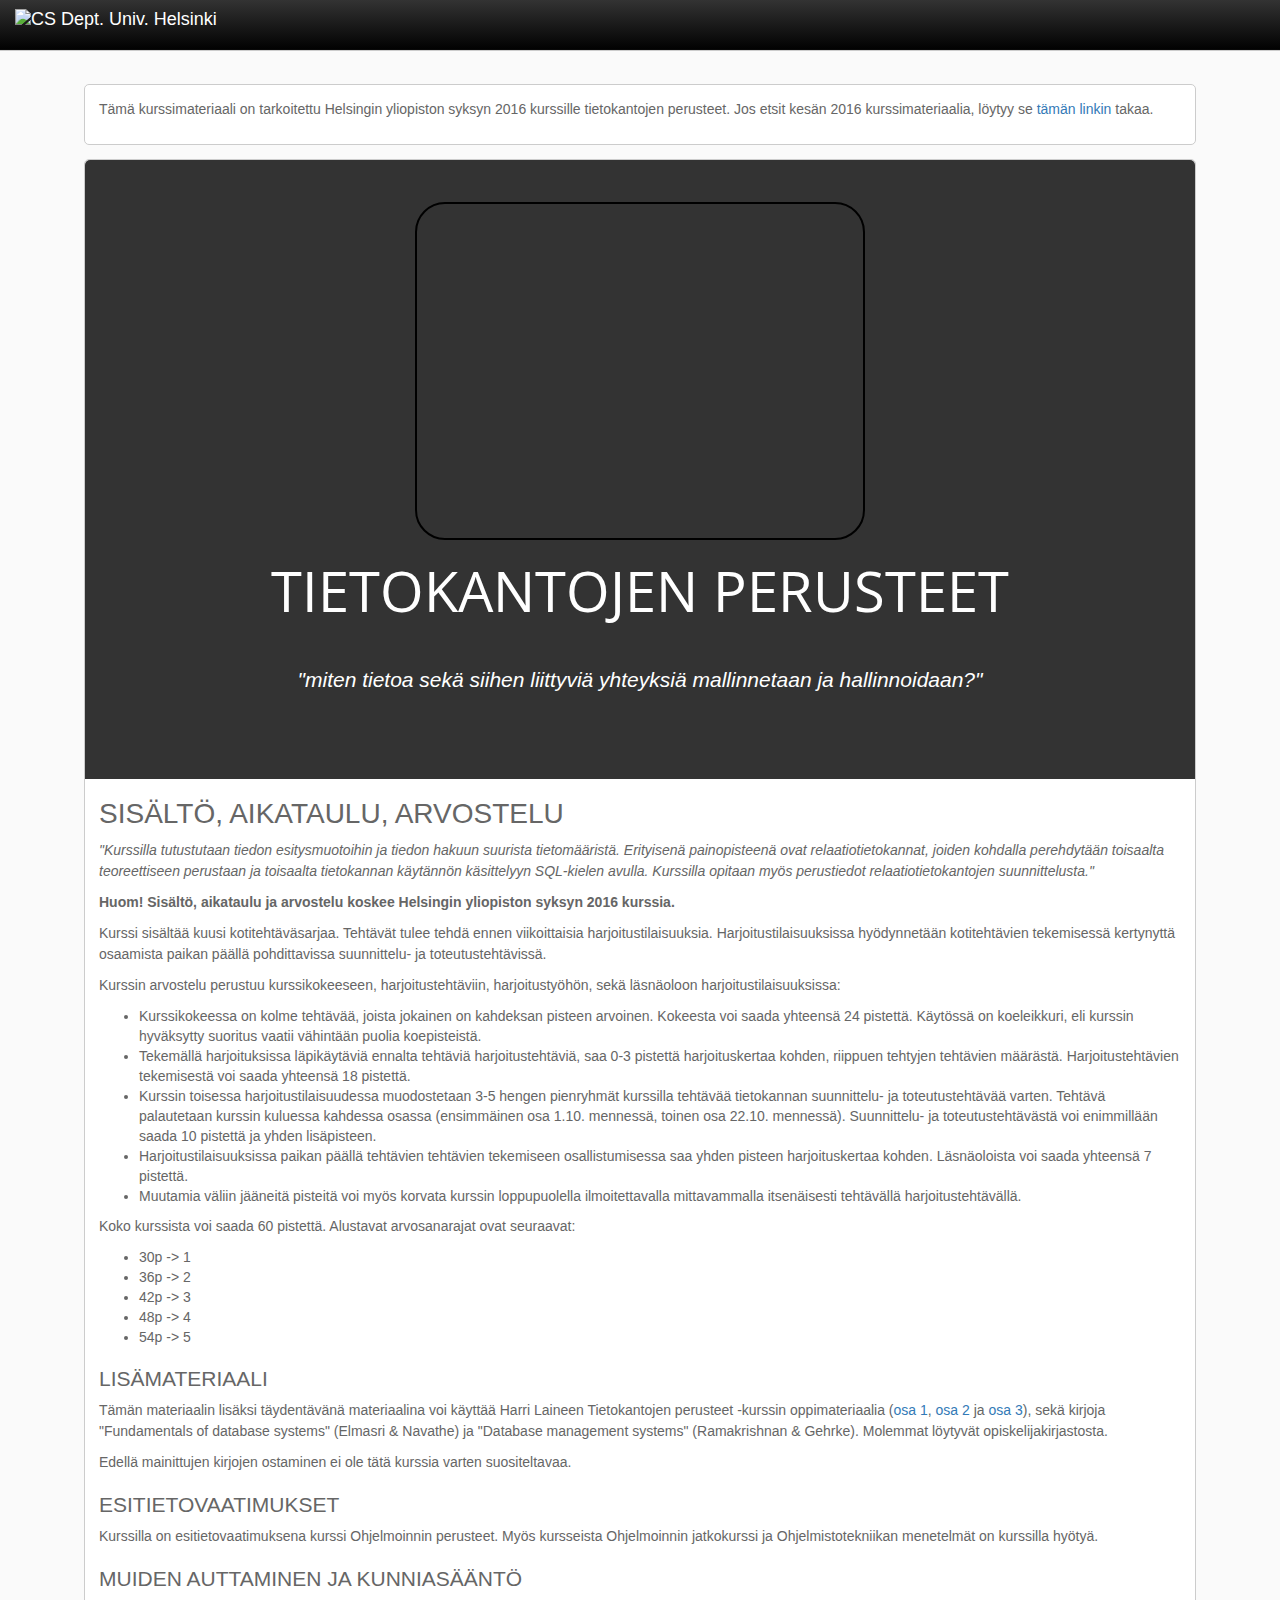
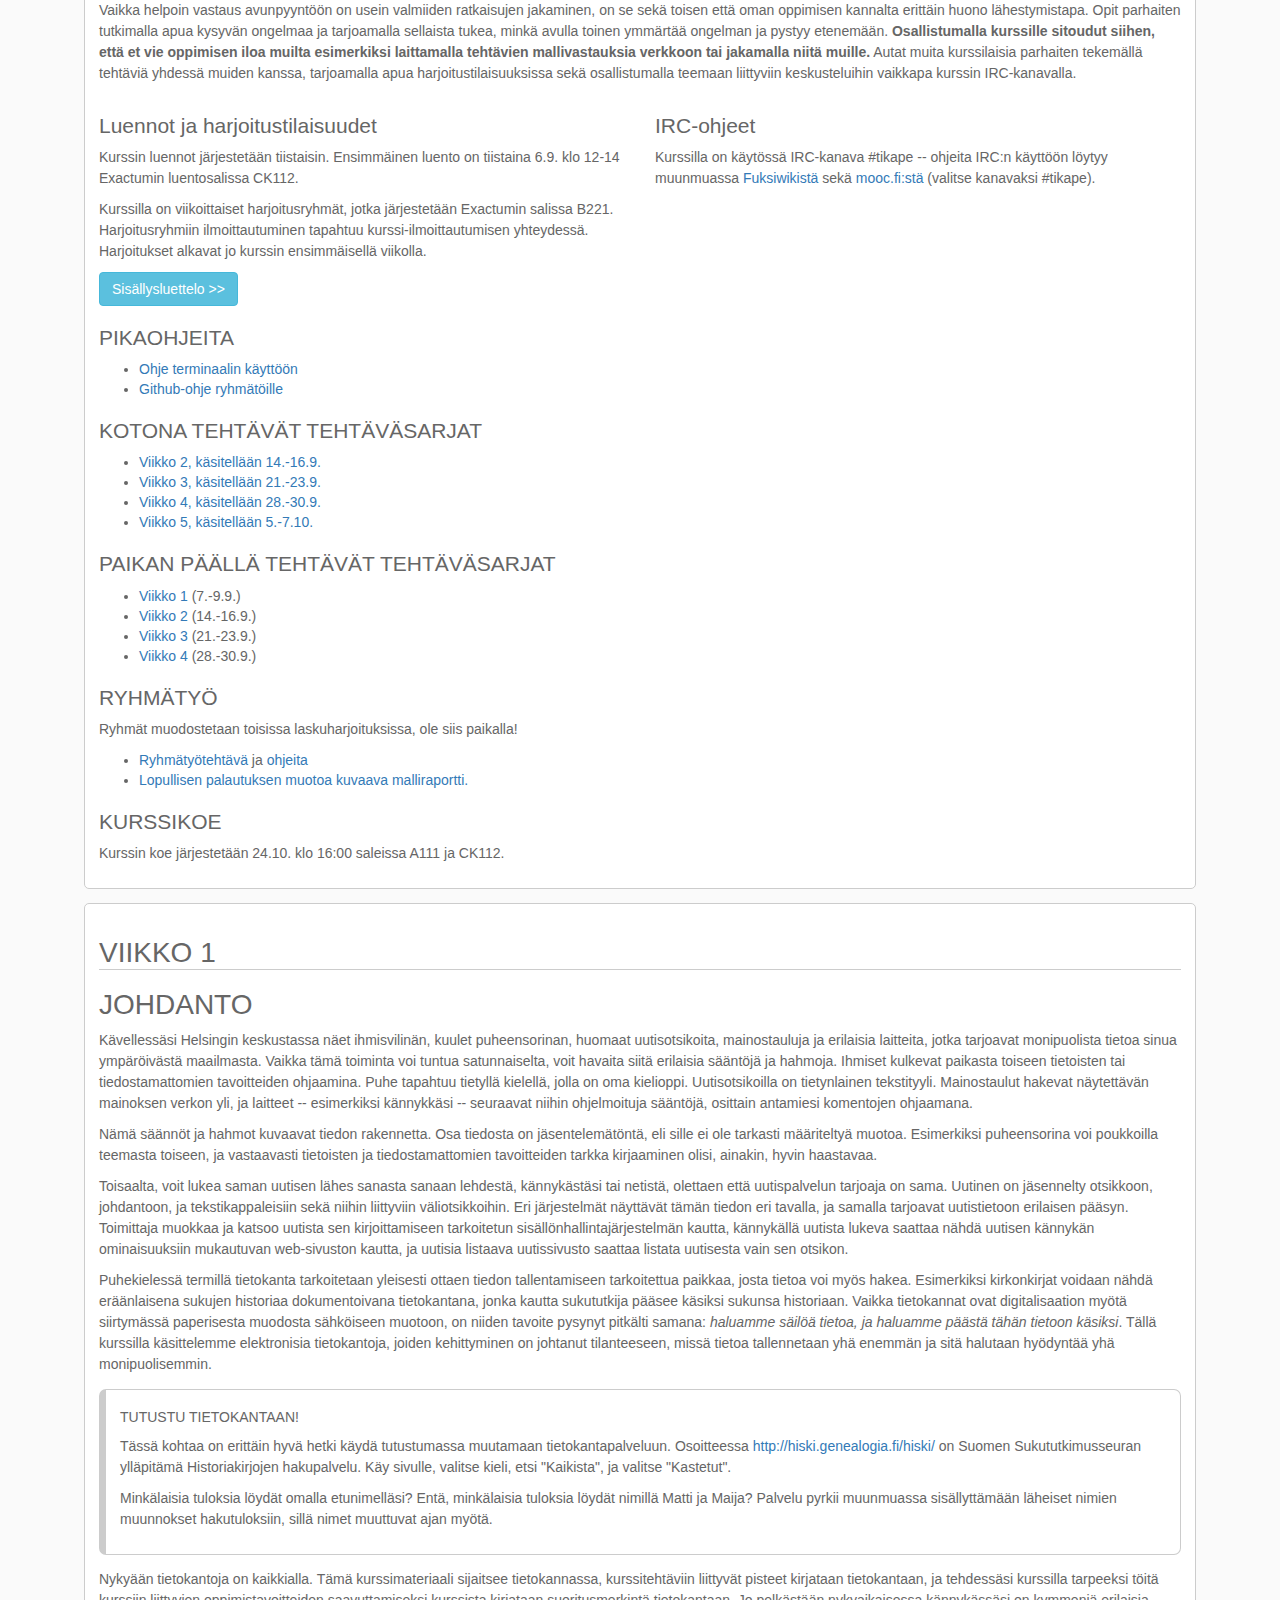
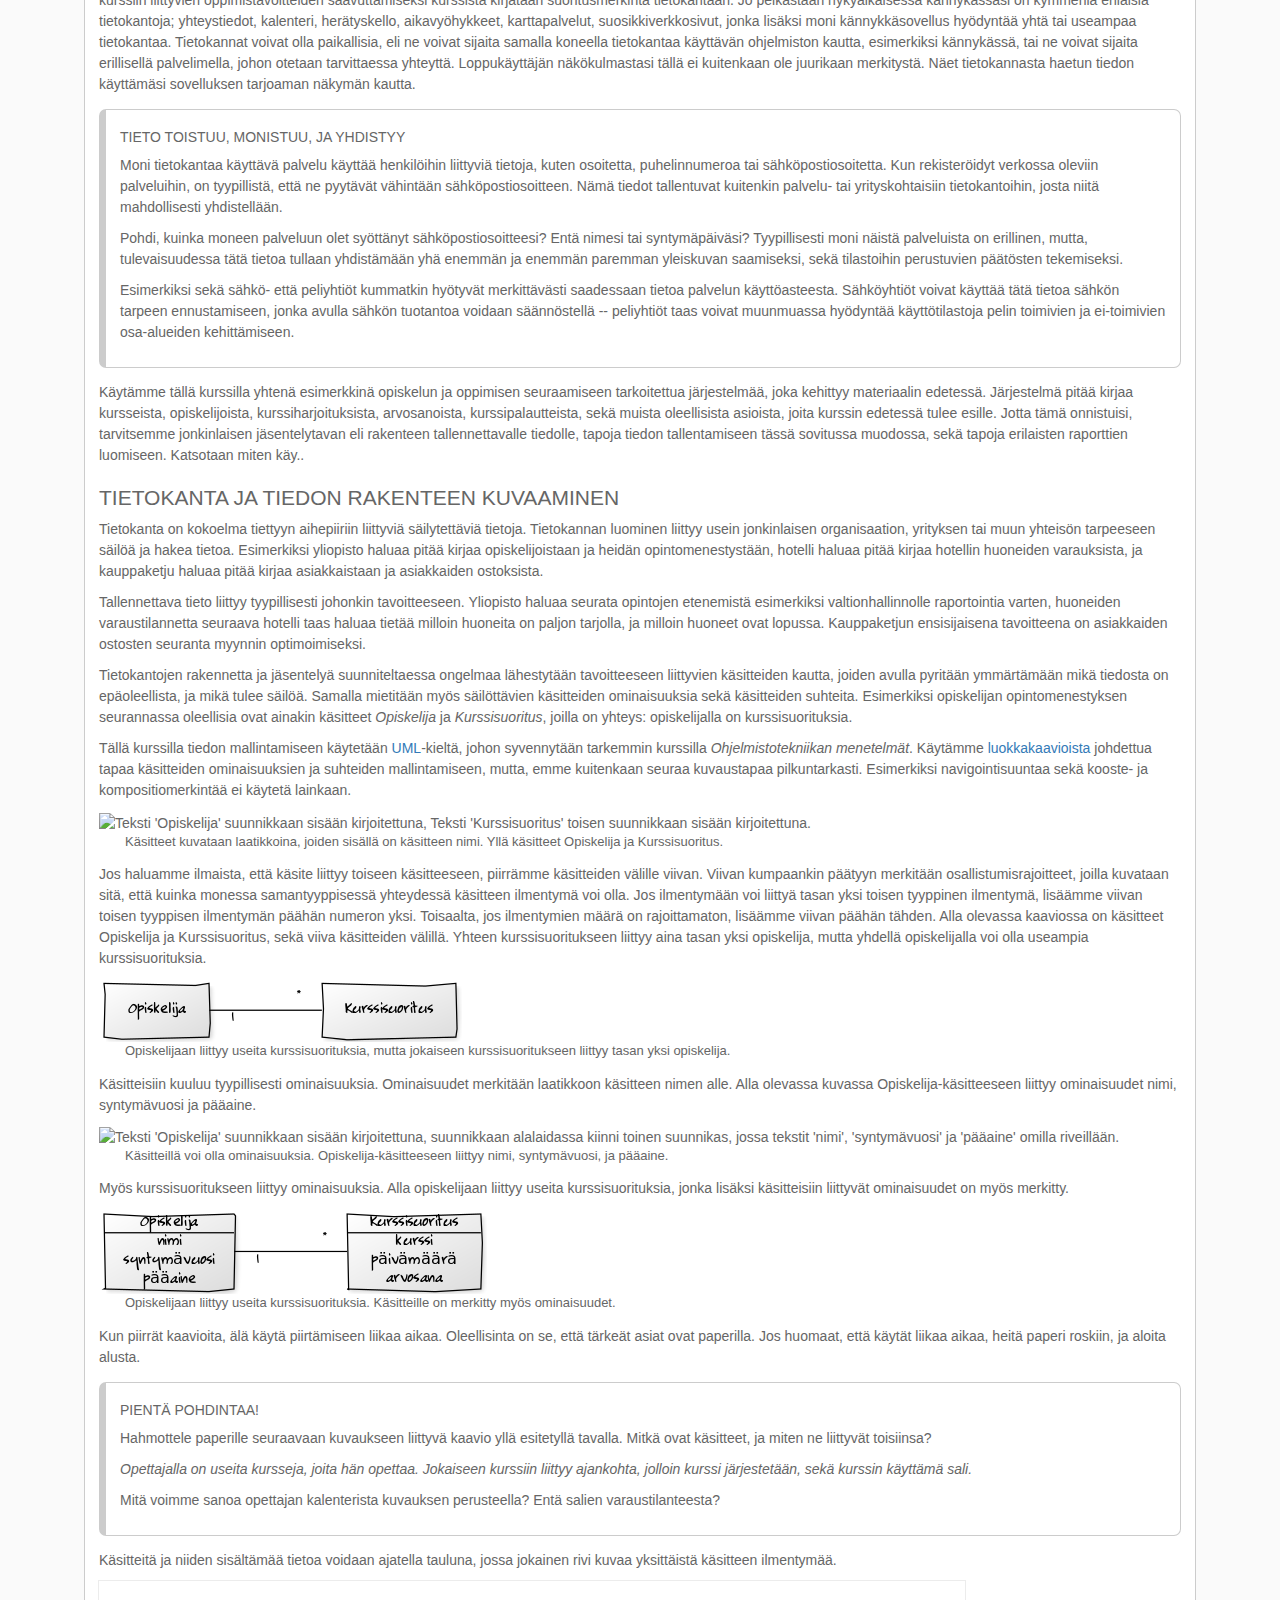
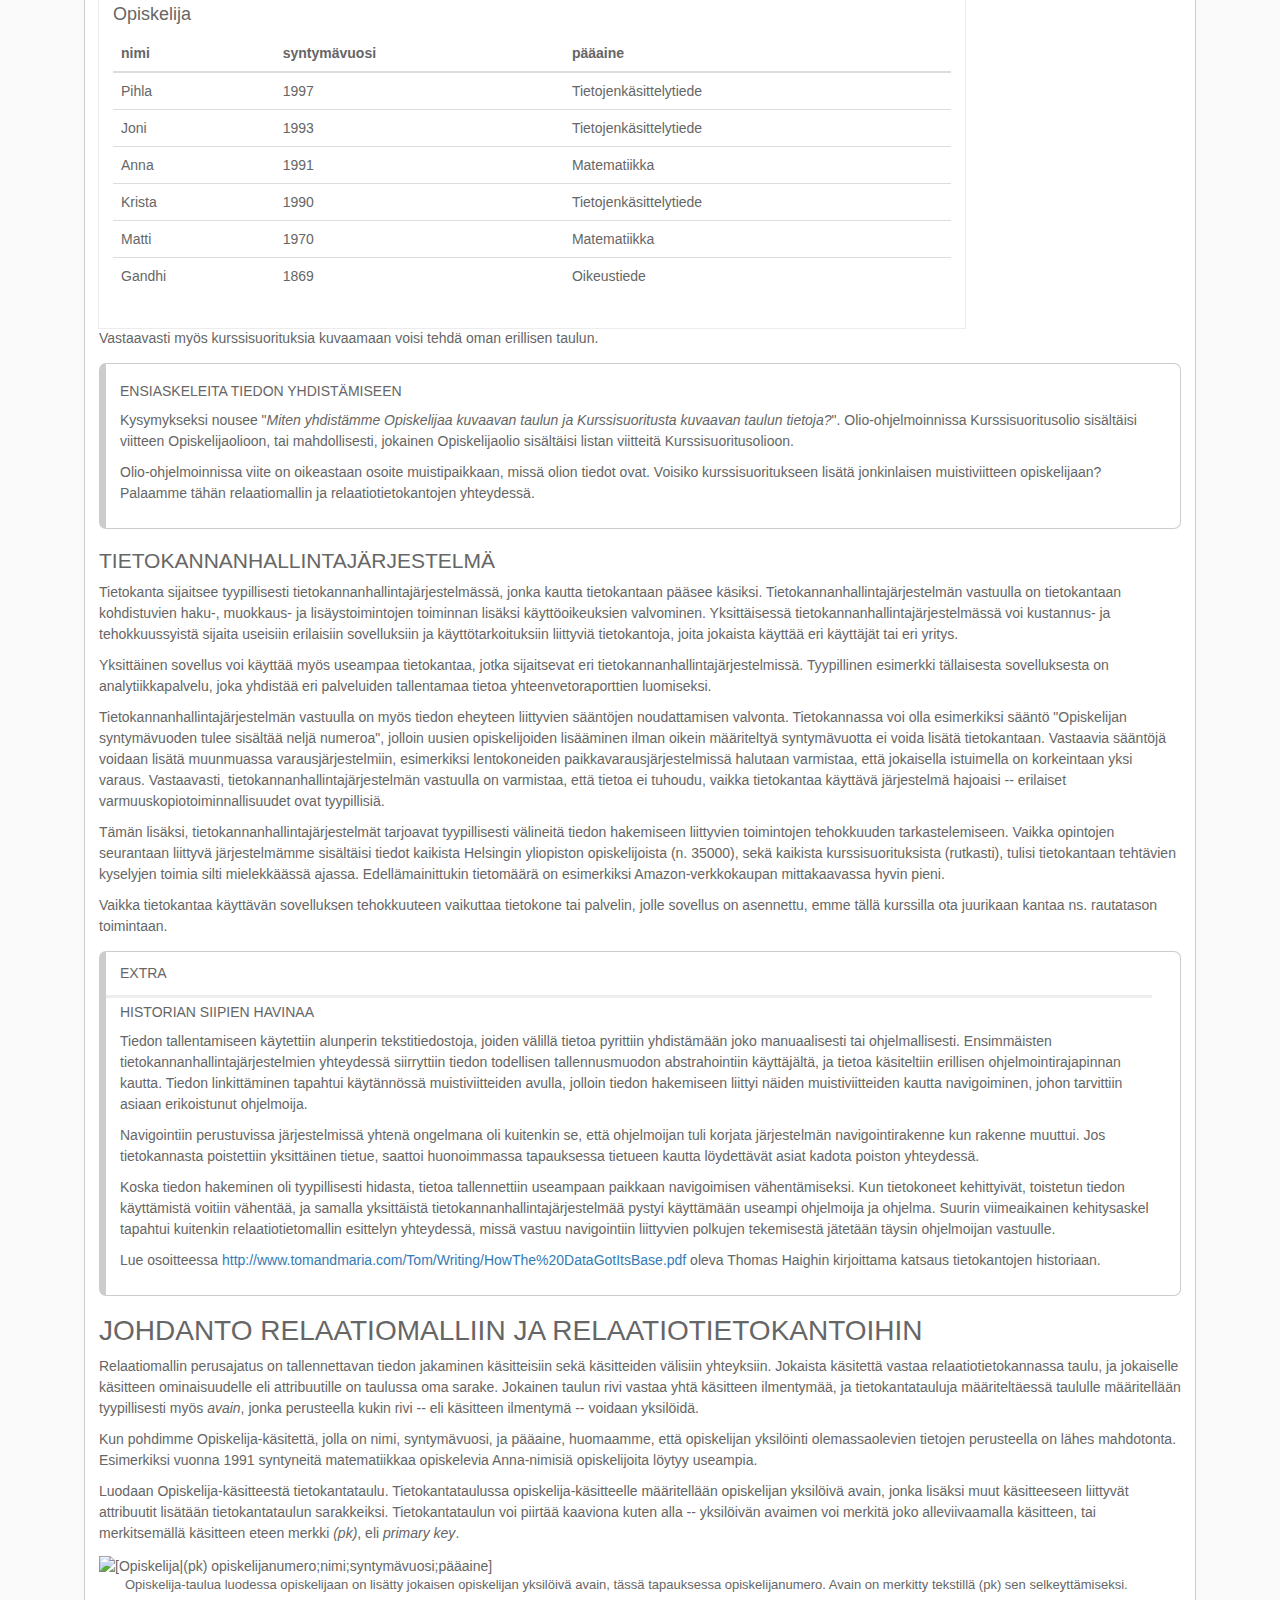
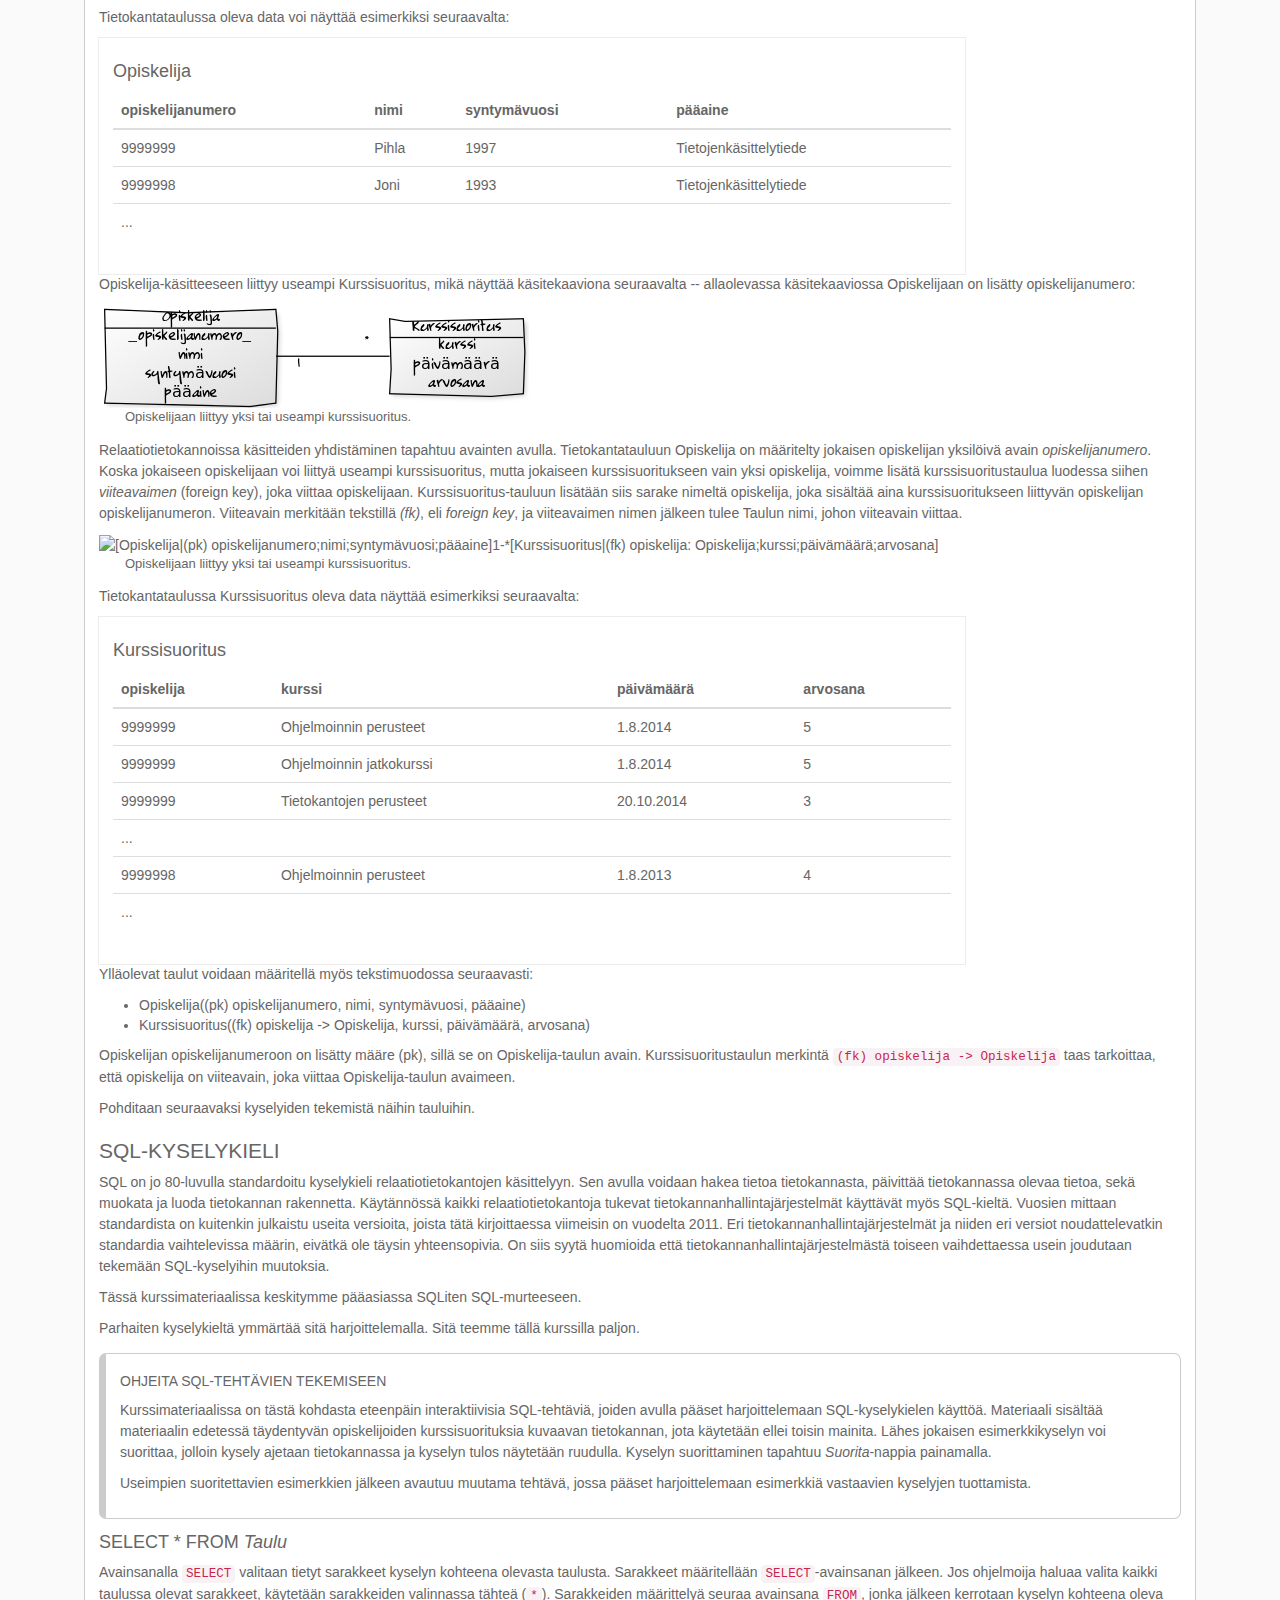
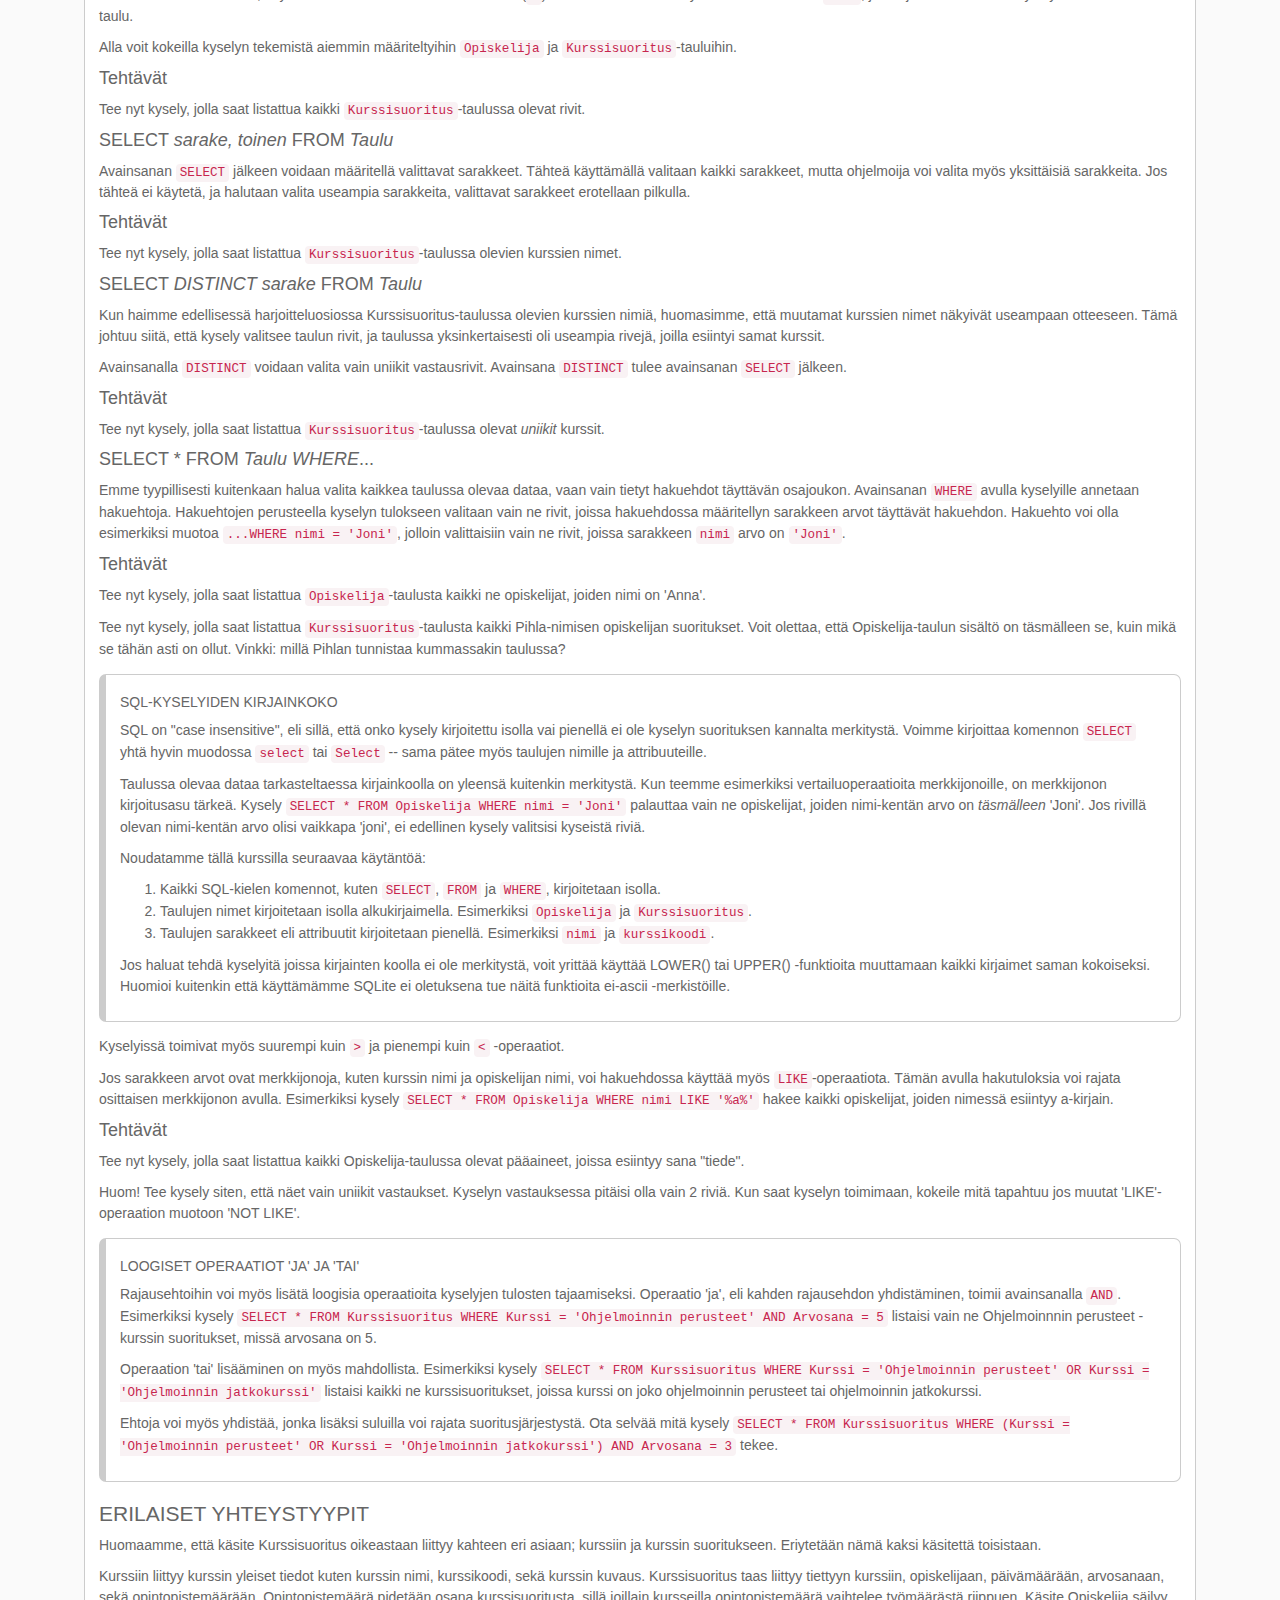
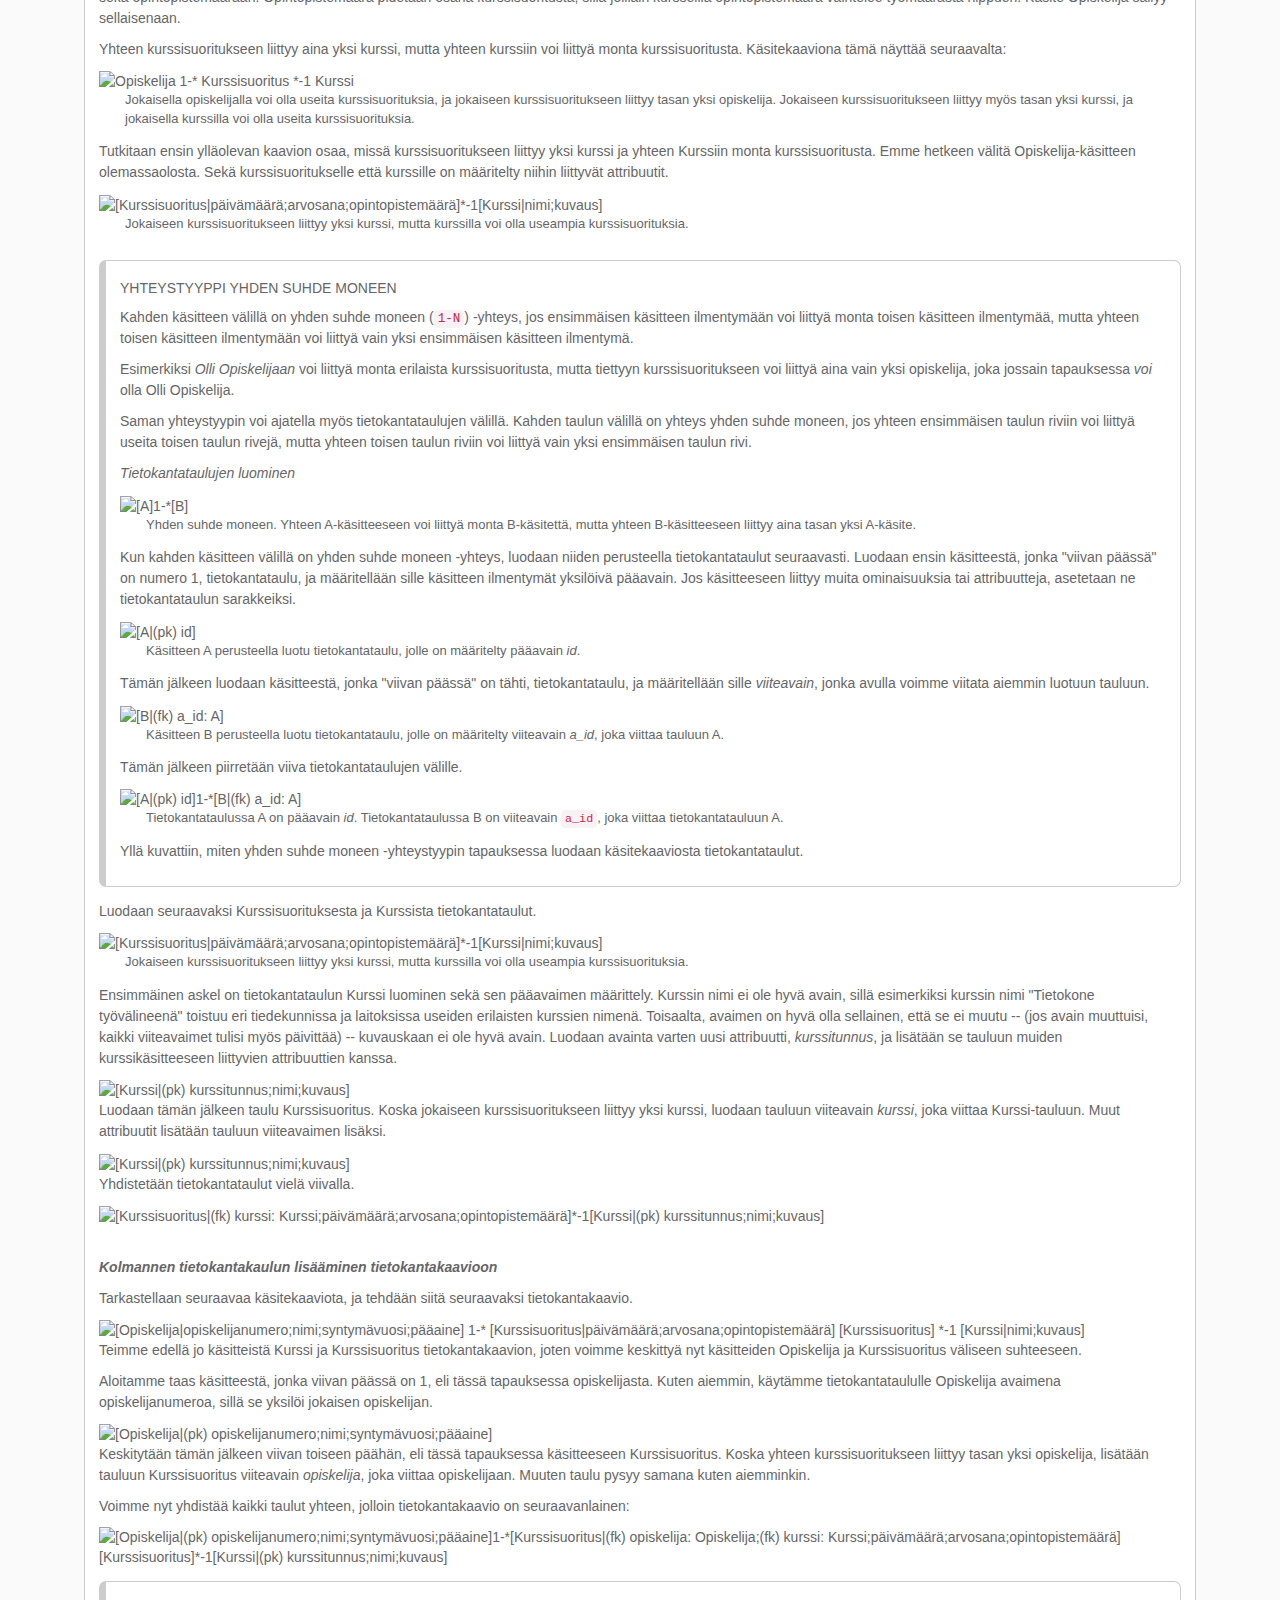
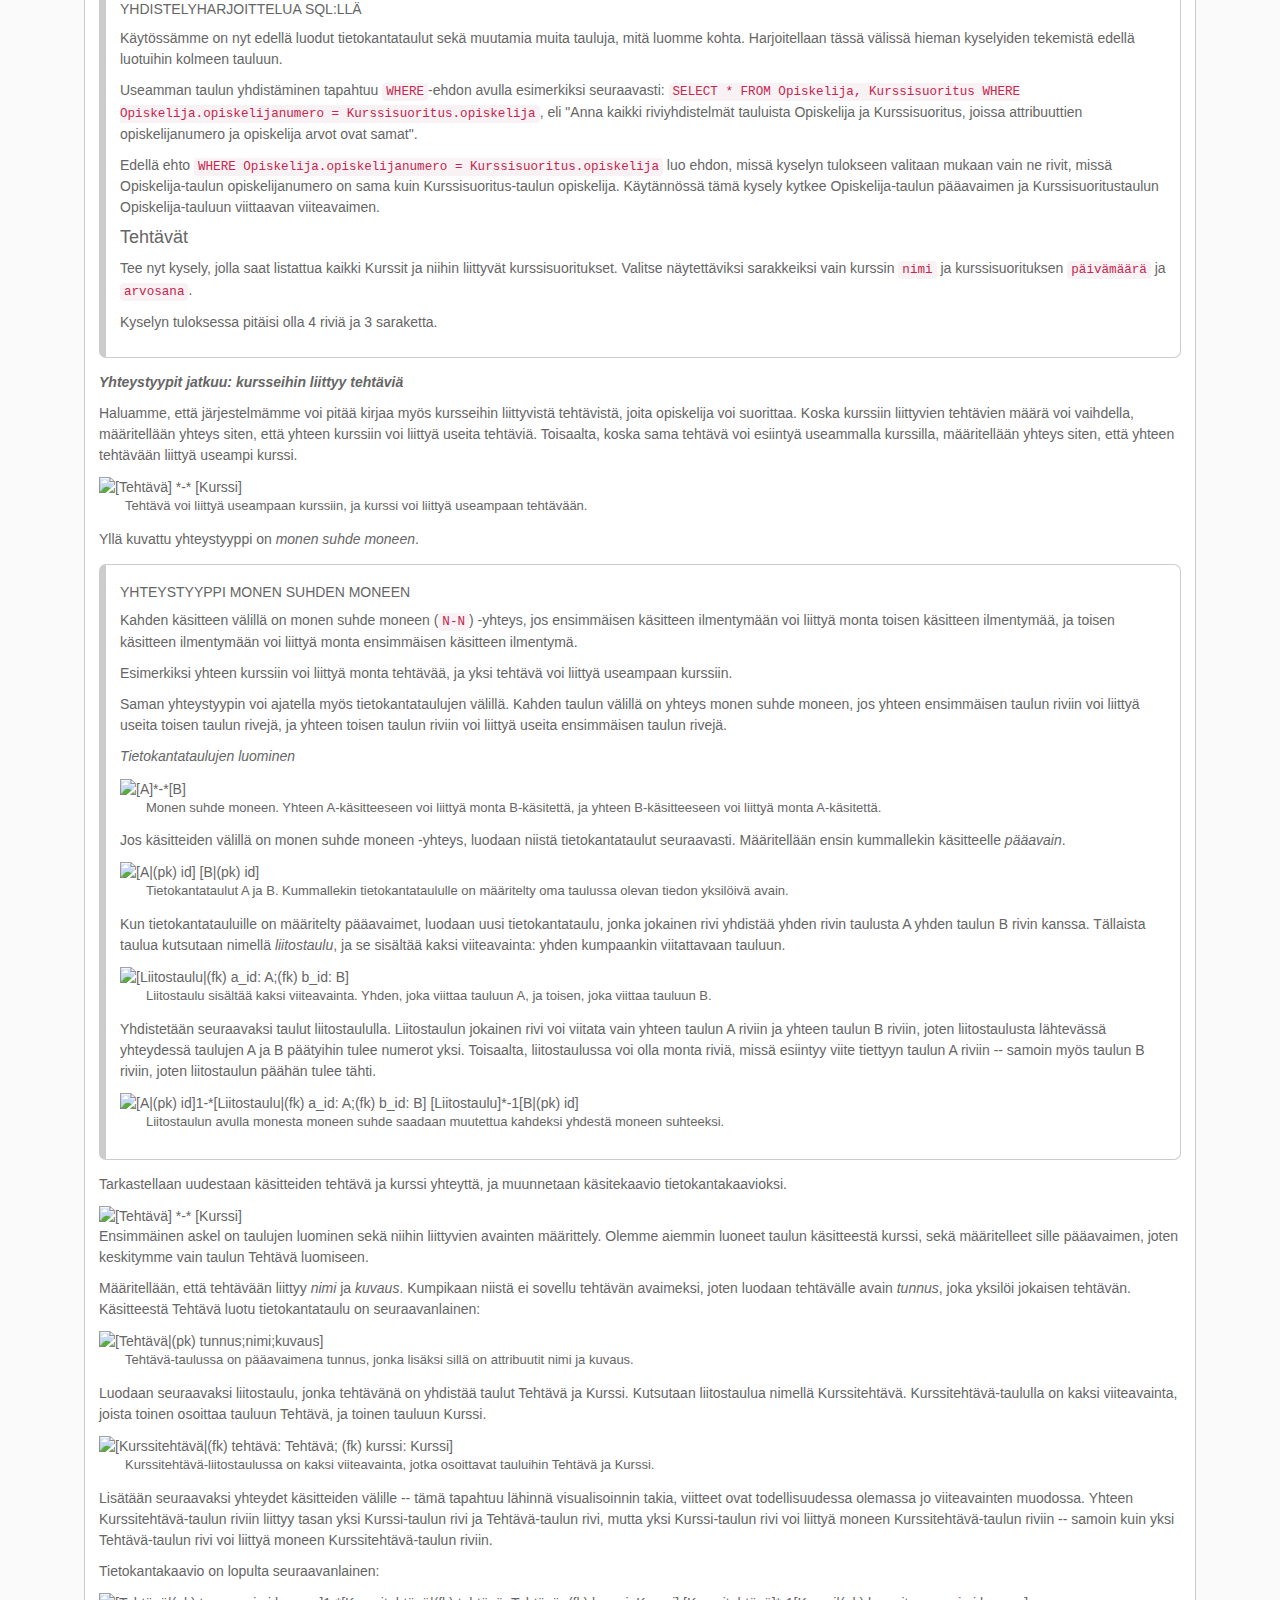
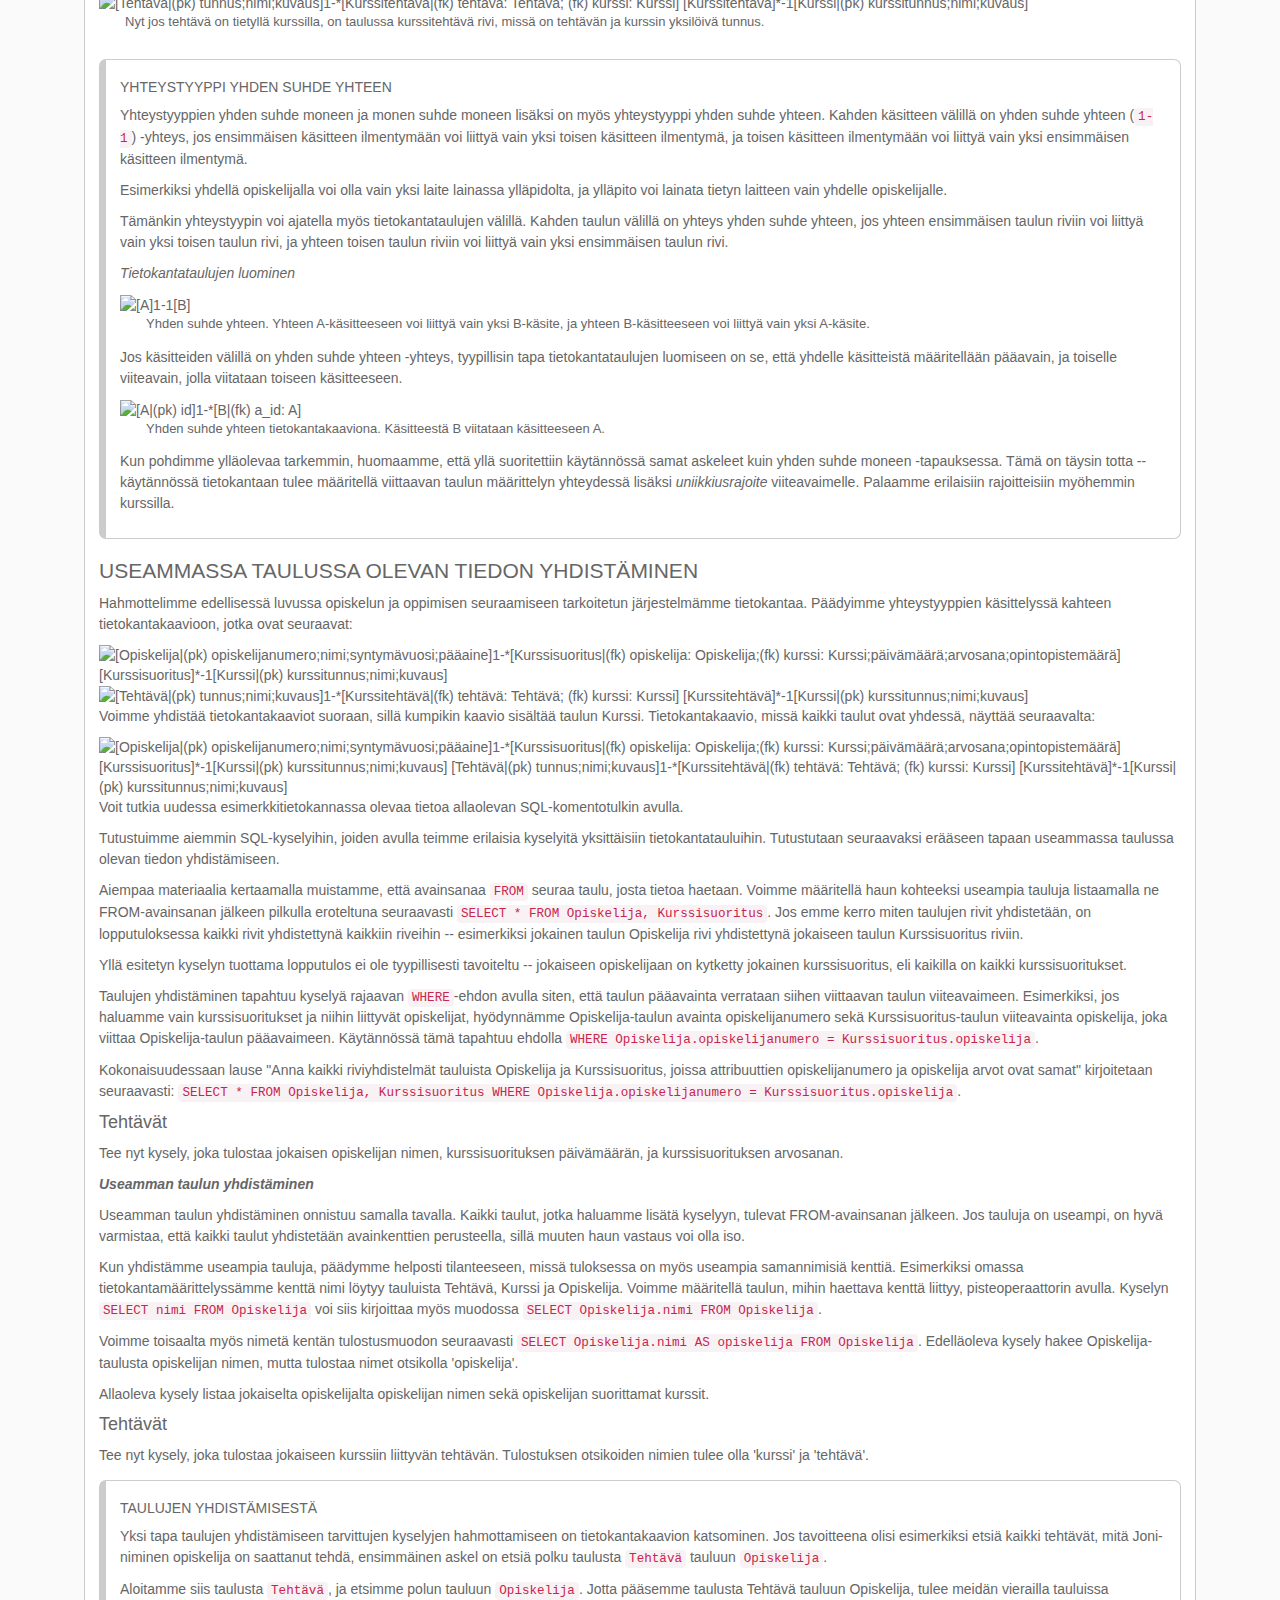
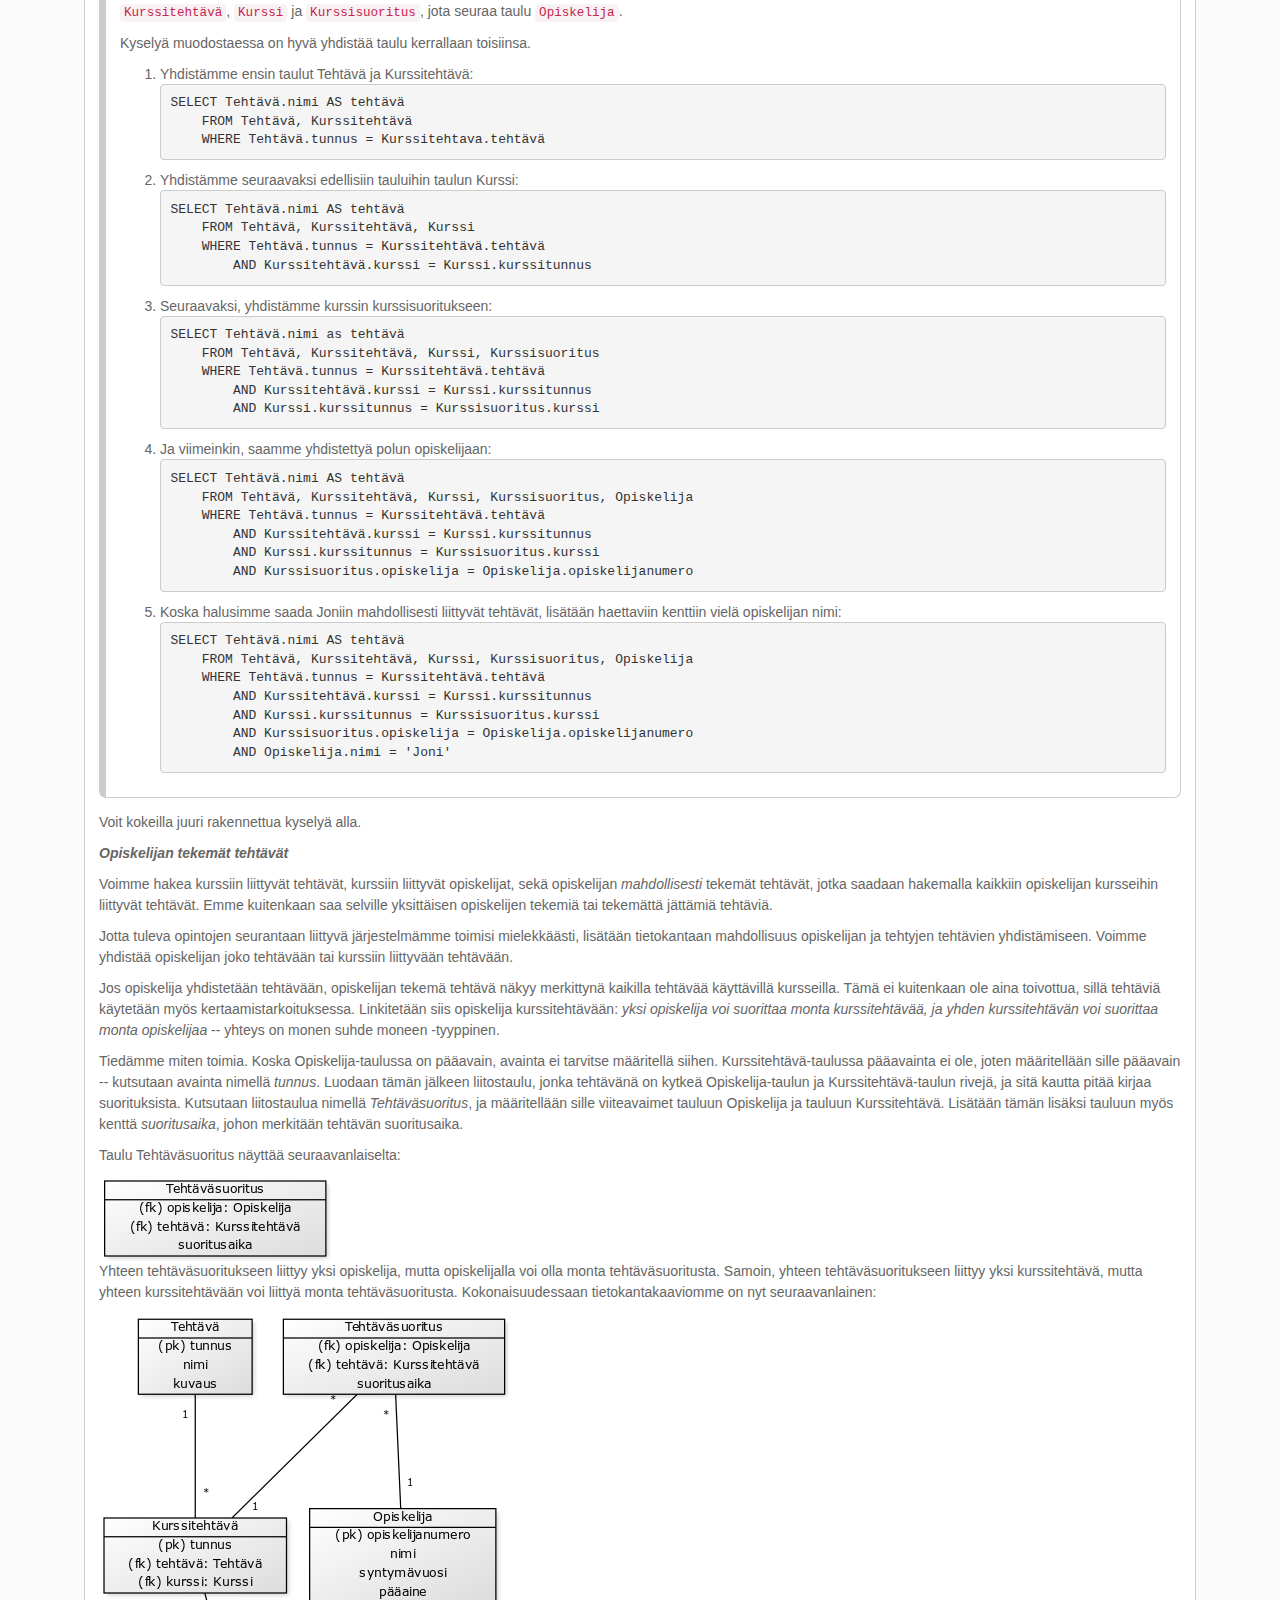
==== commit 61d0114e: "vk5" ====
--- a/index.html
+++ b/index.html
@@ -259,6 +259,7 @@
 	  <li><a href="https://docs.google.com/document/d/1_2_il-ilOtoRWcL5OhgcyiO9iFa8n-LmRKMfVBDZ9Zo/edit?usp=sharing" target="_blank">Viikko 2, käsitellään 14.-16.9.</a></li>
 	  <li><a href="https://docs.google.com/document/d/1hw0y2pZguKW95c5Zyyq0JocOX8a4P-qs2m7JL5XC_Oo/edit?usp=sharing" target="_blank">Viikko 3, käsitellään 21.-23.9.</a></li>
 	  <li><a href="https://docs.google.com/document/d/1n5v6sdKMdhDwvxIlx-EjroDjbXd8MG_dfQ_XulsA9Gs/edit?usp=sharing" target="_blank">Viikko 4, käsitellään 28.-30.9.</a></li>
+	  <li><a href="https://docs.google.com/document/d/1SmLostqZM1ICboO1sn8fctg4RM7PP4SoTyFeRCoGfEQ/edit?usp=sharing" target="_blank">Viikko 5, käsitellään 5.-7.10.</a></li>
 	</ul>
 <!--
 		<li><a href="https://docs.google.com/document/d/1ZKxJvhaSWWTBG3Fc3MoQScJ0X8p7-VfJqmpy0HGuP_I/edit?usp=sharing" target="_blank">Viikko 1</a> (19.-23.5.) --- <a href="https://docs.google.com/document/d/1BcntcVyF3huif_gLVyW5I9IG6Bm0uyqU6wnuVgOob34/edit?usp=sharing">Ratkaisuhahmotelmia</a></li>
@@ -290,6 +291,7 @@
 	  <li><a href="https://docs.google.com/document/d/1snNa0Tmbzk9WloYjjGLLrFNGL2OMDJuEELWpMplLBM8/edit?usp=sharing" target="_blank">Viikko 1</a> (7.-9.9.)</li>
 	  <li><a href="https://docs.google.com/document/d/1v4d8mrBy780B84LFB5-8uzagaOsXfXymJYN9Umkx3zM/edit?usp=sharing" target="_blank">Viikko 2</a> (14.-16.9.)</li>
 	  <li><a href="https://docs.google.com/document/d/1BnG6l9Tv2iUa6vVzjB-KXJrRI7IEV0llgh8SkjGq9pw/edit?usp=sharing" target="_blank">Viikko 3</a> (21.-23.9.)</li>
+	  <li><a href="https://docs.google.com/document/d/1f3gBQ8HOEtIc5niN30NWz13g4jmzIjsRN3AuEuCcm20/edit?usp=sharing" target="_blank">Viikko 4</a> (28.-30.9.)</li>
 
 <!--		<li><a href="https://docs.google.com/document/d/1UYGRBx3Ur0KG0TdZKA1OfKNte867lm1zGIEHopzMAy4/edit?usp=sharing" target="_blank">Viikko 2</a> (23.-30.5.)</li>
 		<li><a href="https://docs.google.com/document/d/1djxHQlRAjXiVKVEapStBxLue_nKbkOGjfkW9cS3newI/edit?usp=sharing" target="_blank">Viikko 3</a> (2.-6.6.)</li>
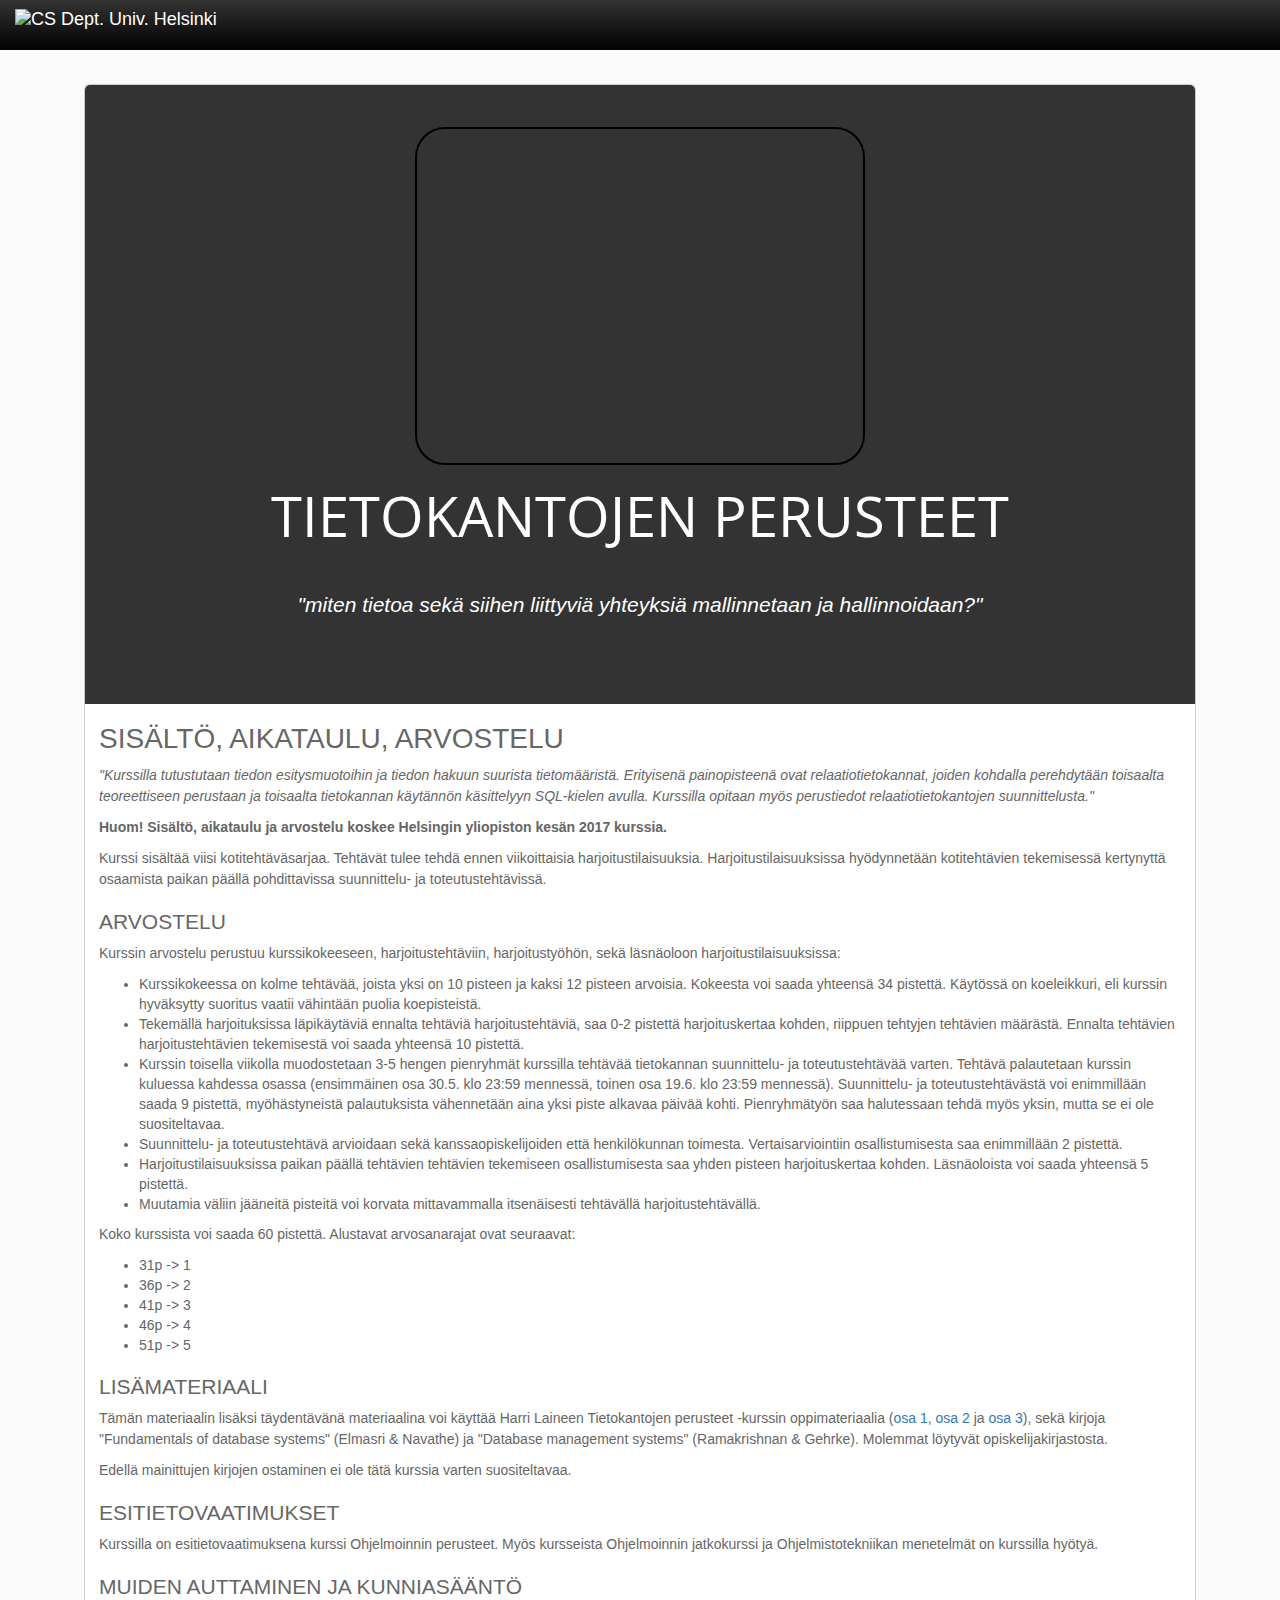
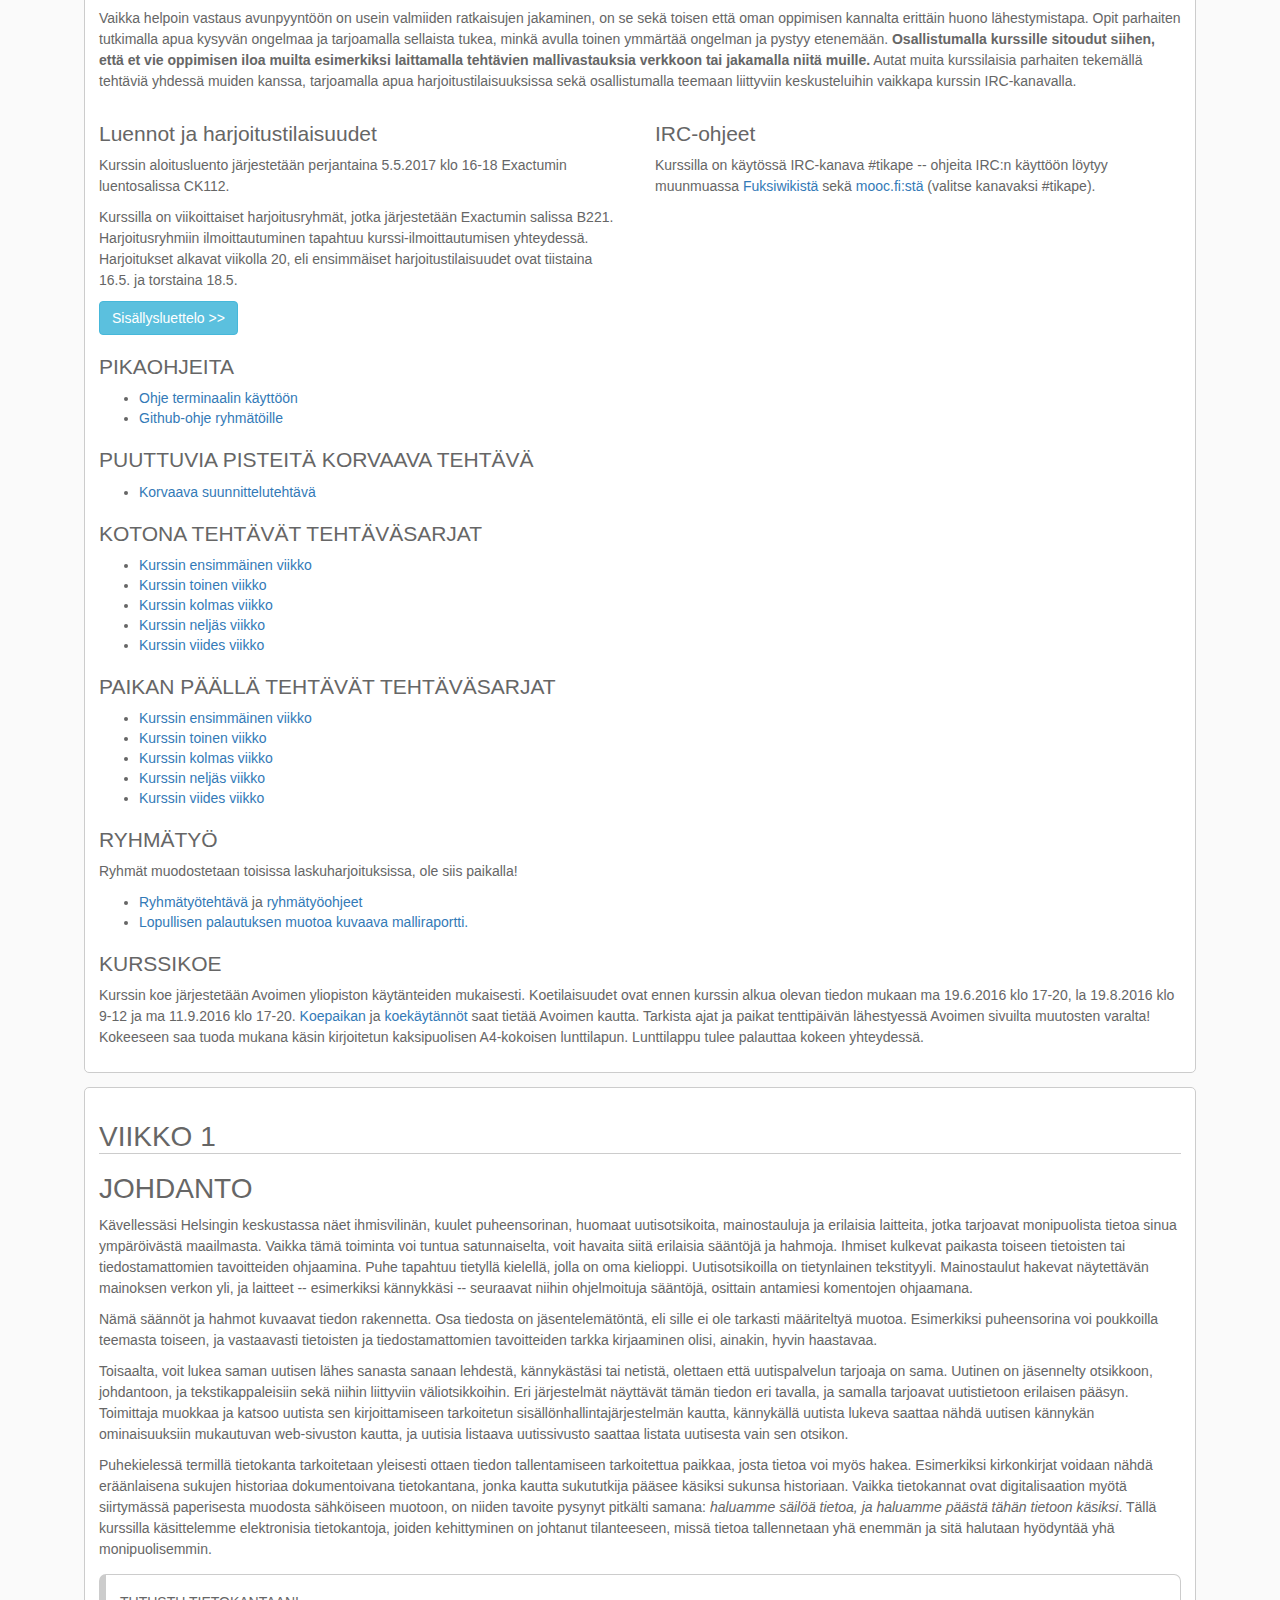
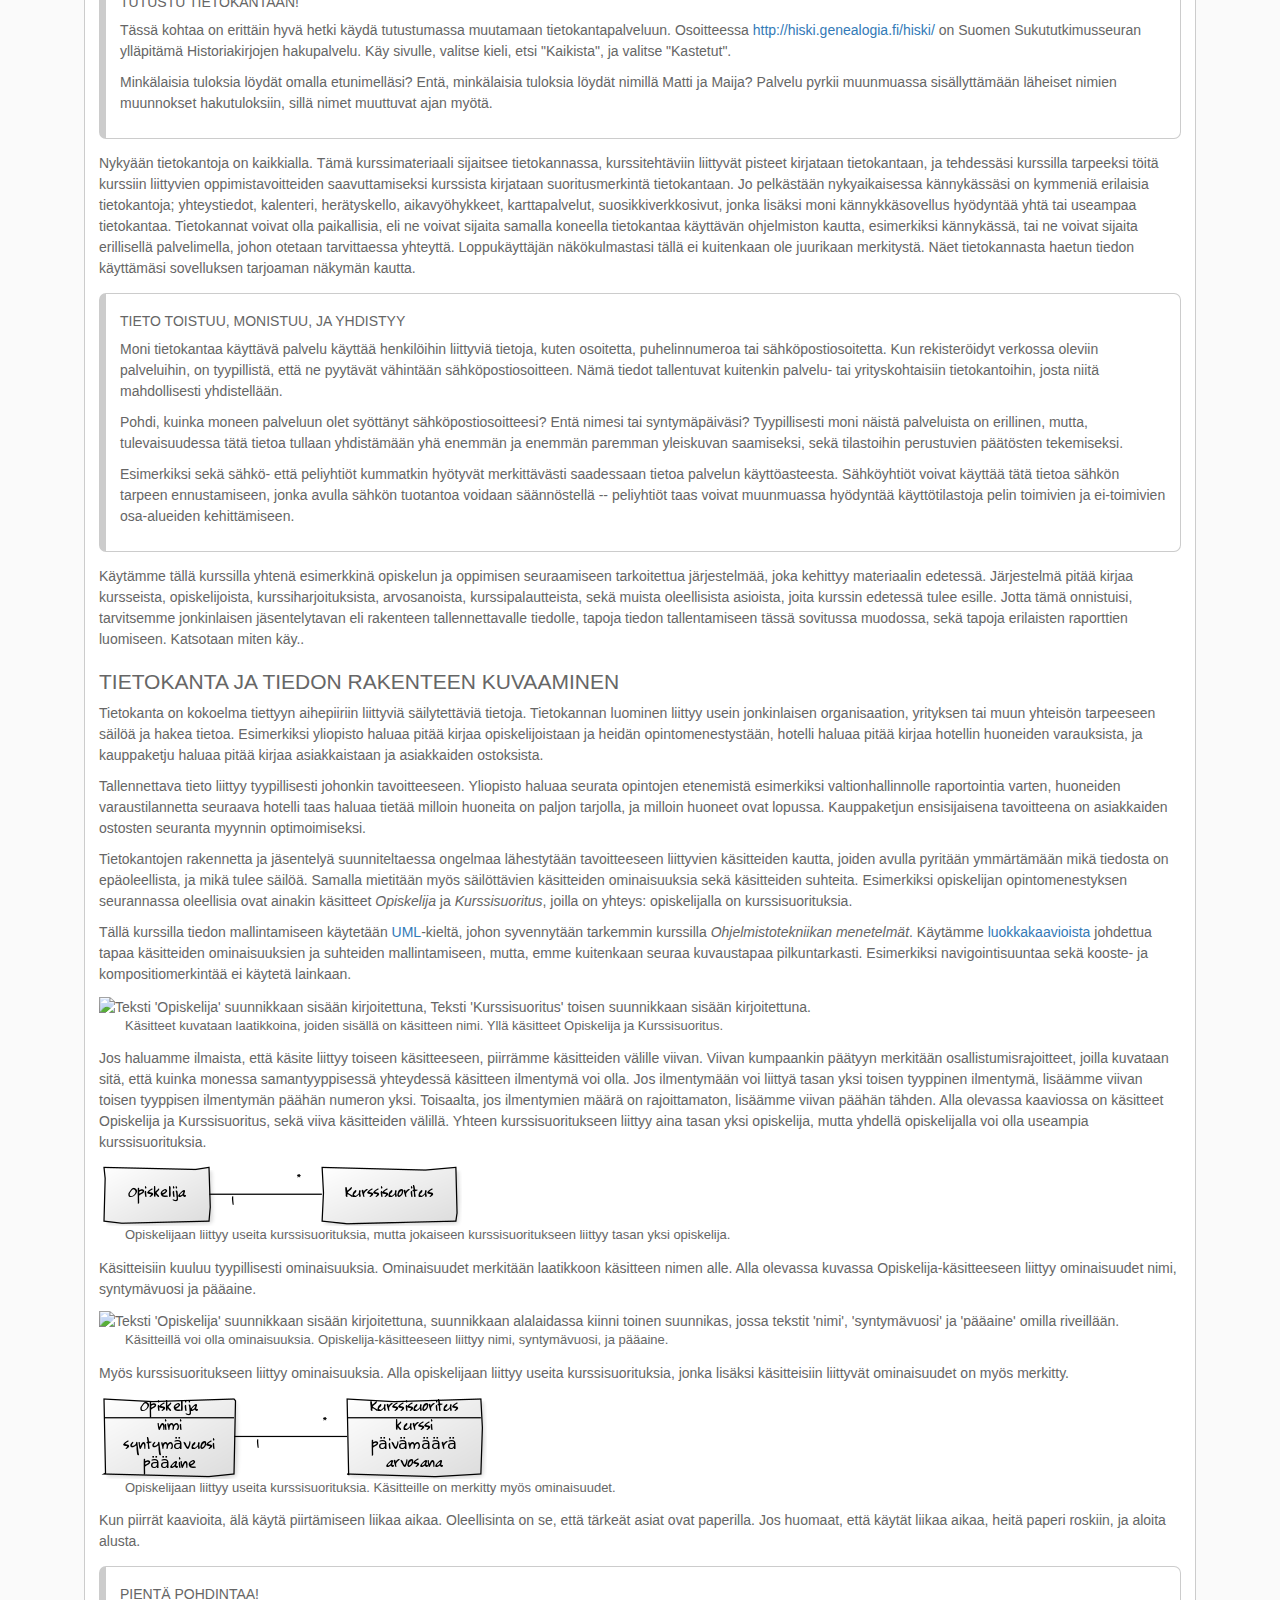
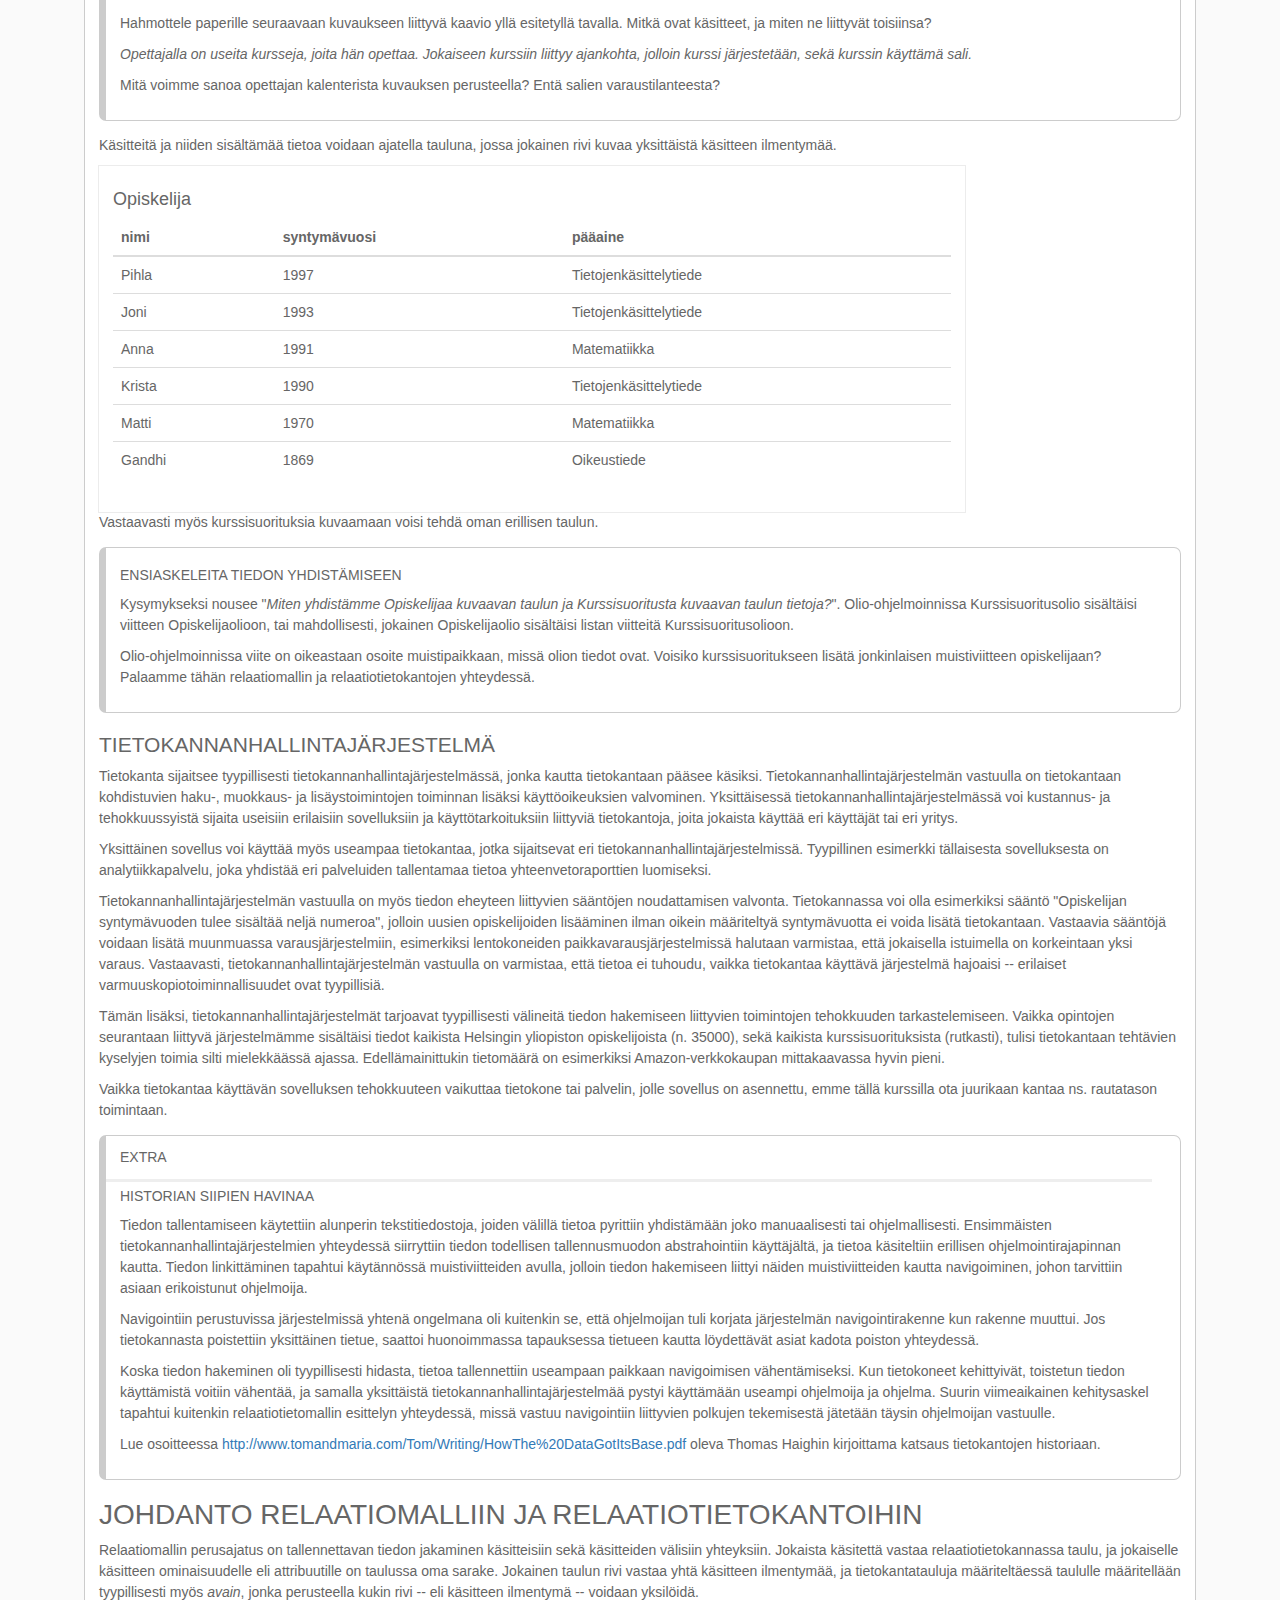
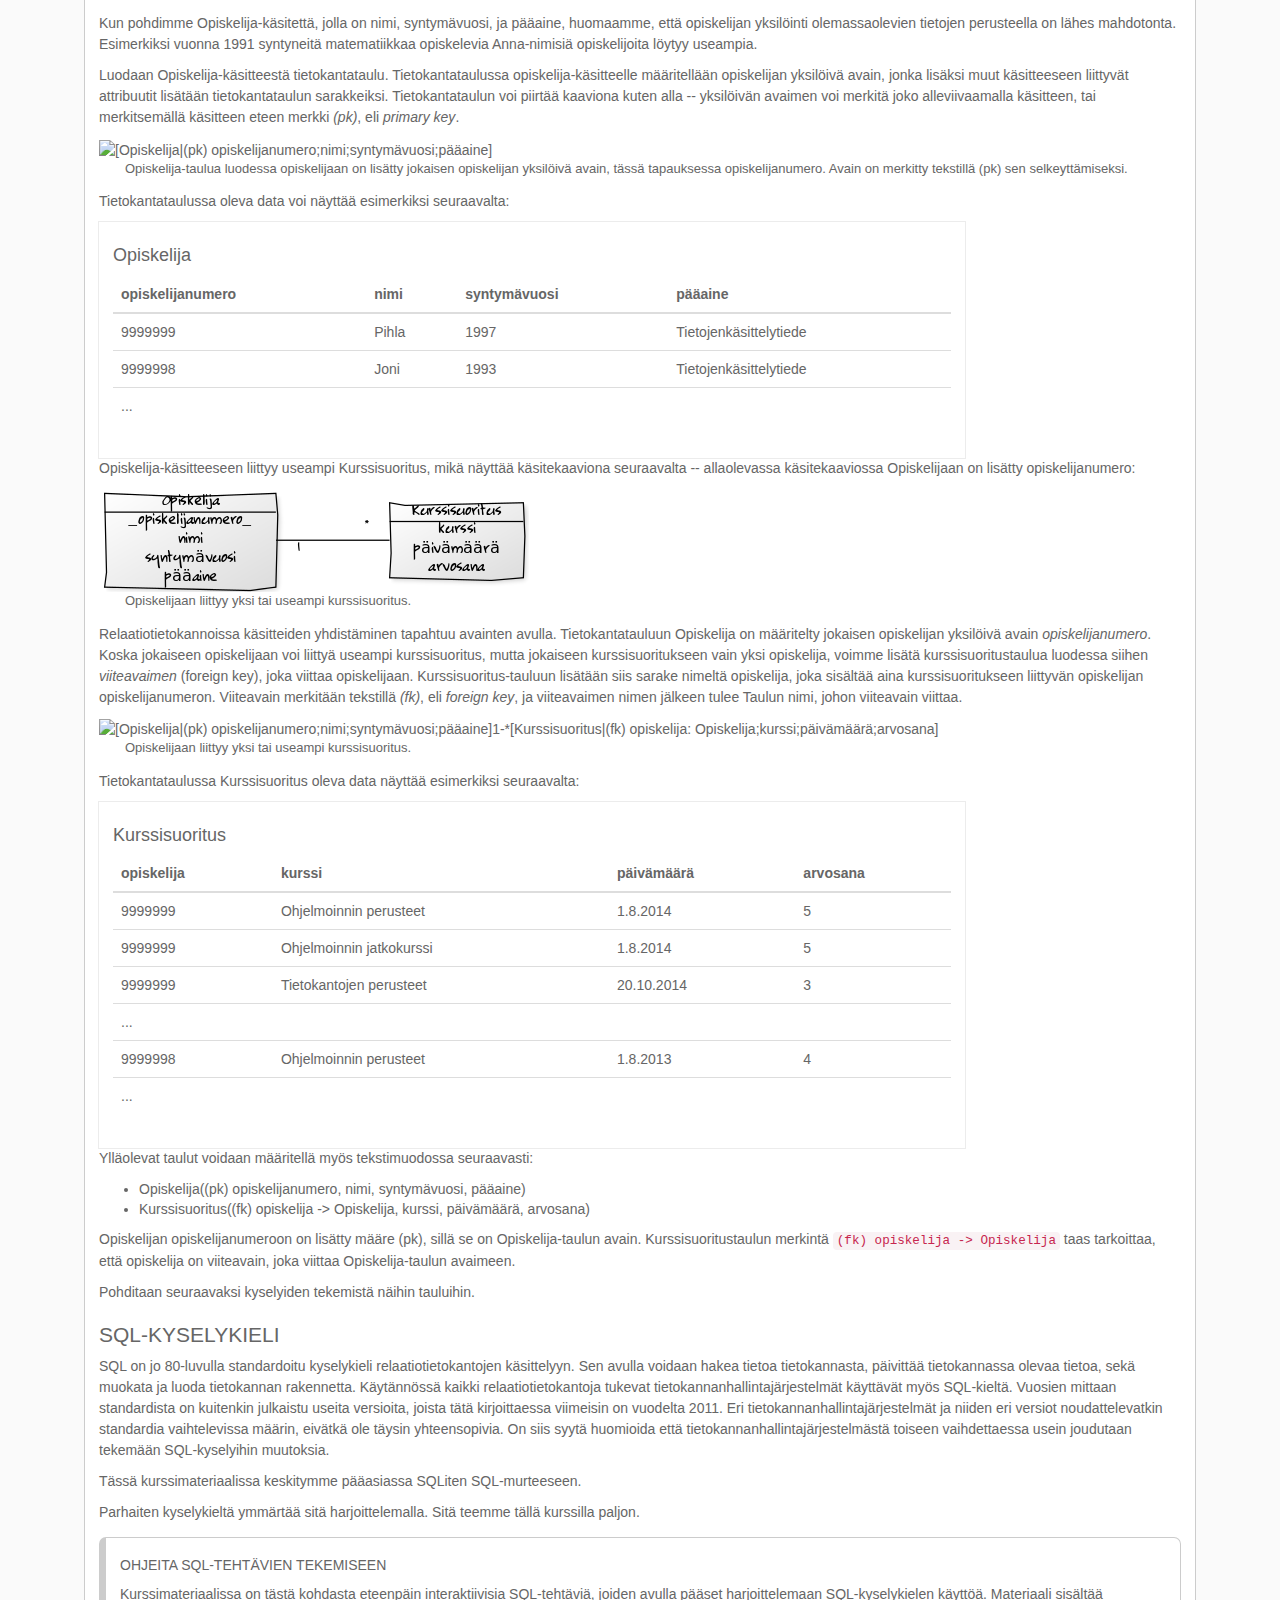
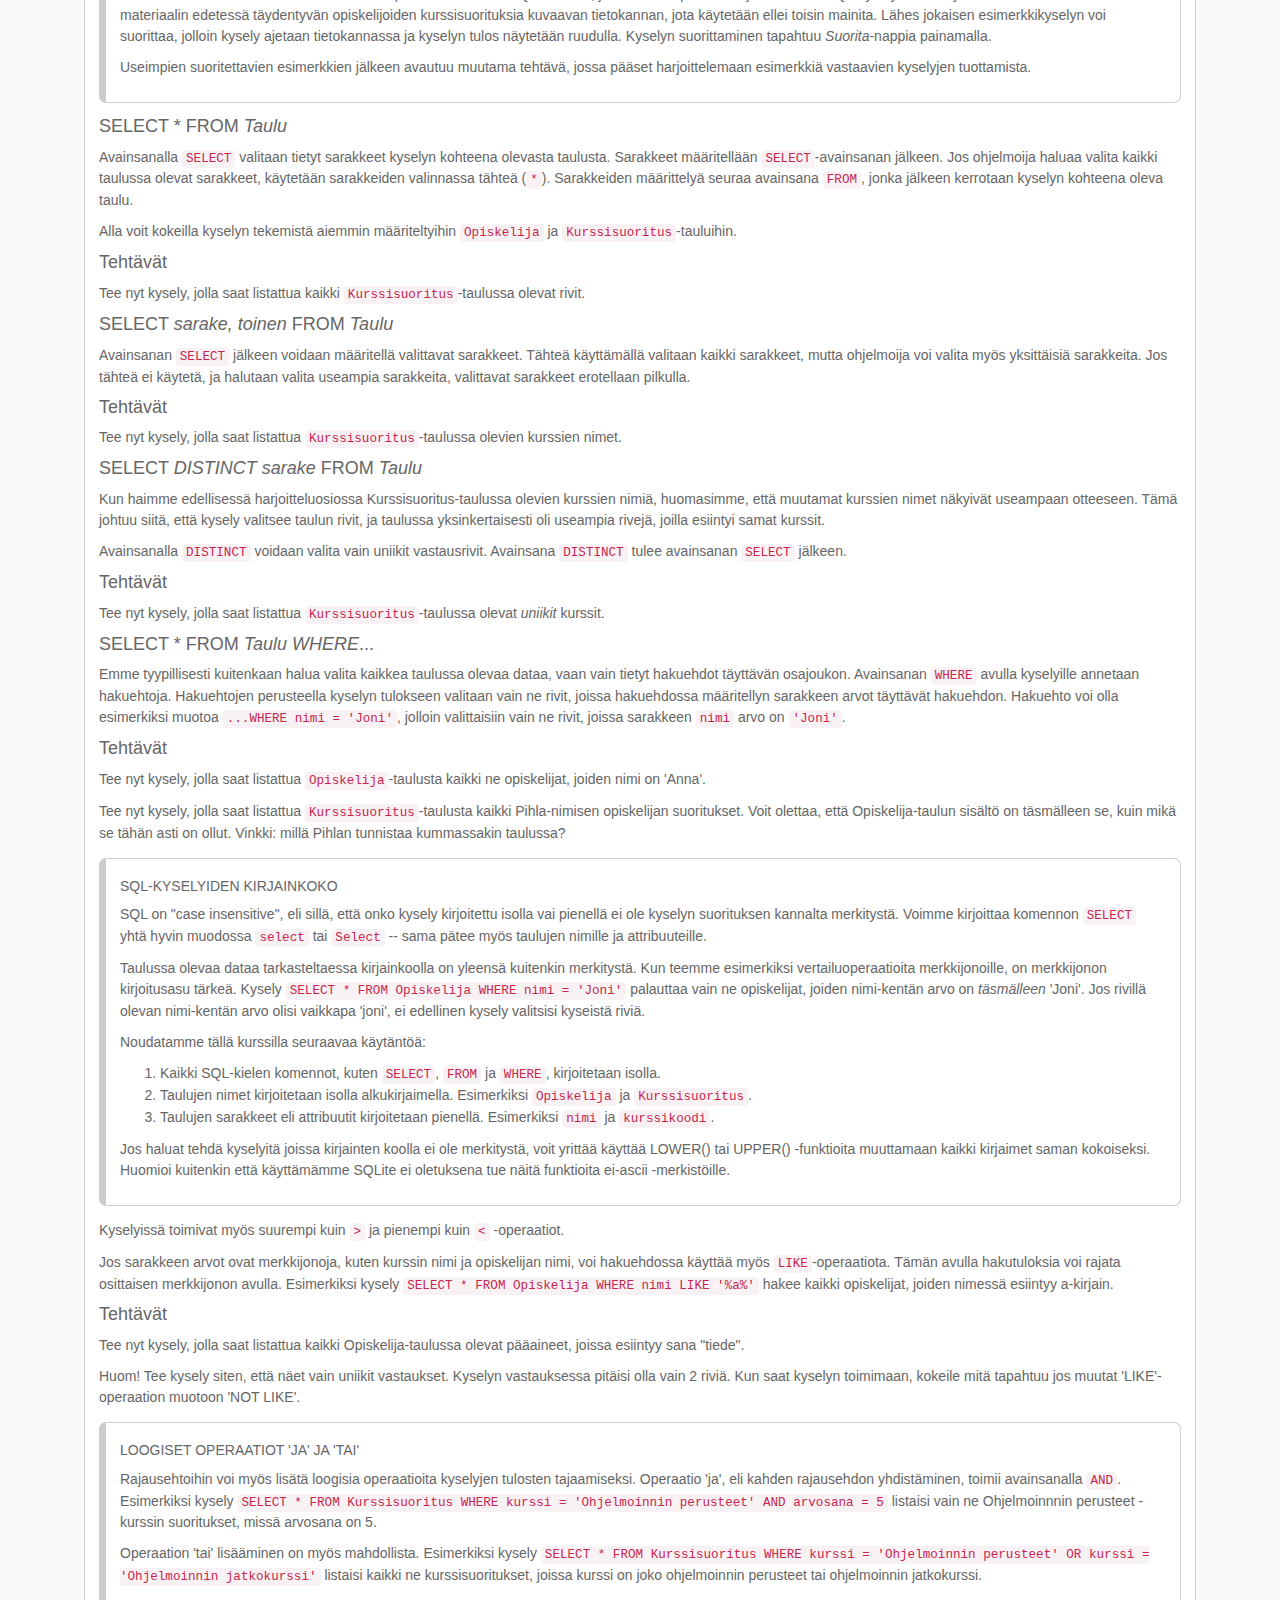
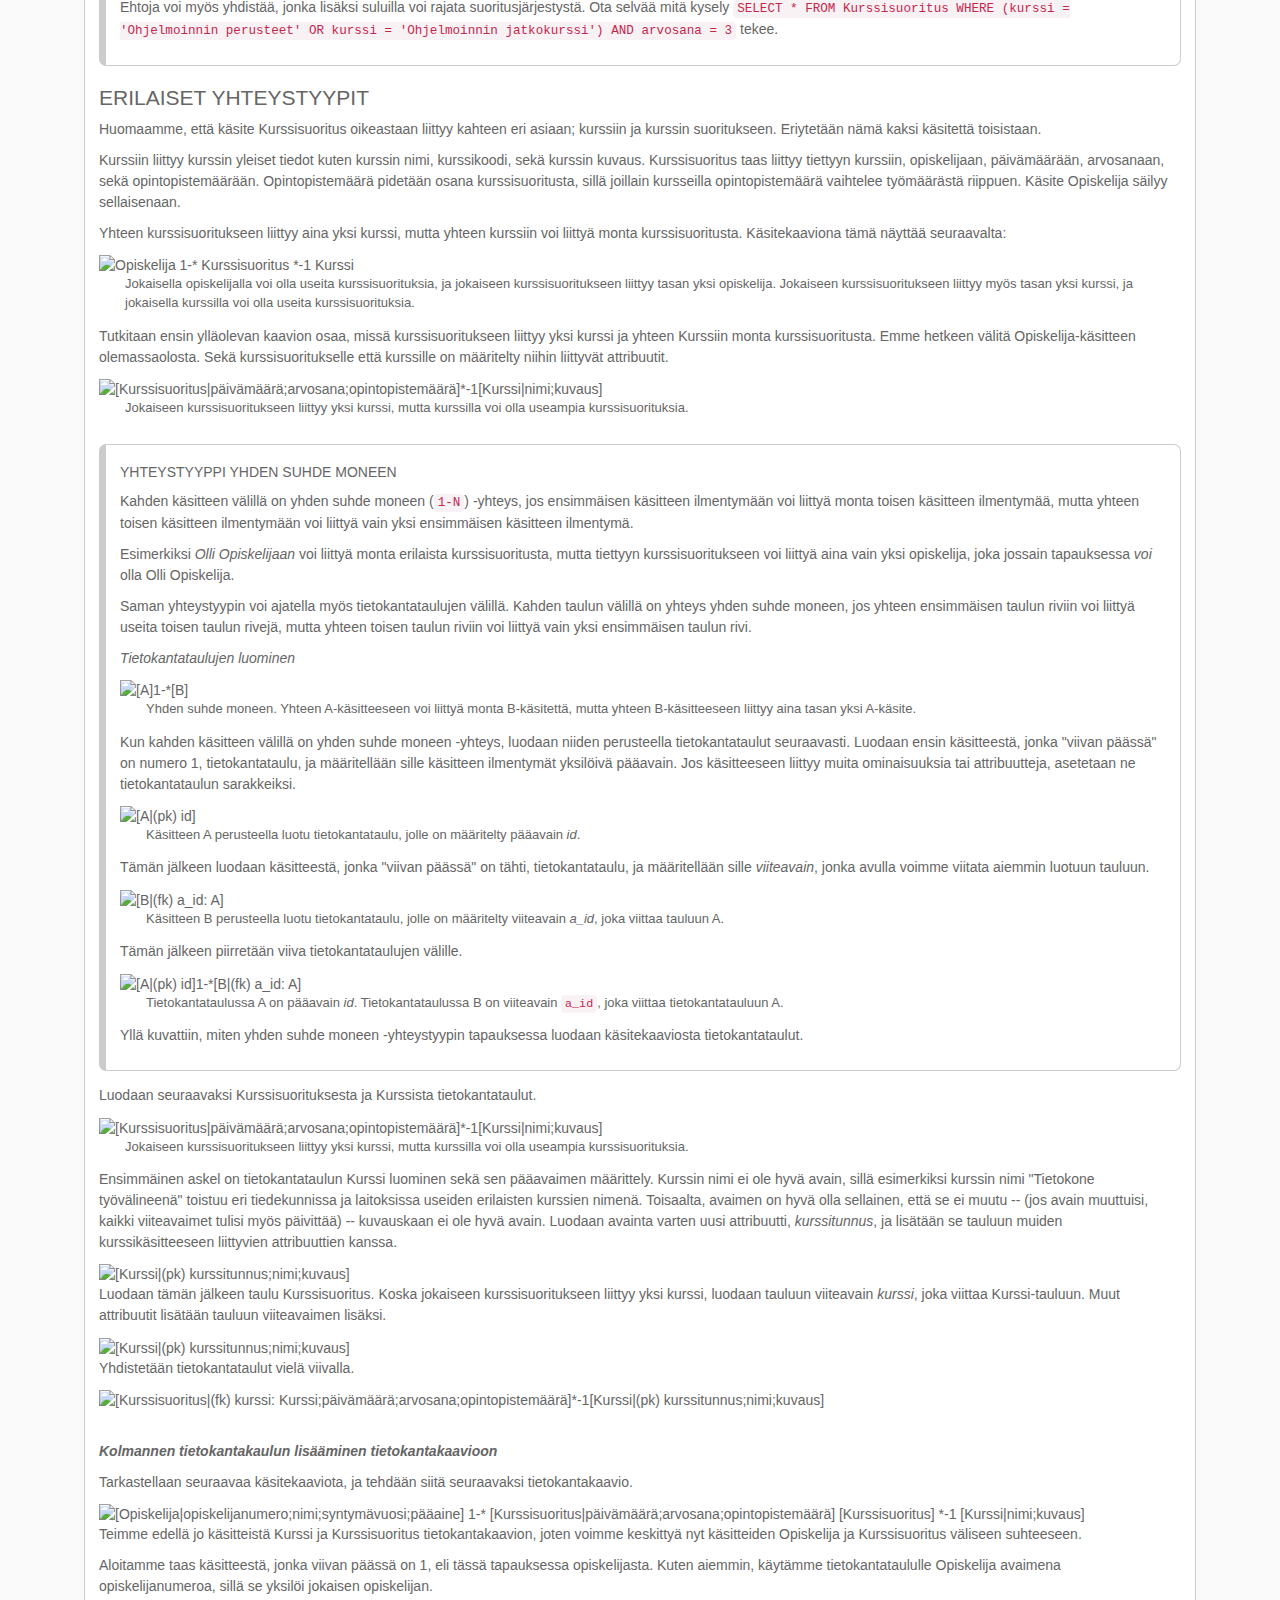
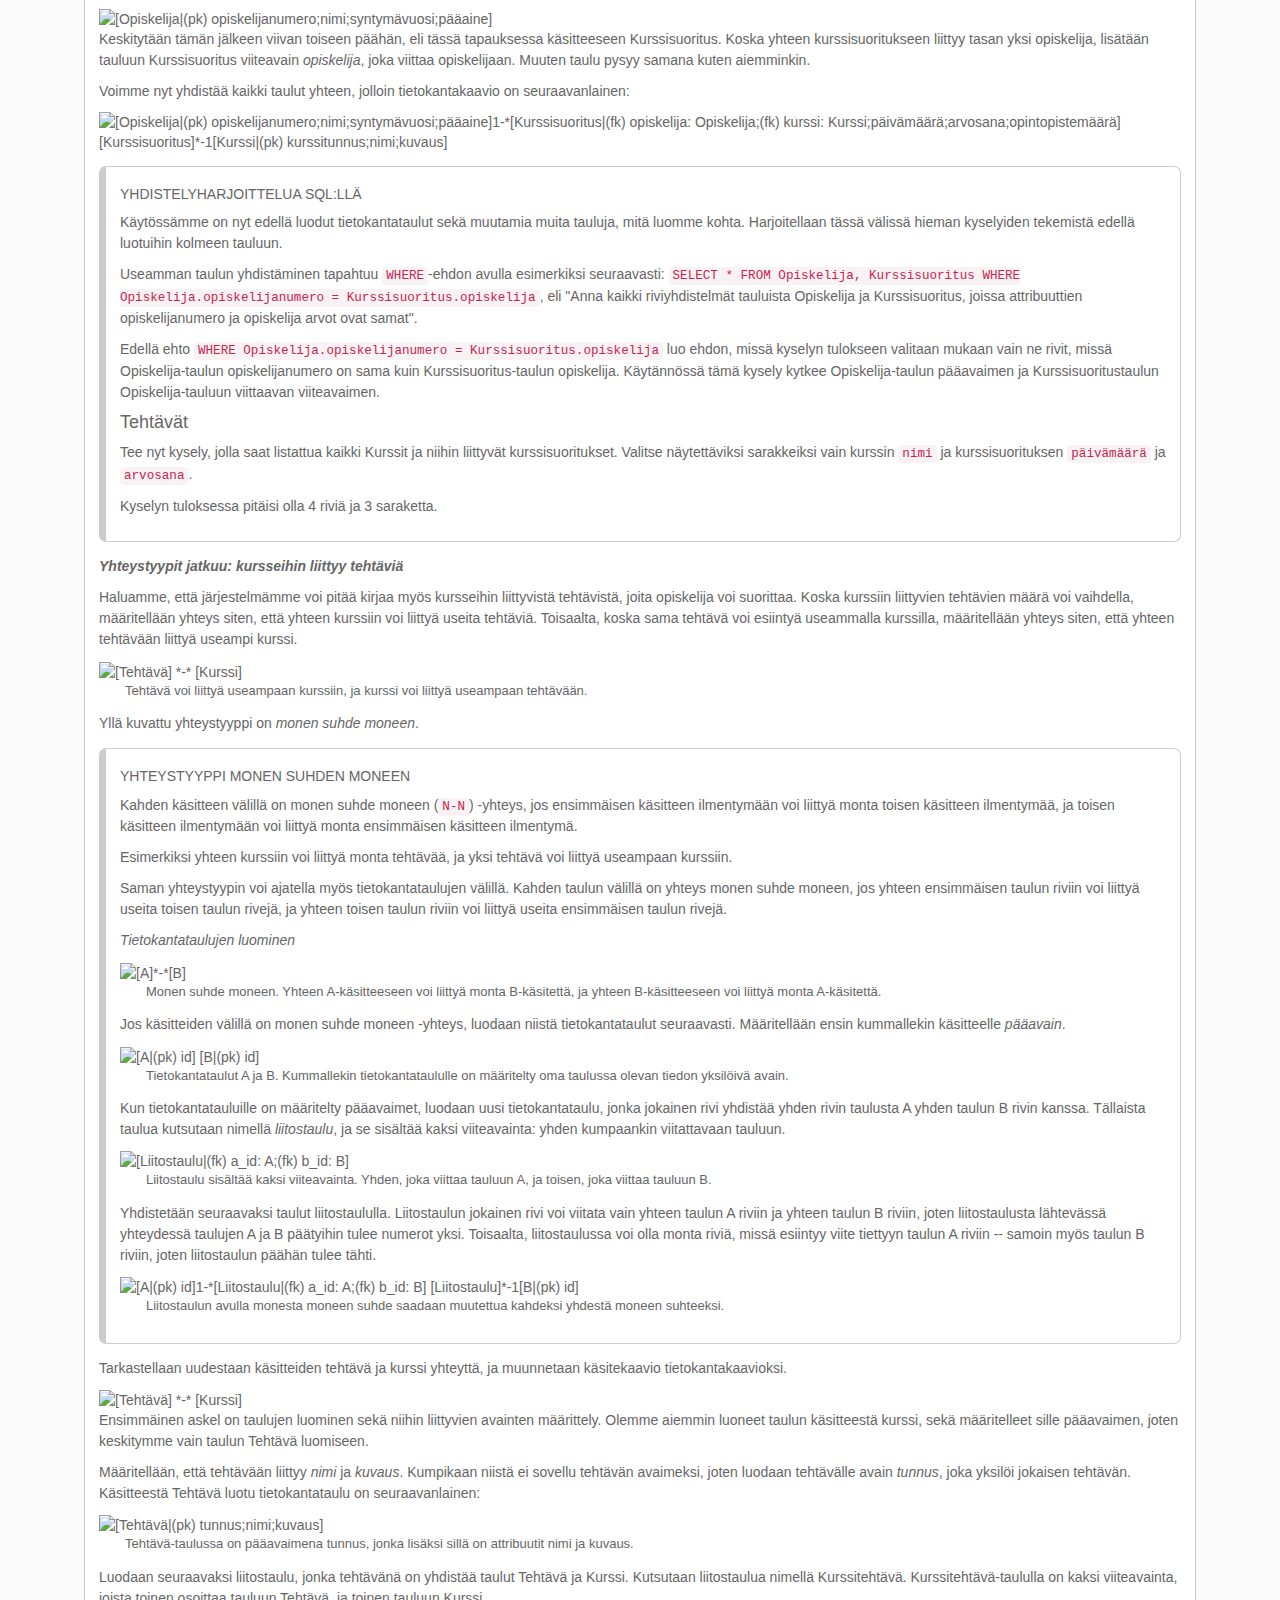
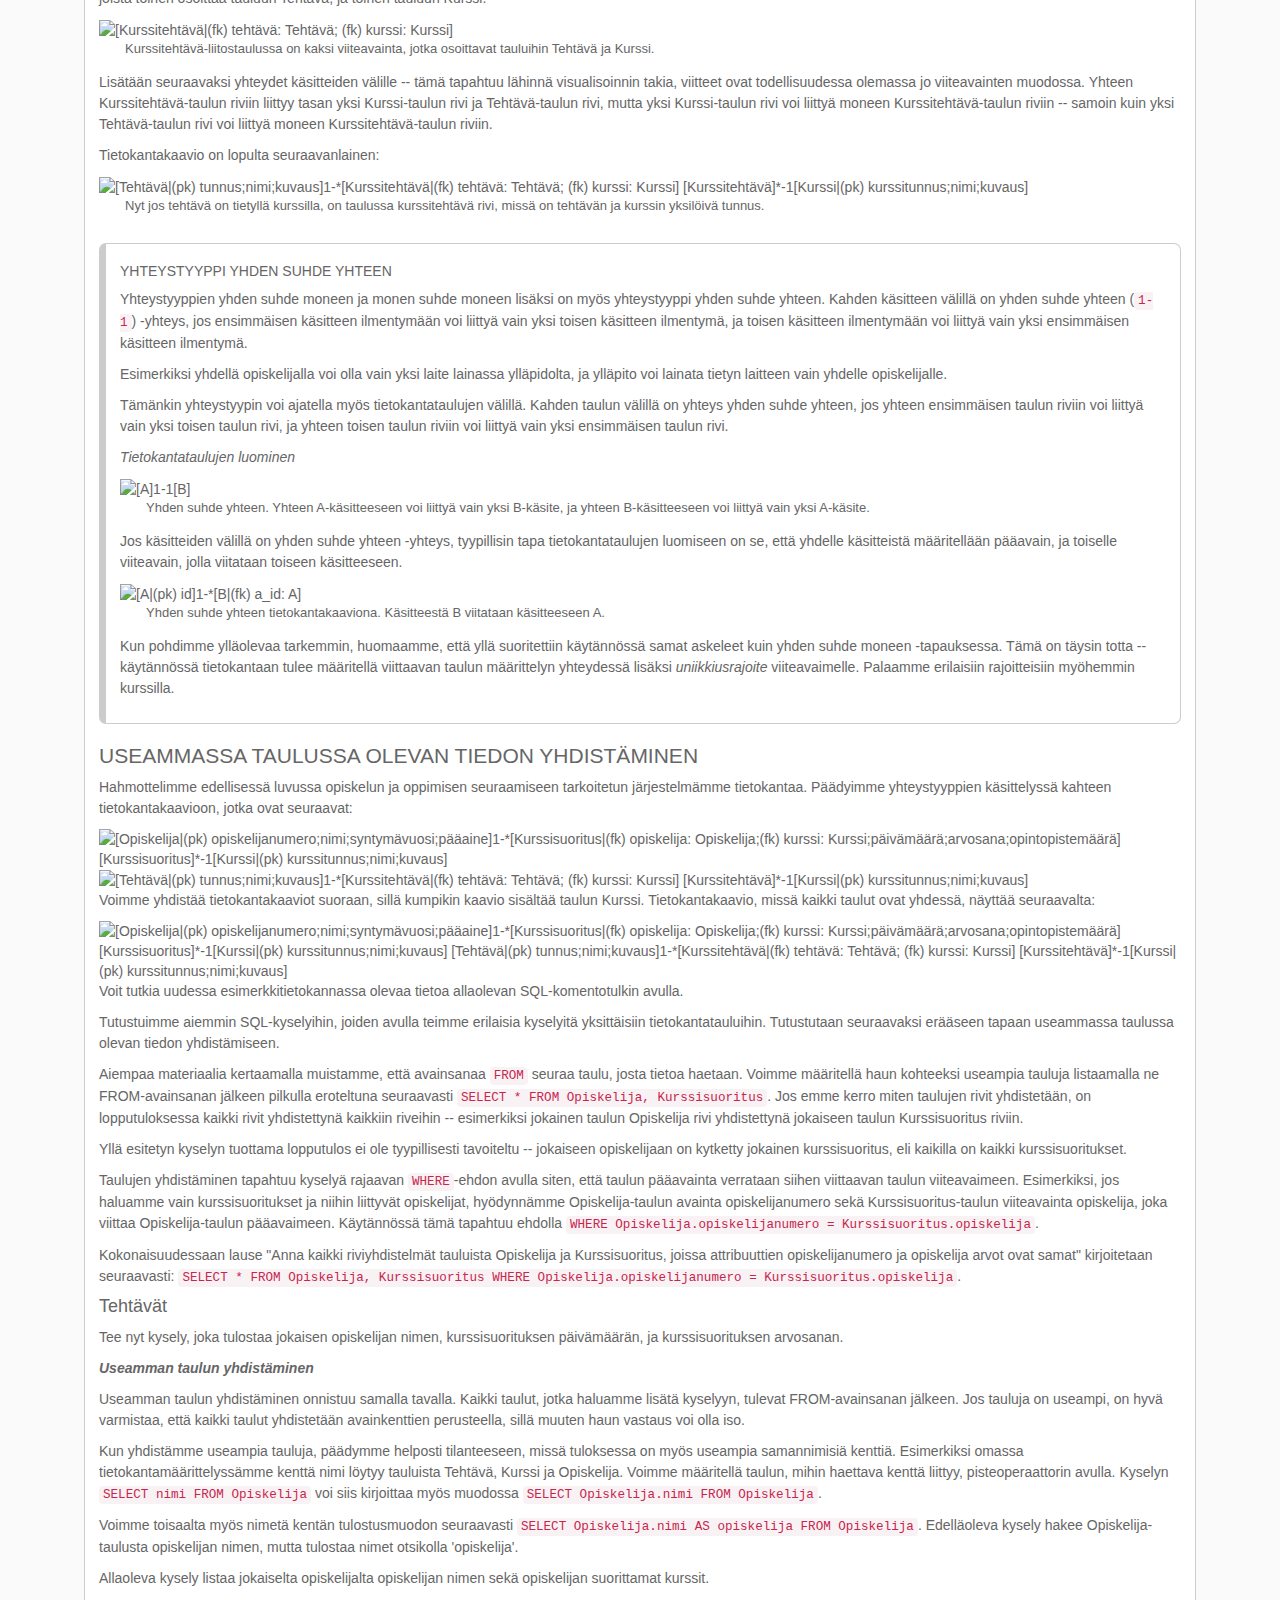
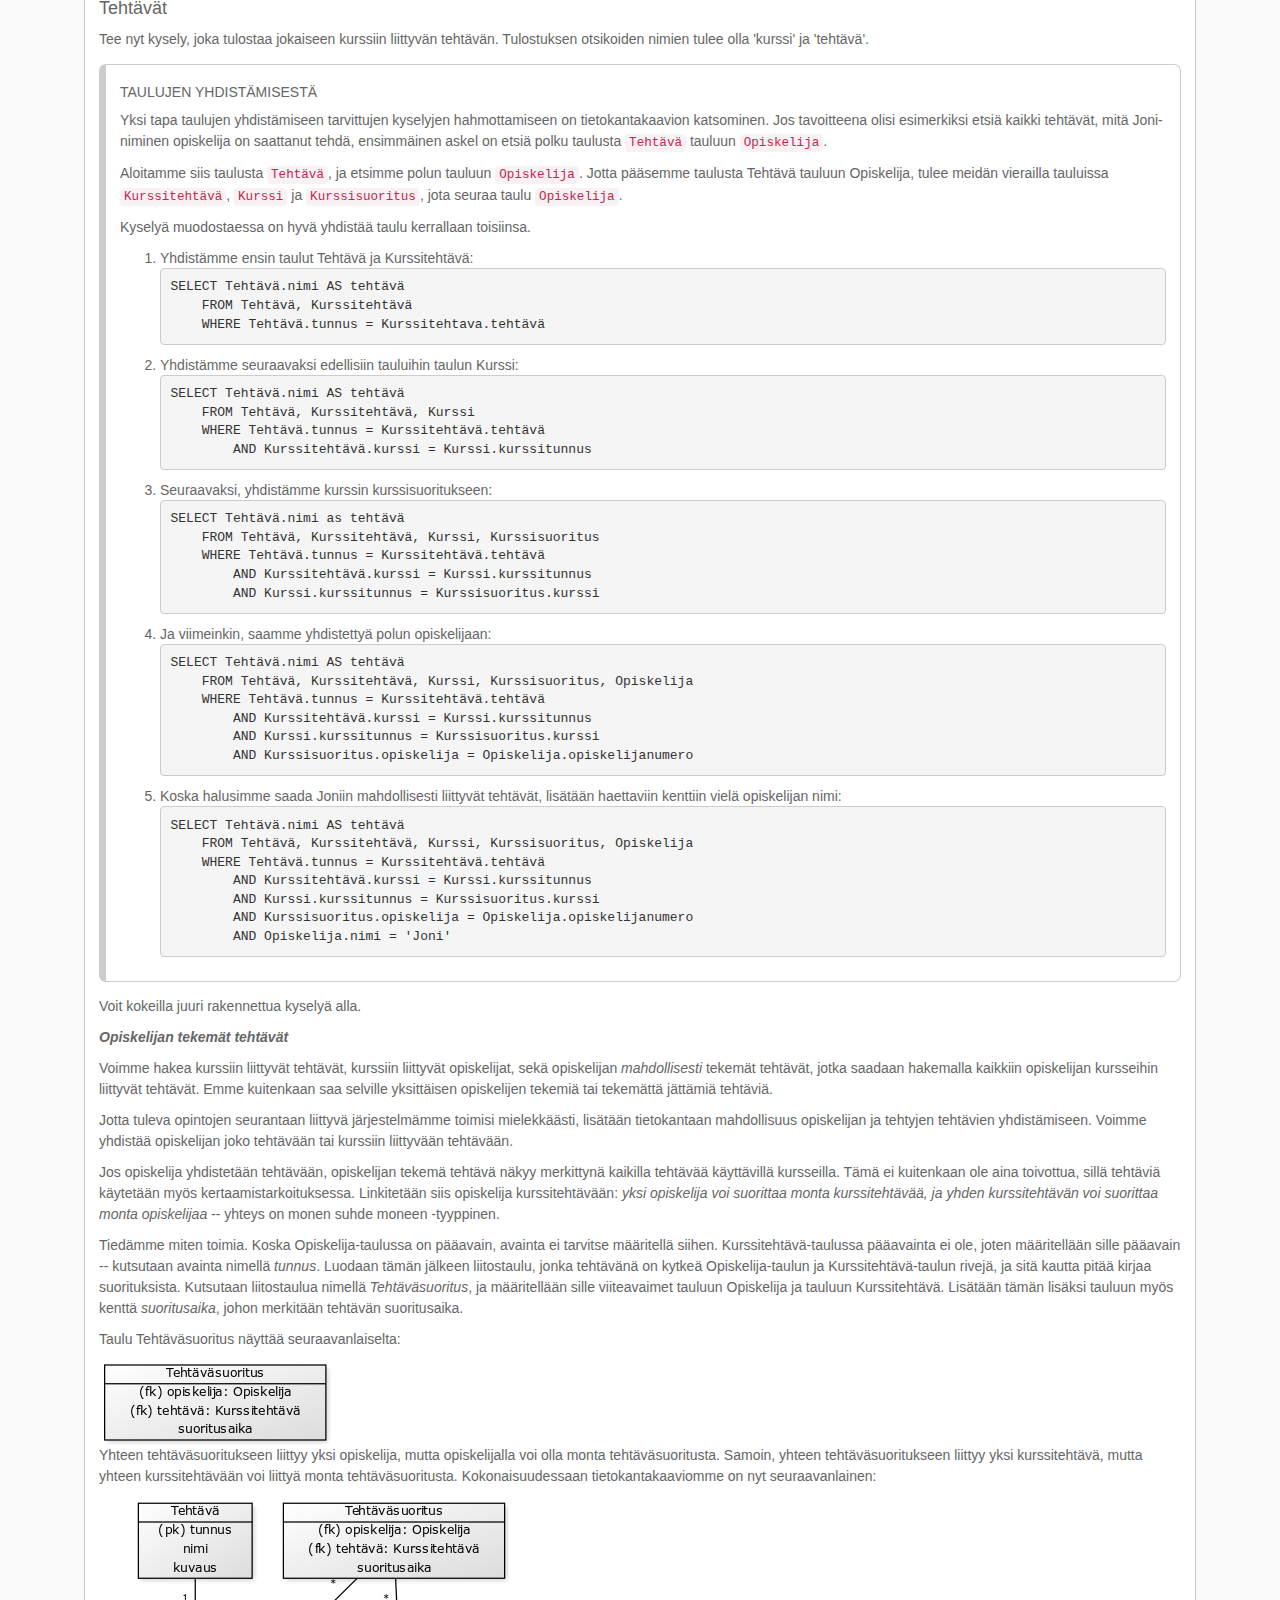
==== commit 9d1e3dc4: "korjaus" ====
--- a/index.html
+++ b/index.html
@@ -23,35 +23,10 @@
 	
         <a href="http://www.cs.helsinki.fi"><img src="img/header_tktl.png" alt="CS Dept. Univ. Helsinki"></a>
       </h1>
-      <nav class="collapse bs-navbar-collapse" role="navigation">
-	<!--
-        <ul>
-          <li>
-            <a href="#viikko1">Viikko 1</a>
-          </li>
-          <li>
-            <a href="#viikko2">Viikko 2</a>
-          </li>
-          <li>
-            <a href="#viikko3">Viikko 3</a>
-          </li>
-          <li>
-            <a href="#viikko4">Viikko 4</a>
-          </li>
-          <li>
-            <a href="#viikko5">Viikko 5</a>
-          </li>
-        </ul>
-	-->
-      </nav>
     </header>
     <!-- // END NAV -->
     <article>
       
-      <section>
-	<p>Tämä kurssimateriaali on tarkoitettu Helsingin yliopiston syksyn 2016 kurssille tietokantojen perusteet. Jos etsit kesän 2016 kurssimateriaalia, löytyy se <a href="kesa2016-index.html">tämän linkin</a> takaa.</p>
-      </section>
-      
       <!-- BEGIN INDEX -->
       <section id="intro" class="no-toc weeklimit" data-week-id="0">
 	
@@ -69,28 +44,33 @@
 	
         <p><em>"Kurssilla tutustutaan tiedon esitysmuotoihin ja tiedon hakuun suurista tietomääristä. Erityisenä painopisteenä ovat relaatiotietokannat, joiden kohdalla perehdytään toisaalta teoreettiseen perustaan ja toisaalta tietokannan käytännön käsittelyyn SQL-kielen avulla. Kurssilla opitaan myös perustiedot relaatiotietokantojen suunnittelusta."</em></p>
 	
-	<p><strong>Huom! Sisältö, aikataulu ja arvostelu koskee Helsingin yliopiston syksyn 2016 kurssia.</strong></p>
-	
-        <p>Kurssi sisältää kuusi kotitehtäväsarjaa. Tehtävät tulee tehdä ennen viikoittaisia harjoitustilaisuuksia. Harjoitustilaisuuksissa hyödynnetään kotitehtävien tekemisessä kertynyttä osaamista paikan päällä pohdittavissa suunnittelu- ja toteutustehtävissä.</p>
+	<p><strong>Huom! Sisältö, aikataulu ja arvostelu koskee Helsingin yliopiston kesän 2017 kurssia.</strong></p>
+	
+        <p>Kurssi sisältää viisi kotitehtäväsarjaa. Tehtävät tulee tehdä ennen viikoittaisia harjoitustilaisuuksia. Harjoitustilaisuuksissa hyödynnetään kotitehtävien tekemisessä kertynyttä osaamista paikan päällä pohdittavissa suunnittelu- ja toteutustehtävissä.</p>
+
+
+	<h2>Arvostelu</h2>
 	
         <p>Kurssin arvostelu perustuu kurssikokeeseen, harjoitustehtäviin, harjoitustyöhön, sekä läsnäoloon harjoitustilaisuuksissa:</p>
+
 	
         <ul>
-          <li>Kurssikokeessa on kolme tehtävää, joista jokainen on kahdeksan pisteen arvoinen. Kokeesta voi saada yhteensä 24 pistettä. Käytössä on koeleikkuri, eli kurssin hyväksytty suoritus vaatii vähintään puolia koepisteistä.</li>
-	  <li>Tekemällä harjoituksissa läpikäytäviä ennalta tehtäviä harjoitustehtäviä, saa 0-3 pistettä harjoituskertaa kohden, riippuen tehtyjen tehtävien määrästä. Harjoitustehtävien tekemisestä voi saada yhteensä 18 pistettä.</li>
-	  <li>Kurssin toisessa harjoitustilaisuudessa muodostetaan 3-5 hengen pienryhmät kurssilla tehtävää tietokannan suunnittelu- ja toteutustehtävää varten. Tehtävä palautetaan kurssin kuluessa kahdessa osassa (ensimmäinen osa 1.10. mennessä, toinen osa 22.10. mennessä). Suunnittelu- ja toteutustehtävästä voi enimmillään saada 10 pistettä ja yhden lisäpisteen.</li>
-	  <li>Harjoitustilaisuuksissa paikan päällä tehtävien tehtävien tekemiseen osallistumisessa saa yhden pisteen harjoituskertaa kohden. Läsnäoloista voi saada yhteensä 7 pistettä.</li>
-	  <li>Muutamia väliin jääneitä pisteitä voi myös korvata kurssin loppupuolella ilmoitettavalla mittavammalla itsenäisesti tehtävällä harjoitustehtävällä.</li>
+          <li>Kurssikokeessa on kolme tehtävää, joista yksi on 10 pisteen ja kaksi 12 pisteen arvoisia. Kokeesta voi saada yhteensä 34 pistettä. Käytössä on koeleikkuri, eli kurssin hyväksytty suoritus vaatii vähintään puolia koepisteistä.</li>
+	  <li>Tekemällä harjoituksissa läpikäytäviä ennalta tehtäviä harjoitustehtäviä, saa 0-2 pistettä harjoituskertaa kohden, riippuen tehtyjen tehtävien määrästä. Ennalta tehtävien harjoitustehtävien tekemisestä voi saada yhteensä 10 pistettä.</li>
+	  <li>Kurssin toisella viikolla muodostetaan 3-5 hengen pienryhmät kurssilla tehtävää tietokannan suunnittelu- ja toteutustehtävää varten. Tehtävä palautetaan kurssin kuluessa kahdessa osassa (ensimmäinen osa 30.5. klo 23:59 mennessä, toinen osa 19.6. klo 23:59 mennessä). Suunnittelu- ja toteutustehtävästä voi enimmillään saada 9 pistettä, myöhästyneistä palautuksista vähennetään aina yksi piste alkavaa päivää kohti. Pienryhmätyön saa halutessaan tehdä myös yksin, mutta se ei ole suositeltavaa.</li>
+	  <li>Suunnittelu- ja toteutustehtävä arvioidaan sekä kanssaopiskelijoiden että henkilökunnan toimesta. Vertaisarviointiin osallistumisesta saa enimmillään 2 pistettä.</li>
+	  <li>Harjoitustilaisuuksissa paikan päällä tehtävien tehtävien tekemiseen osallistumisesta saa yhden pisteen harjoituskertaa kohden. Läsnäoloista voi saada yhteensä 5 pistettä.</li>
+	  <li>Muutamia väliin jääneitä pisteitä voi korvata mittavammalla itsenäisesti tehtävällä harjoitustehtävällä.</li>
 	</ul>
 	
 	<p>Koko kurssista voi saada 60 pistettä. Alustavat arvosanarajat ovat seuraavat:</p>
 	
 	<ul>
-	  <li>30p -> 1</li>
+	  <li>31p -> 1</li>
 	  <li>36p -> 2</li>
-	  <li>42p -> 3</li>
-	  <li>48p -> 4</li>
-	  <li>54p -> 5</li>
+	  <li>41p -> 3</li>
+	  <li>46p -> 4</li>
+	  <li>51p -> 5</li>
 	</ul>
 	
 	<!--
@@ -103,11 +83,14 @@
 	<p>Tämän materiaalin lisäksi täydentävänä materiaalina voi käyttää Harri Laineen Tietokantojen perusteet -kurssin oppimateriaalia (<a href="ext/laine-tikape-osa1.pdf" target="_blank">osa 1</a>, <a href="ext/laine-tikape-osa2.pdf" target="_blank">osa 2</a> ja <a href="ext/laine-tikape-osa3.pdf" target="_blank">osa 3</a>), sekä kirjoja "Fundamentals of database systems" (Elmasri &amp; Navathe) ja "Database management systems" (Ramakrishnan &amp; Gehrke). Molemmat löytyvät opiskelijakirjastosta.</p>
 	
 	<p>Edellä mainittujen kirjojen ostaminen ei ole tätä kurssia varten suositeltavaa.</p>
+
 	
         <h2>Esitietovaatimukset</h2>
 	
         <p>Kurssilla on esitietovaatimuksena kurssi Ohjelmoinnin perusteet. Myös kursseista Ohjelmoinnin jatkokurssi ja Ohjelmistotekniikan menetelmät on kurssilla hyötyä.</p>
 
+
+	
         <h2>Muiden auttaminen ja kunniasääntö</h2>
 
         <p>Vaikka helpoin vastaus avunpyyntöön on usein valmiiden ratkaisujen jakaminen, on se sekä toisen että oman oppimisen kannalta erittäin huono lähestymistapa. Opit parhaiten tutkimalla apua kysyvän ongelmaa ja tarjoamalla sellaista tukea, minkä avulla toinen ymmärtää ongelman ja pystyy etenemään. <strong>Osallistumalla kurssille sitoudut siihen, että et vie oppimisen iloa muilta esimerkiksi laittamalla tehtävien mallivastauksia verkkoon tai jakamalla niitä muille.</strong> Autat muita kurssilaisia parhaiten tekemällä tehtäviä yhdessä muiden kanssa, tarjoamalla apua harjoitustilaisuuksissa sekä osallistumalla teemaan liittyviin keskusteluihin vaikkapa kurssin IRC-kanavalla.</p>
@@ -117,9 +100,9 @@
 	    
             <h1>Luennot ja harjoitustilaisuudet</h1>
 	    
-	    <p>Kurssin luennot järjestetään tiistaisin. Ensimmäinen luento on tiistaina 6.9. klo 12-14 Exactumin luentosalissa CK112.</p>
+	    <p>Kurssin aloitusluento järjestetään perjantaina 5.5.2017 klo 16-18 Exactumin luentosalissa CK112.</p>
 	    
-	    <p>Kurssilla on viikoittaiset harjoitusryhmät, jotka järjestetään Exactumin salissa B221. Harjoitusryhmiin ilmoittautuminen tapahtuu kurssi-ilmoittautumisen yhteydessä. Harjoitukset alkavat jo kurssin ensimmäisellä viikolla.</p>
+	    <p>Kurssilla on viikoittaiset harjoitusryhmät, jotka järjestetään Exactumin salissa B221. Harjoitusryhmiin ilmoittautuminen tapahtuu kurssi-ilmoittautumisen yhteydessä. Harjoitukset alkavat viikolla 20, eli ensimmäiset harjoitustilaisuudet ovat tiistaina 16.5. ja torstaina 18.5.</p>
 	    
           </div>
 	  
@@ -236,7 +219,8 @@
 <!--
         <h1 id="tehtavat-list">Kurssin tehtävät</h1>
 	
-	<p>Kurssilla on viikoittaisia kotitehtäväsarjoja, jotka käydään laskuharjoitustilaisuuksissa läpi. Laskuharjoitustilaisuuksissa myös tehdään paikan päällä tehtäviä tehtäviä. Näiden lisäksi kurssimateriaalissa on erikseen merkittyjä pohdinta- ja SQL-ohjelmointitehtäviä.</p> -->
+	<p>Kurssilla on viikoittaisia kotitehtäväsarjoja, jotka käydään laskuharjoitustilaisuuksissa läpi. Laskuharjoitustilaisuuksissa myös tehdään paikan päällä tehtäviä tehtäviä. Näiden lisäksi kurssimateriaalissa on erikseen merkittyjä pohdinta- ja SQL-ohjelmointitehtäviä.</p> 
+-->
 	
 	<h2>Pikaohjeita</h2>
 	<ul>
@@ -244,102 +228,63 @@
 	  <li><a href="https://docs.google.com/document/d/1MhivYOumGfQ0D6PvxPZl5WStgZCaTM--jDqfIGrbpFM/edit?usp=sharing">Github-ohje ryhmätöille</a></li>
 	</ul>
 
-<!--
 	<h2>Puuttuvia pisteitä korvaava tehtävä</h2>
 	<ul>
-		<li><a href="https://docs.google.com/document/d/1EXj6syHwOmbNxECg33xZTKcH0pHU7YajbVCRg5kV41Y/edit?usp=sharing">Korvaava suunnittelutehtävä</a></li>
+	  <li><a href="https://docs.google.com/document/d/1EXj6syHwOmbNxECg33xZTKcH0pHU7YajbVCRg5kV41Y/edit?usp=sharing">Korvaava suunnittelutehtävä</a></li>
 	</ul>
+
+
+
+	<h2>Kotona tehtävät tehtäväsarjat</h2>
+	
+	<ul>
+	  <li><a href="https://docs.google.com/document/d/1O2Q_CKLx6cHdsIpJk7PugYWElbZvolwTdsNn44WE2e8/edit?usp=sharing" target="_blank">Kurssin ensimmäinen viikko</a></li>
+	  <li><a href="https://docs.google.com/document/d/1bY6YdSQajycHNDA0Xi5IRnRMWGX5gMD3SEa7ZMk1daY/edit?usp=sharing" target="_blank">Kurssin toinen viikko</a></li>
+	  <li><a href="https://docs.google.com/document/d/1ujKP8pcmiHnZyBmHzCzqJln0uhMtxFZft54NtkL6SP8/edit?usp=sharing" target="_blank">Kurssin kolmas viikko</a></li>
+	  <li><a href="https://docs.google.com/document/d/1Pjg2OotVk70MSqpigJCT0uRml3nBawtdkVc9oRbWtMA/edit?usp=sharing" target="_blank">Kurssin neljäs viikko</a></li>
+	  <li><a href="https://docs.google.com/document/d/1JZuolCk12vaVMf-4VyClv6nc4eK0moDim3T-51ubFCc/edit?usp=sharing" target="_blank">Kurssin viides viikko</a></li>
+<!--
 -->
-
-
-
-	<h2>Kotona tehtävät tehtäväsarjat</h2>
-	
+	</ul>
+
+	<h2>Paikan päällä tehtävät tehtäväsarjat</h2>
+
+
 	<ul>
-	  <li><a href="https://docs.google.com/document/d/1_2_il-ilOtoRWcL5OhgcyiO9iFa8n-LmRKMfVBDZ9Zo/edit?usp=sharing" target="_blank">Viikko 2, käsitellään 14.-16.9.</a></li>
-	  <li><a href="https://docs.google.com/document/d/1hw0y2pZguKW95c5Zyyq0JocOX8a4P-qs2m7JL5XC_Oo/edit?usp=sharing" target="_blank">Viikko 3, käsitellään 21.-23.9.</a></li>
-	  <li><a href="https://docs.google.com/document/d/1n5v6sdKMdhDwvxIlx-EjroDjbXd8MG_dfQ_XulsA9Gs/edit?usp=sharing" target="_blank">Viikko 4, käsitellään 28.-30.9.</a></li>
-	  <li><a href="https://docs.google.com/document/d/1SmLostqZM1ICboO1sn8fctg4RM7PP4SoTyFeRCoGfEQ/edit?usp=sharing" target="_blank">Viikko 5, käsitellään 5.-7.10.</a></li>
+	  <li><a href="https://docs.google.com/document/d/1z2aAqjlPez6XVIeBFOV2zgHAHgD5JI-mRFh1KhcgX6I/edit?usp=sharing" target="_blank">Kurssin ensimmäinen viikko</a></li>
+	  <li><a href="https://docs.google.com/document/d/1fmpYuktPiis_4_sH4_x01jozRlu3RaEEL1qG7F-H7iA/edit?usp=sharing" target="_blank">Kurssin toinen viikko</a></li>
+	  <li><a href="https://docs.google.com/document/d/1gmI1hOkBq_N-TA367T-A18FTuz44hXZiestFJGp_JM0/edit?usp=sharing" target="_blank">Kurssin kolmas viikko</a></li>
+	  <li><a href="https://docs.google.com/document/d/1lwRYf_9G7ba9l5dXwIW0DOYfpansBlOYGnQgF-EaxHg/edit?usp=sharing" target="_blank">Kurssin neljäs viikko</a></li>
+	  <li><a href="https://docs.google.com/document/d/1OtE38kOP97TaDYmeIoF-YlcXzf-21uMcEfSk1gE6bAs/edit?usp=sharing" target="_blank">Kurssin viides viikko</a></li>
+<!--
+	  <li><a href="https://docs.google.com/document/d/1snNa0Tmbzk9WloYjjGLLrFNGL2OMDJuEELWpMplLBM8/edit?usp=sharing" target="_blank">Kurssin ensimmäinen viikko</a></li>
+	  <li><a href="https://docs.google.com/document/d/1v4d8mrBy780B84LFB5-8uzagaOsXfXymJYN9Umkx3zM/edit?usp=sharing" target="_blank">Kurssin toinen viikko</a></li>
+	  <li><a href="https://docs.google.com/document/d/1BnG6l9Tv2iUa6vVzjB-KXJrRI7IEV0llgh8SkjGq9pw/edit?usp=sharing" target="_blank">Kurssin kolmas viikko</a></li>
+	  <li><a href="https://docs.google.com/document/d/1f3gBQ8HOEtIc5niN30NWz13g4jmzIjsRN3AuEuCcm20/edit?usp=sharing" target="_blank">Kurssin neljäs viikko</a></li>
+	  <li><a href="https://docs.google.com/document/d/1zeiKV52aa4f921FUp3Qom-gFZQbL_gGbNX9clqLB0FY/edit?usp=sharing" target="_blank">Kurssin viides viikko</a></li>
+-->
 	</ul>
+
+
+	
+
+	
+	<h2>Ryhmätyö</h2>
+	
+	<p>Ryhmät muodostetaan toisissa laskuharjoituksissa, ole siis paikalla!</p>
+
+	<ul>
+	  <li><a href="https://docs.google.com/document/d/1HY8Q4rdUyjciO39AMPcomvbvcg19vgXwFgm-uoODZ8M/edit?usp=sharing" target="_blank">Ryhmätyötehtävä</a> ja <a href="https://docs.google.com/document/d/10DIVP858Ne1Dr55JwKgkfAYiVPElSJvLEDpWeac3y2I/edit?usp=sharing" target="_blank">ryhmätyöohjeet</a></li>
+	  <li><a href="Malliraportti.pdf" target="_blank">Lopullisen palautuksen muotoa kuvaava malliraportti.</a></li>
+	</ul>
+
+
+	<h2>Kurssikoe</h2>
+
+	<p>Kurssin koe järjestetään Avoimen yliopiston käytänteiden mukaisesti. Koetilaisuudet ovat ennen kurssin alkua olevan tiedon mukaan ma 19.6.2016 klo 17-20, la 19.8.2016 klo 9-12 ja ma 11.9.2016 klo 17-20. <a href="https://www.avoin.helsinki.fi/palvelut/tenttipaikat.aspx" target="_blank">Koepaikan</a> ja <a href="https://www.helsinki.fi/fi/avoin-yliopisto/opiskelu/opintojen-aikana/tentit" target="_blank">koekäytännöt</a> saat tietää Avoimen kautta. Tarkista ajat ja paikat tenttipäivän lähestyessä Avoimen sivuilta muutosten varalta! Kokeeseen saa tuoda mukana käsin kirjoitetun kaksipuolisen A4-kokoisen lunttilapun. Lunttilappu tulee palauttaa kokeen yhteydessä.</p>
 <!--
-		<li><a href="https://docs.google.com/document/d/1ZKxJvhaSWWTBG3Fc3MoQScJ0X8p7-VfJqmpy0HGuP_I/edit?usp=sharing" target="_blank">Viikko 1</a> (19.-23.5.) --- <a href="https://docs.google.com/document/d/1BcntcVyF3huif_gLVyW5I9IG6Bm0uyqU6wnuVgOob34/edit?usp=sharing">Ratkaisuhahmotelmia</a></li>
-		<li><a href="https://docs.google.com/document/d/1blGatXfpqeHg4djYvrlKV53QIp_r110E6Rk3ED5Ng7I/edit?usp=sharing" target="_blank">Viikko 2</a> (26.-30.5.) --- <a href="https://docs.google.com/document/d/1KNBYi7QUrssJgYyb5Sy0V3OlM0TAl606D-0R5KZR5jY/edit?usp=sharing">Ratkaisuhahmotelmia</a></li>
-		<li><a href="https://docs.google.com/document/d/1cMrjwmruayL0YuQuPaqIQ7pFcAwoEAulVKaHmA_nGL4/edit?usp=sharing" target="_blank">Viikko 3</a> (2.6.-6.6.)</li>
-		<li><a href="https://docs.google.com/document/d/1_pOj-Sk0-md0seIxC4ZWb34DySU4CLWdkG9PBd40oK0/edit?usp=sharing" target="_blank">Viikko 4</a> (9.6.-13.6.)</li>
-		<li><a href="https://docs.google.com/document/d/1g5I_ojD-Wdy4mKrxzK_SFBlPw3RA_zl81OD48QK9Yk0/edit?usp=sharing" target="_blank">Viikko 5</a> (16.6.-20.6.)</li>
+	<p>Kurssin koe järjestetään 8.3. klo 16:00 Exactumin saleissa A111 ja B123. Kokeeseen saa tuoda mukana käsin kirjoitetun kaksipuolisen A4-kokoisen lunttilapun. Lunttilappu tulee palauttaa kokeen yhteydessä.</p>
 -->
-<!--
-	  <li><a href="https://docs.google.com/document/d/18PXEYZGuLOO6p1F5HfjRLAZrsgqWuKcYhgnilHVtIrY/edit?usp=sharing" target="_blank">Viikko 2</a> (25-29.1.) -- <a href="https://docs.google.com/document/d/1MCHFI_HGc5e4mbPJjLwhbWaNAWA6Q-bxCwuHtKlDIB8/edit?usp=sharing" target="_blank">muokattavissa olevia ratkaisuhahmotelmia</a></li>
-	  <li><a href="https://docs.google.com/document/d/18bYt11F4HzWDX8RanKzl_6Vhb5rpJ1KirDWn1-dpVW4/edit?usp=sharing" target="_blank">Viikko 3</a> (1-5.2.) -- <a href="https://docs.google.com/document/d/1aXYraoLDXRAuHLRYwEDKIkoeb19czbQAbogD0cmouoA/edit?usp=sharing" target="_blank">muokattavissa olevia ratkaisuhahmotelmia</a></li>
-	  <li><a href="https://docs.google.com/document/d/16cA5fjzO2ZNJTDw2rTaBEcSEjOrwkXU3Qm4TNL-MjAw/edit?usp=sharing" target="_blank">Viikko 4</a> (8-12.2.) -- <a href="https://docs.google.com/document/d/1j34LG-kmI1UO7DaaufgLnccghctSjNfw0ij8Sem0E28/edit?usp=sharing" target="_blank">muokattavissa olevia ratkaisuhahmotelmia</a></li>
-	  <li><a href="https://docs.google.com/document/d/15LN4VvrzcnVDctw-Utk135PAW5_Q3WLN0koEfRw_sIs/edit?usp=sharing" target="_blank">Viikko 5</a> (15-19.2.) -- <a href="https://docs.google.com/document/d/1EXIqUk3LPe-utCxCbOMTqN8sr3PCuxooPi42ksFNBbE/edit?usp=sharing" target="_blank">muokattavissa olevia ratkaisuhahmotelmia</a></li>
-	  <li><a href="https://docs.google.com/document/d/1yN0bEaYmZPBXagIhHhbnUhDLkCKhLDvpmq5Sl5gGMNs/edit?usp=sharing" target="_blank">Viikko 6</a> (22-26.2.)</li>
-	  <li><a href="https://docs.google.com/document/d/1htf3eeZ6XfAgC42XBSIn6nBW21UQPbUnO7CuQu3dRf4/edit?usp=sharing" target="_blank">Viikko 7</a> (29.2.-4.3.)</li>
-
-
-	  <li><a href="https://docs.google.com/document/d/1gCpBSDbjn3NqT1_jeoQl2eOvwQS1WVHVYiH7xGtL6a4/edit?usp=sharing" target="_blank">Viikko 4</a></li>
-	  <li><a href="https://docs.google.com/document/d/1xeBB7QD0EpLEdr7Yd7mlZSp89Al1bhNzaJmb0vu_N-E/edit?usp=sharing" target="_blank">Viikko 5</a></li>
-	  <li><a href="https://docs.google.com/document/d/1zZt2GYeoxRR3Pu82AYdBvQ1bJ0dAXbK4XpQDfo1SRkA/edit?usp=sharing" target="_blank">Viikko 6</a></li>
-	  <li><a href="https://docs.google.com/document/d/1i_RM80RS7maFe801sc0n5Ouh7oj2gTAJ41y3jCJuyL8/edit?usp=sharing" target="_blank">Viikko 7</a></li> 
--->
-<!--	</ul>
--->	
-	<h2>Paikan päällä tehtävät tehtäväsarjat</h2>
-
-
-	<ul>
-	  <li><a href="https://docs.google.com/document/d/1snNa0Tmbzk9WloYjjGLLrFNGL2OMDJuEELWpMplLBM8/edit?usp=sharing" target="_blank">Viikko 1</a> (7.-9.9.)</li>
-	  <li><a href="https://docs.google.com/document/d/1v4d8mrBy780B84LFB5-8uzagaOsXfXymJYN9Umkx3zM/edit?usp=sharing" target="_blank">Viikko 2</a> (14.-16.9.)</li>
-	  <li><a href="https://docs.google.com/document/d/1BnG6l9Tv2iUa6vVzjB-KXJrRI7IEV0llgh8SkjGq9pw/edit?usp=sharing" target="_blank">Viikko 3</a> (21.-23.9.)</li>
-	  <li><a href="https://docs.google.com/document/d/1f3gBQ8HOEtIc5niN30NWz13g4jmzIjsRN3AuEuCcm20/edit?usp=sharing" target="_blank">Viikko 4</a> (28.-30.9.)</li>
-
-<!--		<li><a href="https://docs.google.com/document/d/1UYGRBx3Ur0KG0TdZKA1OfKNte867lm1zGIEHopzMAy4/edit?usp=sharing" target="_blank">Viikko 2</a> (23.-30.5.)</li>
-		<li><a href="https://docs.google.com/document/d/1djxHQlRAjXiVKVEapStBxLue_nKbkOGjfkW9cS3newI/edit?usp=sharing" target="_blank">Viikko 3</a> (2.-6.6.)</li>
-		<li><a href="https://docs.google.com/document/d/1Jm5nsZLm_OB63l-aQbQRDqhgJDB047gGYmjWm_y22Lw/edit?usp=sharing" target="_blank">Viikko 4</a> (9.-13.6.)</li>
-		<li><a href="https://docs.google.com/document/d/1SL3O-b7opFf1_XnUBeaFfVqjV6L2wuswOFsX417bQVQ/edit?usp=sharing" target="_blank">Viikko 5</a> (16.-20.6.)</li>-->
-	</ul>
-
-<!--
-	<ul>
-	  <li><a href="https://docs.google.com/document/d/1miKnCLH2fa9crAZCmpFXju1ybDU2xHftUFNOpAtFFq8/edit?usp=sharing" target="_blank">Viikko 2</a> (25-29.1.)</li>
-	  <li><a href="https://docs.google.com/document/d/1y1zx_FiAE1sEcVo5uzXMFrkfzrVp1NXMKE7mOrqIvNM/edit?usp=sharing" target="_blank">Viikko 3</a> (1-5.2.)</li>
-	  <li><a href="https://docs.google.com/document/d/18AXMmMZpy0WBkEKlnuwqRJoJNdvk3aFc1hEK7vEW_HE/edit?usp=sharing" target="_blank">Viikko 4</a> (8-12.2.)</li>
-	  <li><a href="https://docs.google.com/document/d/1ixodCntz5DLQrBrM-7RAoJDYrl0cA2JO4dBsyJRz1w4/edit?usp=sharing" target="_blank">Viikko 5</a> (15-19.2.)</li>
-	  <li><a href="https://docs.google.com/document/d/1eY1ALJsvxhN_qHL1CvUNArQp-_bV9TDZUTzqgq7tgAc/edit?usp=sharing" target="_blank">Viikko 6</a> (22-26.2.)</li>
-	  <li><a href="https://docs.google.com/document/d/1NwnyG2_AmkfXfgFL9HfhRJszv_FweXo0rleLiA_IqDQ/edit?usp=sharing" target="_blank">Viikko 7</a> (29.2.-4.3.)</li>
-	</ul>
-		
-	<ul>
-	  <li><a href="https://docs.google.com/document/d/18tYsgXU0u-6KFbuGft4yN3tkG0yxgE4DY0IdFx-C5Gg/edit?usp=sharing" target="_blank">Viikko 1</a></li>
-	  <li><a href="https://docs.google.com/document/d/1DtrbKBt8ZHMZe0fILtobXMItV20z2Nt3FNxDpg2X0q0/edit" target="_blank">Viikko 2</a></li>
-	  <li><a href="https://docs.google.com/document/d/1YqQlw3AhSQ1Lft0HlE5ANRewj5LsB3vpaNXjiHowj7g/edit" target="_blank">Viikko 3</a></li>
-	  <li><a href="https://docs.google.com/document/d/1WfZmUGGg9YKMBEe3HAQ7mc8-QlPS8WJnza8aT4Iqe3o/edit?usp=sharing" target="_blank">Viikko 4</a></li>
-	  <li><a href="https://docs.google.com/document/d/1UGQOn-e8r1C9wnkrVo_udjbfefRA1oEhjfjDKAhXC4Q/edit?usp=sharing" target="_blank">Viikko 5</a></li>
-	  <li><a href="https://docs.google.com/document/d/1X6eFv661BHWS8-LcADyX-PAq6XHktZe7pgWoG4AqXhA/edit?usp=sharing" target="_blank">Viikko 6</a></li>
-	  <li><a href="https://www.cs.helsinki.fi/u/laine/tikape/koe/tikape_20100615.pdf" target="_blank">Viikko 7</a> (vanha kurssikoe, tehtävää 5b ei käydä -- harjoituksissa tutustutaan myös tehtävän 2 syntaksiin)</li>
-	</ul>
--->
-	
-	<h2>Ryhmätyö</h2>
-	
-	<p>Ryhmät muodostetaan toisissa laskuharjoituksissa, ole siis paikalla!</p>
-
-	<ul>
-	  <li><a href="https://docs.google.com/document/d/1DwOQd5B3qGN4tjXjHxNMFMM2O8e6xX3FVR_rULR-48w/edit?usp=sharing" target="_blank">Ryhmätyötehtävä</a> ja <a href="https://docs.google.com/document/d/1l_4j4aIaeNejHhnqG-xpcC8wVr9OZmZIla15MT1fIsE/edit?usp=sharing" target="_blank">ohjeita</a></li>
-	  <li><a href="Malliraportti.pdf" target="_blank">Lopullisen palautuksen muotoa kuvaava malliraportti.</a></li>
-<!--	  <li><a href="https://docs.google.com/document/d/1DO098hDe3KrxbxhfGbC5LZIQc3BO12MmmnF_J8FL8WY/edit?usp=sharing" target="_blank">Suunnittelutehtävä</a></li> -->
-<!--
-	  <li><a href="https://docs.google.com/document/d/1uDuAs3L3gT-hzCL4QOFBPdWNw3JzblyLgzOHw36DPA4/edit?usp=sharing" target="_blank">Kommentteja alustavista raporteista</a></li> -->
-	</ul>
-
-
-<!--
-	<p><a href="https://docs.google.com/document/d/1TvgUooM5dnUyJ1bakienNzJC3jXdYNL1OSnInMwTdzw/edit?usp=sharing" target="_blank">Ryhmätyöohjeet</a> (täydentyvät kurssin aikana).</p>
--->
-
-	<h2>Kurssikoe</h2>
-
-	<p>Kurssin koe järjestetään 24.10. klo 16:00 saleissa A111 ja CK112.</p>
 <!--
 	<p>Lisätietoa myöhemmin.</p>
 -->
@@ -885,11 +830,11 @@
 	  
 	  <h1>Loogiset operaatiot 'ja' ja 'tai'</h1>
 	  
-	  <p>Rajausehtoihin voi myös lisätä loogisia operaatioita kyselyjen tulosten tajaamiseksi. Operaatio 'ja', eli kahden rajausehdon yhdistäminen, toimii avainsanalla <code>AND</code>. Esimerkiksi kysely <code>SELECT * FROM Kurssisuoritus WHERE Kurssi = 'Ohjelmoinnin perusteet' AND Arvosana = 5</code> listaisi vain ne Ohjelmoinnnin perusteet -kurssin suoritukset, missä arvosana on 5.</p>
-	  
-	  <p>Operaation 'tai' lisääminen on myös mahdollista. Esimerkiksi kysely <code>SELECT * FROM Kurssisuoritus WHERE Kurssi = 'Ohjelmoinnin perusteet' OR Kurssi = 'Ohjelmoinnin jatkokurssi'</code> listaisi kaikki ne kurssisuoritukset, joissa kurssi on joko ohjelmoinnin perusteet tai ohjelmoinnin jatkokurssi.</p>
-	  
-	  <p>Ehtoja voi myös yhdistää, jonka lisäksi suluilla voi rajata suoritusjärjestystä. Ota selvää mitä kysely <code>SELECT * FROM Kurssisuoritus WHERE (Kurssi = 'Ohjelmoinnin perusteet' OR Kurssi = 'Ohjelmoinnin jatkokurssi') AND Arvosana = 3</code> tekee.</p>
+	  <p>Rajausehtoihin voi myös lisätä loogisia operaatioita kyselyjen tulosten tajaamiseksi. Operaatio 'ja', eli kahden rajausehdon yhdistäminen, toimii avainsanalla <code>AND</code>. Esimerkiksi kysely <code>SELECT * FROM Kurssisuoritus WHERE kurssi = 'Ohjelmoinnin perusteet' AND arvosana = 5</code> listaisi vain ne Ohjelmoinnnin perusteet -kurssin suoritukset, missä arvosana on 5.</p>
+	  
+	  <p>Operaation 'tai' lisääminen on myös mahdollista. Esimerkiksi kysely <code>SELECT * FROM Kurssisuoritus WHERE kurssi = 'Ohjelmoinnin perusteet' OR kurssi = 'Ohjelmoinnin jatkokurssi'</code> listaisi kaikki ne kurssisuoritukset, joissa kurssi on joko ohjelmoinnin perusteet tai ohjelmoinnin jatkokurssi.</p>
+	  
+	  <p>Ehtoja voi myös yhdistää, jonka lisäksi suluilla voi rajata suoritusjärjestystä. Ota selvää mitä kysely <code>SELECT * FROM Kurssisuoritus WHERE (kurssi = 'Ohjelmoinnin perusteet' OR kurssi = 'Ohjelmoinnin jatkokurssi') AND arvosana = 3</code> tekee.</p>
 	  
 	</aside>
 	
@@ -1552,7 +1497,7 @@
         AND Tehtäväsuoritus.tehtävä = Kurssitehtävä.tunnus
         AND Tehtäväsuoritus.opiskelija = Opiskelija.opiskelijanumero;</pre>
 	  
-	  <p>Ensimmäisen kyselyn tuloksena on kolme riviä, ja se listaa kaikki tehtävät jotka liittyvät kurssiin 'Tietokantojen perusteet'. Miksi kuitenkin toisen kyselyn tuloksena on neljä riviä? Jos kurssiin liittyviä tehtäviä on vain kolme, mistä tuo neljäs rivi tulee, ja miksi?</p>
+	  <p>Ensimmäisen kyselyn tuloksena on kolme riviä, ja se listaa kaikki tehtävät jotka liittyvät kurssiin 'Tietokantojen perusteet'. Miksi kuitenkin toisen kyselyn tuloksena on viisi riviä? Jos kurssiin liittyviä tehtäviä on vain kolme, mistä neljäs ja viides rivi tulee, ja miksi?</p>
 	  
 	  
 	</aside>
@@ -2207,6 +2152,27 @@
 
 		    <p>Funktio <code>MAX</code> valitsee sille annettujen arvojen joukosta suurimman arvon.</p></li>
 		</ul>
+
+		  <p><strong><em>Hakutulosten rajaaminen yhteenvetokyselyiden perusteella</em></strong></p>
+
+		  <p>Jos haluat rajata yhteenvetokyselyn tuloksen perusteella kyselysi palauttamia rivejä, et voi käyttää <code>WHERE</code>-ehtoa tähän. <code>WHERE</code>-ehdon sijaan joudut käyttämään samankaltaista <code>HAVING</code>-ehtoa. Lisätään esimerkiksi edelliseen <code>SUM</code>-kyselyyn rajoitus että haluamme nähdä vain opiskelijat jotka ovat suorittaneet enemmän kuin 10 opintopistettä.</p>
+
+		    <div ng-controller="weekThreeSqlController">
+
+		      <query
+			 db="db"
+			 editable="false"
+			 query="SELECT o.nimi AS nimi, SUM(ks.opintopistemäärä) AS opintopisteitä
+    FROM Opiskelija o LEFT JOIN Kurssisuoritus ks
+        ON o.opiskelijanumero = ks.opiskelija
+    WHERE ks.arvosana > 0 GROUP BY o.nimi HAVING opintopisteitä > 10">
+		      </query>
+		    </div>
+
+
+
+		  <p>Kuten esimerkissä näkyy, samassa kyselyssä voi olla sekä <code>WHERE</code>-ehto että <code>HAVING</code>-ehto.</p>
+
 
 		<aside class="info">
 		  <br/>
@@ -3892,6 +3858,7 @@
 </pre>
 
 
+<!--
 
 		<p><strong><em>Paremmin!</em></strong></p>
 
@@ -4159,12 +4126,12 @@
 }</pre>
 
 
-
+-->
 
 
 		<h2>Parameterisoidut kyselyt (Prepared Statement)</h2>
  
-                <p>Tietokannan käyttämiseen tarkoitetut rajapinnat -- kuten tällä sivulla käytettävä <a href="https://github.com/kripken/sql.js/" target="_blank">sql.js</a> -- tyypillisesti rajoittavat tietokantaan tehtäviä kyselyitä. Suoran kyselyn tekeminen muodossa <code>DELETE FROM Opiskelija WHERE nimi = 'Gandhi'</code> ei ole aina mahdollista, vaan kysely määritellään parametrin avulla -- esimerkiksi <code>DELETE FROM Opiskelija WHERE nimi = '?'</code>, missä parametri annetaan kyselylle erikseen.</p>
+                <p>Tietokannan käyttämiseen tarkoitetut rajapinnat -- kuten tällä sivulla käytettävä <a href="https://github.com/kripken/sql.js/" target="_blank">sql.js</a> -- tyypillisesti rajoittavat tietokantaan tehtäviä kyselyitä. Suoran kyselyn tekeminen muodossa <code>DELETE FROM Opiskelija WHERE nimi = 'Gandhi'</code> ei ole aina mahdollista, vaan kysely määritellään parametrin avulla -- esimerkiksi <code>DELETE FROM Opiskelija WHERE nimi = ?</code>, missä parametri annetaan kyselylle erikseen.</p>
 
 		<p>Prepared Statement-kyselyt ovat valmiiksi määriteltyjä kyselyitä, joissa kyselyissä käytettävät arvot annetaan parametreina. Valmiita kyselyitä käyttämällä estetään merkittävä osa SQL-injektioista, sillä parametreja käytettäessä varmistetaan että parametrien arvot käsitellään tiettyyn kenttään liittyvänä datana -- parametrit eivät siis "vuoda yli".</p>
 
@@ -4234,6 +4201,7 @@
     return changes;
 }</pre>
 
+<!--
 		<p>Vastaavasti myös olioita kyselystä muodostava olio voidaan toteuttaa PreparedStatement-kyselyn kautta.</p>
 
 <pre class="sh_java">
@@ -4268,6 +4236,25 @@
 
     return rows;
 }</pre>
+
+-->
+
+                <h2>Syötteen validointi</h2>
+
+
+		<p>Käyttäjät voivat syöttää vahingossa (tai pahantahtoisesti) sovellukseen tietoa joka rikkoo sovelluksen toiminnan. Myös muilta sovelluksilta tuleva syöte saattaa olla vääränlaista. Ongelmien estämiseksi kaikki sovellukseen tuleva syöte on syytä <i>validoida</i>, eli tarkistaa että se on sellaista mitä sovellus odottaa.</p>
+
+		<p>Tietokantarajapinnassa tehtävien parameterisoitujen kyselyiden lisäksi sovelluksessa on siis syytä varmistaa mitään syötettä vastaanottaessa onko syöte sovelluksen odotuksia vastaavaa. Kurssiarvosanoja käsittelevässä sovelluksessa esimerkiksi kannattaa tarkistaa että syötetty arvosana on kokonaisluku sekä 0:n (hylätty) ja 5:n välillä. Tätä kutsutaan syötteen validoinniksi.</p>
+
+		<p>Tarkastettavia asioita:</p>
+		<ul>
+		  <li>Puuttuuko vaadittu syöte</li>
+		  <li>Onko syötettä liikaa tai liian vähän</li>
+		  <li>Onko syöte oikean muotoista</li>
+		  <li>Jos syötteenä tulee numero, onko se liian suuri tai liian pieni</li>
+		</ul>
+
+		<p>Validointiin läheisesti liittyvä käsite on datan varmentaminen (verification), eli sen tarkistaminen että syötetty data on oikein. Esimerkiksi sähköpostiosoitteiden tarkka validointi <a href="http://stackoverflow.com/questions/210945/what-would-be-a-globally-accepted-regular-expression-to-match-e-mail-addresses">voi</a> <a href="http://stackoverflow.com/questions/156430/regexp-recognition-of-email-address-hard">olla</a> <a href="http://www.dominicsayers.com/isemail/">haastavaa</a>. Tällöin on järkevämpää tehdä perusvalidointi, mutta jättää yksityiskohtien validointi pois ja sen sijaan varmistaa tiedon oikeellisuus vertaamalla sitä muuta kautta saatavaan tietoon, mikä sähköpostin tapauksessa varmaan tapahtuu helpoiten lähettämällä varmistussähköposti.</p>
 
 
 
@@ -6881,7 +6868,9 @@
 <p><strong>Kokeeseen saa ottaa mukaan "lunttilapun".</strong> Lunttilappu on kaksipuolinen, A4-kokoinen, itse käsin täytetty paperi. Lunttilappuun tulee merkitä nimi ja opiskelijanumero, ja se tulee jättää kokeen palautuksen yhteydessä tenttivalvojille.</p> 
 
 
+<!--
 		<h3><a href="#tehtavat-list">Tehtävien listaukseen</a></h3>
+-->
 
 
 </section>
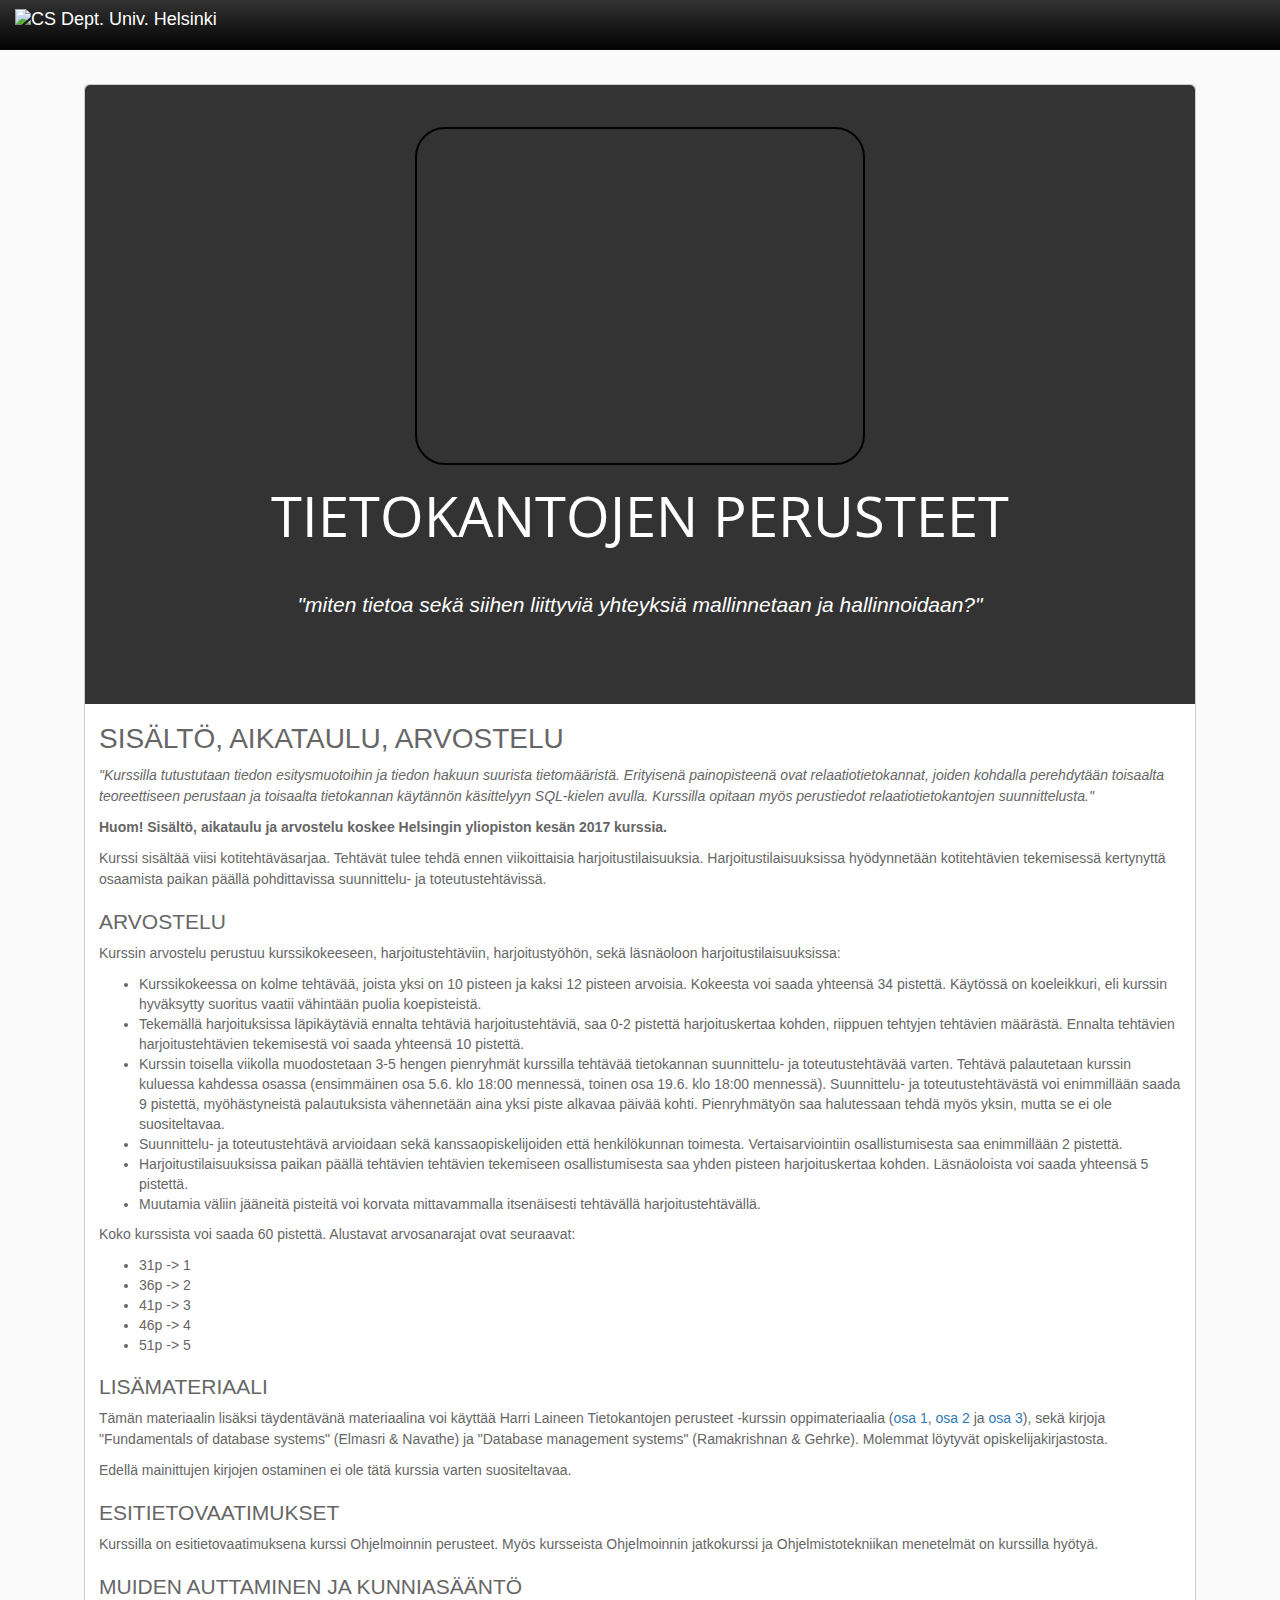
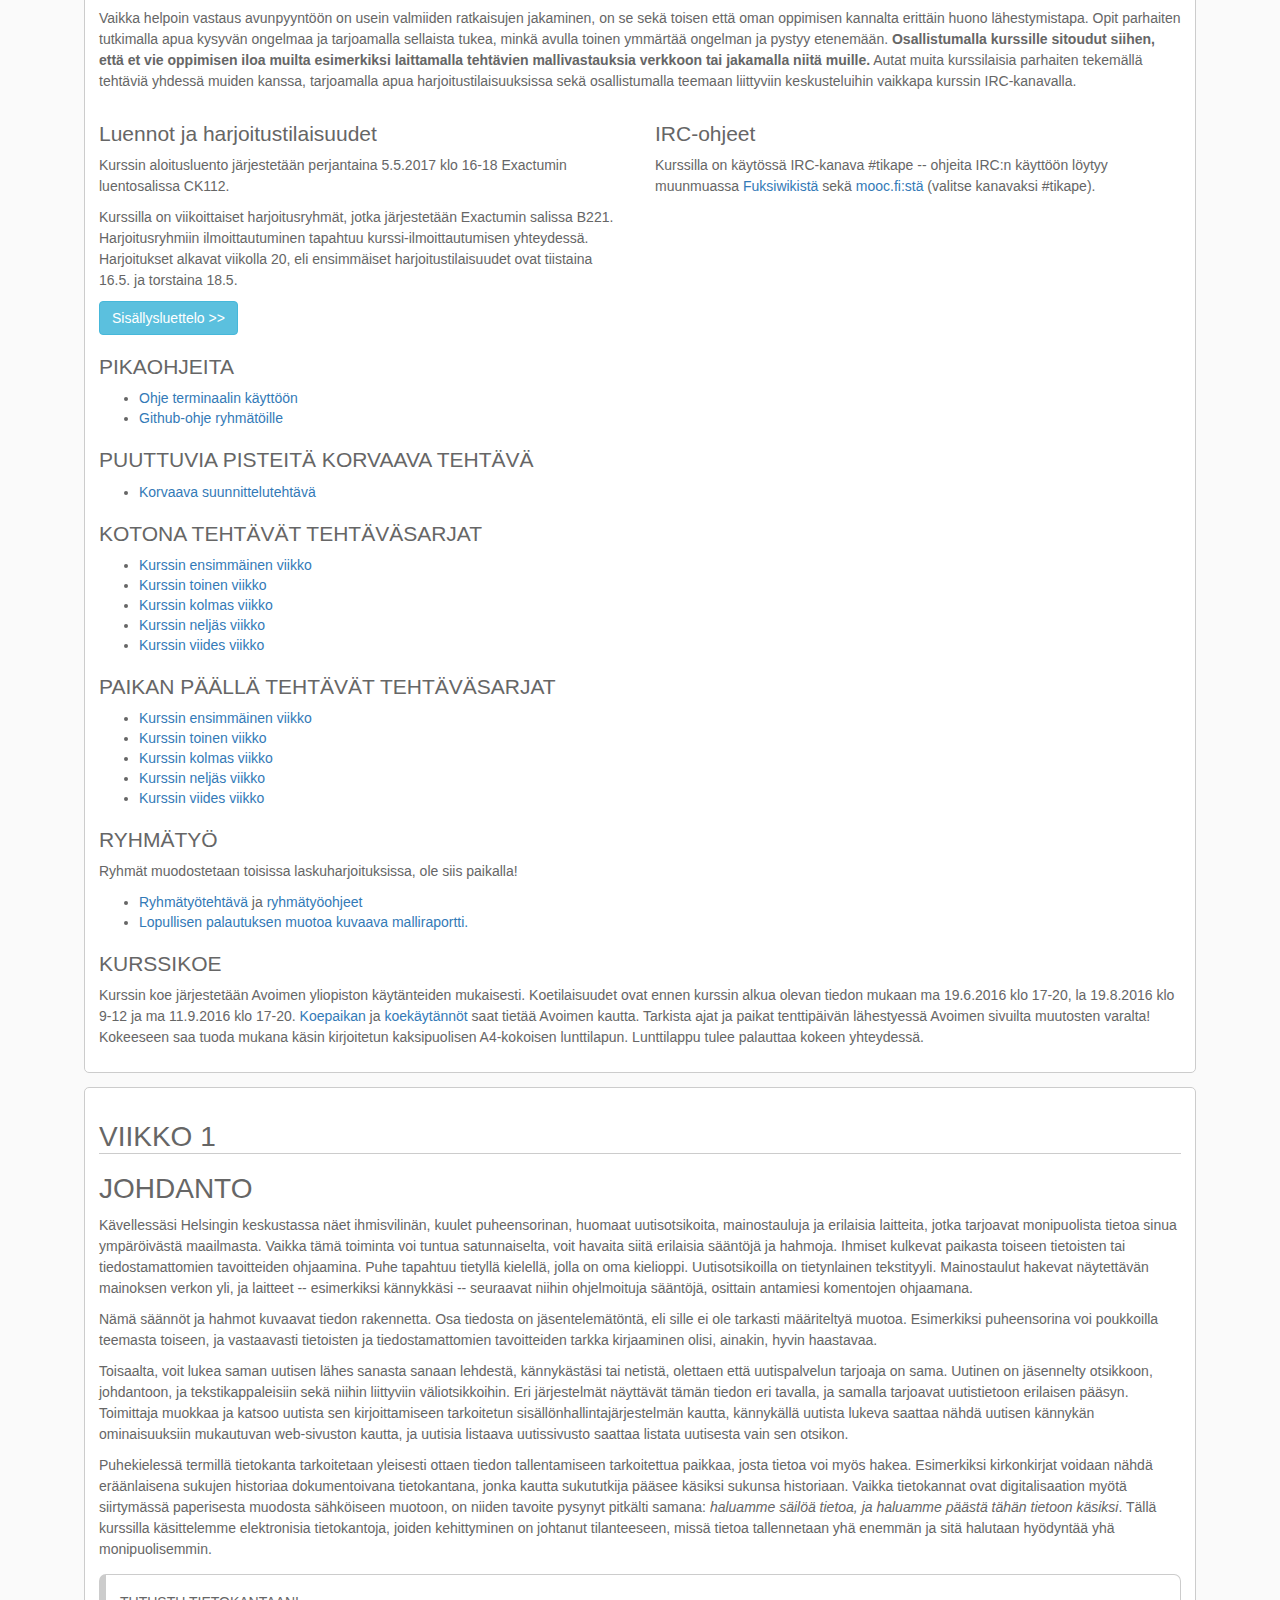
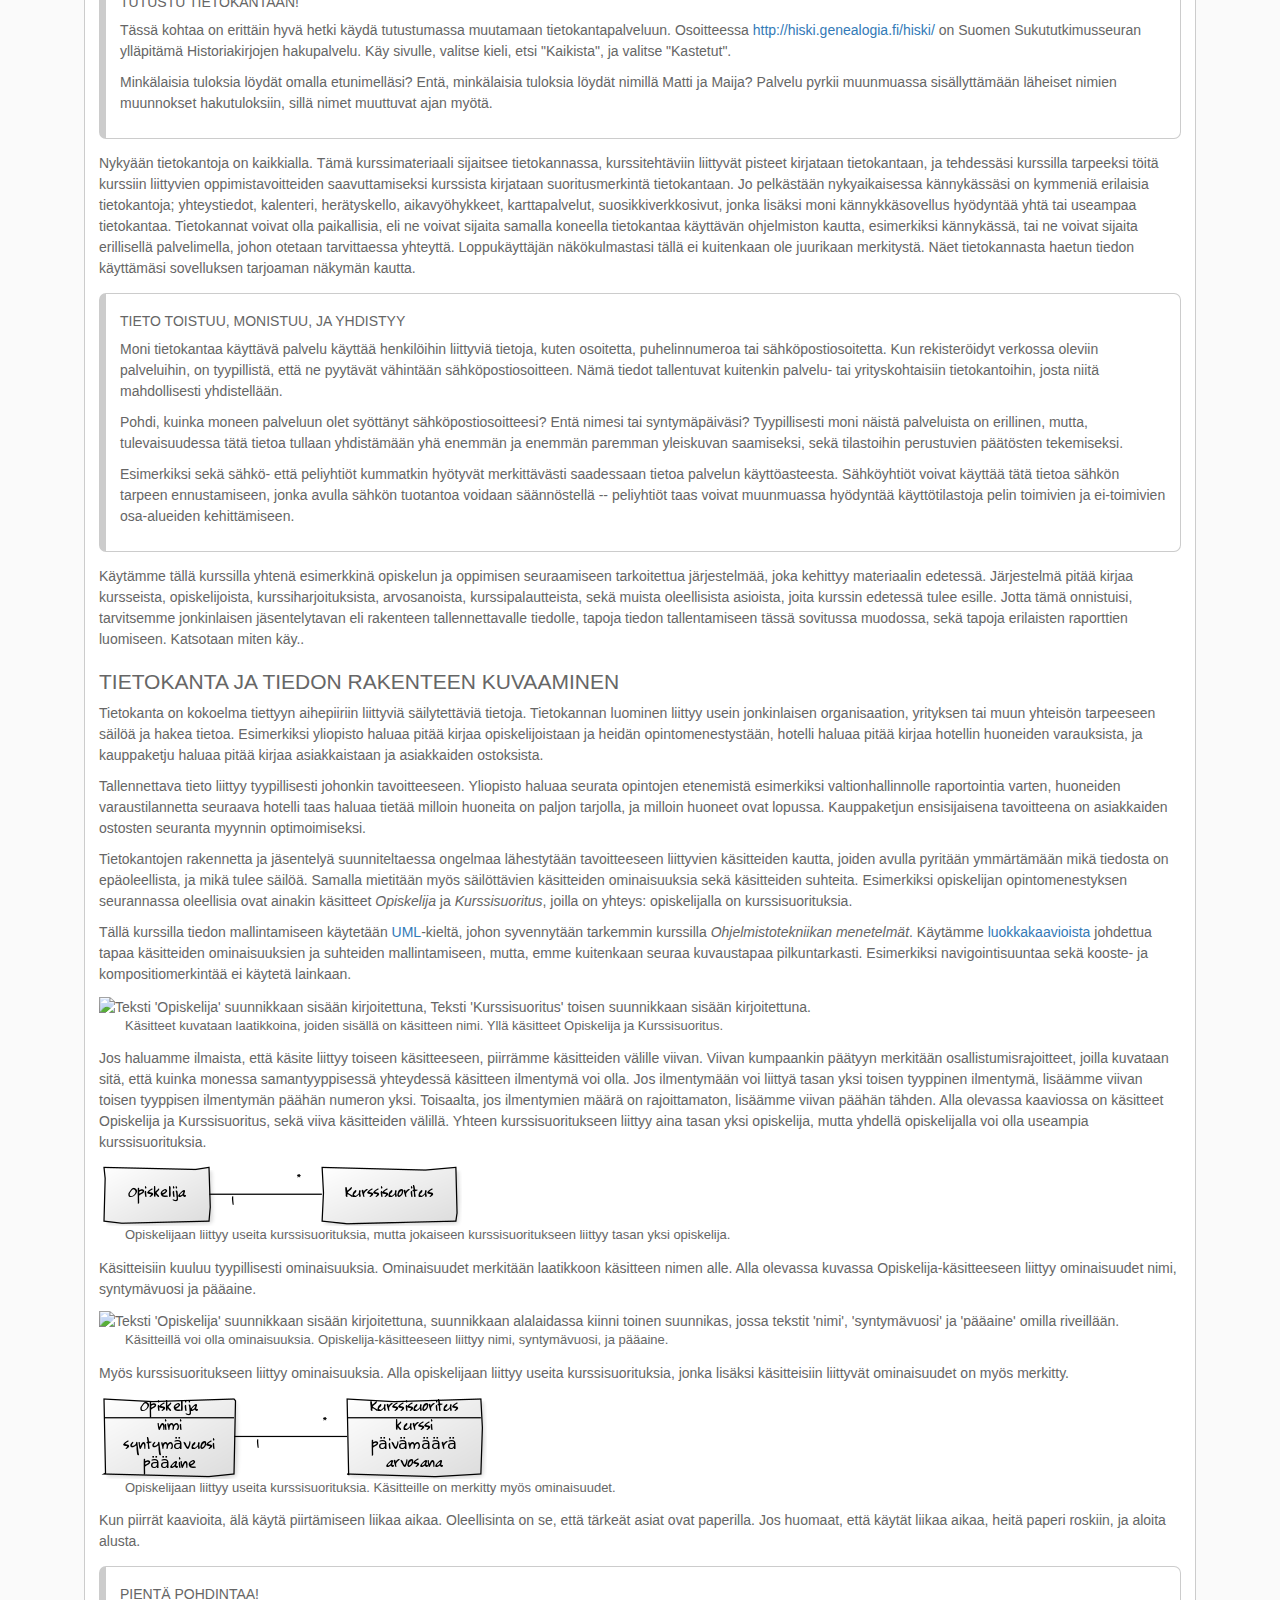
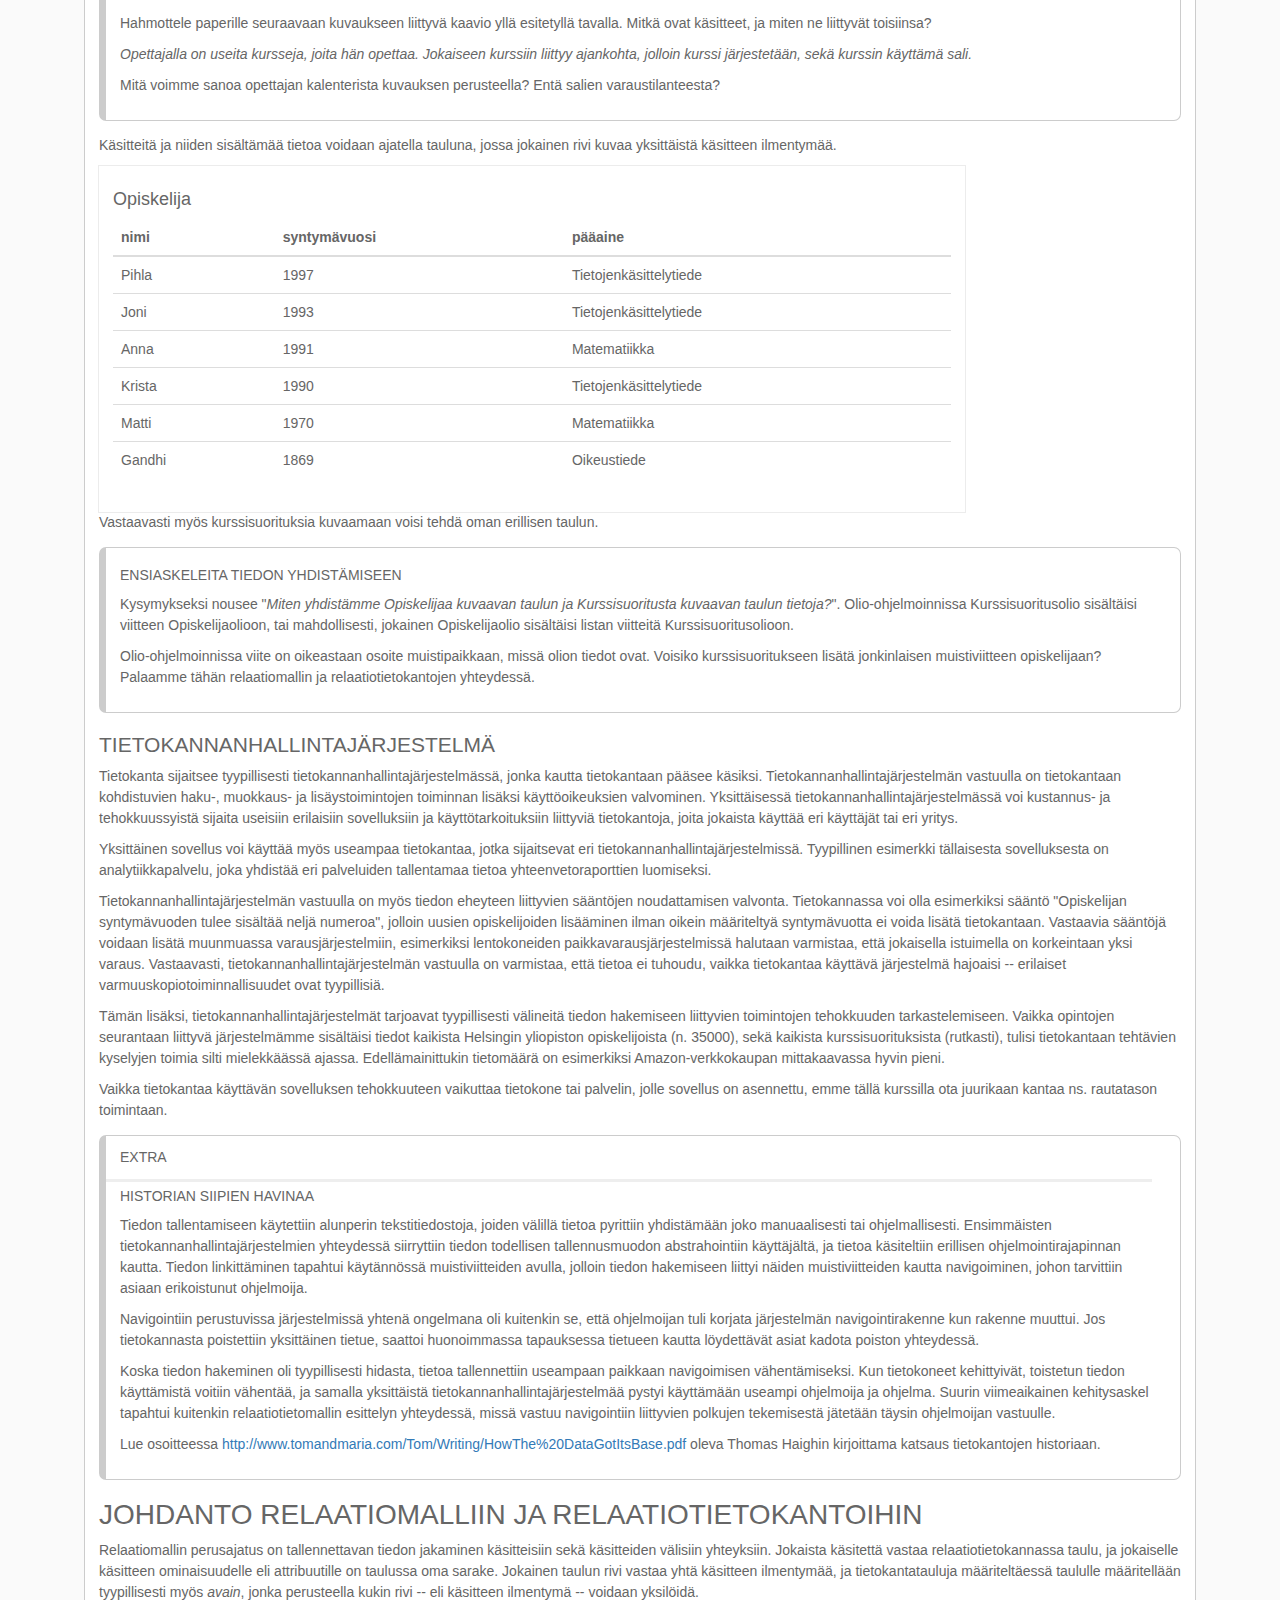
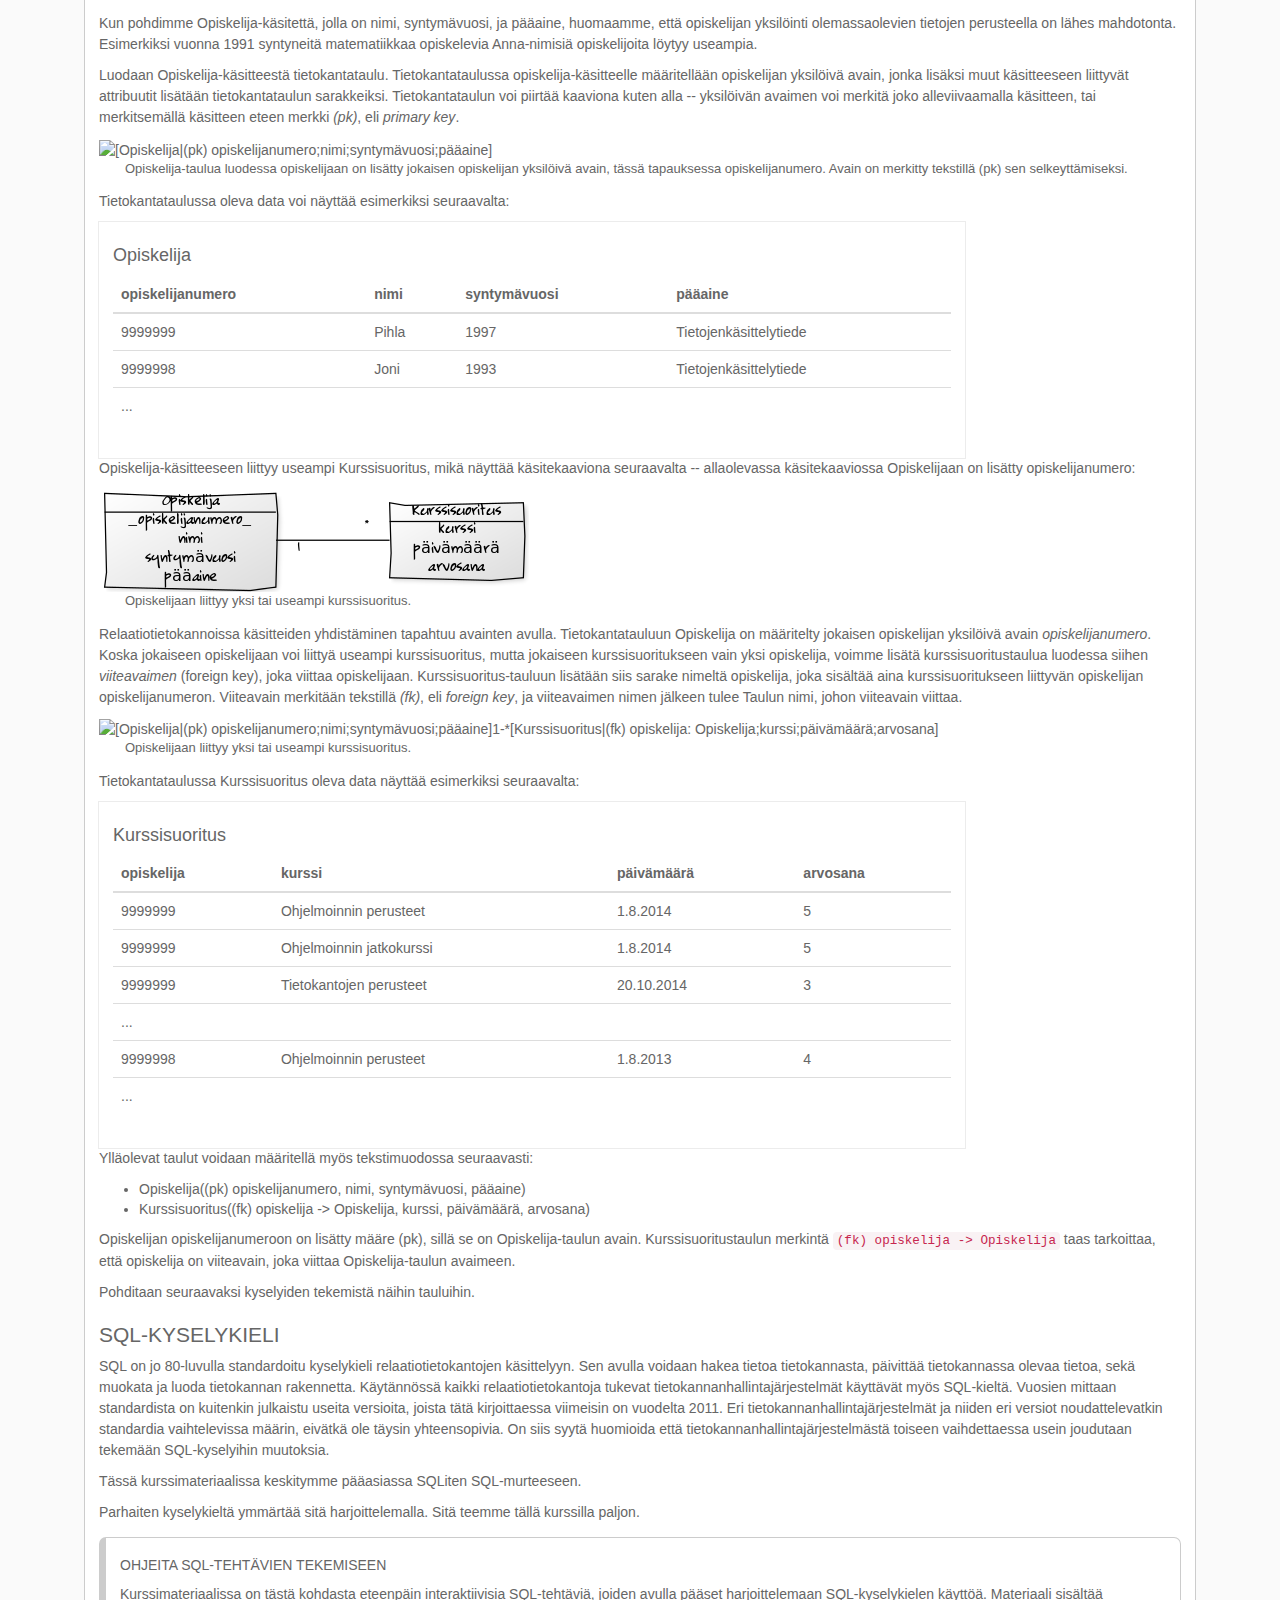
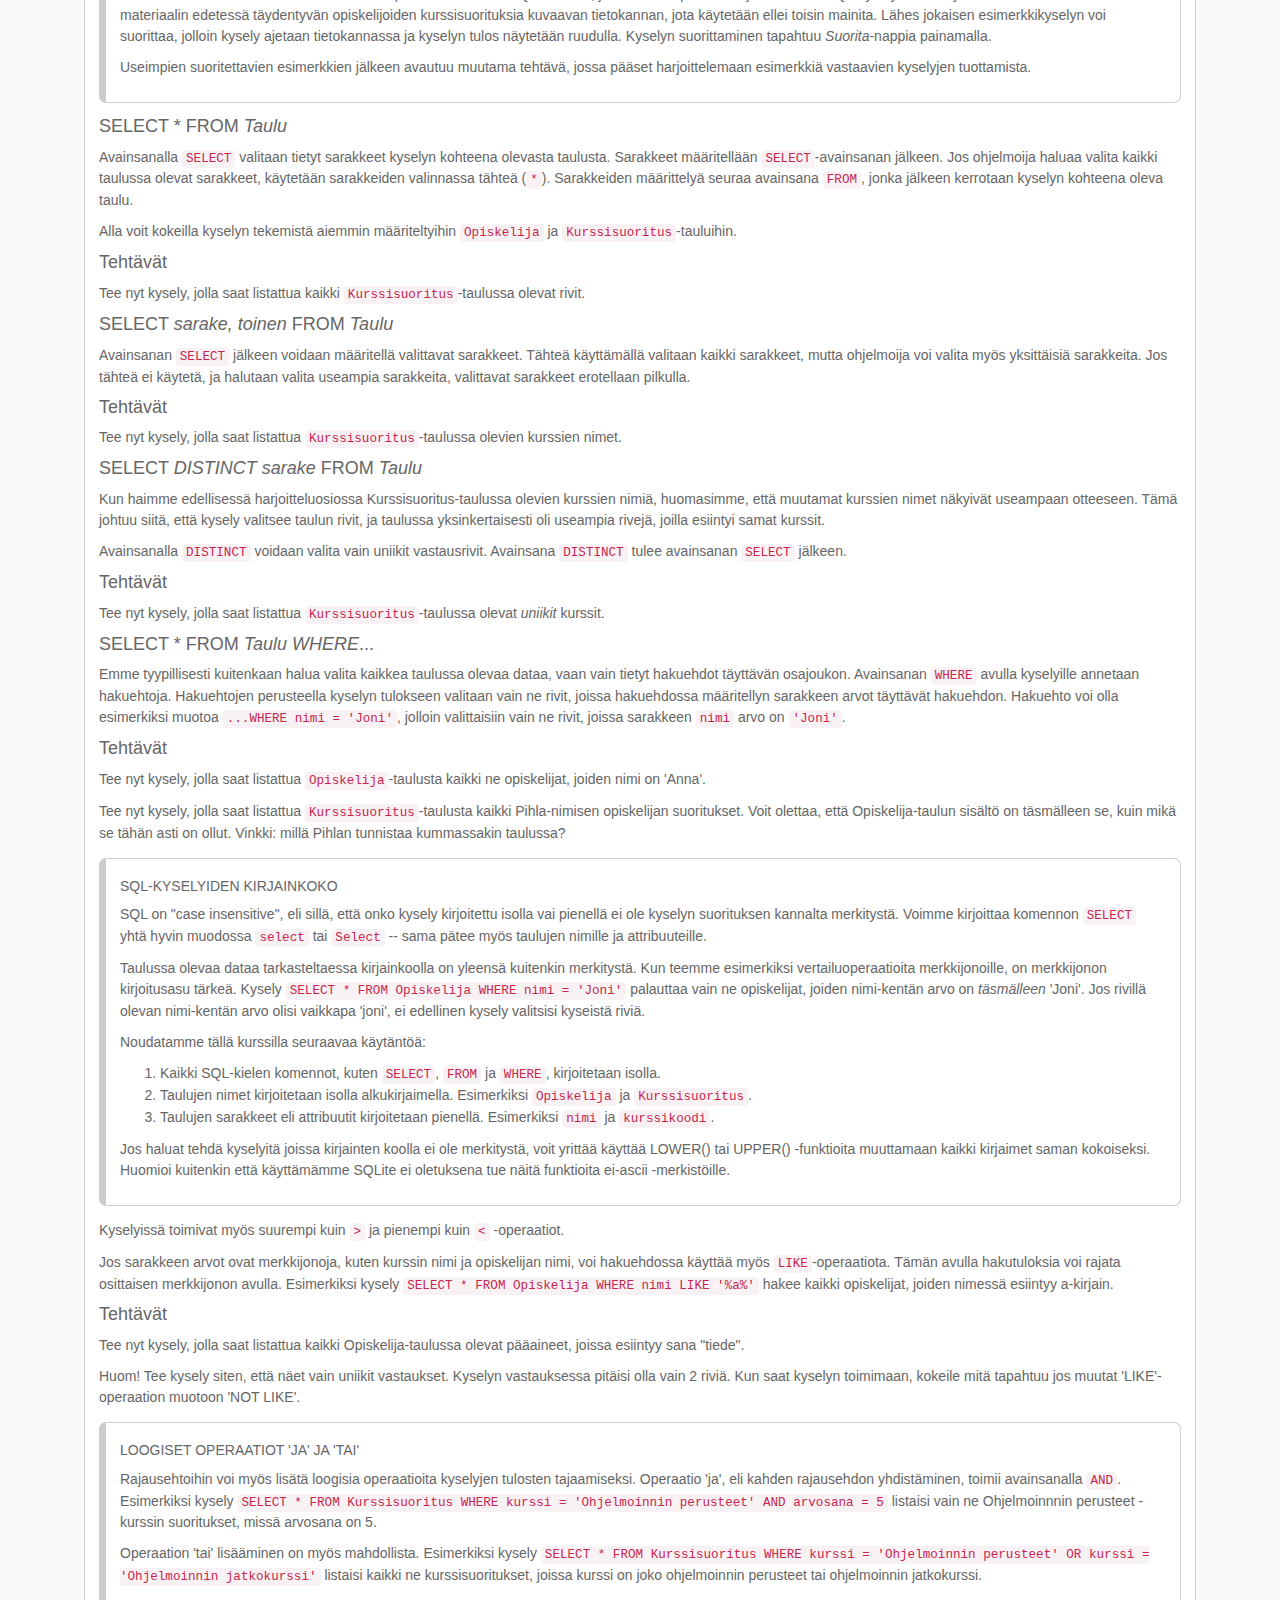
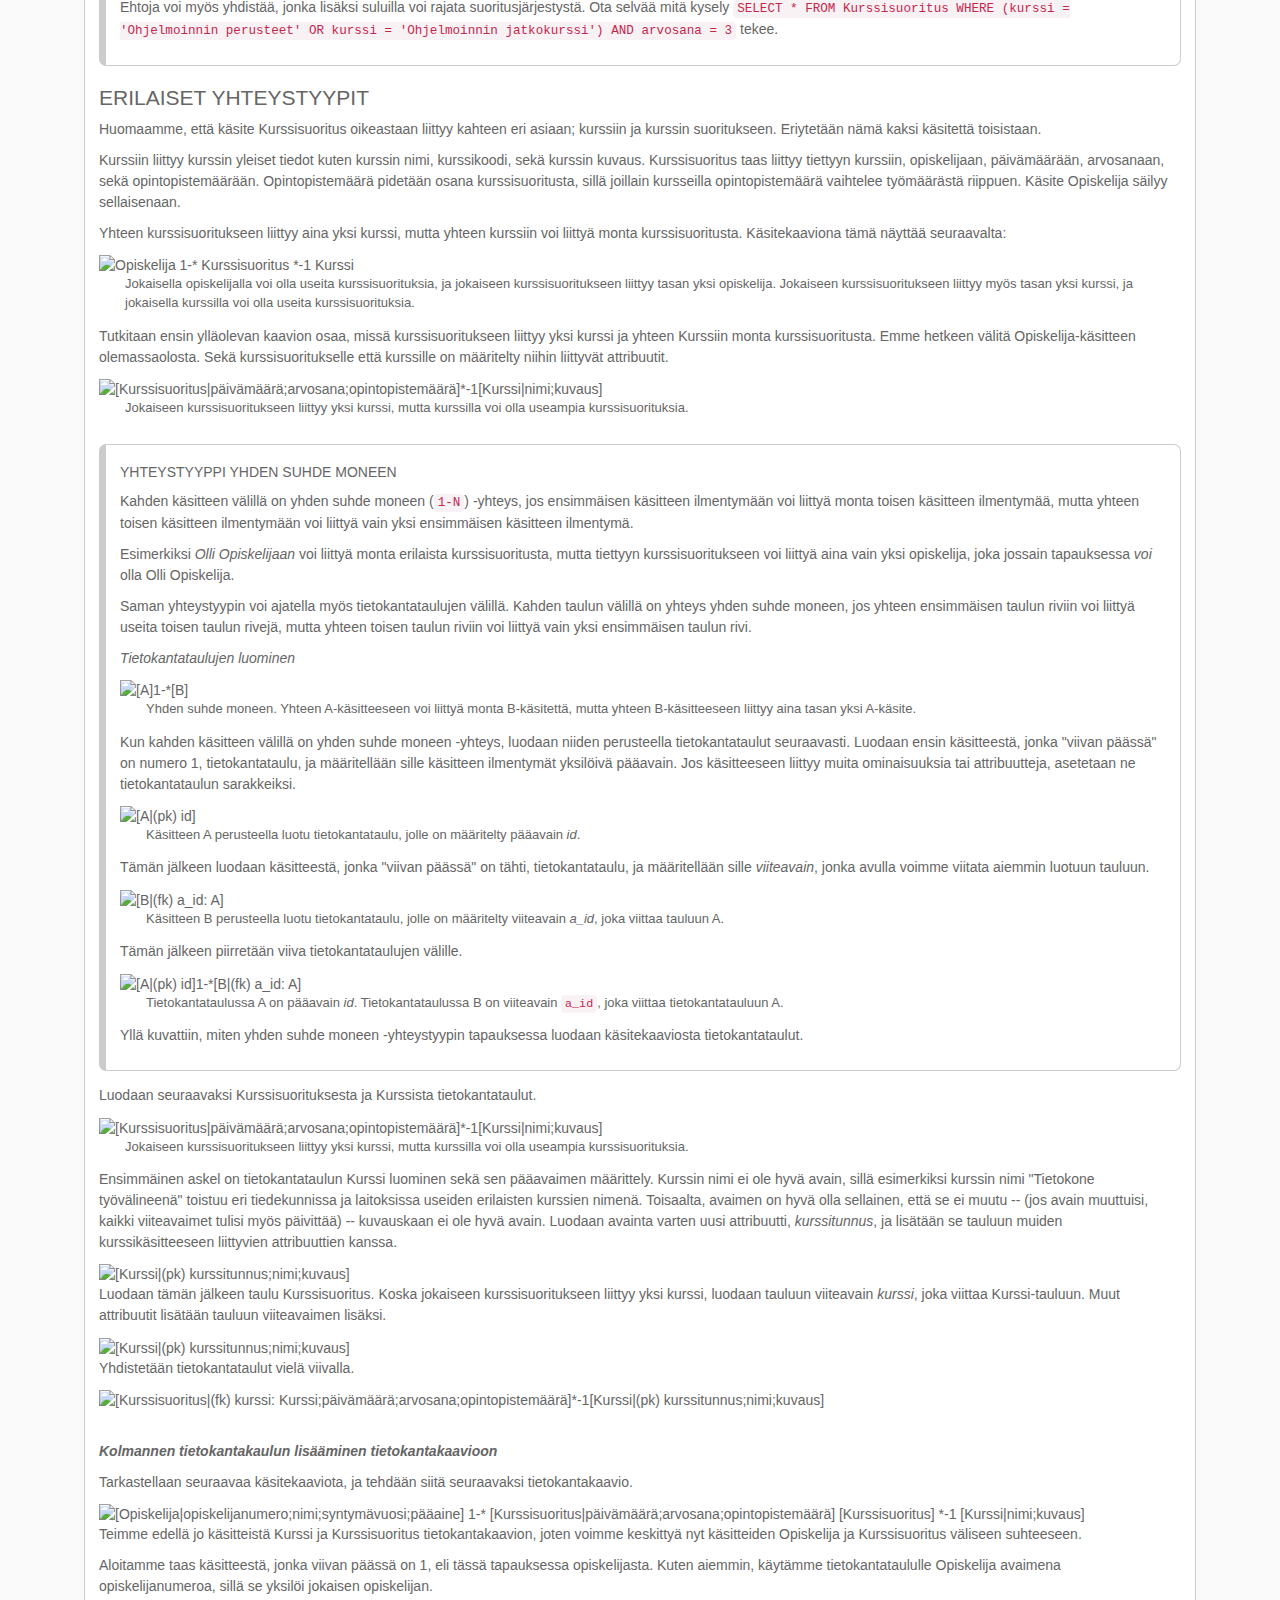
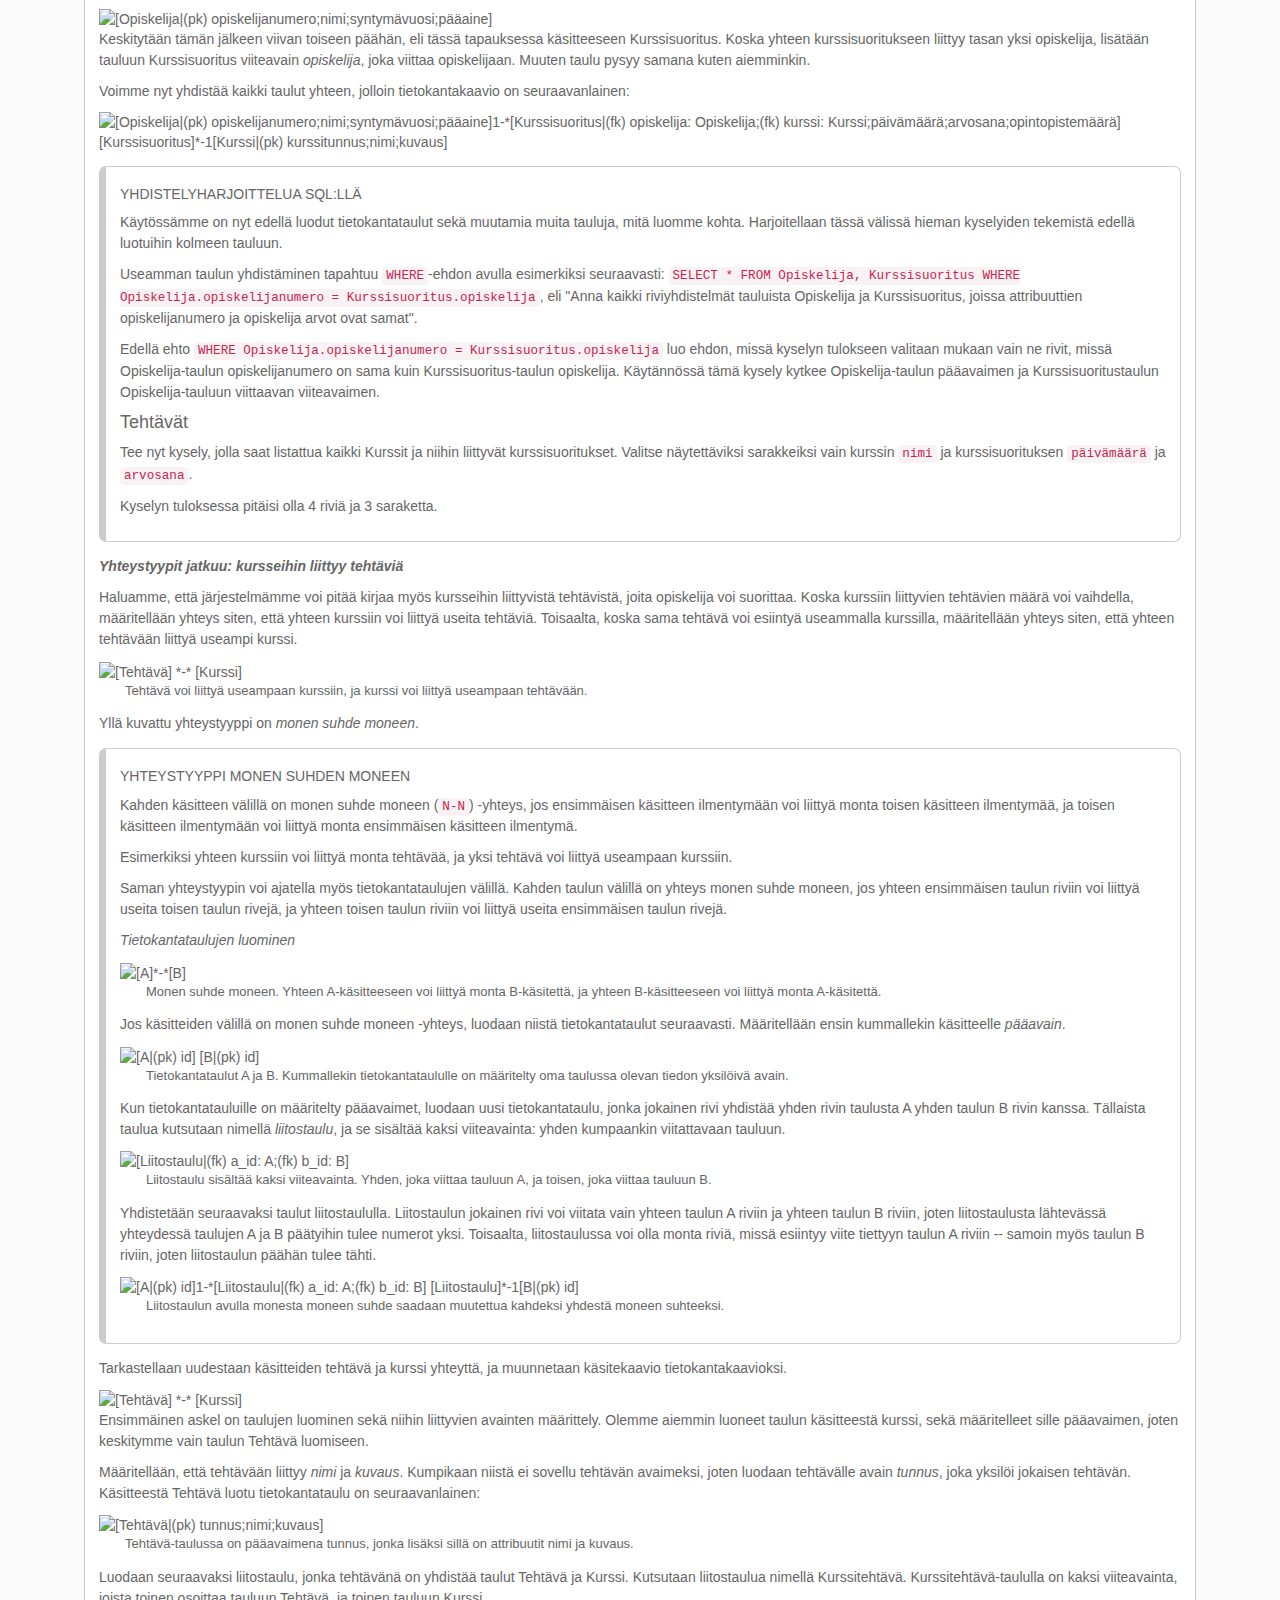
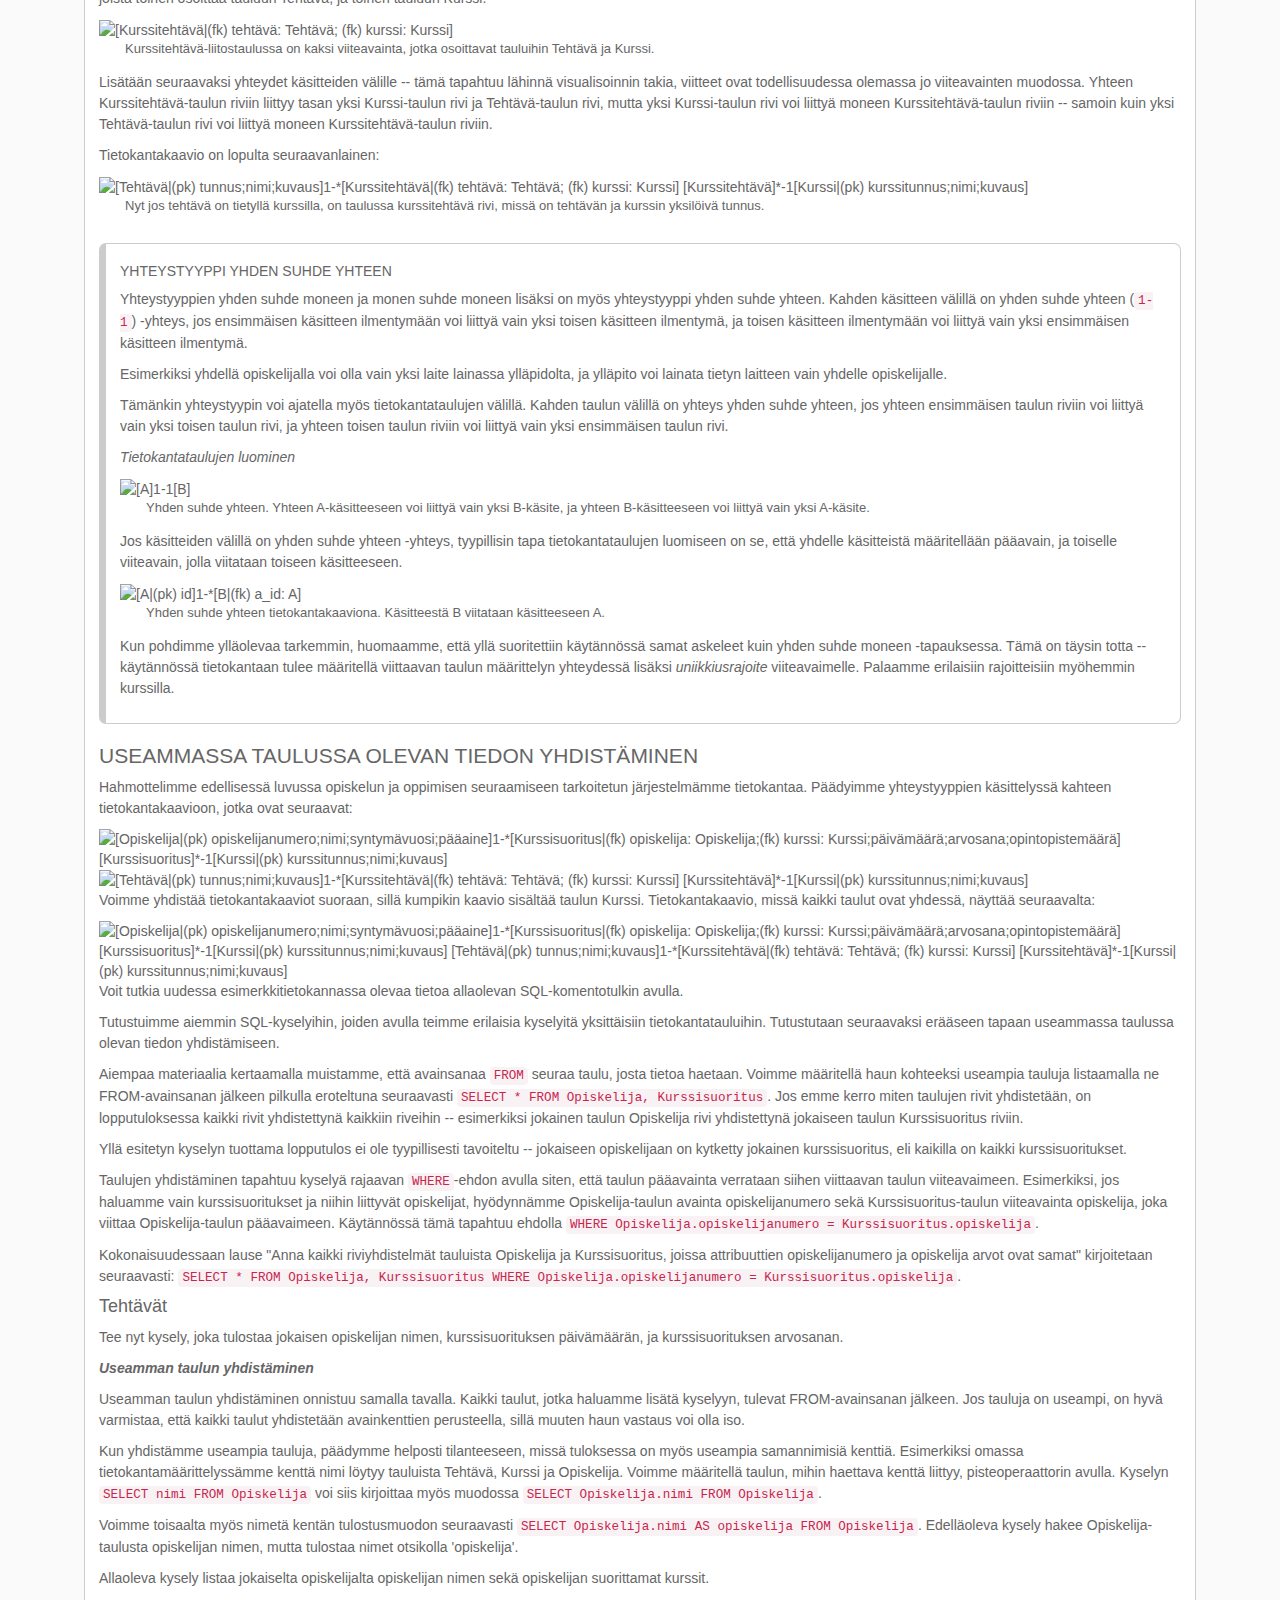
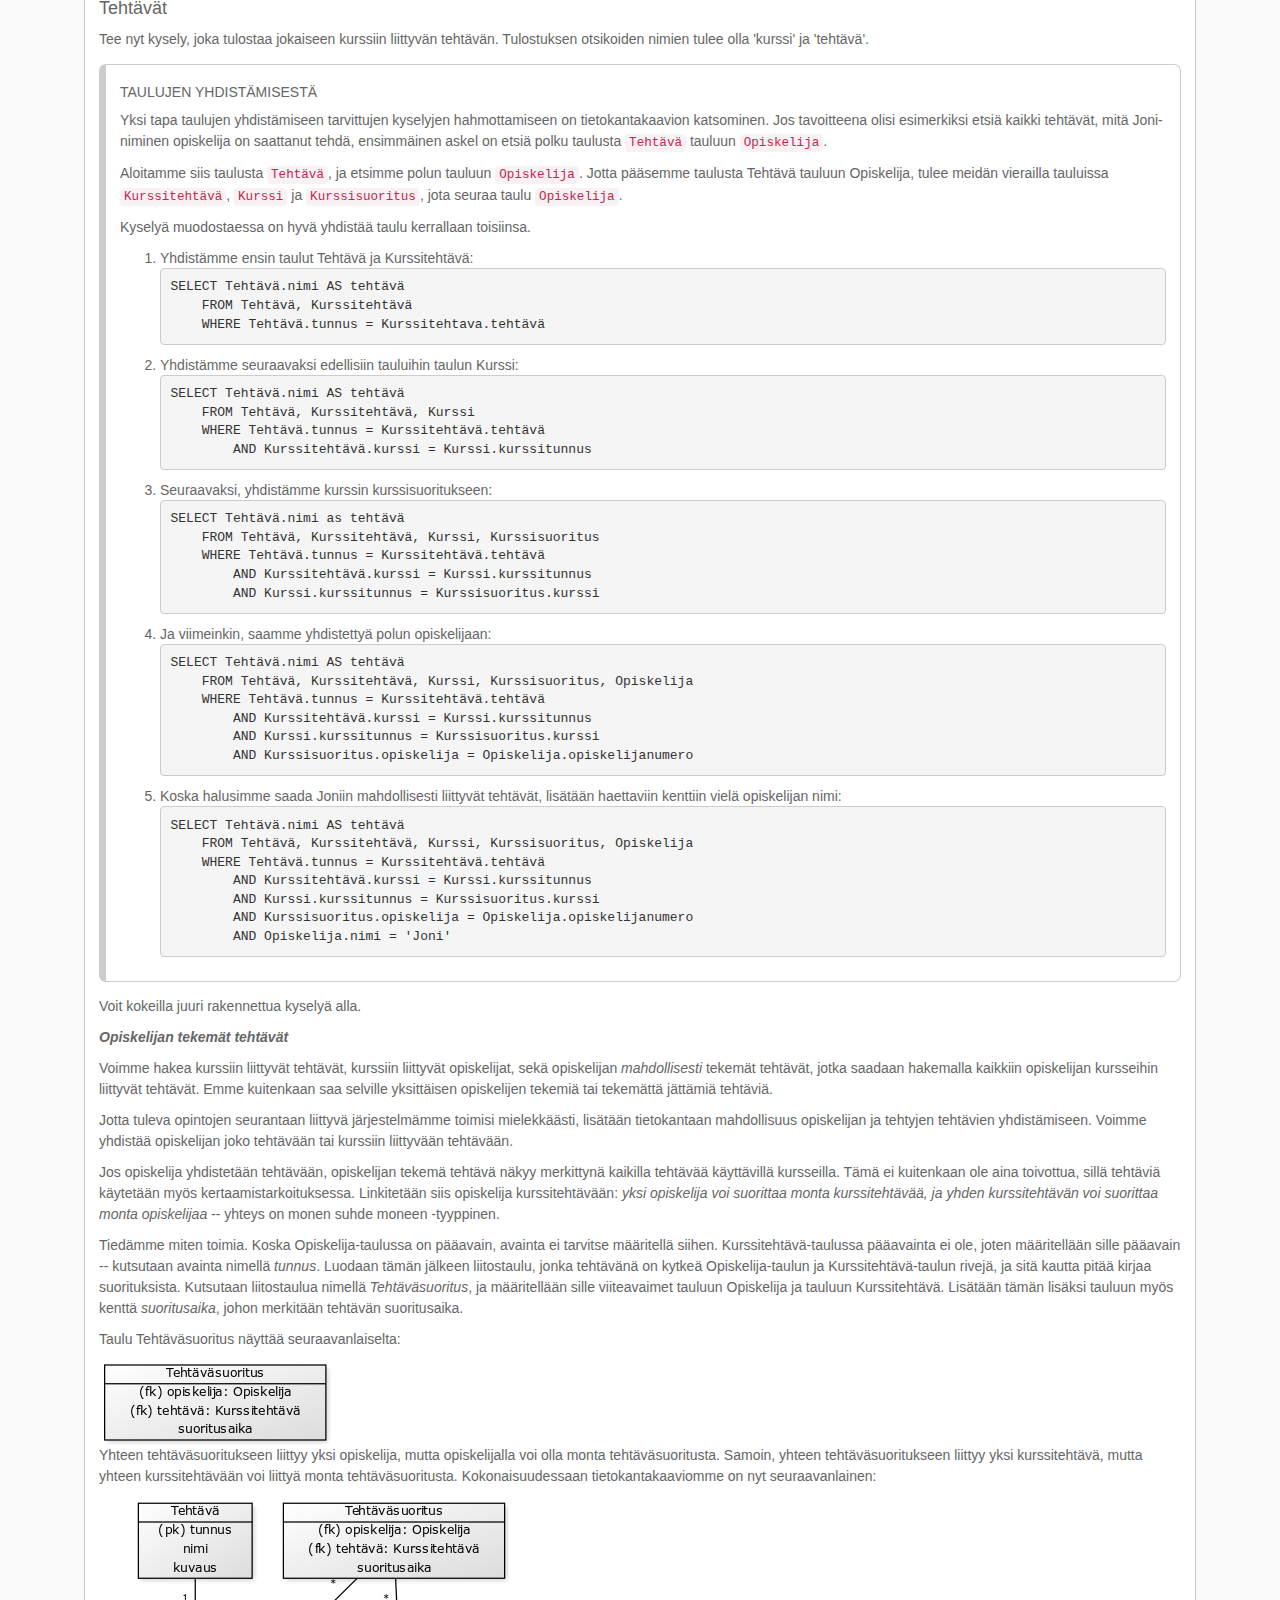
==== commit adfcde07: "korjataan raporttien palautusajat" ====
--- a/index.html
+++ b/index.html
@@ -57,7 +57,7 @@
         <ul>
           <li>Kurssikokeessa on kolme tehtävää, joista yksi on 10 pisteen ja kaksi 12 pisteen arvoisia. Kokeesta voi saada yhteensä 34 pistettä. Käytössä on koeleikkuri, eli kurssin hyväksytty suoritus vaatii vähintään puolia koepisteistä.</li>
 	  <li>Tekemällä harjoituksissa läpikäytäviä ennalta tehtäviä harjoitustehtäviä, saa 0-2 pistettä harjoituskertaa kohden, riippuen tehtyjen tehtävien määrästä. Ennalta tehtävien harjoitustehtävien tekemisestä voi saada yhteensä 10 pistettä.</li>
-	  <li>Kurssin toisella viikolla muodostetaan 3-5 hengen pienryhmät kurssilla tehtävää tietokannan suunnittelu- ja toteutustehtävää varten. Tehtävä palautetaan kurssin kuluessa kahdessa osassa (ensimmäinen osa 30.5. klo 23:59 mennessä, toinen osa 19.6. klo 23:59 mennessä). Suunnittelu- ja toteutustehtävästä voi enimmillään saada 9 pistettä, myöhästyneistä palautuksista vähennetään aina yksi piste alkavaa päivää kohti. Pienryhmätyön saa halutessaan tehdä myös yksin, mutta se ei ole suositeltavaa.</li>
+	  <li>Kurssin toisella viikolla muodostetaan 3-5 hengen pienryhmät kurssilla tehtävää tietokannan suunnittelu- ja toteutustehtävää varten. Tehtävä palautetaan kurssin kuluessa kahdessa osassa (ensimmäinen osa 5.6. klo 18:00 mennessä, toinen osa 19.6. klo 18:00 mennessä). Suunnittelu- ja toteutustehtävästä voi enimmillään saada 9 pistettä, myöhästyneistä palautuksista vähennetään aina yksi piste alkavaa päivää kohti. Pienryhmätyön saa halutessaan tehdä myös yksin, mutta se ei ole suositeltavaa.</li>
 	  <li>Suunnittelu- ja toteutustehtävä arvioidaan sekä kanssaopiskelijoiden että henkilökunnan toimesta. Vertaisarviointiin osallistumisesta saa enimmillään 2 pistettä.</li>
 	  <li>Harjoitustilaisuuksissa paikan päällä tehtävien tehtävien tekemiseen osallistumisesta saa yhden pisteen harjoituskertaa kohden. Läsnäoloista voi saada yhteensä 5 pistettä.</li>
 	  <li>Muutamia väliin jääneitä pisteitä voi korvata mittavammalla itsenäisesti tehtävällä harjoitustehtävällä.</li>
@@ -230,7 +230,7 @@
 
 	<h2>Puuttuvia pisteitä korvaava tehtävä</h2>
 	<ul>
-	  <li><a href="https://docs.google.com/document/d/1EXj6syHwOmbNxECg33xZTKcH0pHU7YajbVCRg5kV41Y/edit?usp=sharing">Korvaava suunnittelutehtävä</a></li>
+	  <li><a href="https://docs.google.com/document/d/1SDOXg81z558OgNu6IzN17UbZN7ZzRmuUl4StKJ-V--w/edit?usp=sharing">Korvaava suunnittelutehtävä</a></li>
 	</ul>
 
 
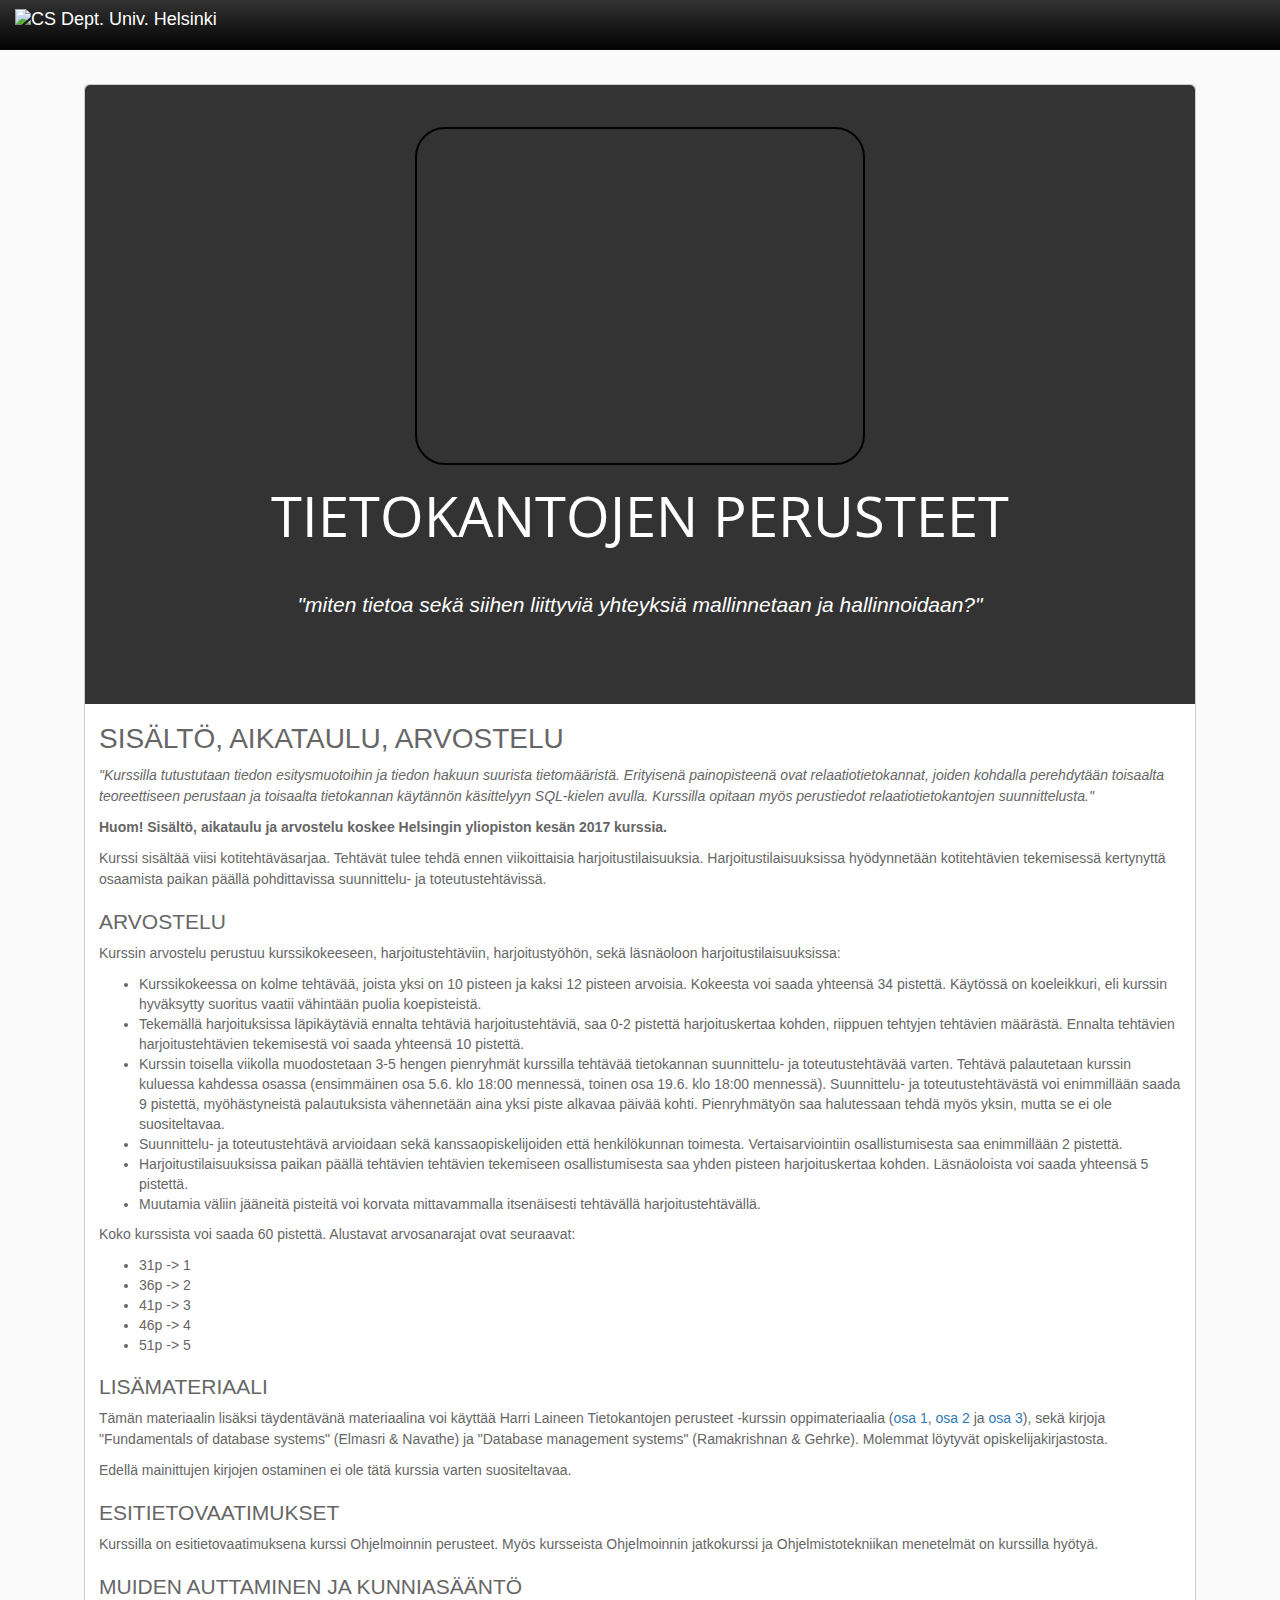
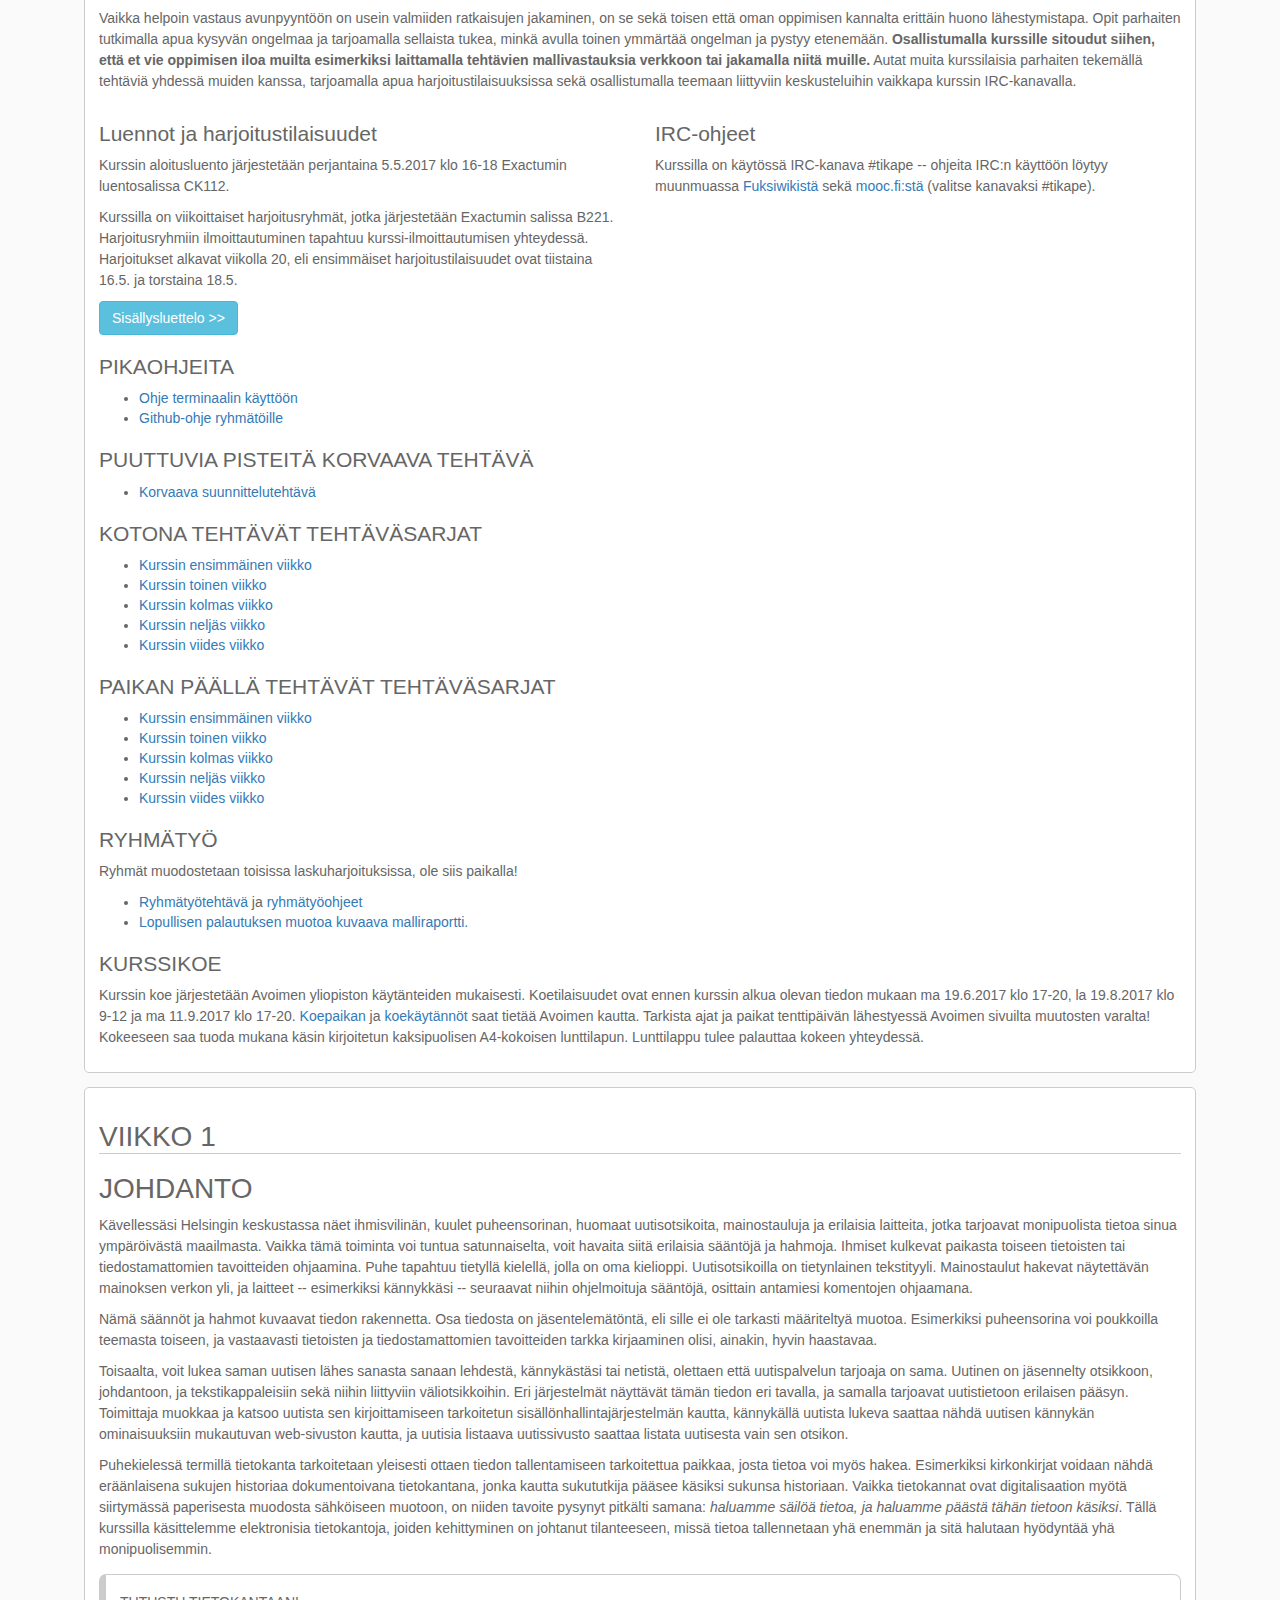
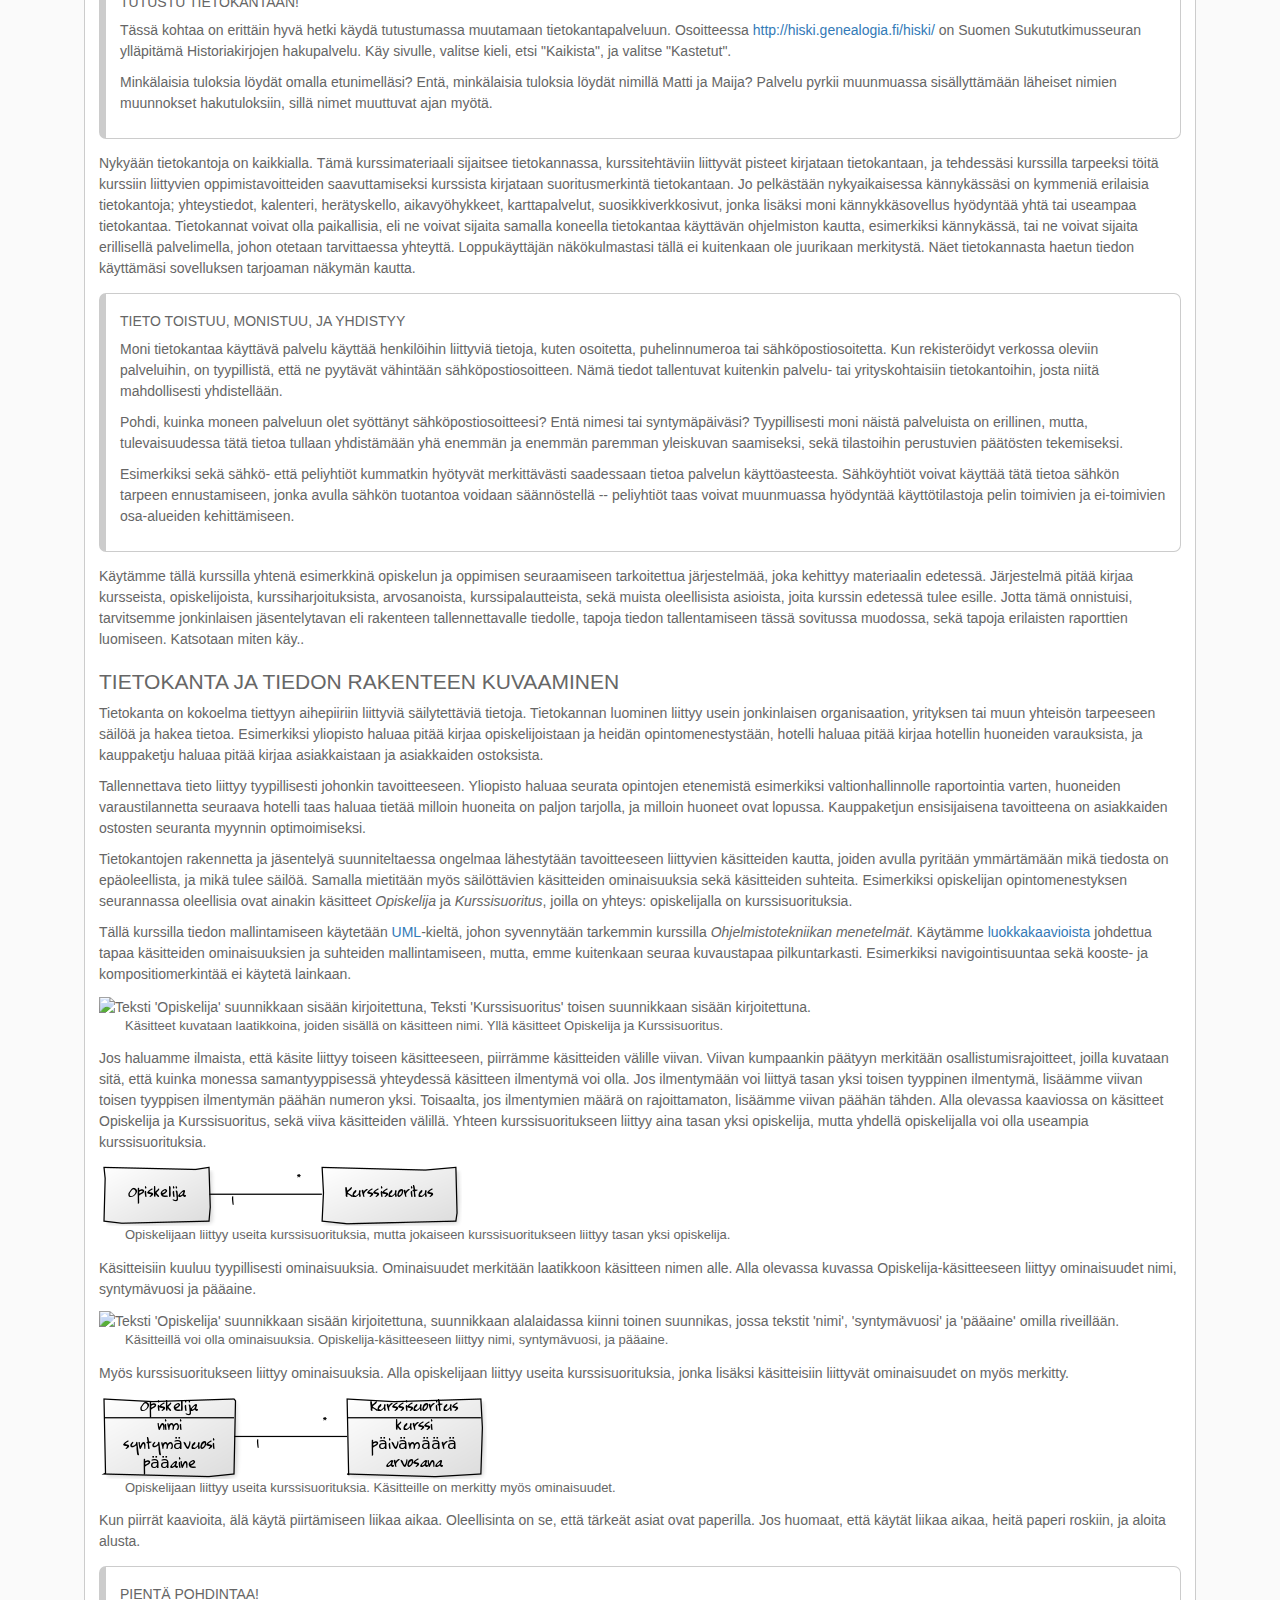
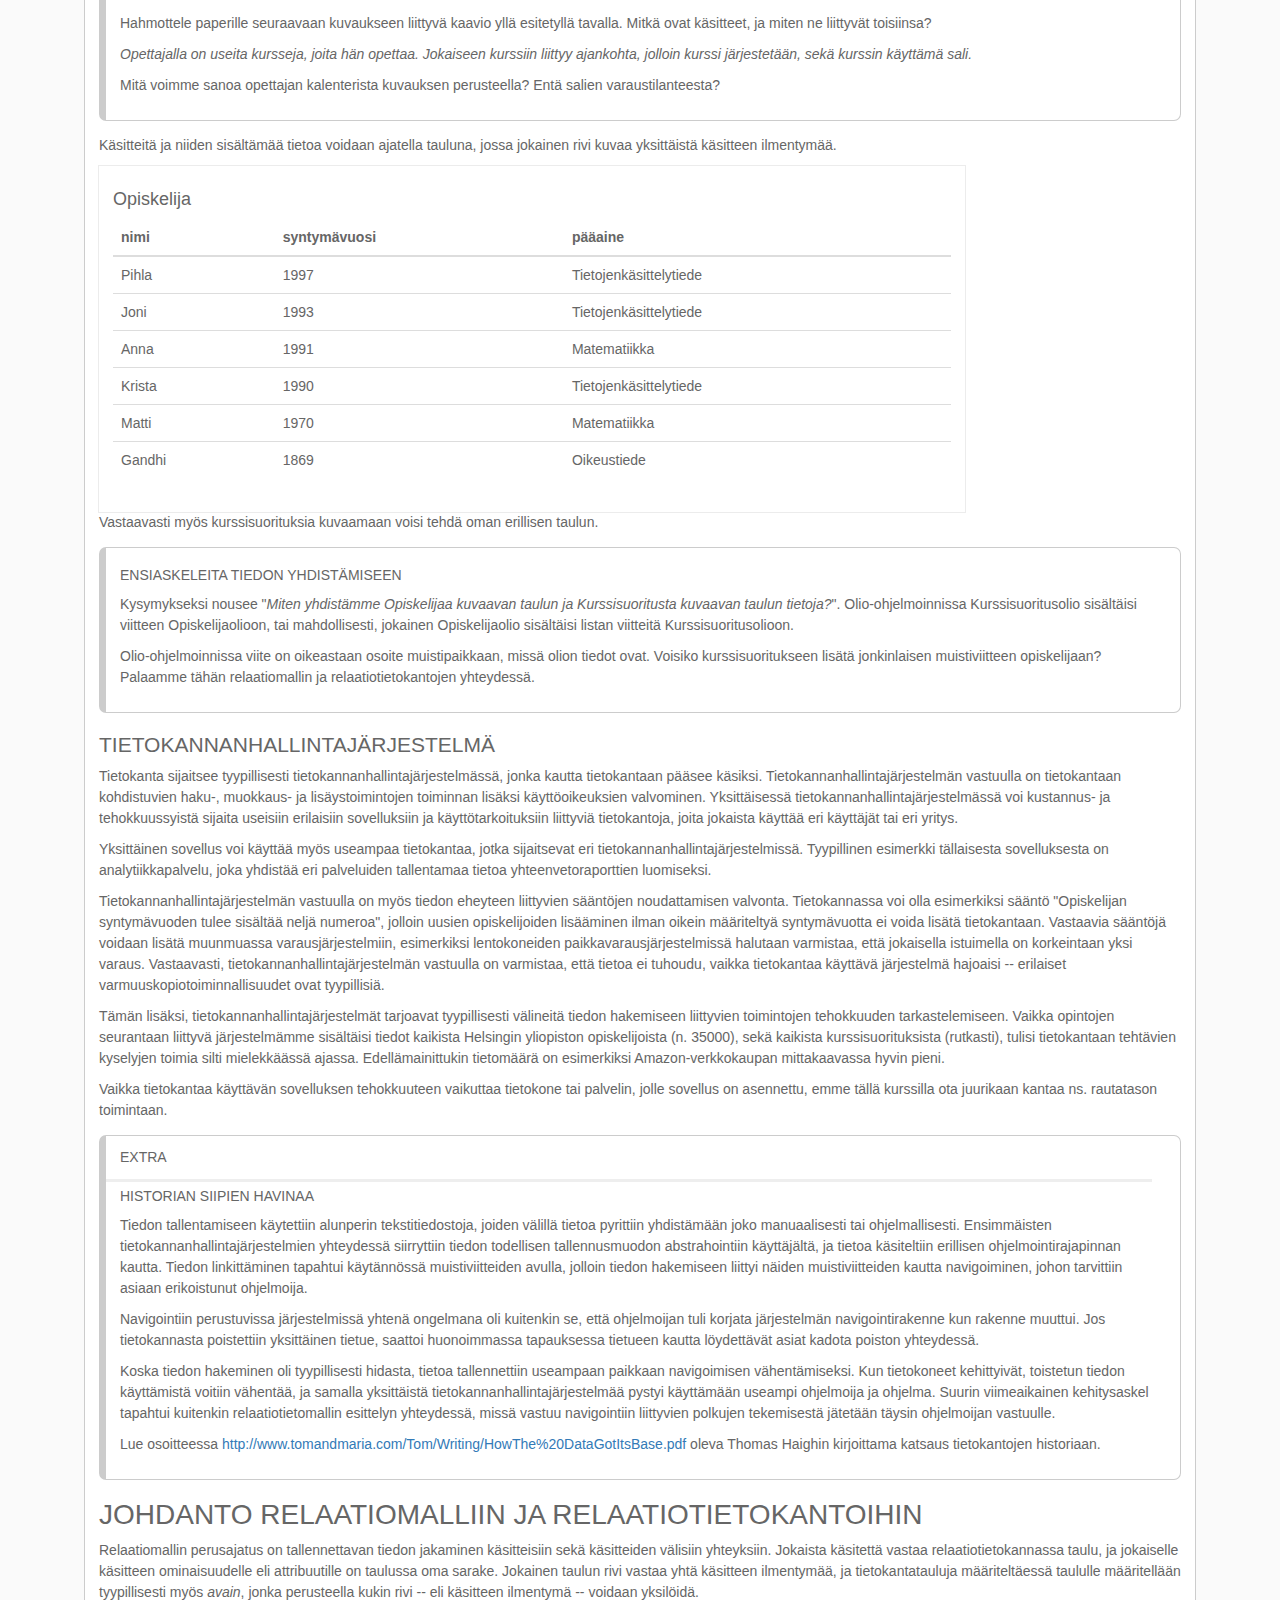
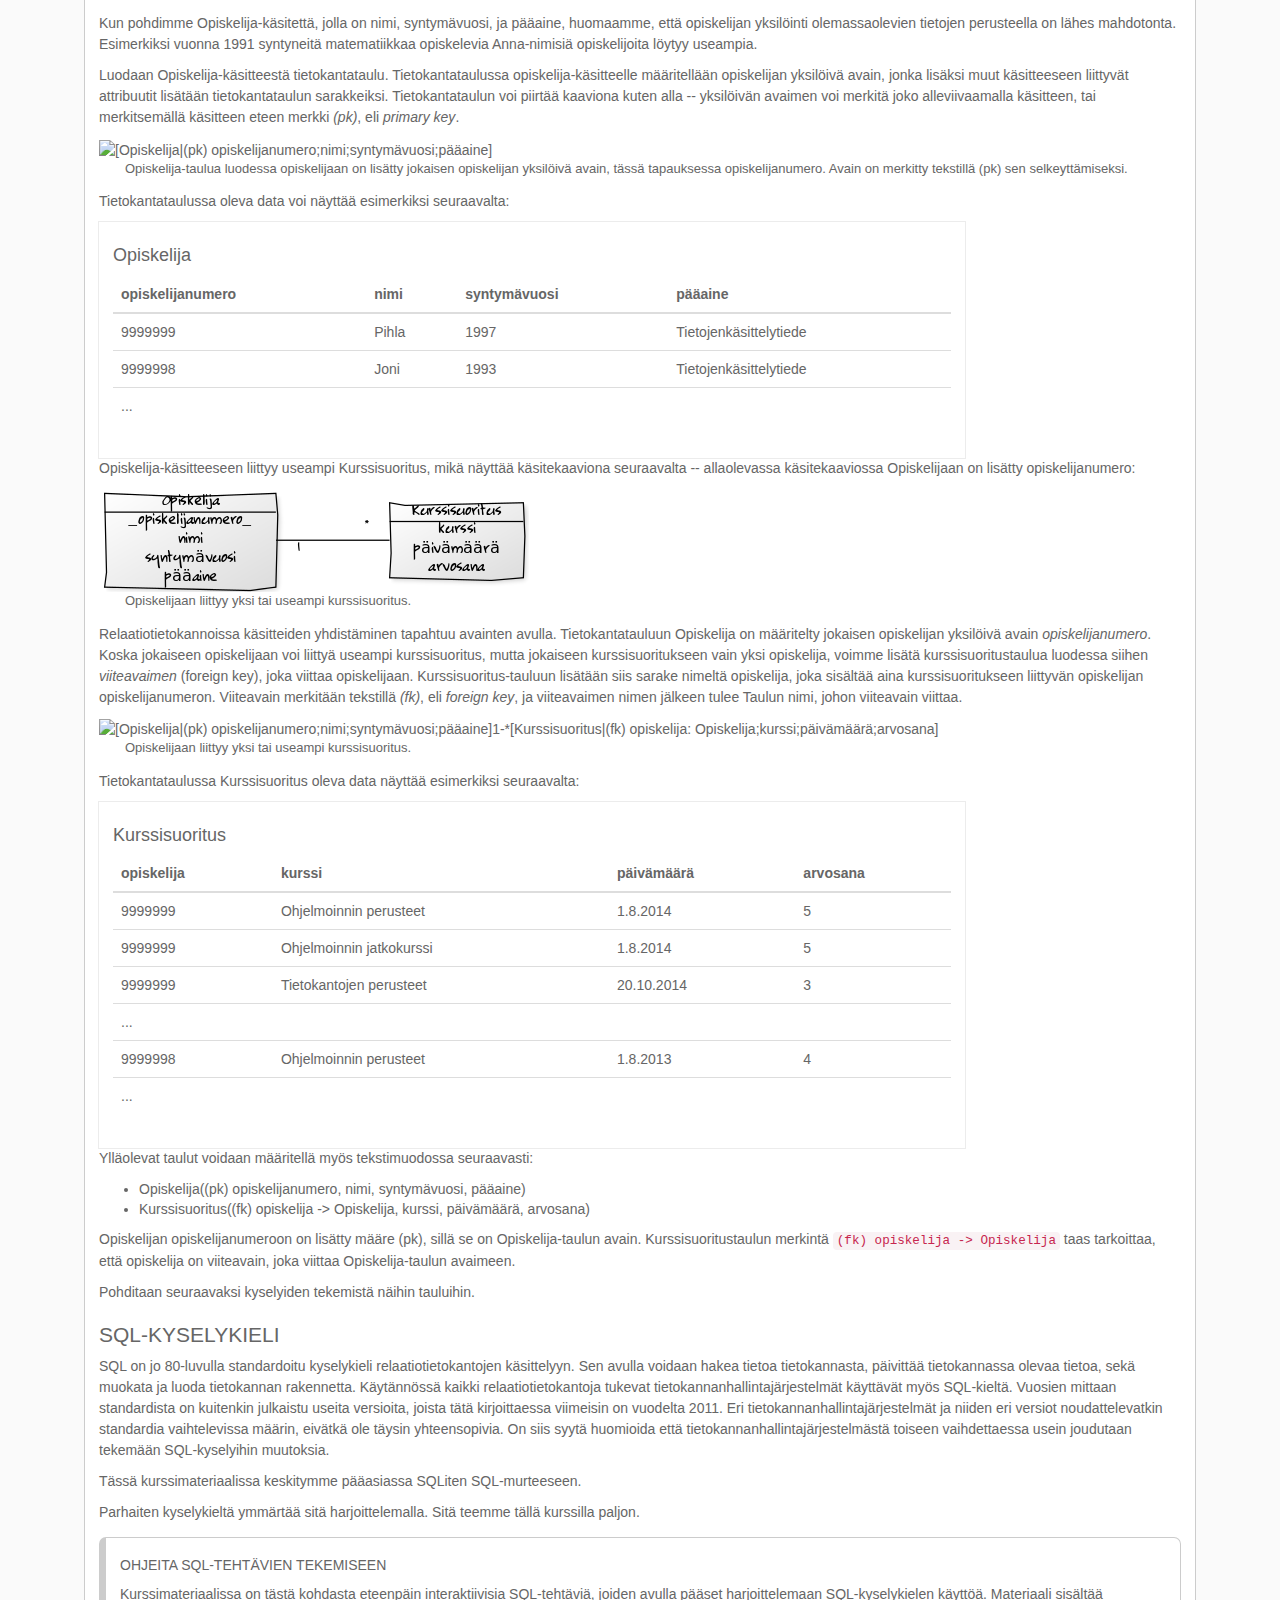
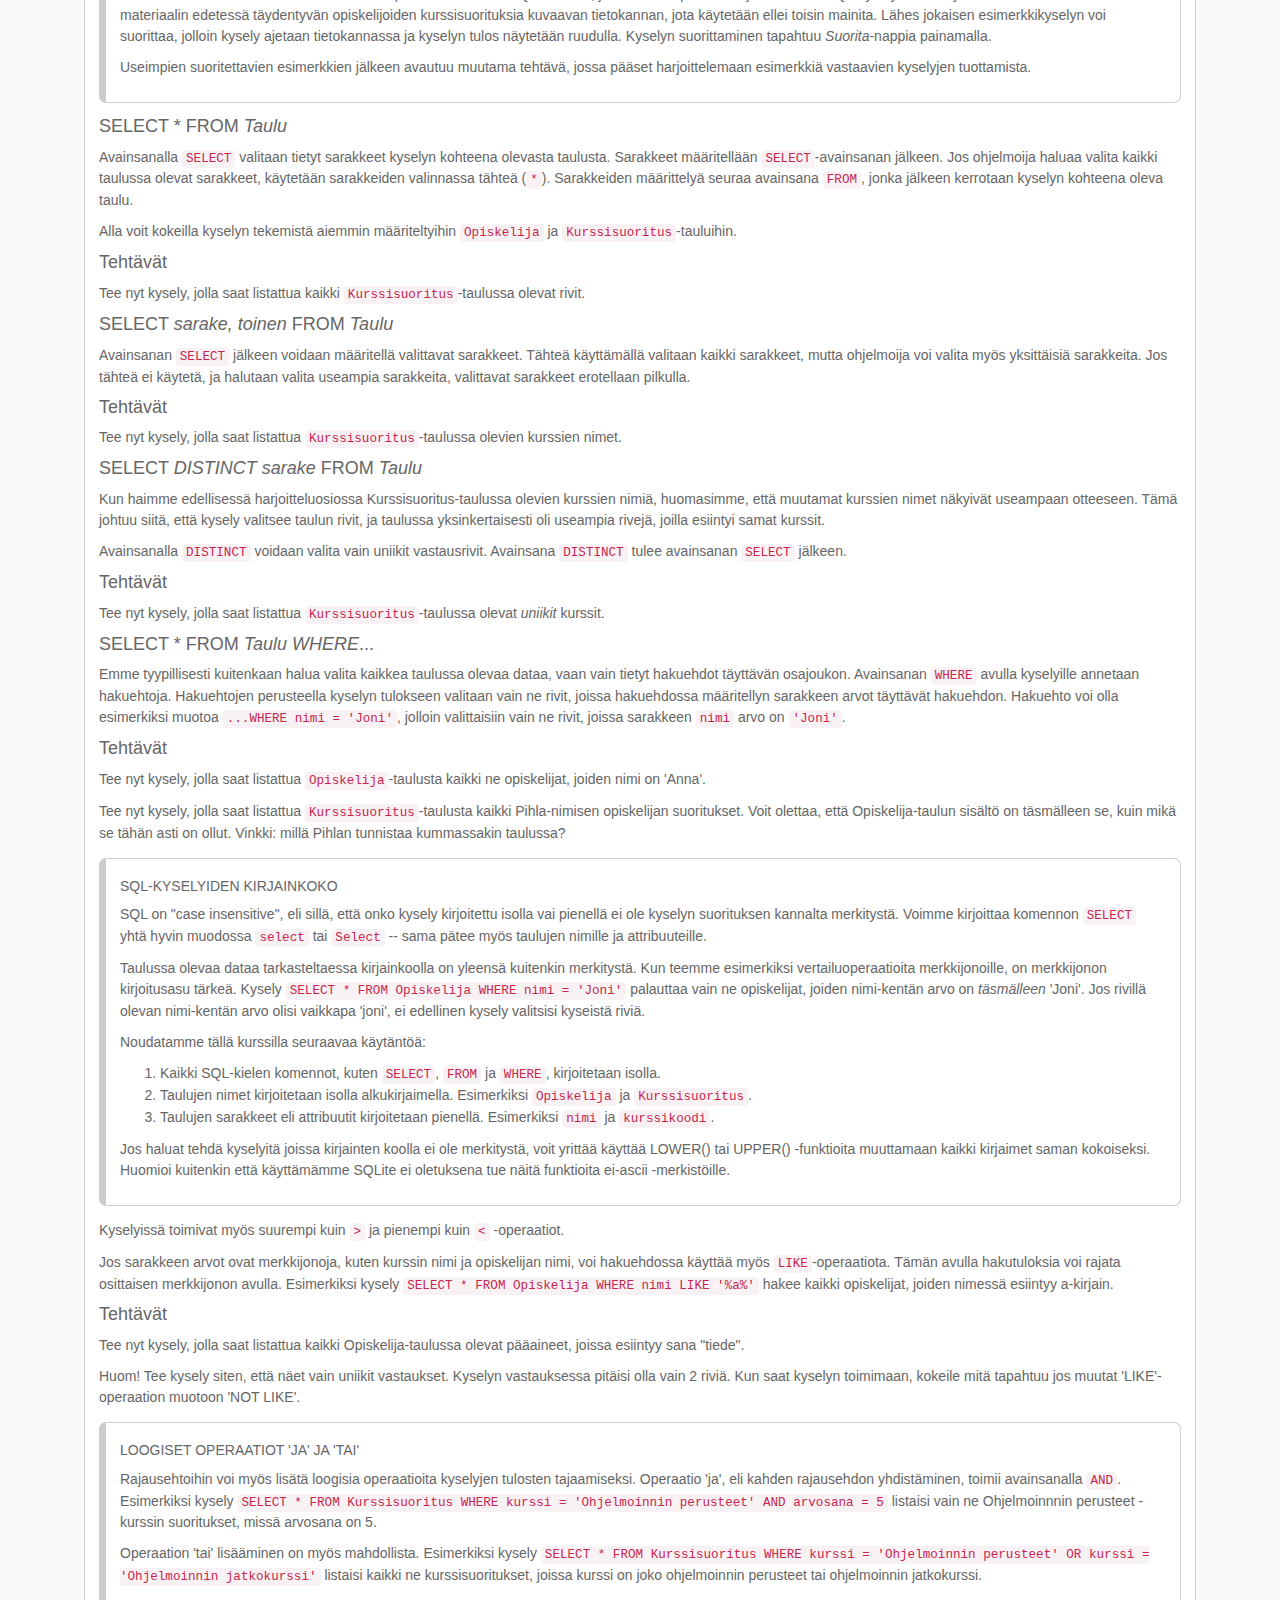
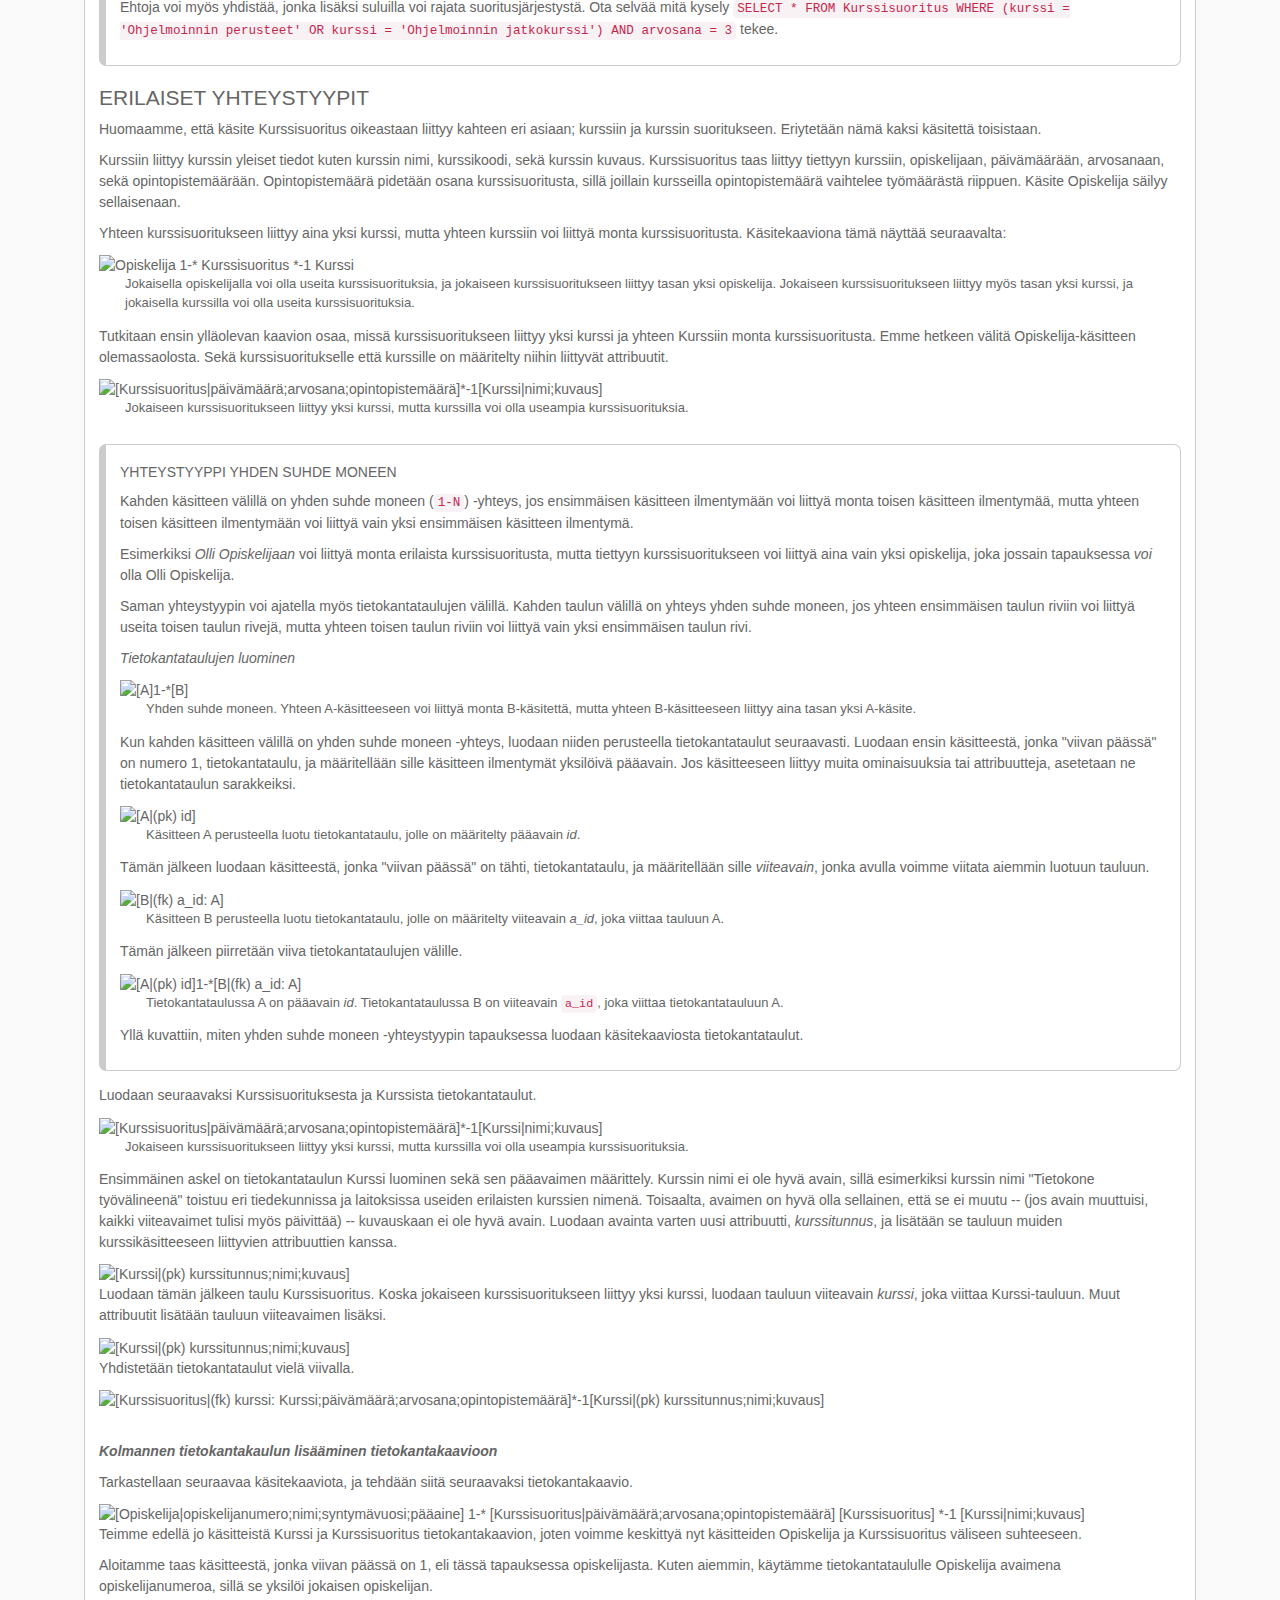
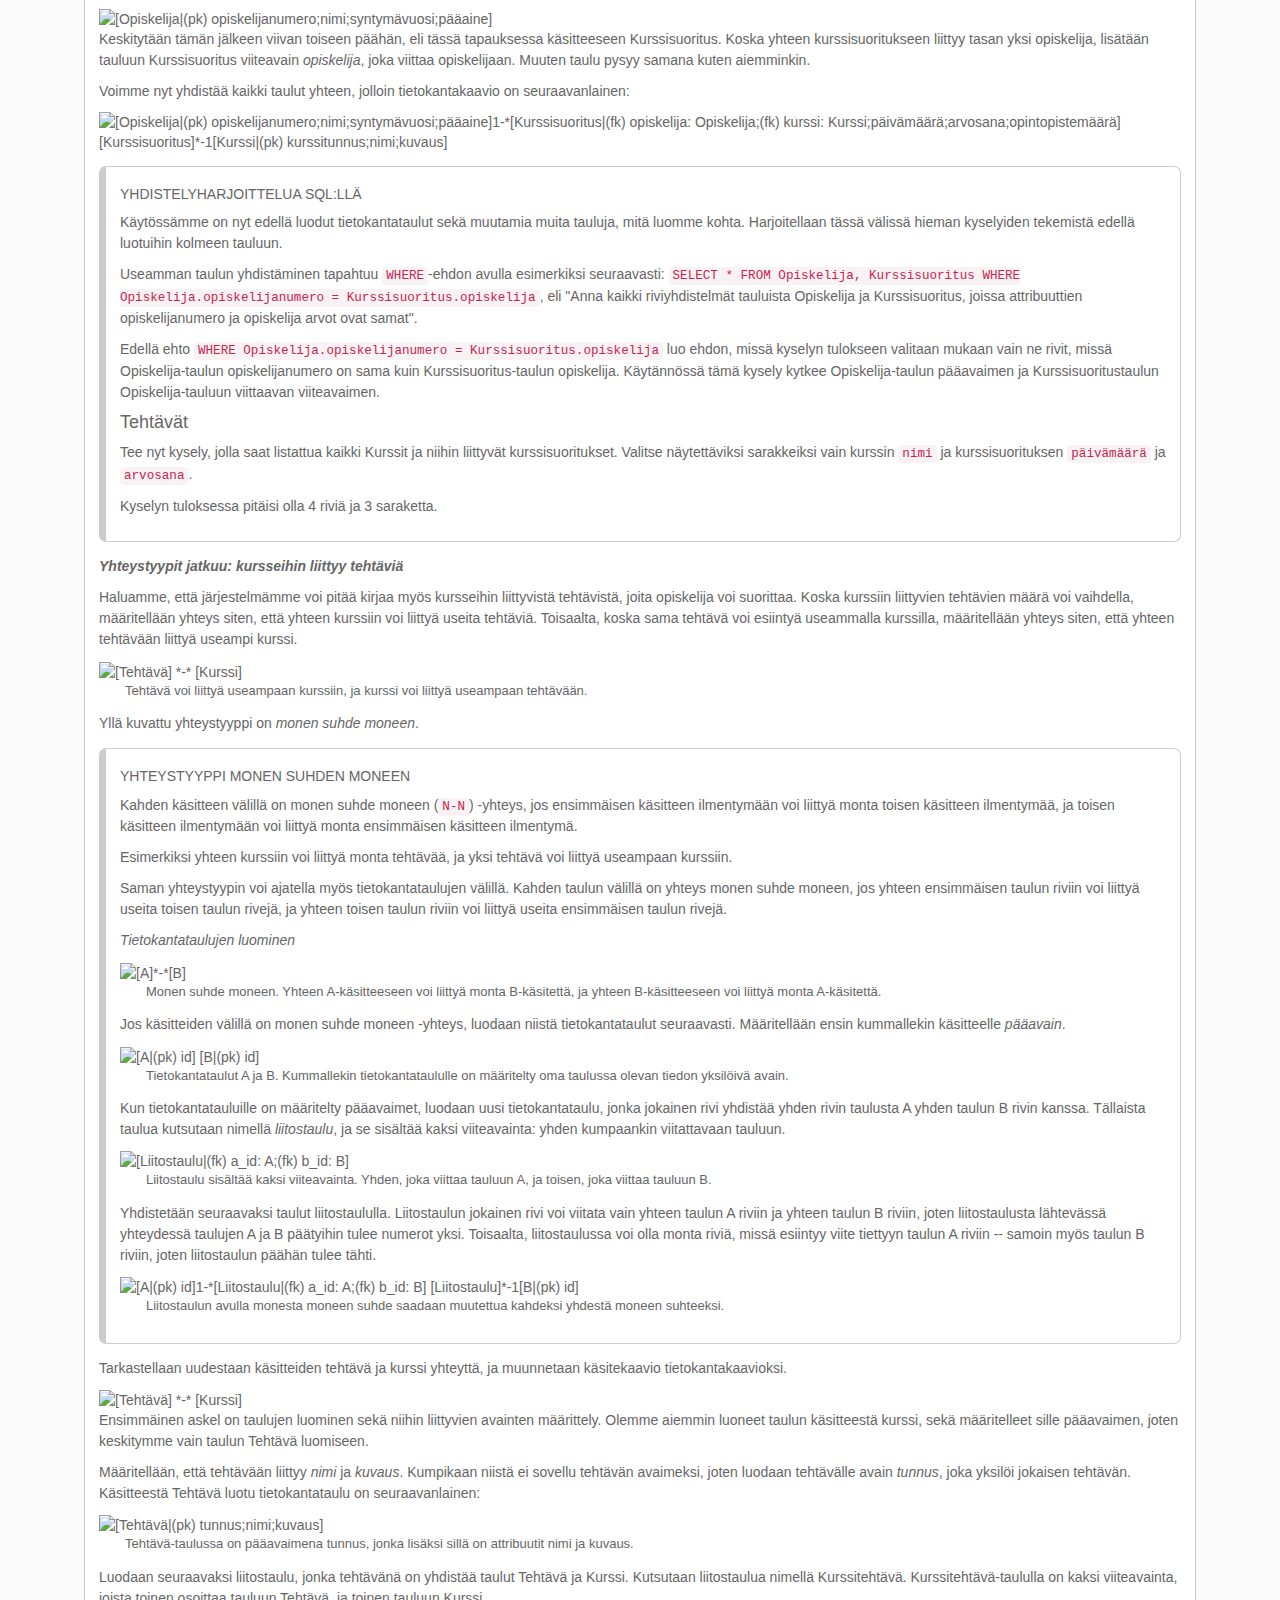
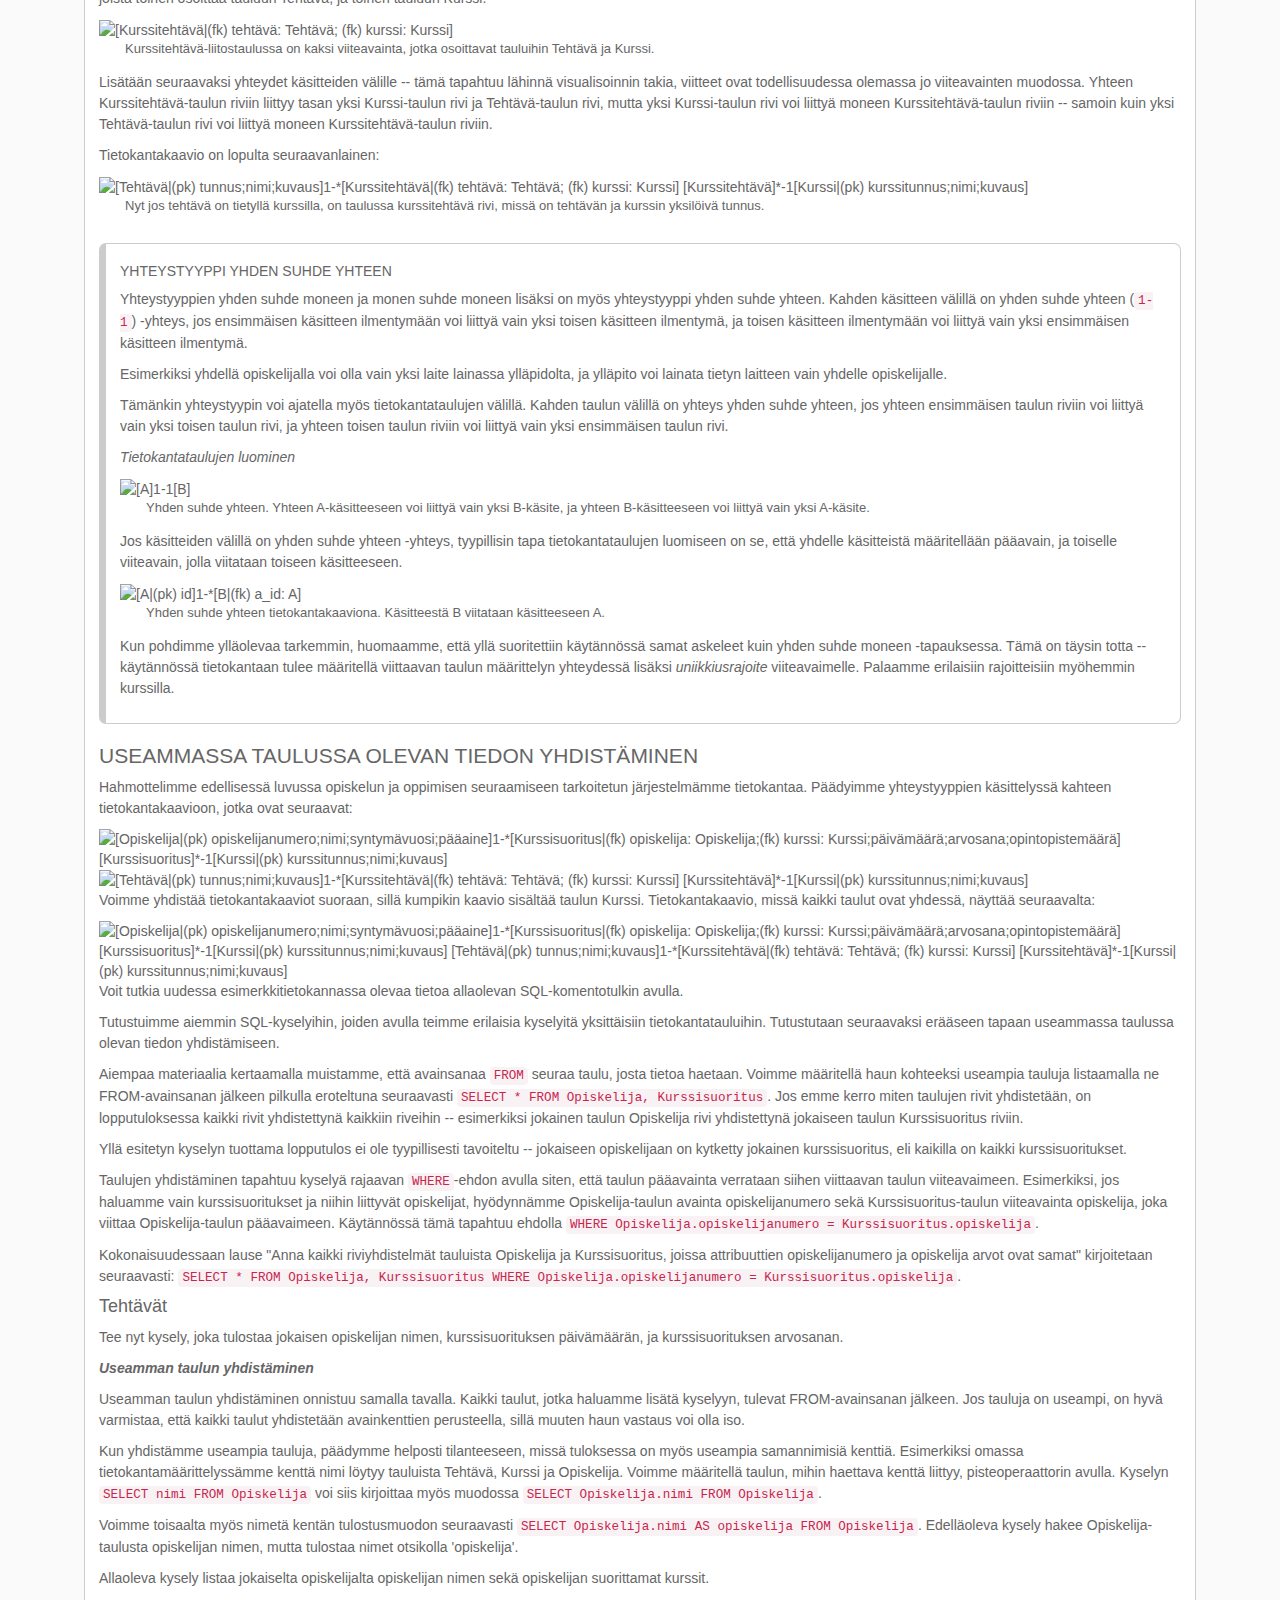
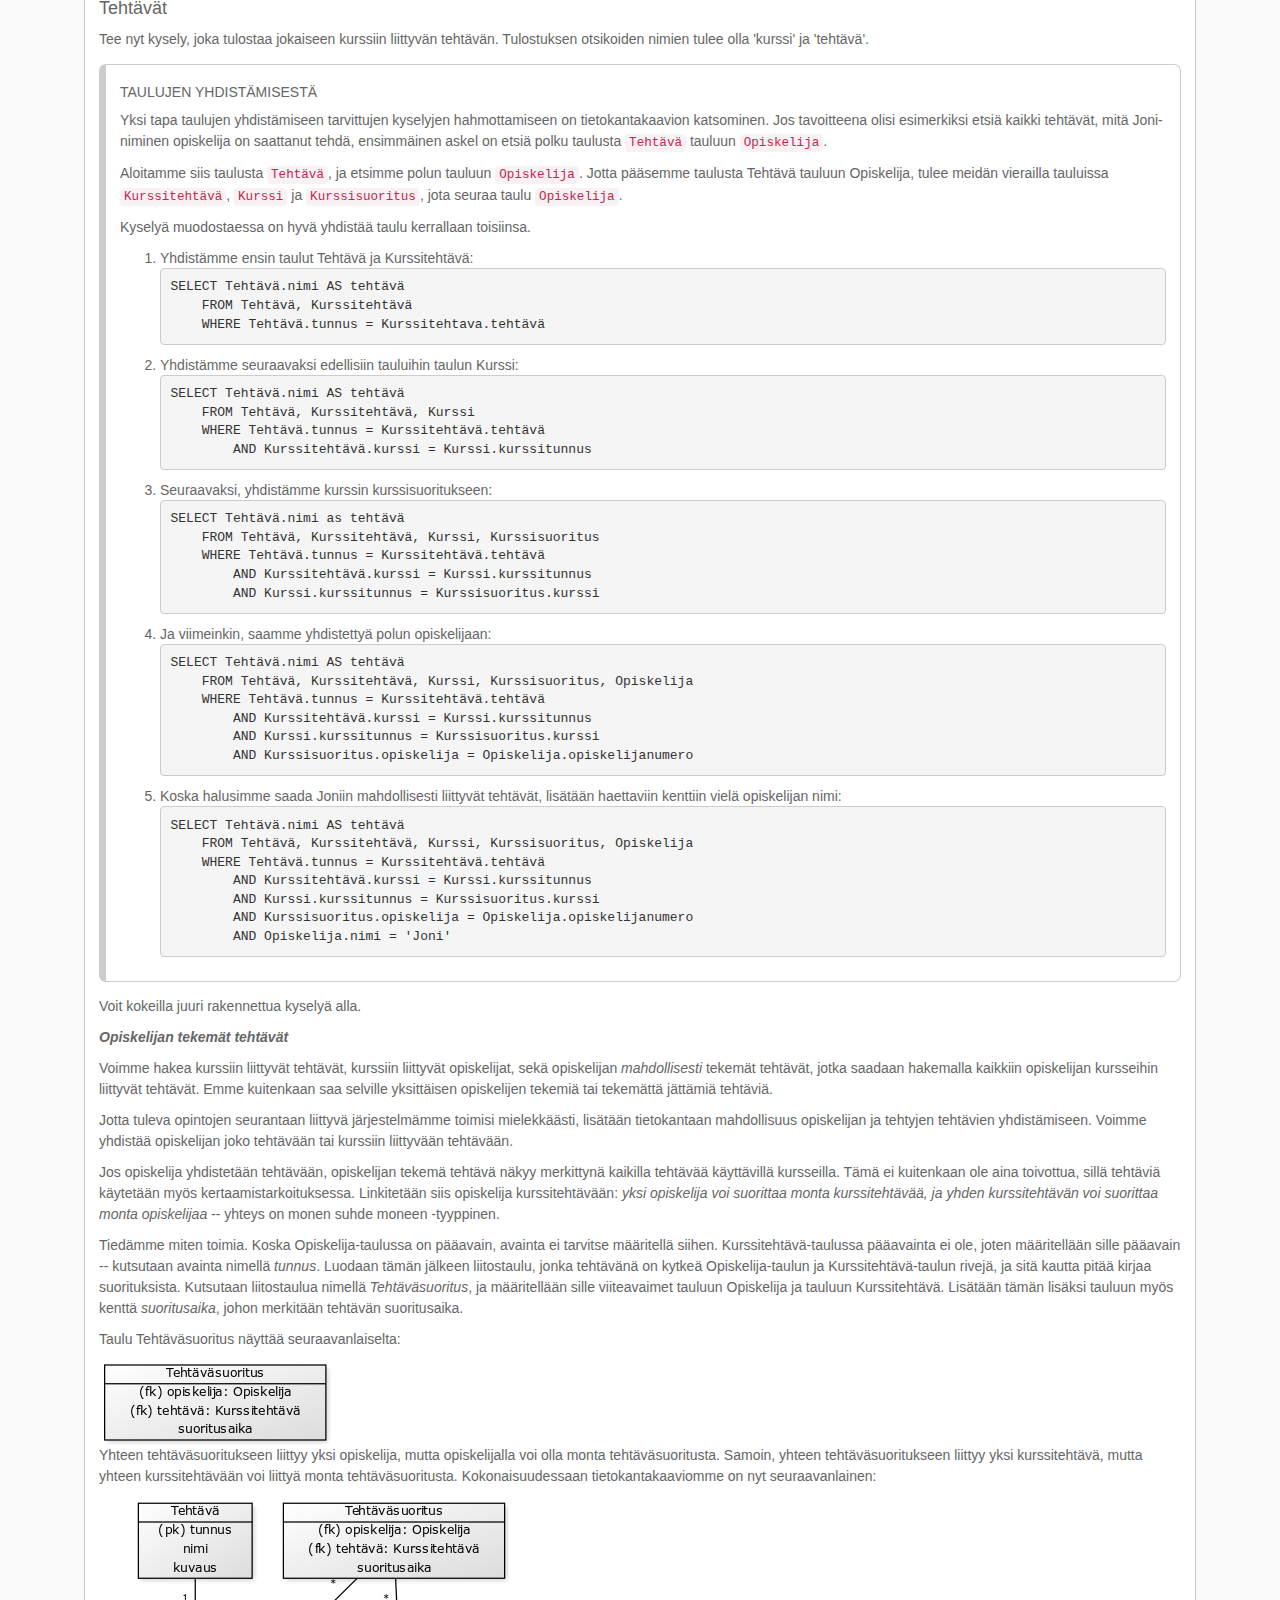
==== commit dbebcd00: "koeajat oikealle vuodelle" ====
--- a/index.html
+++ b/index.html
@@ -281,7 +281,7 @@
 
 	<h2>Kurssikoe</h2>
 
-	<p>Kurssin koe järjestetään Avoimen yliopiston käytänteiden mukaisesti. Koetilaisuudet ovat ennen kurssin alkua olevan tiedon mukaan ma 19.6.2016 klo 17-20, la 19.8.2016 klo 9-12 ja ma 11.9.2016 klo 17-20. <a href="https://www.avoin.helsinki.fi/palvelut/tenttipaikat.aspx" target="_blank">Koepaikan</a> ja <a href="https://www.helsinki.fi/fi/avoin-yliopisto/opiskelu/opintojen-aikana/tentit" target="_blank">koekäytännöt</a> saat tietää Avoimen kautta. Tarkista ajat ja paikat tenttipäivän lähestyessä Avoimen sivuilta muutosten varalta! Kokeeseen saa tuoda mukana käsin kirjoitetun kaksipuolisen A4-kokoisen lunttilapun. Lunttilappu tulee palauttaa kokeen yhteydessä.</p>
+	<p>Kurssin koe järjestetään Avoimen yliopiston käytänteiden mukaisesti. Koetilaisuudet ovat ennen kurssin alkua olevan tiedon mukaan ma 19.6.2017 klo 17-20, la 19.8.2017 klo 9-12 ja ma 11.9.2017 klo 17-20. <a href="https://www.avoin.helsinki.fi/palvelut/tenttipaikat.aspx" target="_blank">Koepaikan</a> ja <a href="https://www.helsinki.fi/fi/avoin-yliopisto/opiskelu/opintojen-aikana/tentit" target="_blank">koekäytännöt</a> saat tietää Avoimen kautta. Tarkista ajat ja paikat tenttipäivän lähestyessä Avoimen sivuilta muutosten varalta! Kokeeseen saa tuoda mukana käsin kirjoitetun kaksipuolisen A4-kokoisen lunttilapun. Lunttilappu tulee palauttaa kokeen yhteydessä.</p>
 <!--
 	<p>Kurssin koe järjestetään 8.3. klo 16:00 Exactumin saleissa A111 ja B123. Kokeeseen saa tuoda mukana käsin kirjoitetun kaksipuolisen A4-kokoisen lunttilapun. Lunttilappu tulee palauttaa kokeen yhteydessä.</p>
 -->
